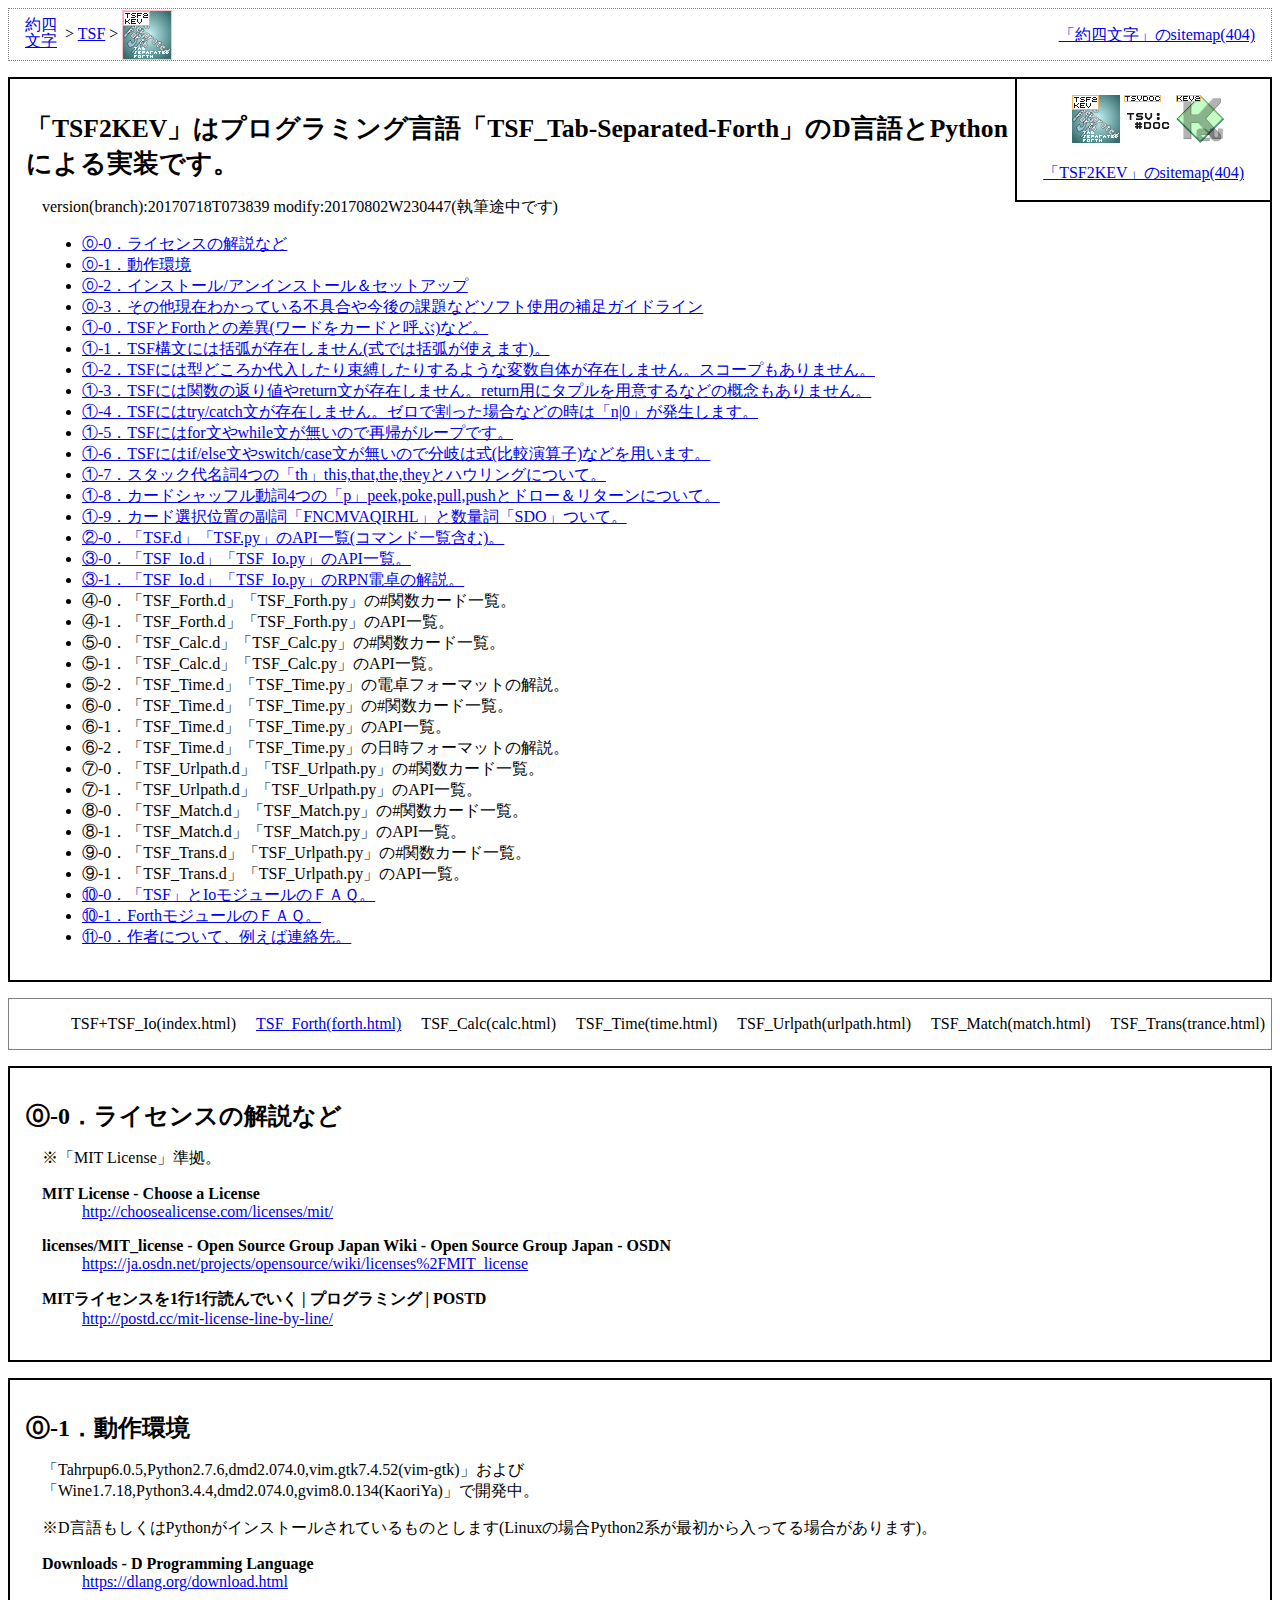
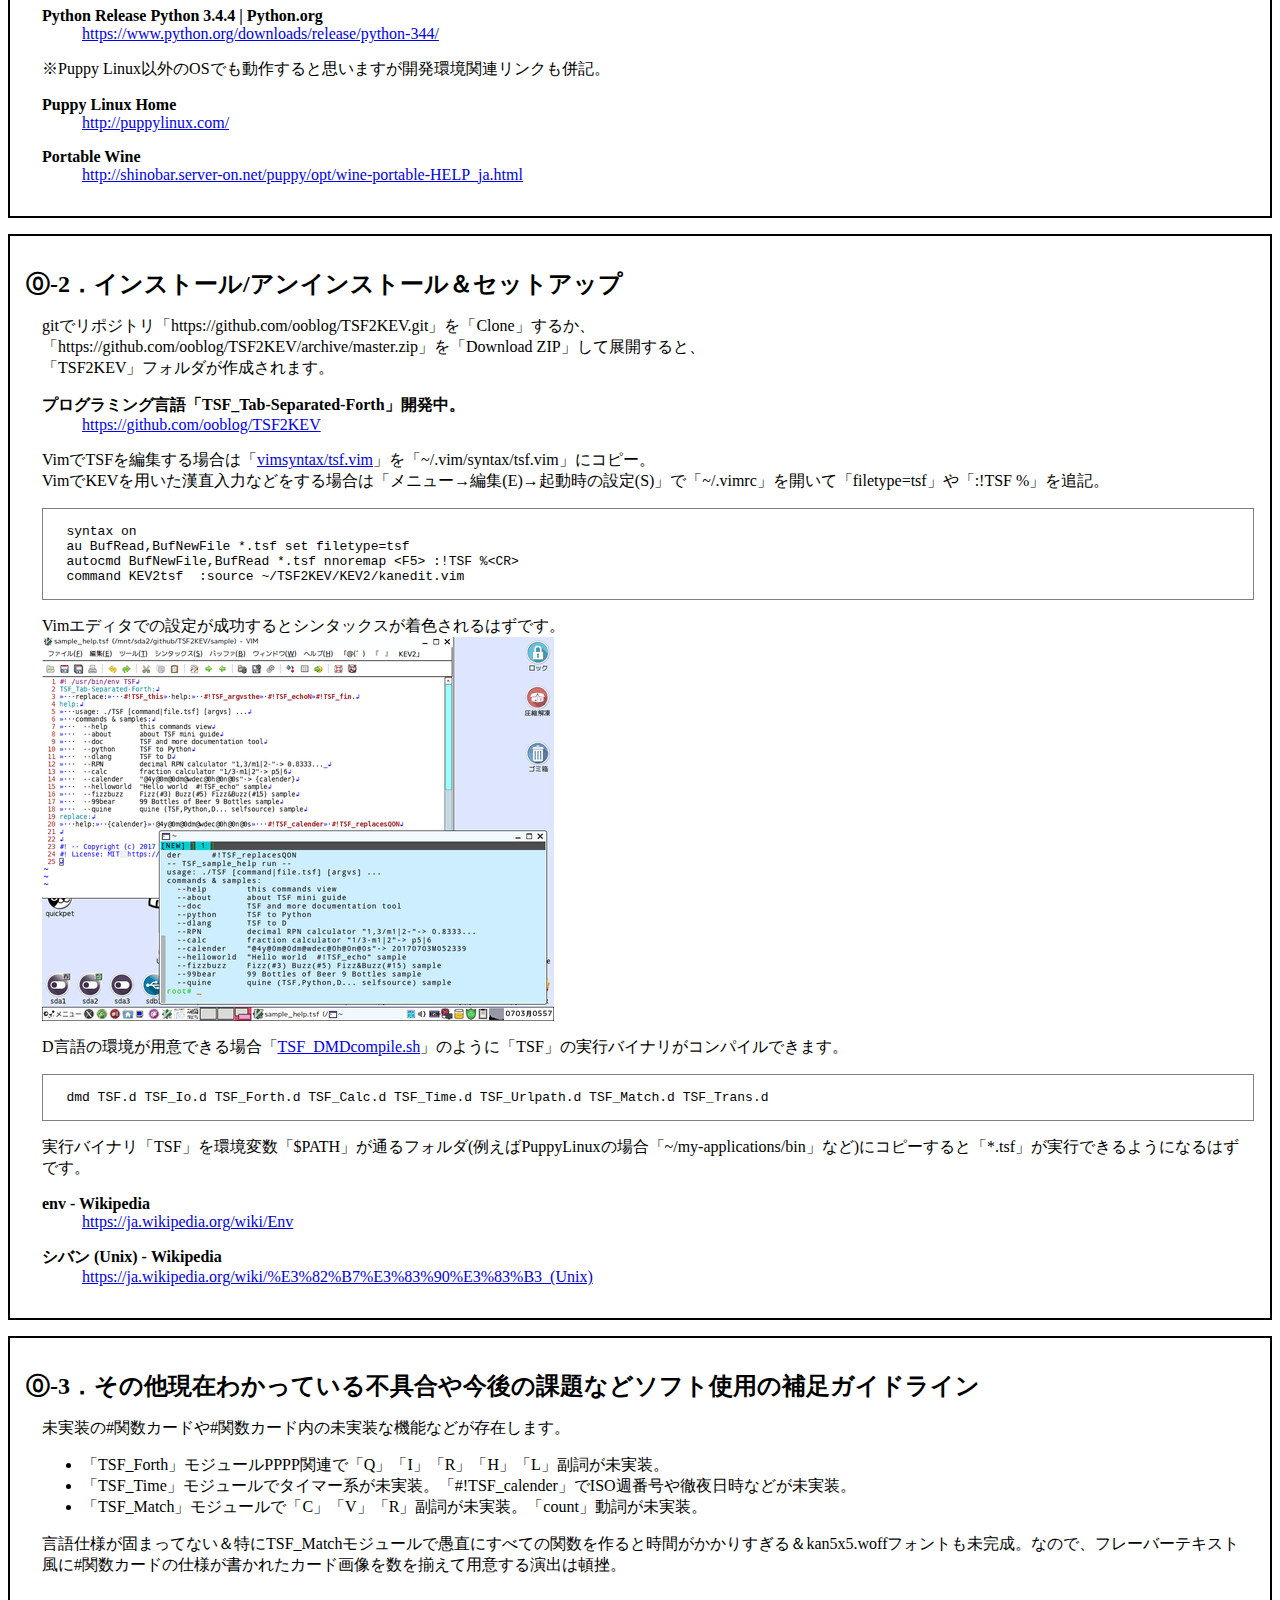
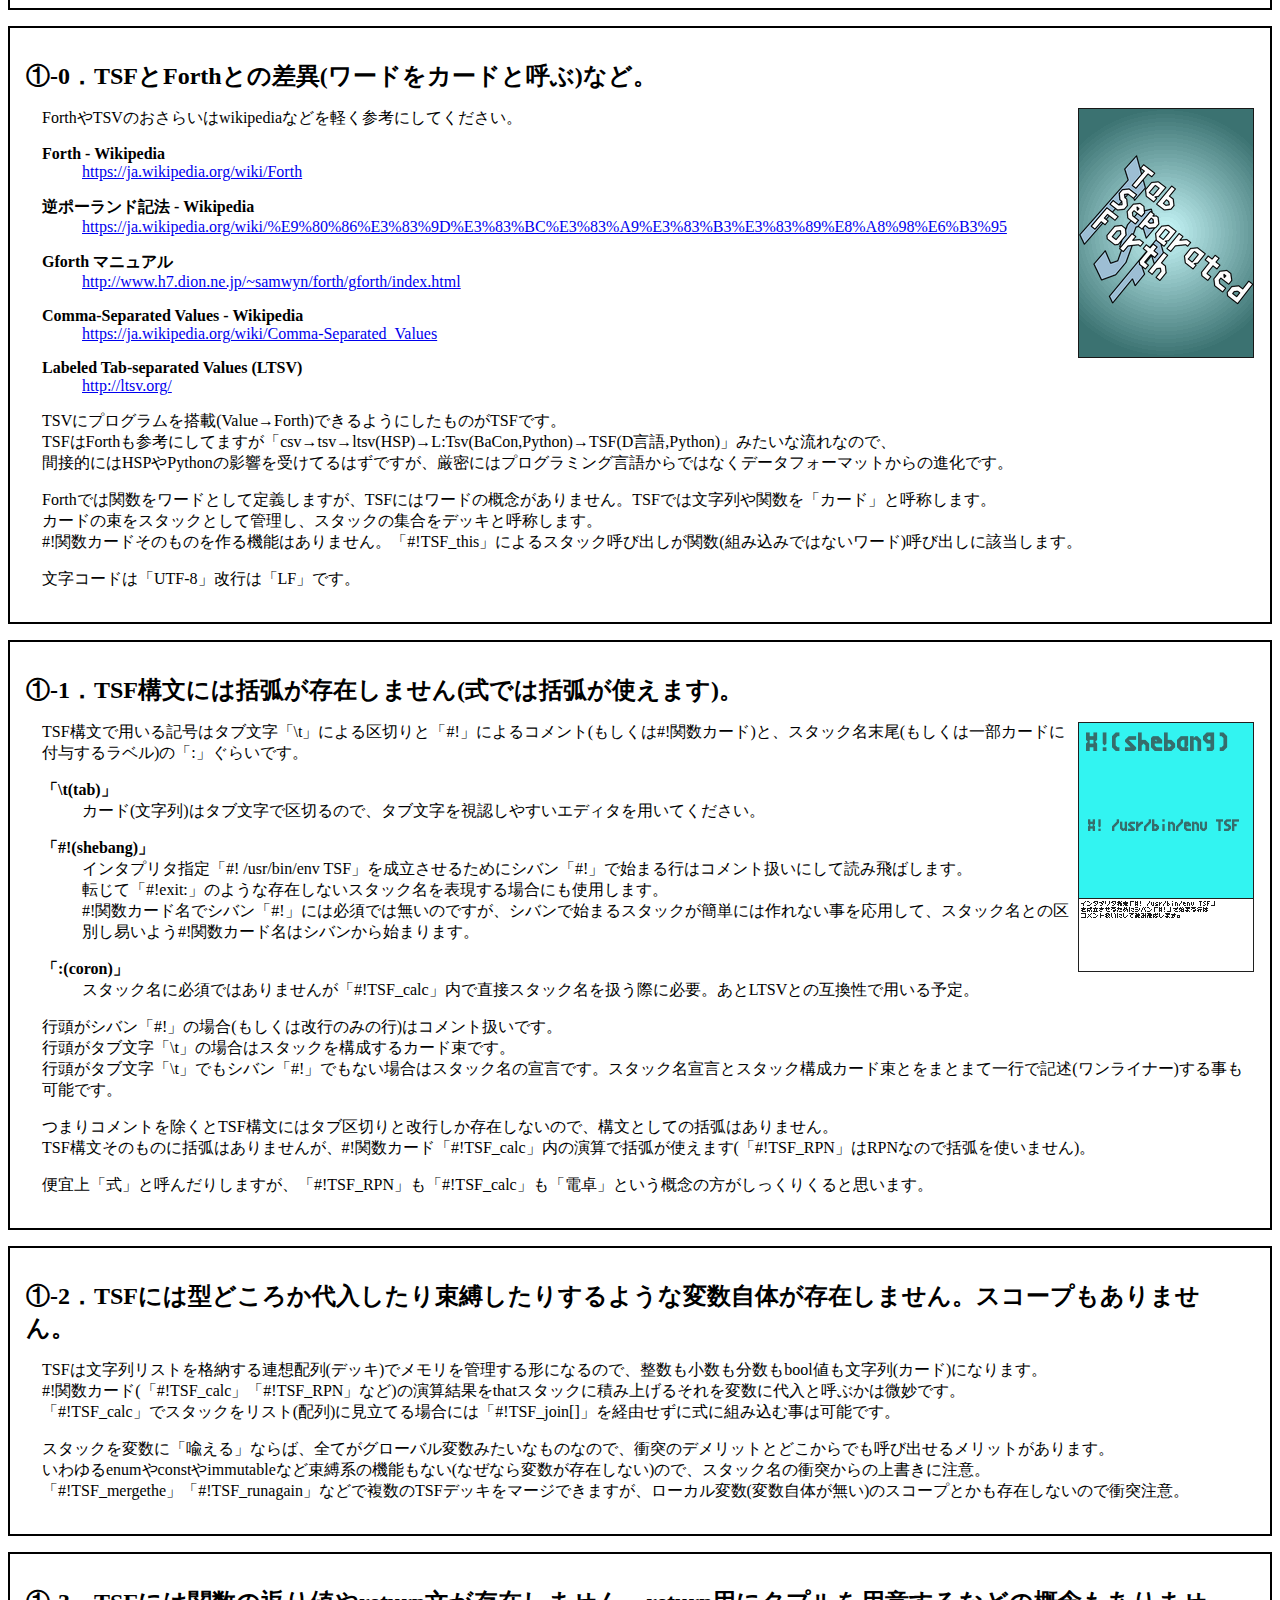
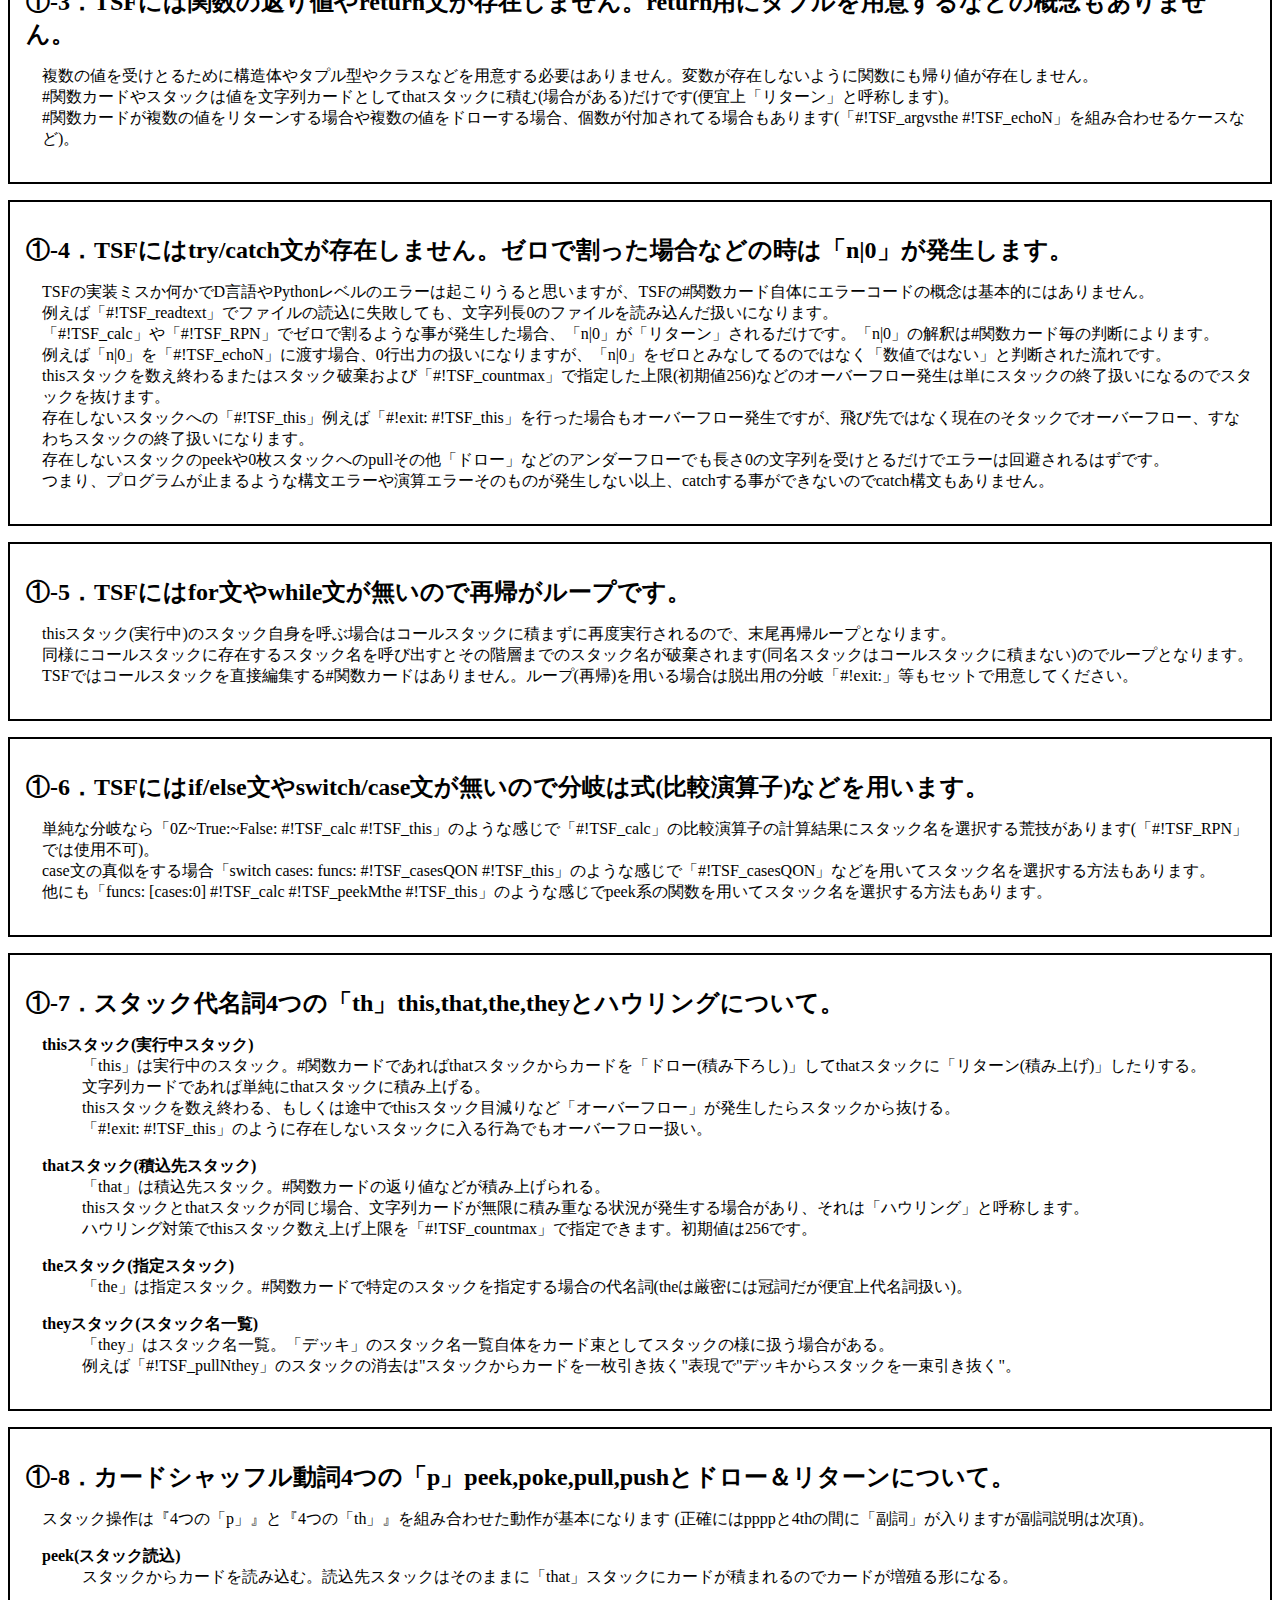
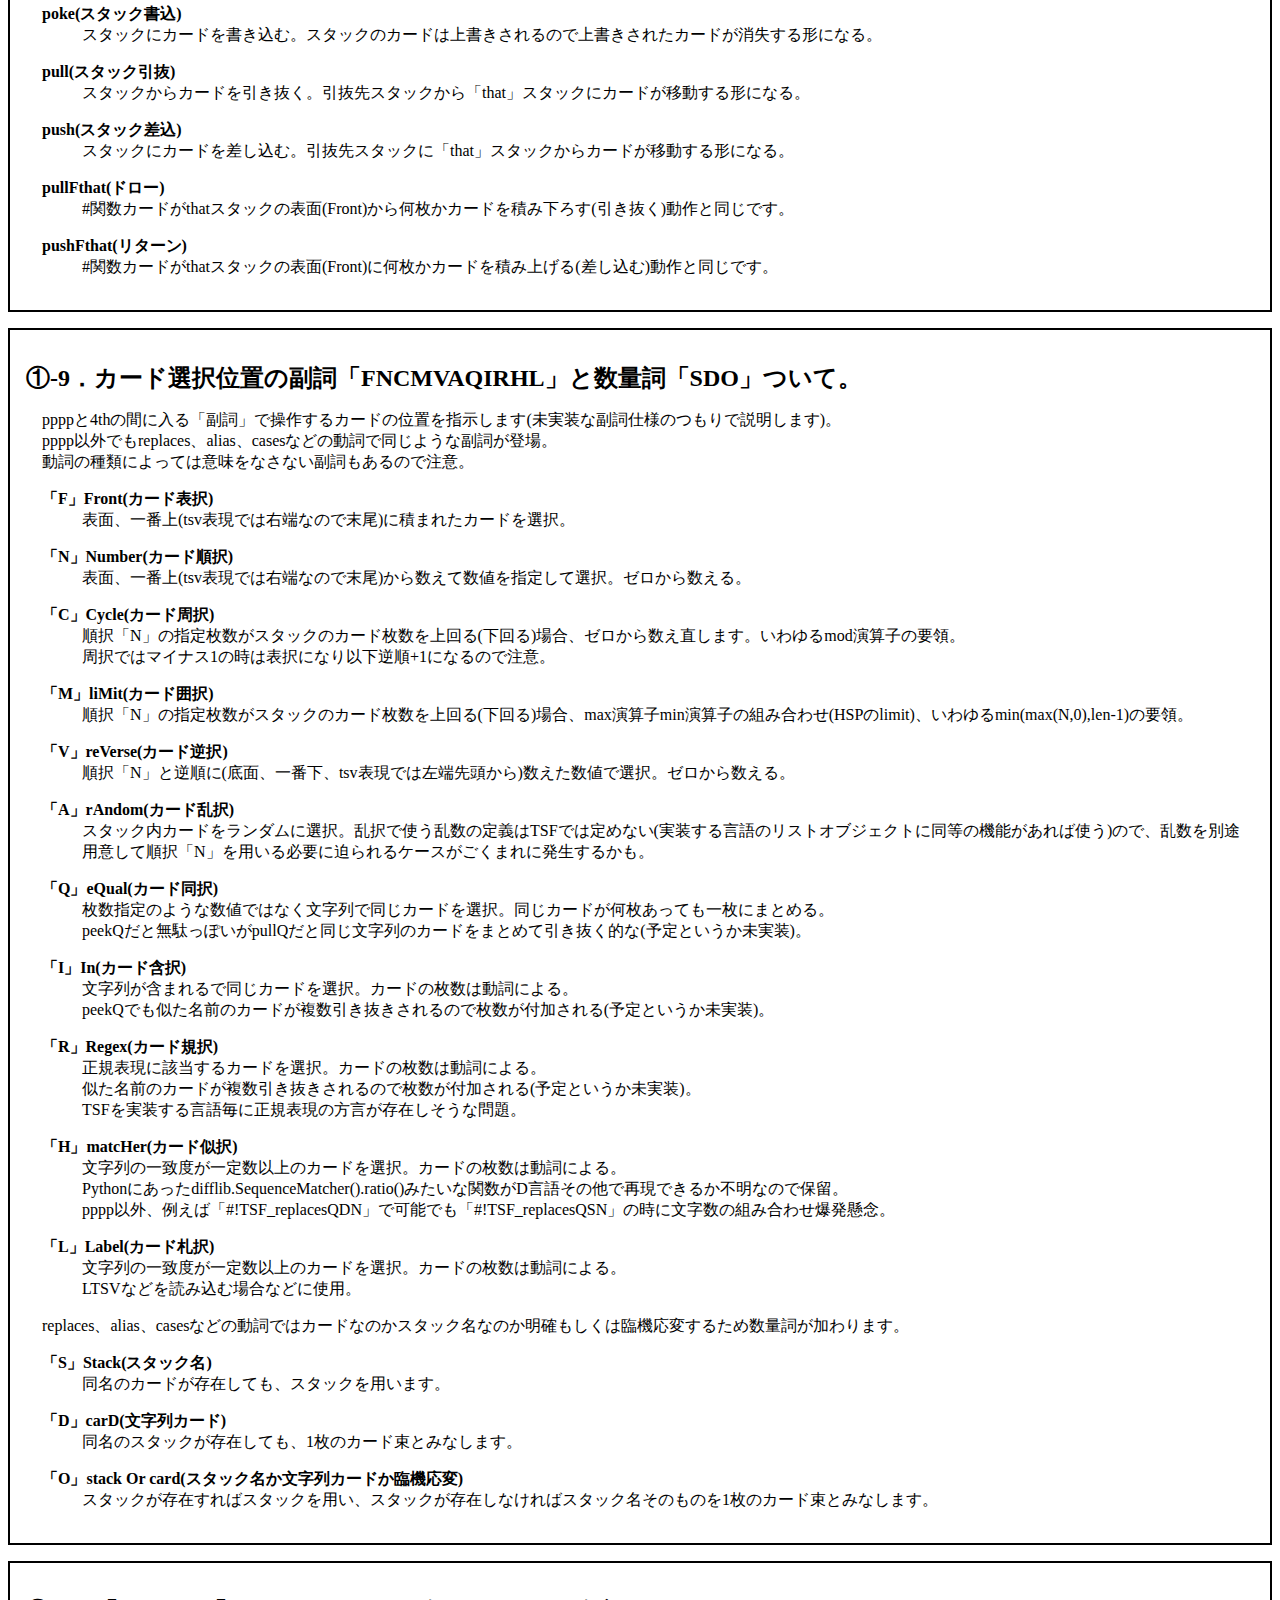
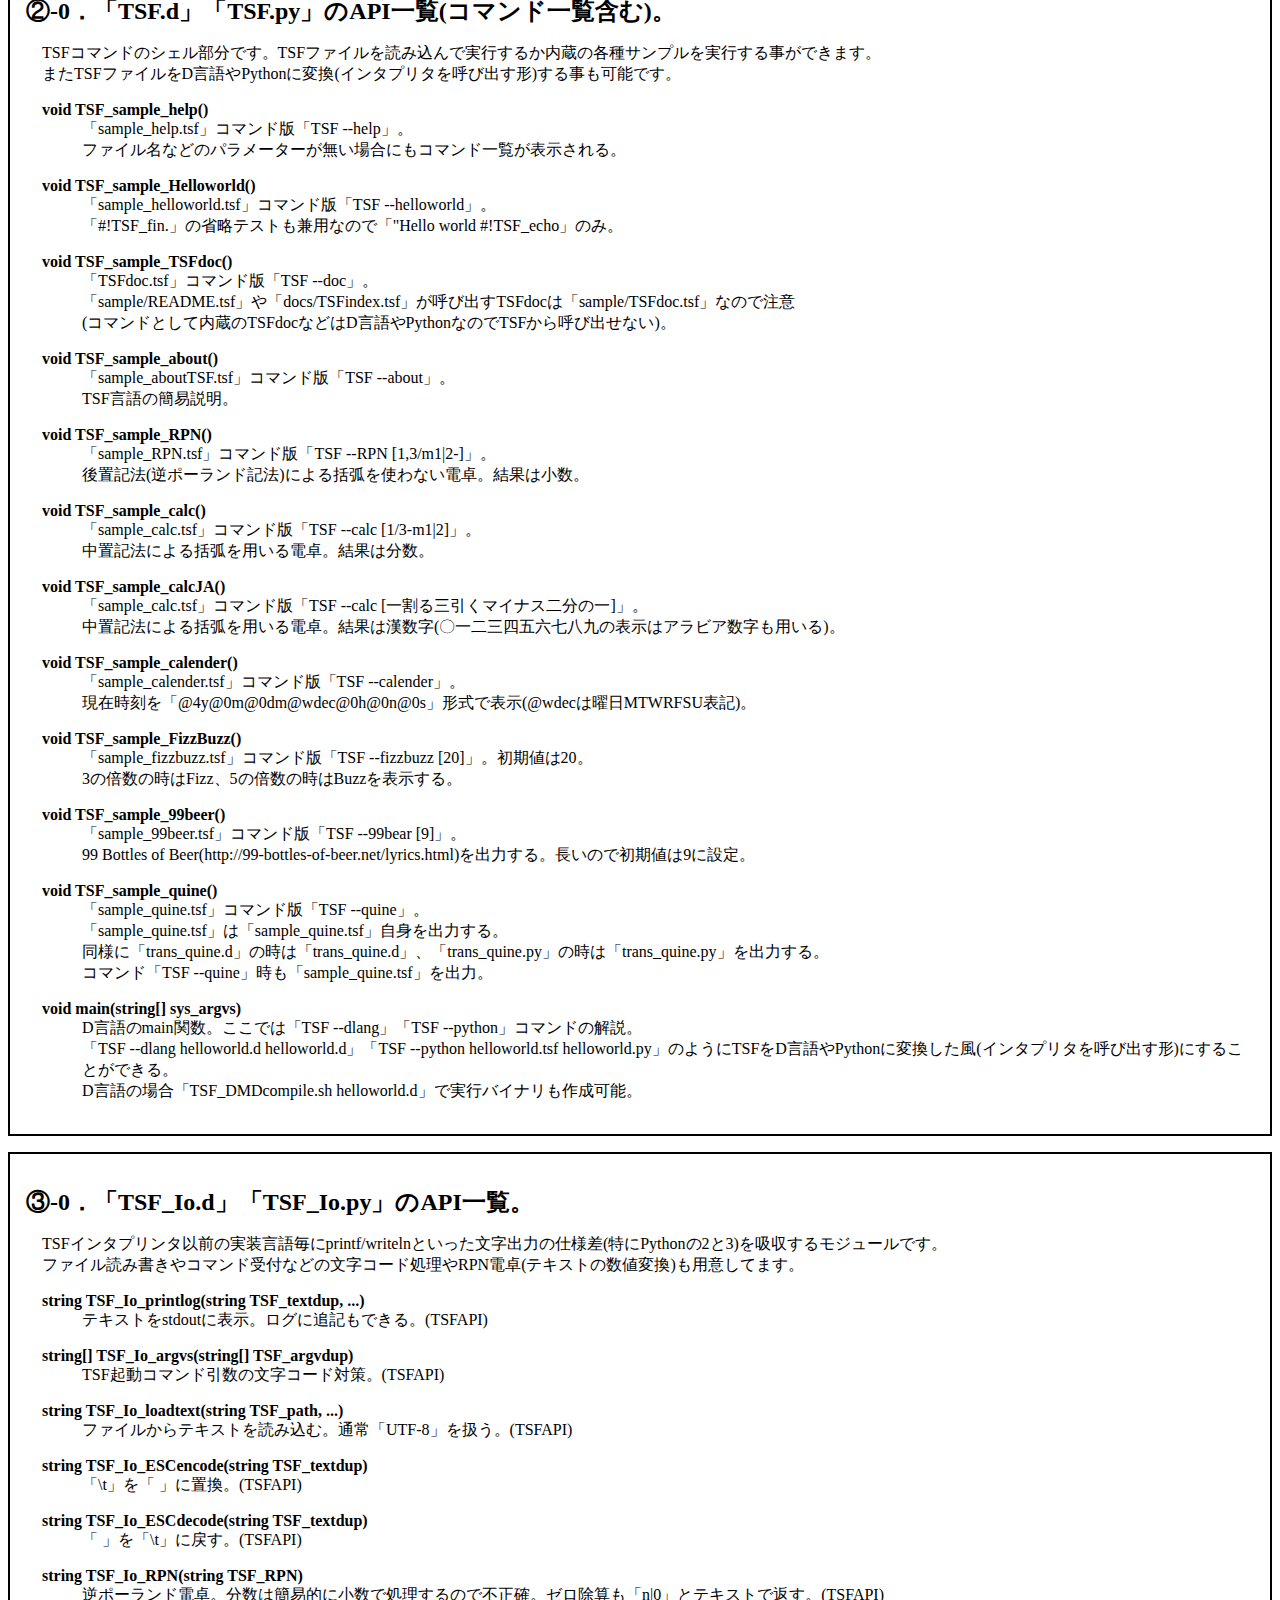
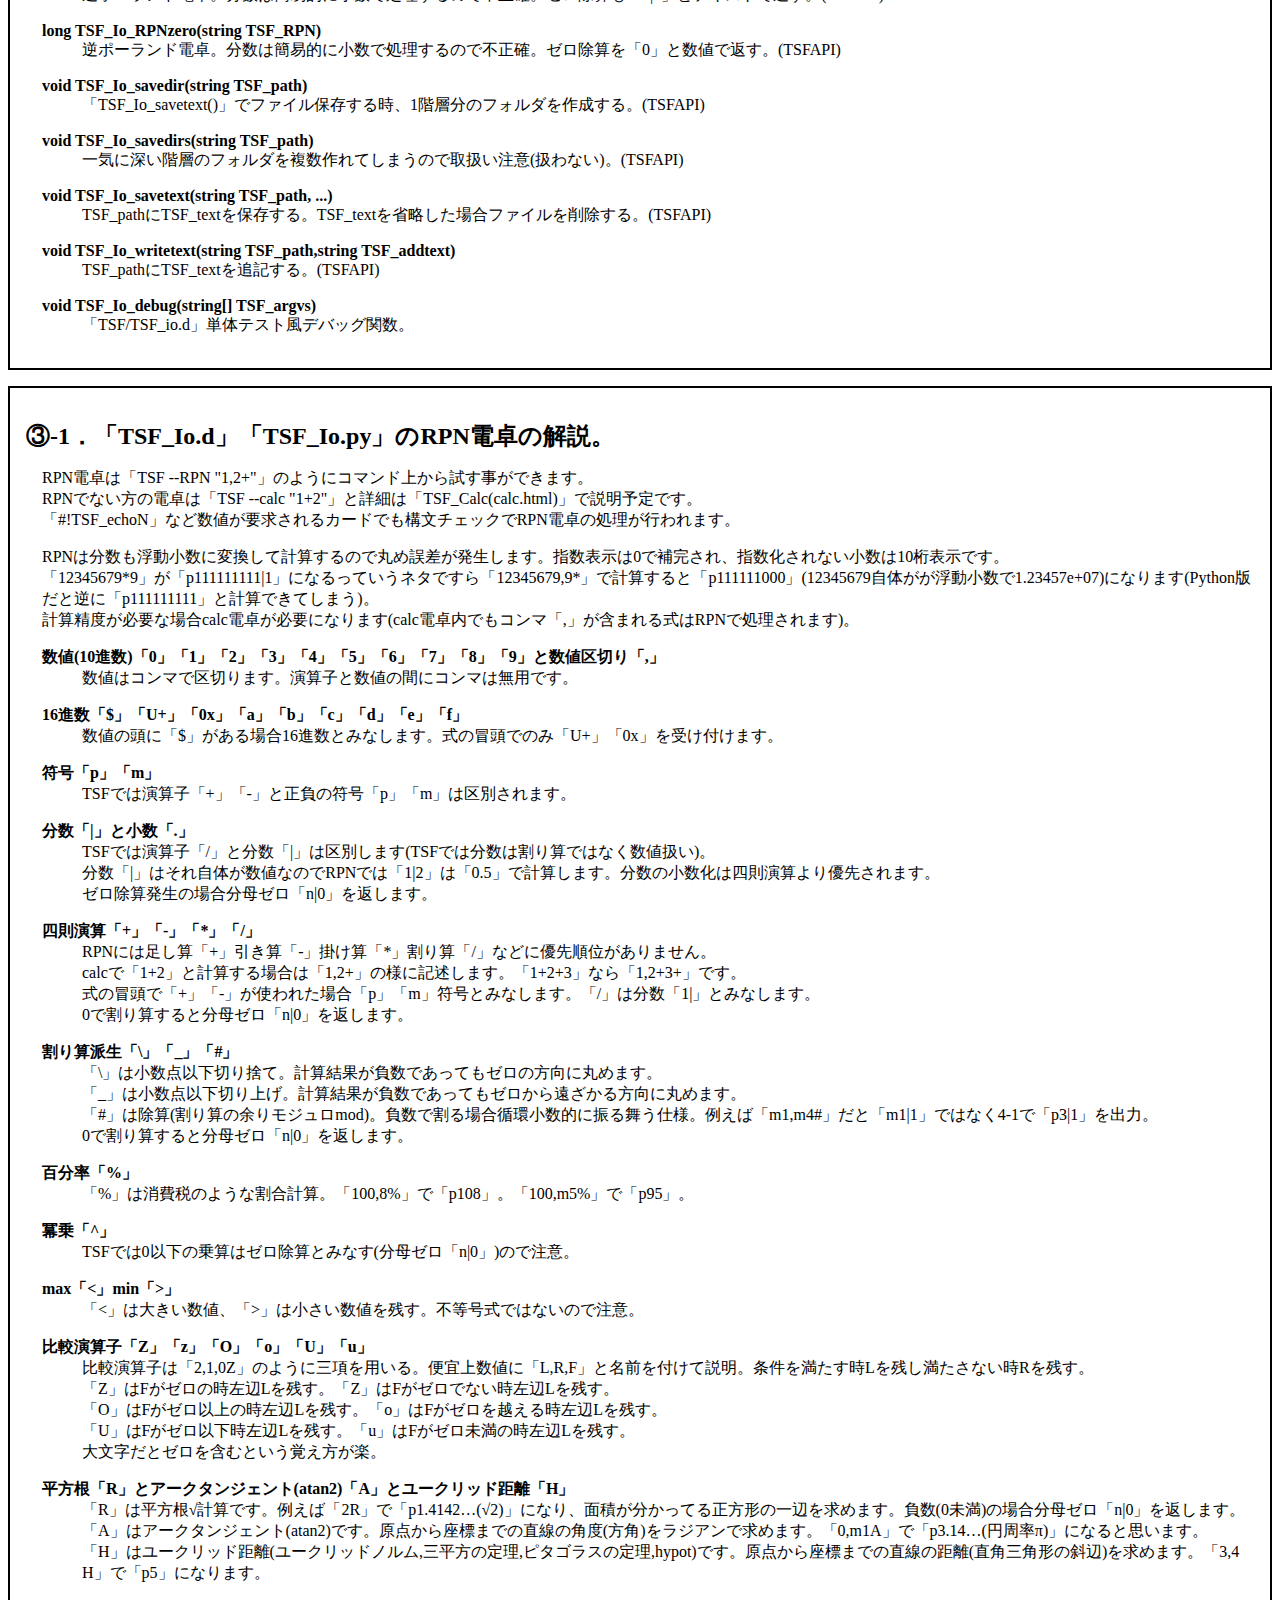
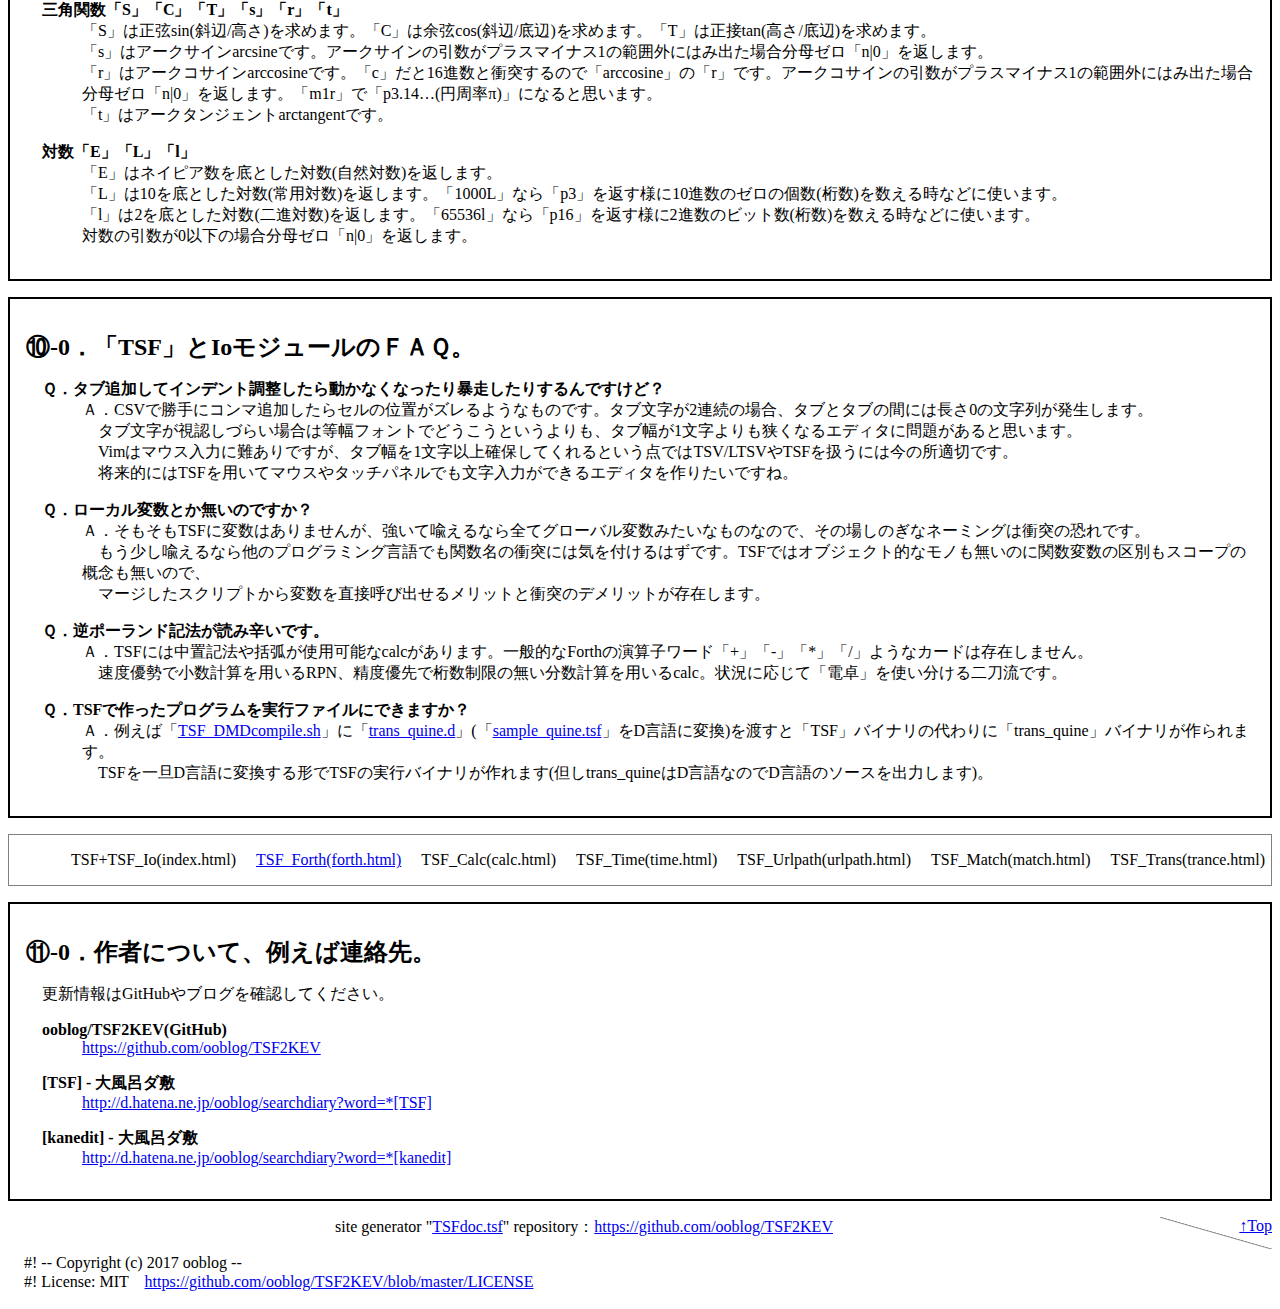
==== docs/index.html @ c37b496f "とりあえず「docs/forth.html」出力してみたけど「docs/TSFindex.tsf」要整理整頓。" ====
<html lang="ja"><head>
 <meta charset="UTF-8" />
 <title>「TSF2KEV」はプログラミング言語「TSF_Tab-Separated-Forth」のD言語とPythonによる実装です。</title>
 <link rel="stylesheet" type="text/css" href="TSFdoc.css" />
 <link rel="icon" type="image/png" href="TSF2KEV_icon.png" />
</head><body>
 <header><nav>
  <div class="yonmoji_root"><a href="https://ooblog.github.io/" rel="publisher" title="「約四文字」(http://ooblog.github.io/)">約四<br /></a><a href="https://ooblog.github.io/" rel="publisher" title="「約四文字」(http://ooblog.github.io/)">文字</a></div>
  <span> &#62; <a href="https://ooblog.github.io/TSF.html" title="TSV - 「約四文字」(http://ooblog.github.io/)">TSF</a> &#62; <mark class="applogo"><img src="TSF2KEV_icon.png" width="48" height="48" alt="TSF2KEV" title="TSF2KEV"></mark></span> <span class="yonmoji_sitemap"><a href="https://ooblog.github.io/404.html" title="404 - 「約四文字」(http://ooblog.github.io/)">「約四文字」のsitemap(404)</a></span>
  <br class="yonmoji_both" />
 </div></header>
 <aside class="sidepages"><nav>
  <ul>
   <li><a href="index.html"><img src="TSF2KEV_icon.png" width="48" height="48" alt="TSF2KEV" title="TSF2KEV"></a></li>
   <li><a href="TSFdoc.html"><img src="TSFdoc_icon.png" width="48" height="48" alt="TSFdoc" title="TSFdoc"></a></li>
   <li><a href="KEV2.html"><img src="KEV2_icon.png" width="48" height="48" alt="KEV2" title="KEV2"></a></li>
  </ul>
  <p>
   <a href="404.html" title="404">「TSF2KEV」のsitemap(404)</a>
  </p>
 </nav></aside>
 <section class="mainpages">
  <h1>「TSF2KEV」はプログラミング言語「TSF_Tab-Separated-Forth」のD言語とPythonによる実装です。</h1>
  <p>
   version(branch):20170718T073839	modify:20170802W230447(執筆途中です)<br>
  </p>  <ul>
   <li><a href="#License-0" title="⓪-0．ライセンスの解説など">⓪-0．ライセンスの解説など</a></li>
   <li><a href="#License-1" title="⓪-1．動作環境">⓪-1．動作環境</a></li>
   <li><a href="#License-2" title="⓪-2．インストール/アンインストール＆セットアップ">⓪-2．インストール/アンインストール＆セットアップ</a></li>
   <li><a href="#License-3" title="⓪-3．その他現在わかっている不具合や今後の課題などソフト使用の補足ガイドライン">⓪-3．その他現在わかっている不具合や今後の課題などソフト使用の補足ガイドライン</a></li>
   <li><a href="#grammar-0" title="①-0．TSFとForthとの差異(ワードをカードと呼ぶ)など。">①-0．TSFとForthとの差異(ワードをカードと呼ぶ)など。</a></li>
   <li><a href="#grammar-1" title="①-1．TSF構文には括弧が存在しません(式では括弧が使えます)。">①-1．TSF構文には括弧が存在しません(式では括弧が使えます)。</a></li>
   <li><a href="#grammar-2" title="①-2．TSFには型どころか代入したり束縛したりするような変数自体が存在しません。スコープもありません。">①-2．TSFには型どころか代入したり束縛したりするような変数自体が存在しません。スコープもありません。</a></li>
   <li><a href="#grammar-3" title="①-3．TSFには関数の返り値やreturn文が存在しません。return用にタプルを用意するなどの概念もありません。">①-3．TSFには関数の返り値やreturn文が存在しません。return用にタプルを用意するなどの概念もありません。</a></li>
   <li><a href="#grammar-4" title="①-4．TSFにはtry/catch文が存在しません。ゼロで割った場合などの時は「n|0」が発生します。">①-4．TSFにはtry/catch文が存在しません。ゼロで割った場合などの時は「n|0」が発生します。</a></li>
   <li><a href="#grammar-5" title="①-5．TSFにはfor文やwhile文が無いので再帰がループです。">①-5．TSFにはfor文やwhile文が無いので再帰がループです。</a></li>
   <li><a href="#grammar-6" title="①-6．TSFにはif/else文やswitch/case文が無いので分岐は式(比較演算子)などを用います。">①-6．TSFにはif/else文やswitch/case文が無いので分岐は式(比較演算子)などを用います。</a></li>
   <li><a href="#grammar-7" title="①-7．スタック代名詞4つの「th」this,that,the,theyとハウリングについて。">①-7．スタック代名詞4つの「th」this,that,the,theyとハウリングについて。</a></li>
   <li><a href="#grammar-8" title="①-8．カードシャッフル動詞4つの「p」peek,poke,pull,pushとドロー＆リターンについて。">①-8．カードシャッフル動詞4つの「p」peek,poke,pull,pushとドロー＆リターンについて。</a></li>
   <li><a href="#grammar-9" title="①-9．カード選択位置の副詞「FNCMVAQIRHL」と数量詞「SDO」ついて。">①-9．カード選択位置の副詞「FNCMVAQIRHL」と数量詞「SDO」ついて。</a></li>
   <li><a href="#api-0" title="②-0．「TSF.d」「TSF.py」のAPI一覧(コマンド一覧含む)。">②-0．「TSF.d」「TSF.py」のAPI一覧(コマンド一覧含む)。</a></li>
   <li><a href="#api-1" title="③-0．「TSF_Io.d」「TSF_Io.py」のAPI一覧。">③-0．「TSF_Io.d」「TSF_Io.py」のAPI一覧。</a></li>
   <li><a href="#api-rpn" title="③-1．「TSF_Io.d」「TSF_Io.py」のRPN電卓の解説。">③-1．「TSF_Io.d」「TSF_Io.py」のRPN電卓の解説。</a></li>
   <li>④-0．「TSF_Forth.d」「TSF_Forth.py」の#関数カード一覧。</li>
   <li>④-1．「TSF_Forth.d」「TSF_Forth.py」のAPI一覧。</li>
   <li>⑤-0．「TSF_Calc.d」「TSF_Calc.py」の#関数カード一覧。</li>
   <li>⑤-1．「TSF_Calc.d」「TSF_Calc.py」のAPI一覧。</li>
   <li>⑤-2．「TSF_Time.d」「TSF_Time.py」の電卓フォーマットの解説。</li>
   <li>⑥-0．「TSF_Time.d」「TSF_Time.py」の#関数カード一覧。</li>
   <li>⑥-1．「TSF_Time.d」「TSF_Time.py」のAPI一覧。</li>
   <li>⑥-2．「TSF_Time.d」「TSF_Time.py」の日時フォーマットの解説。</li>
   <li>⑦-0．「TSF_Urlpath.d」「TSF_Urlpath.py」の#関数カード一覧。</li>
   <li>⑦-1．「TSF_Urlpath.d」「TSF_Urlpath.py」のAPI一覧。</li>
   <li>⑧-0．「TSF_Match.d」「TSF_Match.py」の#関数カード一覧。</li>
   <li>⑧-1．「TSF_Match.d」「TSF_Match.py」のAPI一覧。</li>
   <li>⑨-0．「TSF_Trans.d」「TSF_Urlpath.py」の#関数カード一覧。</li>
   <li>⑨-1．「TSF_Trans.d」「TSF_Urlpath.py」のAPI一覧。</li>
   <li><a href="#faq-0" title="⑩-0．「TSF」とIoモジュールのＦＡＱ。">⑩-0．「TSF」とIoモジュールのＦＡＱ。</a></li>
   <li><a href="forth.html#faq-1" title="⑩-1．ForthモジュールのＦＡＱ。">⑩-1．ForthモジュールのＦＡＱ。</a></li>
   <li><a href="#address-0" title="⑪-0．作者について、例えば連絡先。">⑪-0．作者について、例えば連絡先。</a></li>
  </ul>
 </section>
 <aside class="modpages"><nav>
    <ul class="modpages_li">
   <li>TSF+TSF_Io(index.html)</li>
   <li><a href="forth.html">TSF_Forth(forth.html)</a></li>
   <li>TSF_Calc(calc.html)</li>
   <li>TSF_Time(time.html)</li>
   <li>TSF_Urlpath(urlpath.html)</li>
   <li>TSF_Match(match.html)</li>
   <li>TSF_Trans(trance.html)</li>
  </ul>
 </nav></aside>
 <section>
  <h2 id="License-0">⓪-0．ライセンスの解説など</h2>
   <p>※「MIT License」準拠。<br></p>
   <dl><dt>MIT License - Choose a License</dt><dd><a href="http://choosealicense.com/licenses/mit/" title="MIT License - Choose a License">http://choosealicense.com/licenses/mit/</a></dd></dl>
   <dl><dt>licenses/MIT_license - Open Source Group Japan Wiki - Open Source Group Japan - OSDN</dt><dd><a href="https://ja.osdn.net/projects/opensource/wiki/licenses%2FMIT_license" title="licenses/MIT_license - Open Source Group Japan Wiki - Open Source Group Japan - OSDN">https://ja.osdn.net/projects/opensource/wiki/licenses%2FMIT_license</a></dd></dl>
   <dl><dt>MITライセンスを1行1行読んでいく | プログラミング | POSTD</dt><dd><a href="http://postd.cc/mit-license-line-by-line/" title="MITライセンスを1行1行読んでいく | プログラミング | POSTD">http://postd.cc/mit-license-line-by-line/</a></dd></dl>
 </section>
 <section>
  <h2 id="License-0">⓪-1．動作環境</h2>
  <p>
  「Tahrpup6.0.5,Python2.7.6,dmd2.074.0,vim.gtk7.4.52(vim-gtk)」および<br>
  「Wine1.7.18,Python3.4.4,dmd2.074.0,gvim8.0.134(KaoriYa)」で開発中。<br> 
  </p>
  <p>
   ※D言語もしくはPythonがインストールされているものとします(Linuxの場合Python2系が最初から入ってる場合があります)。<br>
  </p>
  <dl><dt>Downloads - D Programming Language</dt><dd><a href="http://choosealicense.com/licenses/mit/" title="Downloads - D Programming Language">https://dlang.org/download.html</a></dd></dl>
  <dl><dt>Python Release Python 3.4.4 | Python.org</dt><dd><a href="https://www.python.org/downloads/release/python-344/" title="Python Release Python 3.4.4 | Python.org">https://www.python.org/downloads/release/python-344/</a></dd></dl>
  <p>
   ※Puppy Linux以外のOSでも動作すると思いますが開発環境関連リンクも併記。<br>
  </p>
  <dl><dt>Puppy Linux Home</dt><dd><a href="http://puppylinux.com/" title="Puppy Linux Home">http://puppylinux.com/</a></dd></dl>
  <dl><dt>Portable Wine</dt><dd><a href="http://shinobar.server-on.net/puppy/opt/wine-portable-HELP_ja.html" title="Portable Wine">http://shinobar.server-on.net/puppy/opt/wine-portable-HELP_ja.html</a></dd></dl>
 </section>
 <section>
  <h2 id="License-2">⓪-2．インストール/アンインストール＆セットアップ</h2>
   <p>
    gitでリポジトリ「https://github.com/ooblog/TSF2KEV.git」を「Clone」するか、<br>
    「https://github.com/ooblog/TSF2KEV/archive/master.zip」を「Download ZIP」して展開すると、<br>
    「TSF2KEV」フォルダが作成されます。<br>
   </p>
   <dl><dt>プログラミング言語「TSF_Tab-Separated-Forth」開発中。</dt><dd><a href="https://github.com/ooblog/TSF2KEV" title="プログラミング言語「TSF_Tab-Separated-Forth」開発中。">https://github.com/ooblog/TSF2KEV</a></dd></dl>
   <p>
    VimでTSFを編集する場合は「<a href="https://github.com/ooblog/TSF2KEV/blob/master/vimsyntax/tsf.vim" title="TSF2KEV/tsf.vim at master · ooblog/TSF2KEV">vimsyntax/tsf.vim</a>」を「~/.vim/syntax/tsf.vim」にコピー。<br>
    VimでKEVを用いた漢直入力などをする場合は「メニュー→編集(E)→起動時の設定(S)」で「&#126;/.vimrc」を開いて「filetype=tsf」や「:!TSF %」を追記。<br>
   </p>
   <pre><code>
   syntax on
   au BufRead,BufNewFile *.tsf set filetype=tsf
   autocmd BufNewFile,BufRead *.tsf nnoremap &lt;F5&gt; :!TSF %&lt;CR&gt;
   command KEV2tsf  :source &#126;/TSF2KEV/KEV2/kanedit.vim
   </code></pre>
  <p>
   Vimエディタでの設定が成功するとシンタックスが着色されるはずです。<br>
   <img src="TSF_512x384.png" alt="TSF syntax image" title="TSFのシンタックス" width="512" height="384"><br>
  </p>
  <p>
   D言語の環境が用意できる場合「<a href="https://github.com/ooblog/TSF2KEV/blob/master/TSF_DMDcompile.sh" title="TSF2KEV/TSF_DMDcompile.sh at master · ooblog/TSF2KEV">TSF_DMDcompile.sh</a>」のように「TSF」の実行バイナリがコンパイルできます。<br>
  </p>
   <pre><code>
   dmd TSF.d TSF_Io.d TSF_Forth.d TSF_Calc.d TSF_Time.d TSF_Urlpath.d TSF_Match.d TSF_Trans.d
   </code></pre>
  <p>
   実行バイナリ「TSF」を環境変数「$PATH」が通るフォルダ(例えばPuppyLinuxの場合「~/my-applications/bin」など)にコピーすると「*.tsf」が実行できるようになるはずです。<br>
  </p>
  <dl><dt>env - Wikipedia</dt><dd><a href="https://ja.wikipedia.org/wiki/Env" title="env - Wikipedia">https://ja.wikipedia.org/wiki/Env</a></dd></dl>
  <dl><dt>シバン (Unix) - Wikipedia</dt><dd><a href="https://ja.wikipedia.org/wiki/%E3%82%B7%E3%83%90%E3%83%B3_(Unix)" title="シバン (Unix) - Wikipedia">https://ja.wikipedia.org/wiki/%E3%82%B7%E3%83%90%E3%83%B3_(Unix)</a></dd></dl>
 </section>
 <section>
  <h2 id="License-3">⓪-3．その他現在わかっている不具合や今後の課題などソフト使用の補足ガイドライン</h2>
  <p>
   未実装の#関数カードや#関数カード内の未実装な機能などが存在します。<br>
  </p>
  <ul>
   <li>「TSF_Forth」モジュールPPPP関連で「Q」「I」「R」「H」「L」副詞が未実装。</li>
   <li>「TSF_Time」モジュールでタイマー系が未実装。「#!TSF_calender」でISO週番号や徹夜日時などが未実装。</li>
   <li>「TSF_Match」モジュールで「C」「V」「R」副詞が未実装。「count」動詞が未実装。</li>
  </ul>
  <p>
   言語仕様が固まってない＆特にTSF_Matchモジュールで愚直にすべての関数を作ると時間がかかりすぎる＆kan5x5.woffフォントも未完成。なので、フレーバーテキスト風に#関数カードの仕様が書かれたカード画像を数を揃えて用意する演出は頓挫。<br>
  </p>
 </section>
 <section>
  <h2 id="grammar-0">①-0．TSFとForthとの差異(ワードをカードと呼ぶ)など。</h2>
  <p>
   <img src="cardimg/TSF176x250.png" width="176" height="250" class="TSFcard" alt="「TSF_Tab-Separated-Forth」カードサイズロゴ" title="「TSF_Tab-Separated-Forth」カードサイズロゴ">
   ForthやTSVのおさらいはwikipediaなどを軽く参考にしてください。<br>
  </p>
  <dl><dt>Forth - Wikipedia</dt><dd><a href="https://ja.wikipedia.org/wiki/Forth" title="Forth - Wikipedia">https://ja.wikipedia.org/wiki/Forth</a></dd></dl>
  <dl><dt>逆ポーランド記法 - Wikipedia</dt><dd><a href="https://ja.wikipedia.org/wiki/%E9%80%86%E3%83%9D%E3%83%BC%E3%83%A9%E3%83%B3%E3%83%89%E8%A8%98%E6%B3%95" title="逆ポーランド記法 - Wikipedia">https://ja.wikipedia.org/wiki/%E9%80%86%E3%83%9D%E3%83%BC%E3%83%A9%E3%83%B3%E3%83%89%E8%A8%98%E6%B3%95</a></dd></dl>
  <dl><dt>Gforth マニュアル</dt><dd><a href="http://www.h7.dion.ne.jp/~samwyn/forth/gforth/index.html" title="Gforth マニュアル">http://www.h7.dion.ne.jp/~samwyn/forth/gforth/index.html</a></dd></dl>
  <dl><dt>Comma-Separated Values - Wikipedia</dt><dd><a href="https://ja.wikipedia.org/wiki/Comma-Separated_Values" title="Comma-Separated Values - Wikipedia">https://ja.wikipedia.org/wiki/Comma-Separated_Values</a></dd></dl>
  <dl><dt>Labeled Tab-separated Values (LTSV)</dt><dd><a href="http://ltsv.org/" title="Labeled Tab-separated Values (LTSV)">http://ltsv.org/</a></dd></dl>
  <p>
   TSVにプログラムを搭載(Value→Forth)できるようにしたものがTSFです。<br>
   TSFはForthも参考にしてますが「csv→tsv→ltsv(HSP)→L:Tsv(BaCon,Python)→TSF(D言語,Python)」みたいな流れなので、<br>
   間接的にはHSPやPythonの影響を受けてるはずですが、厳密にはプログラミング言語からではなくデータフォーマットからの進化です。<br>
  </p>
  <p>
   Forthでは関数をワードとして定義しますが、TSFにはワードの概念がありません。TSFでは文字列や関数を「カード」と呼称します。<br>
   カードの束をスタックとして管理し、スタックの集合をデッキと呼称します。<br>
   #!関数カードそのものを作る機能はありません。「#!TSF_this」によるスタック呼び出しが関数(組み込みではないワード)呼び出しに該当します。<br>
  </p>
  <p>
   文字コードは「UTF-8」改行は「LF」です。<br>
  </p>
 </section>
 <section>
  <h2 id="grammar-1">①-1．TSF構文には括弧が存在しません(式では括弧が使えます)。</h2>
  <p>
   <img src="cardimg/TSFcard_shebang.png" width="176" height="250" class="TSFcard" alt="「#! /usr/bin/env TSF」カード" title="「#! /usr/bin/env TSF」カード">
   TSF構文で用いる記号はタブ文字「\t」による区切りと「#!」によるコメント(もしくは#!関数カード)と、スタック名末尾(もしくは一部カードに付与するラベル)の「:」ぐらいです。
  </p>
  <dl><dt>「\t(tab)」</dt><dd>カード(文字列)はタブ文字で区切るので、タブ文字を視認しやすいエディタを用いてください。<br></dd></dl>
  <dl><dt>
   「#!(shebang)」</dt><dd>インタプリタ指定「#! /usr/bin/env TSF」を成立させるためにシバン「#!」で始まる行はコメント扱いにして読み飛ばします。<br>
   転じて「#!exit:」のような存在しないスタック名を表現する場合にも使用します。<br>
   #!関数カード名でシバン「#!」には必須では無いのですが、シバンで始まるスタックが簡単には作れない事を応用して、スタック名との区別し易いよう#!関数カード名はシバンから始まります。<br>
  </dd></dl>
  <dl><dt>「:(coron)」</dt><dd>スタック名に必須ではありませんが「#!TSF_calc」内で直接スタック名を扱う際に必要。あとLTSVとの互換性で用いる予定。<br></dd></dl>
  <p>
   行頭がシバン「#!」の場合(もしくは改行のみの行)はコメント扱いです。<br>
   行頭がタブ文字「\t」の場合はスタックを構成するカード束です。<br>
   行頭がタブ文字「\t」でもシバン「#!」でもない場合はスタック名の宣言です。スタック名宣言とスタック構成カード束とをまとまて一行で記述(ワンライナー)する事も可能です。<br>
  </p>
  <p>
   つまりコメントを除くとTSF構文にはタブ区切りと改行しか存在しないので、構文としての括弧はありません。<br>
   TSF構文そのものに括弧はありませんが、#!関数カード「#!TSF_calc」内の演算で括弧が使えます(「#!TSF_RPN」はRPNなので括弧を使いません)。<br>
  </p>
  <p>
   便宜上「式」と呼んだりしますが、「#!TSF_RPN」も「#!TSF_calc」も「電卓」という概念の方がしっくりくると思います。<br>
  </p>
 </section>
 <section>
  <h2 id="grammar-2">①-2．TSFには型どころか代入したり束縛したりするような変数自体が存在しません。スコープもありません。</h2>
  <p>
   TSFは文字列リストを格納する連想配列(デッキ)でメモリを管理する形になるので、整数も小数も分数もbool値も文字列(カード)になります。<br>
   #!関数カード(「#!TSF_calc」「#!TSF_RPN」など)の演算結果をthatスタックに積み上げるそれを変数に代入と呼ぶかは微妙です。<br>
   「#!TSF_calc」でスタックをリスト(配列)に見立てる場合には「#!TSF_join[]」を経由せずに式に組み込む事は可能です。<br>
  </p>
  <p>
   スタックを変数に「喩える」ならば、全てがグローバル変数みたいなものなので、衝突のデメリットとどこからでも呼び出せるメリットがあります。<br>
   いわゆるenumやconstやimmutableなど束縛系の機能もない(なぜなら変数が存在しない)ので、スタック名の衝突からの上書きに注意。<br>
   「#!TSF_mergethe」「#!TSF_runagain」などで複数のTSFデッキをマージできますが、ローカル変数(変数自体が無い)のスコープとかも存在しないので衝突注意。<br>
  </p>
 </section>
 <section>
  <h2 id="grammar-3">①-3．TSFには関数の返り値やreturn文が存在しません。return用にタプルを用意するなどの概念もありません。</h2>
  <p>
   複数の値を受けとるために構造体やタプル型やクラスなどを用意する必要はありません。変数が存在しないように関数にも帰り値が存在しません。<br>
   #関数カードやスタックは値を文字列カードとしてthatスタックに積む(場合がある)だけです(便宜上「リターン」と呼称します)。<br>
   #関数カードが複数の値をリターンする場合や複数の値をドローする場合、個数が付加されてる場合もあります(「#!TSF_argvsthe #!TSF_echoN」を組み合わせるケースなど)。<br>
  </p>
 </section>
 <section>
  <h2 id="grammar-4">①-4．TSFにはtry/catch文が存在しません。ゼロで割った場合などの時は「n|0」が発生します。</h2>
  <p>
   TSFの実装ミスか何かでD言語やPythonレベルのエラーは起こりうると思いますが、TSFの#関数カード自体にエラーコードの概念は基本的にはありません。<br>
   例えば「#!TSF_readtext」でファイルの読込に失敗しても、文字列長0のファイルを読み込んだ扱いになります。<br>
   「#!TSF_calc」や「#!TSF_RPN」でゼロで割るような事が発生した場合、「n|0」が「リターン」されるだけです。「n|0」の解釈は#関数カード毎の判断によります。<br>
   例えば「n|0」を「#!TSF_echoN」に渡す場合、0行出力の扱いになりますが、「n|0」をゼロとみなしてるのではなく「数値ではない」と判断された流れです。<br>
   thisスタックを数え終わるまたはスタック破棄および「#!TSF_countmax」で指定した上限(初期値256)などのオーバーフロー発生は単にスタックの終了扱いになるのでスタックを抜けます。<br>
   存在しないスタックへの「#!TSF_this」例えば「#!exit: #!TSF_this」を行った場合もオーバーフロー発生ですが、飛び先ではなく現在のそタックでオーバーフロー、すなわちスタックの終了扱いになります。<br>
   存在しないスタックのpeekや0枚スタックへのpullその他「ドロー」などのアンダーフローでも長さ0の文字列を受けとるだけでエラーは回避されるはずです。<br>
   つまり、プログラムが止まるような構文エラーや演算エラーそのものが発生しない以上、catchする事ができないのでcatch構文もありません。<br>
  </p>
 </section>
 <section>
  <h2 id="grammar-5">①-5．TSFにはfor文やwhile文が無いので再帰がループです。</h2>
  <p>
   thisスタック(実行中)のスタック自身を呼ぶ場合はコールスタックに積まずに再度実行されるので、末尾再帰ループとなります。<br>
   同様にコールスタックに存在するスタック名を呼び出すとその階層までのスタック名が破棄されます(同名スタックはコールスタックに積まない)のでループとなります。<br>
   TSFではコールスタックを直接編集する#関数カードはありません。ループ(再帰)を用いる場合は脱出用の分岐「#!exit:」等もセットで用意してください。<br>
  </p>
 </section>
 <section>
  <h2 id="grammar-6">①-6．TSFにはif/else文やswitch/case文が無いので分岐は式(比較演算子)などを用います。</h2>
  <p>
  単純な分岐なら「0Z~True:~False: #!TSF_calc #!TSF_this」のような感じで「#!TSF_calc」の比較演算子の計算結果にスタック名を選択する荒技があります(「#!TSF_RPN」では使用不可)。<br>
  case文の真似をする場合「switch cases: funcs: #!TSF_casesQON #!TSF_this」のような感じで「#!TSF_casesQON」などを用いてスタック名を選択する方法もあります。<br>
  他にも「funcs: [cases:0] #!TSF_calc #!TSF_peekMthe #!TSF_this」のような感じでpeek系の関数を用いてスタック名を選択する方法もあります。<br>
  </p>
 </section>
 <section>
  <h2 id="grammar-7">①-7．スタック代名詞4つの「th」this,that,the,theyとハウリングについて。</h2>
  <dl><dt>thisスタック(実行中スタック)</dt>
  <dd>
   「this」は実行中のスタック。#関数カードであればthatスタックからカードを「ドロー(積み下ろし)」してthatスタックに「リターン(積み上げ)」したりする。<br>
   文字列カードであれば単純にthatスタックに積み上げる。<br>
   thisスタックを数え終わる、もしくは途中でthisスタック目減りなど「オーバーフロー」が発生したらスタックから抜ける。<br>
   「#!exit: #!TSF_this」のように存在しないスタックに入る行為でもオーバーフロー扱い。<br>
  </dd></dl>
  <dl><dt>thatスタック(積込先スタック)</dt>
  <dd>
   「that」は積込先スタック。#関数カードの返り値などが積み上げられる。<br>
   thisスタックとthatスタックが同じ場合、文字列カードが無限に積み重なる状況が発生する場合があり、それは「ハウリング」と呼称します。<br>
   ハウリング対策でthisスタック数え上げ上限を「#!TSF_countmax」で指定できます。初期値は256です。<br>
  </dd></dl>
  <dl><dt>theスタック(指定スタック)</dt>
  <dd>
   「the」は指定スタック。#関数カードで特定のスタックを指定する場合の代名詞(theは厳密には冠詞だが便宜上代名詞扱い)。<br>
  </dd></dl>
  <dl><dt>theyスタック(スタック名一覧)</dt>
  <dd>
   「they」はスタック名一覧。「デッキ」のスタック名一覧自体をカード束としてスタックの様に扱う場合がある。<br>
   例えば「#!TSF_pullNthey」のスタックの消去は"スタックからカードを一枚引き抜く"表現で"デッキからスタックを一束引き抜く"。<br>
  </dd></dl>
 </section>
 <section>
  <h2 id="grammar-8">①-8．カードシャッフル動詞4つの「p」peek,poke,pull,pushとドロー＆リターンについて。</h2>
  <p>
   スタック操作は『4つの「p」』と『4つの「th」』を組み合わせた動作が基本になります (正確にはppppと4thの間に「副詞」が入りますが副詞説明は次項)。<br>
  <p>
  <dl><dt>peek(スタック読込)</dt>
  <dd>
   スタックからカードを読み込む。読込先スタックはそのままに「that」スタックにカードが積まれるのでカードが増殖る形になる。<br>
  </dd></dl>
  <dl><dt>poke(スタック書込)</dt>
  <dd>
   スタックにカードを書き込む。スタックのカードは上書きされるので上書きされたカードが消失する形になる。<br>
  </dd></dl>
  <dl><dt>pull(スタック引抜)</dt>
  <dd>
   スタックからカードを引き抜く。引抜先スタックから「that」スタックにカードが移動する形になる。<br>
  </dd></dl>
  <dl><dt>push(スタック差込)</dt>
  <dd>
   スタックにカードを差し込む。引抜先スタックに「that」スタックからカードが移動する形になる。<br>
  </dd></dl>
  <dl><dt>pullFthat(ドロー)</dt>
  <dd>
   #関数カードがthatスタックの表面(Front)から何枚かカードを積み下ろす(引き抜く)動作と同じです。<br>
  </dd></dl>
  <dl><dt>pushFthat(リターン)</dt>
  <dd>
   #関数カードがthatスタックの表面(Front)に何枚かカードを積み上げる(差し込む)動作と同じです。<br>
  </dd></dl>
 </section>
 <section>
  <h2 id="grammar-9">①-9．カード選択位置の副詞「FNCMVAQIRHL」と数量詞「SDO」ついて。</h2>
  <p>
   ppppと4thの間に入る「副詞」で操作するカードの位置を指示します(未実装な副詞仕様のつもりで説明します)。<br>
   pppp以外でもreplaces、alias、casesなどの動詞で同じような副詞が登場。<br>
   動詞の種類によっては意味をなさない副詞もあるので注意。<br>
  </p>
  <dl><dt>「F」Front(カード表択)</dt>
  <dd>
   表面、一番上(tsv表現では右端なので末尾)に積まれたカードを選択。<br>
  </dd></dl>
  <dl><dt>「N」Number(カード順択)</dt>
  <dd>
   表面、一番上(tsv表現では右端なので末尾)から数えて数値を指定して選択。ゼロから数える。<br>
  </dd></dl>
  <dl><dt>「C」Cycle(カード周択)</dt>
  <dd>
   順択「N」の指定枚数がスタックのカード枚数を上回る(下回る)場合、ゼロから数え直します。いわゆるmod演算子の要領。<br>
   周択ではマイナス1の時は表択になり以下逆順+1になるので注意。<br>
  </dd></dl>
  <dl><dt>「M」liMit(カード囲択)</dt>
  <dd>
   順択「N」の指定枚数がスタックのカード枚数を上回る(下回る)場合、max演算子min演算子の組み合わせ(HSPのlimit)、いわゆるmin(max(N,0),len-1)の要領。<br>
  </dd></dl>
  <dl><dt>「V」reVerse(カード逆択)</dt>
  <dd>
   順択「N」と逆順に(底面、一番下、tsv表現では左端先頭から)数えた数値で選択。ゼロから数える。<br>
  </dd></dl>
  <dl><dt>「A」rAndom(カード乱択)</dt>
  <dd>
   スタック内カードをランダムに選択。乱択で使う乱数の定義はTSFでは定めない(実装する言語のリストオブジェクトに同等の機能があれば使う)ので、乱数を別途用意して順択「N」を用いる必要に迫られるケースがごくまれに発生するかも。<br>
  </dd></dl>
  <dl><dt>「Q」eQual(カード同択)</dt>
  <dd>
   枚数指定のような数値ではなく文字列で同じカードを選択。同じカードが何枚あっても一枚にまとめる。<br>
   peekQだと無駄っぽいがpullQだと同じ文字列のカードをまとめて引き抜く的な(予定というか未実装)。<br>
  </dd></dl>
  <dl><dt>「I」In(カード含択)</dt>
  <dd>
   文字列が含まれるで同じカードを選択。カードの枚数は動詞による。<br>
   peekQでも似た名前のカードが複数引き抜きされるので枚数が付加される(予定というか未実装)。<br>
  </dd></dl>
  <dl><dt>「R」Regex(カード規択)</dt>
  <dd>
   正規表現に該当するカードを選択。カードの枚数は動詞による。<br>
   似た名前のカードが複数引き抜きされるので枚数が付加される(予定というか未実装)。<br>
   TSFを実装する言語毎に正規表現の方言が存在しそうな問題。<br>
  </dd></dl>
  <dl><dt>「H」matcHer(カード似択)</dt>
  <dd>
   文字列の一致度が一定数以上のカードを選択。カードの枚数は動詞による。<br>
   Pythonにあったdifflib.SequenceMatcher().ratio()みたいな関数がD言語その他で再現できるか不明なので保留。<br>
   pppp以外、例えば「#!TSF_replacesQDN」で可能でも「#!TSF_replacesQSN」の時に文字数の組み合わせ爆発懸念。<br>
  </dd></dl>
  <dl><dt>「L」Label(カード札択)</dt>
  <dd>
   文字列の一致度が一定数以上のカードを選択。カードの枚数は動詞による。<br>
   LTSVなどを読み込む場合などに使用。<br>
  </dd></dl>
  <p>
   replaces、alias、casesなどの動詞ではカードなのかスタック名なのか明確もしくは臨機応変するため数量詞が加わります。<br>
  </p>
  <dl><dt>「S」Stack(スタック名)</dt>
  <dd>
   同名のカードが存在しても、スタックを用います。<br>
  </dd></dl>
  <dl><dt>「D」carD(文字列カード)</dt>
  <dd>
   同名のスタックが存在しても、1枚のカード束とみなします。<br>
  </dd></dl>
  <dl><dt>「O」stack Or card(スタック名か文字列カードか臨機応変)</dt>
  <dd>
   スタックが存在すればスタックを用い、スタックが存在しなければスタック名そのものを1枚のカード束とみなします。<br>
  </dd></dl>
 </section>
 <section>
  <h2 id="api-0">②-0．「TSF.d」「TSF.py」のAPI一覧(コマンド一覧含む)。</h2>
  <p>
   TSFコマンドのシェル部分です。TSFファイルを読み込んで実行するか内蔵の各種サンプルを実行する事ができます。<br>
   またTSFファイルをD言語やPythonに変換(インタプリタを呼び出す形)する事も可能です。<br>
  </p>
   <dl><dt>void TSF_sample_help()</dt><dd>「sample_help.tsf」コマンド版「TSF --help」。<br>ファイル名などのパラメーターが無い場合にもコマンド一覧が表示される。<br></dd></dl>
   <dl><dt>void TSF_sample_Helloworld()</dt><dd>「sample_helloworld.tsf」コマンド版「TSF --helloworld」。<br>「#!TSF_fin.」の省略テストも兼用なので「"Hello world #!TSF_echo」のみ。<br></dd></dl>
   <dl><dt>void TSF_sample_TSFdoc()</dt><dd>「TSFdoc.tsf」コマンド版「TSF --doc」。<br>「sample/README.tsf」や「docs/TSFindex.tsf」が呼び出すTSFdocは「sample/TSFdoc.tsf」なので注意<br>(コマンドとして内蔵のTSFdocなどはD言語やPythonなのでTSFから呼び出せない)。<br></dd></dl>
   <dl><dt>void TSF_sample_about()</dt><dd>「sample_aboutTSF.tsf」コマンド版「TSF --about」。<br>TSF言語の簡易説明。<br></dd></dl>
   <dl><dt>void TSF_sample_RPN()</dt><dd>「sample_RPN.tsf」コマンド版「TSF --RPN [1,3/m1|2-]」。<br>後置記法(逆ポーランド記法)による括弧を使わない電卓。結果は小数。<br></dd></dl>
   <dl><dt>void TSF_sample_calc()</dt><dd>「sample_calc.tsf」コマンド版「TSF --calc [1/3-m1|2]」。<br>中置記法による括弧を用いる電卓。結果は分数。<br></dd></dl>
   <dl><dt>void TSF_sample_calcJA()</dt><dd>「sample_calc.tsf」コマンド版「TSF --calc [一割る三引くマイナス二分の一]」。<br>中置記法による括弧を用いる電卓。結果は漢数字(〇一二三四五六七八九の表示はアラビア数字も用いる)。<br></dd></dl>
   <dl><dt>void TSF_sample_calender()</dt><dd>「sample_calender.tsf」コマンド版「TSF --calender」。<br>現在時刻を「@4y@0m@0dm@wdec@0h@0n@0s」形式で表示(@wdecは曜日MTWRFSU表記)。<br></dd></dl>
   <dl><dt>void TSF_sample_FizzBuzz()</dt><dd>「sample_fizzbuzz.tsf」コマンド版「TSF --fizzbuzz [20]」。初期値は20。<br>3の倍数の時はFizz、5の倍数の時はBuzzを表示する。<br></dd></dl>
   <dl><dt>void TSF_sample_99beer()</dt><dd>「sample_99beer.tsf」コマンド版「TSF --99bear [9]」。<br>99 Bottles of Beer(http://99-bottles-of-beer.net/lyrics.html)を出力する。長いので初期値は9に設定。</dd></dl>
   <dl><dt>void TSF_sample_quine()</dt><dd>「sample_quine.tsf」コマンド版「TSF --quine」。<br>「sample_quine.tsf」は「sample_quine.tsf」自身を出力する。<br>同様に「trans_quine.d」の時は「trans_quine.d」、「trans_quine.py」の時は「trans_quine.py」を出力する。<br>コマンド「TSF --quine」時も「sample_quine.tsf」を出力。<br></dd></dl>
   <dl><dt>void main(string[] sys_argvs)</dt><dd>D言語のmain関数。ここでは「TSF --dlang」「TSF --python」コマンドの解説。<br>「TSF --dlang helloworld.d helloworld.d」「TSF --python helloworld.tsf helloworld.py」のようにTSFをD言語やPythonに変換した風(インタプリタを呼び出す形)にすることができる。<br>D言語の場合「TSF_DMDcompile.sh helloworld.d」で実行バイナリも作成可能。<br></dd></dl>
 </section>
 <section>
  <h2 id="api-1">③-0．「TSF_Io.d」「TSF_Io.py」のAPI一覧。</h2>
  <p>
   TSFインタプリンタ以前の実装言語毎にprintf/writelnといった文字出力の仕様差(特にPythonの2と3)を吸収するモジュールです。<br>
   ファイル読み書きやコマンド受付などの文字コード処理やRPN電卓(テキストの数値変換)も用意してます。<br>
  </p>
   <dl><dt>string TSF_Io_printlog(string TSF_textdup, ...)</dt><dd>テキストをstdoutに表示。ログに追記もできる。(TSFAPI)</dd></dl>
   <dl><dt>string[] TSF_Io_argvs(string[] TSF_argvdup)</dt><dd>TSF起動コマンド引数の文字コード対策。(TSFAPI)</dd></dl>
   <dl><dt>string TSF_Io_loadtext(string TSF_path, ...)</dt><dd>ファイルからテキストを読み込む。通常「UTF-8」を扱う。(TSFAPI)</dd></dl>
   <dl><dt>string TSF_Io_ESCencode(string TSF_textdup)</dt><dd>「\t」を「	」に置換。(TSFAPI)</dd></dl>
   <dl><dt>string TSF_Io_ESCdecode(string TSF_textdup)</dt><dd>「	」を「\t」に戻す。(TSFAPI)</dd></dl>
   <dl><dt>string TSF_Io_RPN(string TSF_RPN)</dt><dd>逆ポーランド電卓。分数は簡易的に小数で処理するので不正確。ゼロ除算も「n|0」とテキストで返す。(TSFAPI)</dd></dl>
   <dl><dt>long TSF_Io_RPNzero(string TSF_RPN)</dt><dd>逆ポーランド電卓。分数は簡易的に小数で処理するので不正確。ゼロ除算を「0」と数値で返す。(TSFAPI)</dd></dl>
   <dl><dt>void TSF_Io_savedir(string TSF_path)</dt><dd>「TSF_Io_savetext()」でファイル保存する時、1階層分のフォルダを作成する。(TSFAPI)</dd></dl>
   <dl><dt>void TSF_Io_savedirs(string TSF_path)</dt><dd>一気に深い階層のフォルダを複数作れてしまうので取扱い注意(扱わない)。(TSFAPI)</dd></dl>
   <dl><dt>void TSF_Io_savetext(string TSF_path, ...)</dt><dd>TSF_pathにTSF_textを保存する。TSF_textを省略した場合ファイルを削除する。(TSFAPI)</dd></dl>
   <dl><dt>void TSF_Io_writetext(string TSF_path,string TSF_addtext)</dt><dd>TSF_pathにTSF_textを追記する。(TSFAPI)</dd></dl>
   <dl><dt>void TSF_Io_debug(string[] TSF_argvs)</dt><dd>「TSF/TSF_io.d」単体テスト風デバッグ関数。</dd></dl>
 </section>
 <section>
  <h2 id="api-rpn">③-1．「TSF_Io.d」「TSF_Io.py」のRPN電卓の解説。</h2>
  <p>
   RPN電卓は「TSF --RPN "1,2+"」のようにコマンド上から試す事ができます。<br>
   RPNでない方の電卓は「TSF --calc "1+2"」と詳細は「TSF_Calc(calc.html)」で説明予定です。<br>
  「#!TSF_echoN」など数値が要求されるカードでも構文チェックでRPN電卓の処理が行われます。<br>
  </p>
  <p>
   RPNは分数も浮動小数に変換して計算するので丸め誤差が発生します。指数表示は0で補完され、指数化されない小数は10桁表示です。<br>
   「12345679*9」が「p111111111|1」になるっていうネタですら「12345679,9*」で計算すると「p111111000」(12345679自体がが浮動小数で1.23457e+07)になります(Python版だと逆に「p111111111」と計算できてしまう)。<br>
   計算精度が必要な場合calc電卓が必要になります(calc電卓内でもコンマ「,」が含まれる式はRPNで処理されます)。<br>
  </p>
  <dl><dt>
   数値(10進数)「0」「1」「2」「3」「4」「5」「6」「7」「8」「9」と数値区切り「,」
  </dt><dd>
   数値はコンマで区切ります。演算子と数値の間にコンマは無用です。<br>
  </dd></dl>
  <dl><dt>
   16進数「$」「U+」「0x」「a」「b」「c」「d」「e」「f」
  </dt><dd>
   数値の頭に「$」がある場合16進数とみなします。式の冒頭でのみ「U+」「0x」を受け付けます。<br>
  </dd></dl>
  <dl><dt>
   符号「p」「m」
  </dt><dd>
   TSFでは演算子「+」「-」と正負の符号「p」「m」は区別されます。<br>
  </dd></dl>
  <dl><dt>
   分数「|」と小数「.」
  </dt><dd>
   TSFでは演算子「/」と分数「|」は区別します(TSFでは分数は割り算ではなく数値扱い)。<br>
   分数「|」はそれ自体が数値なのでRPNでは「1|2」は「0.5」で計算します。分数の小数化は四則演算より優先されます。<br>
   ゼロ除算発生の場合分母ゼロ「n|0」を返します。<br>
  </dd></dl>
  <dl><dt>
   四則演算「+」「-」「*」「/」
  </dt><dd>
   RPNには足し算「+」引き算「-」掛け算「*」割り算「/」などに優先順位がありません。<br>
   calcで「1+2」と計算する場合は「1,2+」の様に記述します。「1+2+3」なら「1,2+3+」です。<br>
   式の冒頭で「+」「-」が使われた場合「p」「m」符号とみなします。「/」は分数「1|」とみなします。<br>
   0で割り算すると分母ゼロ「n|0」を返します。<br>
  </dd></dl>
  <dl><dt>
   割り算派生「\」「_」「#」
  </dt><dd>
   「\」は小数点以下切り捨て。計算結果が負数であってもゼロの方向に丸めます。<br>
   「_」は小数点以下切り上げ。計算結果が負数であってもゼロから遠ざかる方向に丸めます。<br>
   「#」は除算(割り算の余りモジュロmod)。負数で割る場合循環小数的に振る舞う仕様。例えば「m1,m4#」だと「m1|1」ではなく4-1で「p3|1」を出力。<br>
   0で割り算すると分母ゼロ「n|0」を返します。<br>
  </dd></dl>
  <dl><dt>
   百分率「%」
  </dt><dd>
   「%」は消費税のような割合計算。「100,8%」で「p108」。「100,m5%」で「p95」。<br>
  </dd></dl>
  <dl><dt>
   冪乗「^」
  </dt><dd>
   TSFでは0以下の乗算はゼロ除算とみなす(分母ゼロ「n|0」)ので注意。<br>
  </dd></dl>
  <dl><dt>max「&lt;」min「&gt;」</dt><dd>
   「&lt;」は大きい数値、「&gt;」は小さい数値を残す。不等号式ではないので注意。<br>
  </dd></dl>
  <dl><dt>
   比較演算子「Z」「z」「O」「o」「U」「u」
  </dt><dd>
   比較演算子は「2,1,0Z」のように三項を用いる。便宜上数値に「L,R,F」と名前を付けて説明。条件を満たす時Lを残し満たさない時Rを残す。<br>
   「Z」はFがゼロの時左辺Lを残す。「Z」はFがゼロでない時左辺Lを残す。<br>
   「O」はFがゼロ以上の時左辺Lを残す。「o」はFがゼロを越える時左辺Lを残す。<br>
   「U」はFがゼロ以下時左辺Lを残す。「u」はFがゼロ未満の時左辺Lを残す。<br>
   大文字だとゼロを含むという覚え方が楽。<br>
  </dd></dl>
  <dl><dt>
   平方根「R」とアークタンジェント(atan2)「A」とユークリッド距離「H」
  </dt><dd>
   「R」は平方根√計算です。例えば「2R」で「p1.4142…(√2)」になり、面積が分かってる正方形の一辺を求めます。負数(0未満)の場合分母ゼロ「n|0」を返します。<br>
   「A」はアークタンジェント(atan2)です。原点から座標までの直線の角度(方角)をラジアンで求めます。「0,m1A」で「p3.14…(円周率π)」になると思います。<br>
   「H」はユークリッド距離(ユークリッドノルム,三平方の定理,ピタゴラスの定理,hypot)です。原点から座標までの直線の距離(直角三角形の斜辺)を求めます。「3,4H」で「p5」になります。<br>
  <dd>
  </dd></dl>
  <dl><dt>
   三角関数「S」「C」「T」「s」「r」「t」
  </dt><dd>
   「S」は正弦sin(斜辺/高さ)を求めます。「C」は余弦cos(斜辺/底辺)を求めます。「T」は正接tan(高さ/底辺)を求めます。<br>
   「s」はアークサインarcsineです。アークサインの引数がプラスマイナス1の範囲外にはみ出た場合分母ゼロ「n|0」を返します。<br>
   「r」はアークコサインarccosineです。「c」だと16進数と衝突するので「arccosine」の「r」です。アークコサインの引数がプラスマイナス1の範囲外にはみ出た場合分母ゼロ「n|0」を返します。「m1r」で「p3.14…(円周率π)」になると思います。<br>
   「t」はアークタンジェントarctangentです。<br>
  </dd></dl>
  <dl><dt>
   対数「E」「L」「l」
  </dt><dd>
   「E」はネイピア数を底とした対数(自然対数)を返します。<br>
   「L」は10を底とした対数(常用対数)を返します。「1000L」なら「p3」を返す様に10進数のゼロの個数(桁数)を数える時などに使います。<br>
   「l」は2を底とした対数(二進対数)を返します。「65536l」なら「p16」を返す様に2進数のビット数(桁数)を数える時などに使います。<br>
   対数の引数が0以下の場合分母ゼロ「n|0」を返します。<br>
  </dd></dl>
 </section>
 <section>
  <h2 id="faq-0">⑩-0．「TSF」とIoモジュールのＦＡＱ。</h2>
  <dl><dt>
   Ｑ．タブ追加してインデント調整したら動かなくなったり暴走したりするんですけど？<br>
  </dt><dd>
   Ａ．CSVで勝手にコンマ追加したらセルの位置がズレるようなものです。タブ文字が2連続の場合、タブとタブの間には長さ0の文字列が発生します。<br>
   　タブ文字が視認しづらい場合は等幅フォントでどうこうというよりも、タブ幅が1文字よりも狭くなるエディタに問題があると思います。<br>
   　Vimはマウス入力に難ありですが、タブ幅を1文字以上確保してくれるという点ではTSV/LTSVやTSFを扱うには今の所適切です。<br>
   　将来的にはTSFを用いてマウスやタッチパネルでも文字入力ができるエディタを作りたいですね。<br>
  </dd></dl>
  <dl><dt>
   Ｑ．ローカル変数とか無いのですか？<br>
  </dt><dd>
   Ａ．そもそもTSFに変数はありませんが、強いて喩えるなら全てグローバル変数みたいなものなので、その場しのぎなネーミングは衝突の恐れです。<br>
   　もう少し喩えるなら他のプログラミング言語でも関数名の衝突には気を付けるはずです。TSFではオブジェクト的なモノも無いのに関数変数の区別もスコープの概念も無いので、<br>
   　マージしたスクリプトから変数を直接呼び出せるメリットと衝突のデメリットが存在します。<br>
  </dd></dl>
  <dl><dt>
   Ｑ．逆ポーランド記法が読み辛いです。<br>
  </dt><dd>
   Ａ．TSFには中置記法や括弧が使用可能なcalcがあります。一般的なForthの演算子ワード「+」「-」「*」「/」ようなカードは存在しません。<br>
   　速度優勢で小数計算を用いるRPN、精度優先で桁数制限の無い分数計算を用いるcalc。状況に応じて「電卓」を使い分ける二刀流です。<br>
  </dd></dl>
  <dl><dt>
   Ｑ．TSFで作ったプログラムを実行ファイルにできますか？<br>
  </dt><dd>
   Ａ．例えば「<a href="https://github.com/ooblog/TSF2KEV/blob/master/TSF_DMDcompile.sh" title="TSF2KEV/TSF_DMDcompile.sh at master · ooblog/TSF2KEV">TSF_DMDcompile.sh</a>」に「<a href="https://github.com/ooblog/TSF2KEV/blob/master/trans_quine.d" title="TSF2KEV/trans_quine.d at master · ooblog/TSF2KEV">trans_quine.d</a>」(「<a href="https://github.com/ooblog/TSF2KEV/blob/master/sample/sample_quine.tsf" title="TSF2KEV/sample_quine.tsf at master · ooblog/TSF2KEV">sample_quine.tsf</a>」をD言語に変換)を渡すと「TSF」バイナリの代わりに「trans_quine」バイナリが作られます。<br>
   　TSFを一旦D言語に変換する形でTSFの実行バイナリが作れます(但しtrans_quineはD言語なのでD言語のソースを出力します)。<br>
  </dd></dl>
 </section>
 <aside class="modpages"><nav>
    <ul class="modpages_li">
   <li>TSF+TSF_Io(index.html)</li>
   <li><a href="forth.html">TSF_Forth(forth.html)</a></li>
   <li>TSF_Calc(calc.html)</li>
   <li>TSF_Time(time.html)</li>
   <li>TSF_Urlpath(urlpath.html)</li>
   <li>TSF_Match(match.html)</li>
   <li>TSF_Trans(trance.html)</li>
  </ul>
 </nav></aside>
<section>
 <h2 id="address-0">⑪-0．作者について、例えば連絡先。</h2>
 <p>
  更新情報はGitHubやブログを確認してください。<br>
 </p>
 <dl><dt>ooblog/TSF2KEV(GitHub)</dt><dd><a href="https://github.com/ooblog/TSF2KEV" title="ooblog/TSF2KEV(GitHub)">https://github.com/ooblog/TSF2KEV</a></dd></dl>
 <dl><dt>[TSF] - 大風呂ダ敷</dt><dd><a href="http://d.hatena.ne.jp/ooblog/searchdiary?word=*[TSF]" title="[TSF] - 大風呂ダ敷">http://d.hatena.ne.jp/ooblog/searchdiary?word=*[TSF]</a></dd></dl>
 <dl><dt>[kanedit] - 大風呂ダ敷</dt><dd><a href="http://d.hatena.ne.jp/ooblog/searchdiary?word=*[kanedit]" title="[kanedit] - 大風呂ダ敷">http://d.hatena.ne.jp/ooblog/searchdiary?word=*[kanedit]</a></dd></dl>
</section>

<div class="gotop"><a href="#top">↑Top</a></div>
<footer>
 <p>site generator "<a href="https://github.com/ooblog/TSF2KEV/blob/master/sample/TSFdoc.tsf" title="TSF2KEV/TSFdoc.tsf at master · ooblog/TSF2KEV">TSFdoc.tsf</a>" repository：<a href="https://github.com/ooblog/TSF2KEV" title="ooblog/TSF2KEV: プログラミング言語「TSF_Tab-Separated-Forth」開発中。">https://github.com/ooblog/TSF2KEV</a></p>
 <p class="ooblog">
  #! -- Copyright (c) 2017 ooblog --<br>
  #! License: MIT　<a href="https://github.com/ooblog/TSF2KEV/blob/master/LICENSE" title="TSF2KEV/LICENSE at master · ooblog/TSF2KEV">https://github.com/ooblog/TSF2KEV/blob/master/LICENSE</a><br>
 </p>
</footer>
</body></html>
---- docs/TSFdoc.css ----
@charset "utf-8";
@font-face{
  font-family: "kan5x5comic";
  src: url("https://ooblog.github.io/kan5x5comic.woff") format('woff');
}
.kan5x5comic{
  font-family: "kan5x5comic";
}
@font-face{
  font-family: "kan5x5";
  src: url("https://ooblog.github.io/kan5x5.woff") format('woff');
}
.kan5x5{
  font-family: "kan5x5";
}
body{
  background-color: white;
}
mark{
  background-color: white;
  border: 1px pink solid;
}
mark.applogo{
  border: 0px;
}
 mark.applogo > img{
   margin: -1rem 0rem -1rem;
   vertical-align: middle;
   border: 1px pink solid;
 }
header{
  border: 1px gray dotted;
  padding: 1rem;
}
 .yonmoji_root{
   font-family: "kan5x5comic";  font-size: 1rem;
   line-height: 1rem;
   float: left;
   margin-top: -0.5rem;
   padding-right: 0.5rem;
 }
 .yonmoji_root > a:nth-child(odd){
   text-decoration: none;
 }
 .yonmoji_sitemap{
   float: right;
 }
 yonmoji_both{
   clear: both;
 }
section,aside,article{
  margin-top: 1rem;
  border: 2px black solid;
  padding: 1rem;
  padding-left: 2rem;
}
input.yonmoji_entry{
  border: solid 1px orange;
  width: 12rem;
}
input.yonmoji_entry:focus{
  border: solid 2px IndianRed;
}
 .yonmoji{
   width: 100%;  margin: 0 auto;
   text-align: center;
   padding-top: 1rem;
   padding-bottom: 0rem;
 }
 .yonmoji_logo{
   font-family: "kan5x5comic";  font-size: 5rem;
   line-height: 5rem;
   width: 10rem;
   height: 10rem;
   margin: 0 auto;
 }
 .yonmoji_word{
   font-family: "kan5x5comic";  font-size: 2rem;
   line-height: 2rem;
   float: left;
   margin: 0rem;
 }
 .sidepages{
  width: 20%; min-width: 200px;
  padding: 0rem;
  text-align: center;
  float: right;
 }
 .sidepages ul{
  margin-left: -2rem
 }
 .sidepages li{
  margin-left: 0rem;
  list-style-type: none;
  display: inline-block;
 }
 .modpages{
  padding: 0rem;
  text-align: center;
  border: 1px gray solid;
 }
 .modpages li{
  margin-left: 1rem;
  display: inline-block;
 }
 article > div{
  margin-top: 0.5rem;
  border: 1px gray solid;
  padding: 1rem;
 }
span.kan5x5comic{
 font-family: "kan5x5comic";
}
img.TSFcard{
 float: right;
}
p.capcenter{
  text-align: center;
}
pre{
  margin-top:1rem;
  border: 1px gray solid;
  overflow: auto;
}
footer{
  margin-top:1rem;
  float: both;
  border: 0px;
  text-align: center;
}
 .gotop{
  margin-top:1rem;
  padding: 0rem;
  width: 7rem;
  height: 2rem;
  float: right;
  border: 0px;
  text-align: right;
  background-image: linear-gradient(to top right, transparent 48%, gray 50%, transparent 51%);
 }
p.ooblog{
  margin-top:-1rem;
  text-align: left;
  padding: 1rem 1rem 0em;
}
dt{
  font-weight: bold;
  word-wrap: break-word; word-break: break-all;
}
 dl.faqlink > dt{
  margin-left: 3rem;
 }
 dl.inputstroke > dt{
  width: 15rem;
  float: left;
 }
dd{
  word-wrap: break-word; word-break: break-all;
}
 dl.faq > dd{
  margin-left: 0px;
 }
 dl.faqlink > dd{
  margin-left: 3rem;
 }
 dl.inputstroke > dd{
  margin-left: 15rem;
 }
h1{ font-size: 1.6rem; margin: 1rem 0.5rem 0.5rem;  margin-left: -1rem; }
h2{ font-size: 1.5rem; margin: 1rem 0.5rem 0.5rem;  margin-left: -1rem; }
h3{ font-size: 1.4rem; margin: 1rem 0.5rem 0.5rem;  margin-left: -1rem; }
h4{ font-size: 1.3rem; margin: 1rem 0.5rem 0.5rem;  margin-left: -1rem; }
h5{ font-size: 1.2rem; margin: 1rem 0.5rem 0.5rem;  margin-left: -1rem; }
h6{ font-size: 1.1rem; margin: 1rem 0.5rem 0.5rem;  margin-left: -1rem; }

/*
#! -- Copyright (c) 2017 ooblog --
#! License: MIT　https://github.com/ooblog/TSF2KEV/blob/master/LICENSE
*/
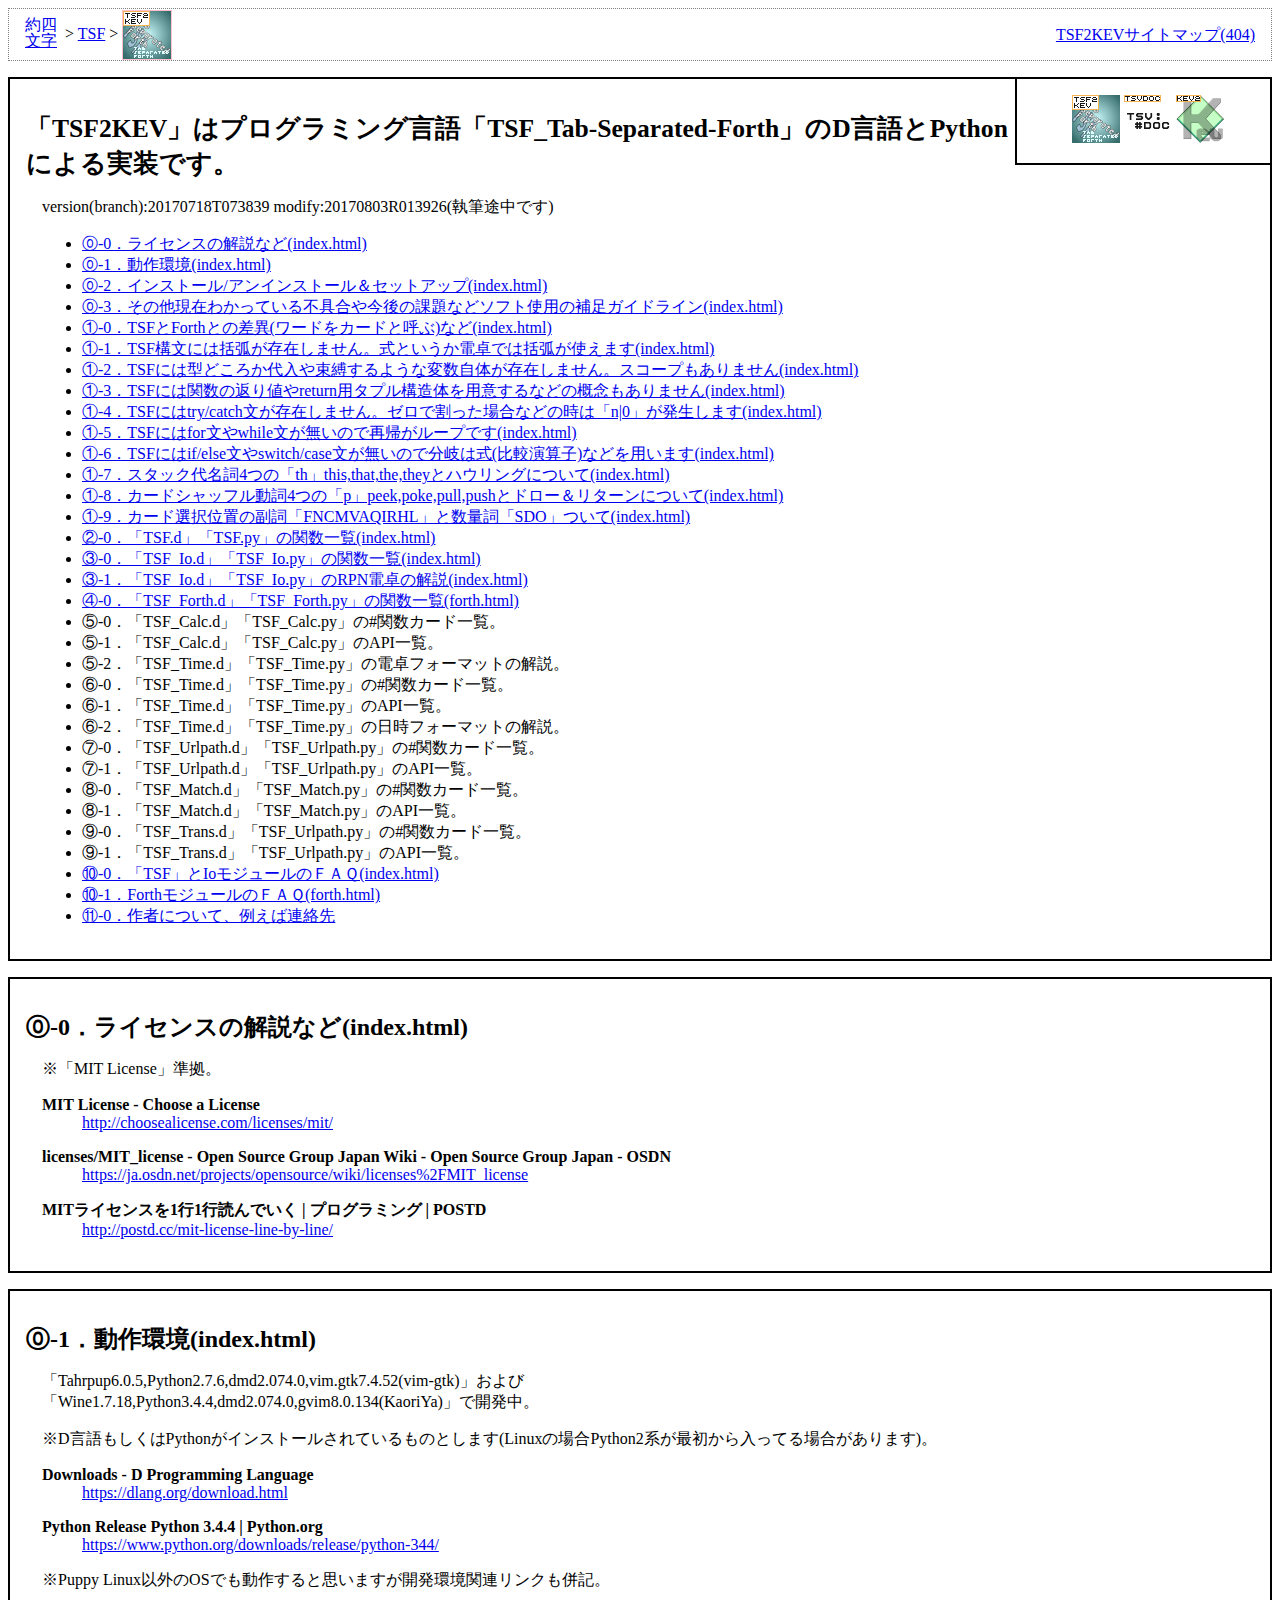
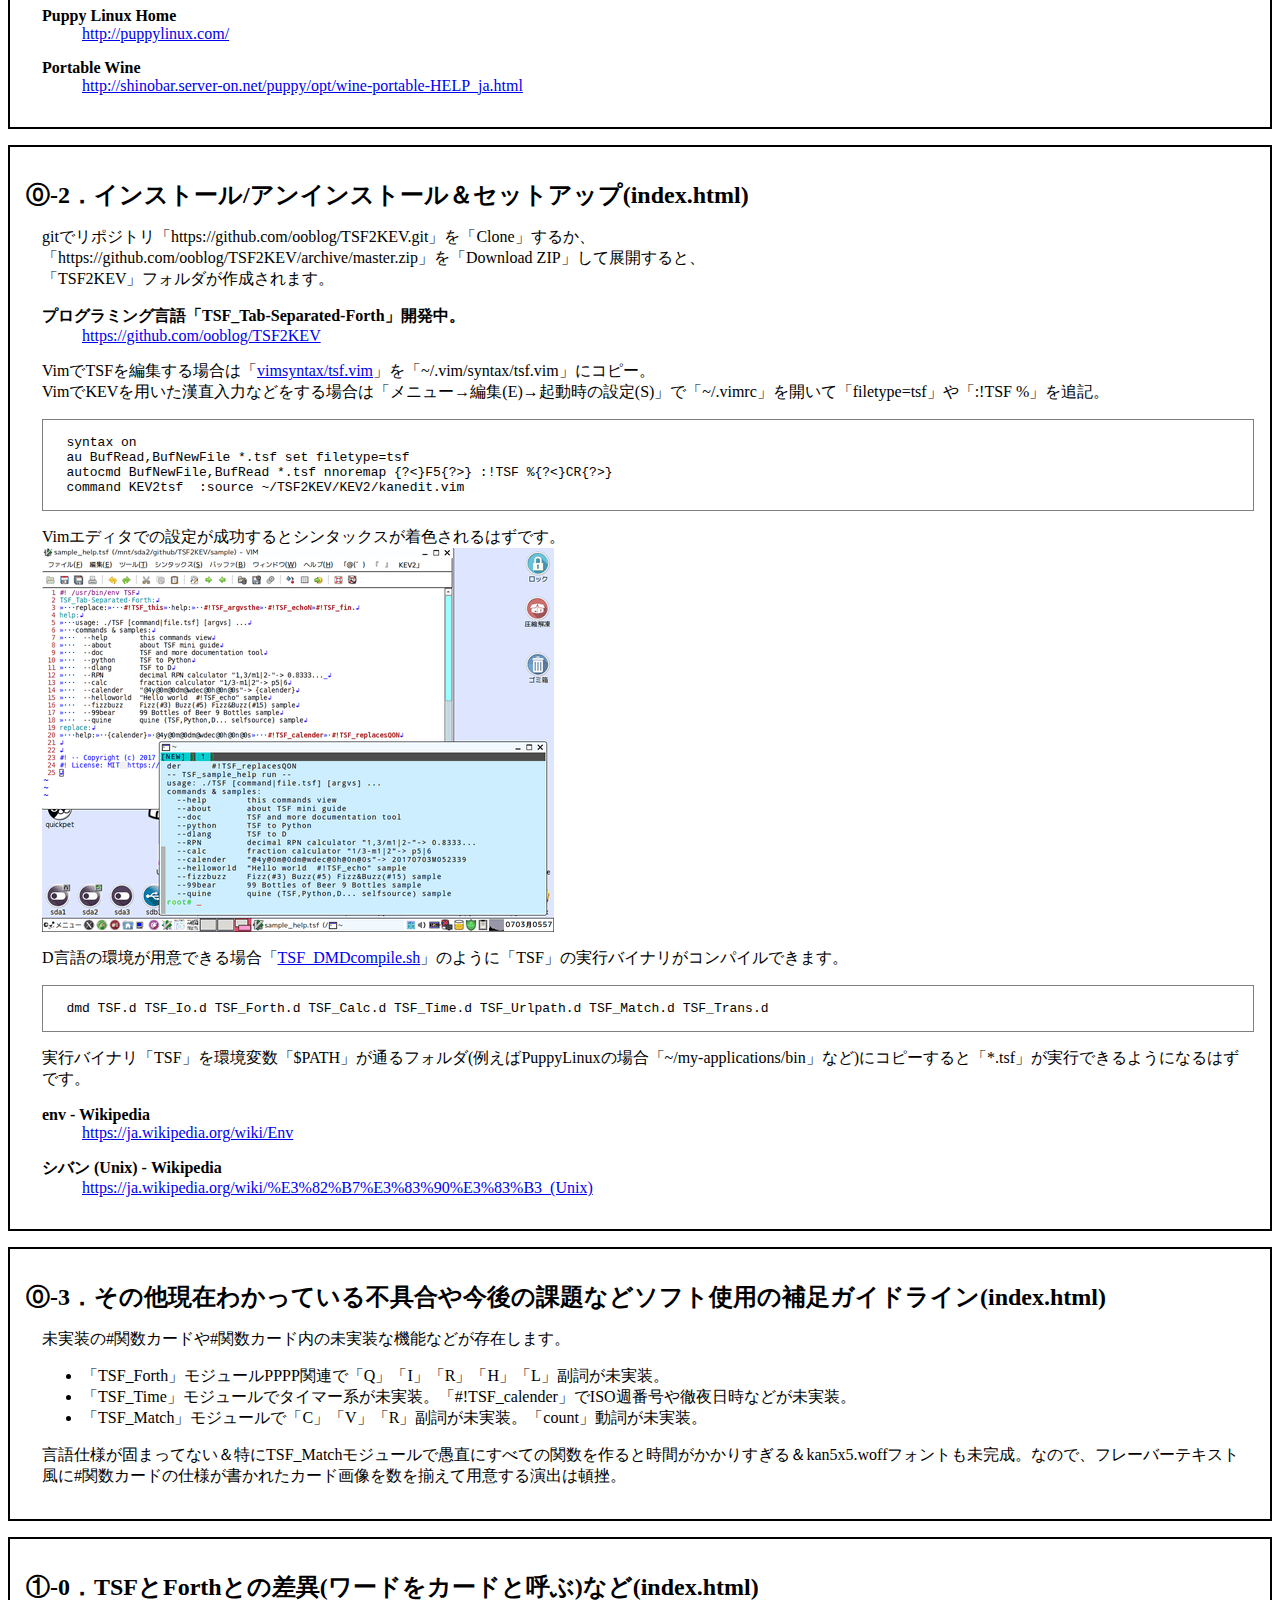
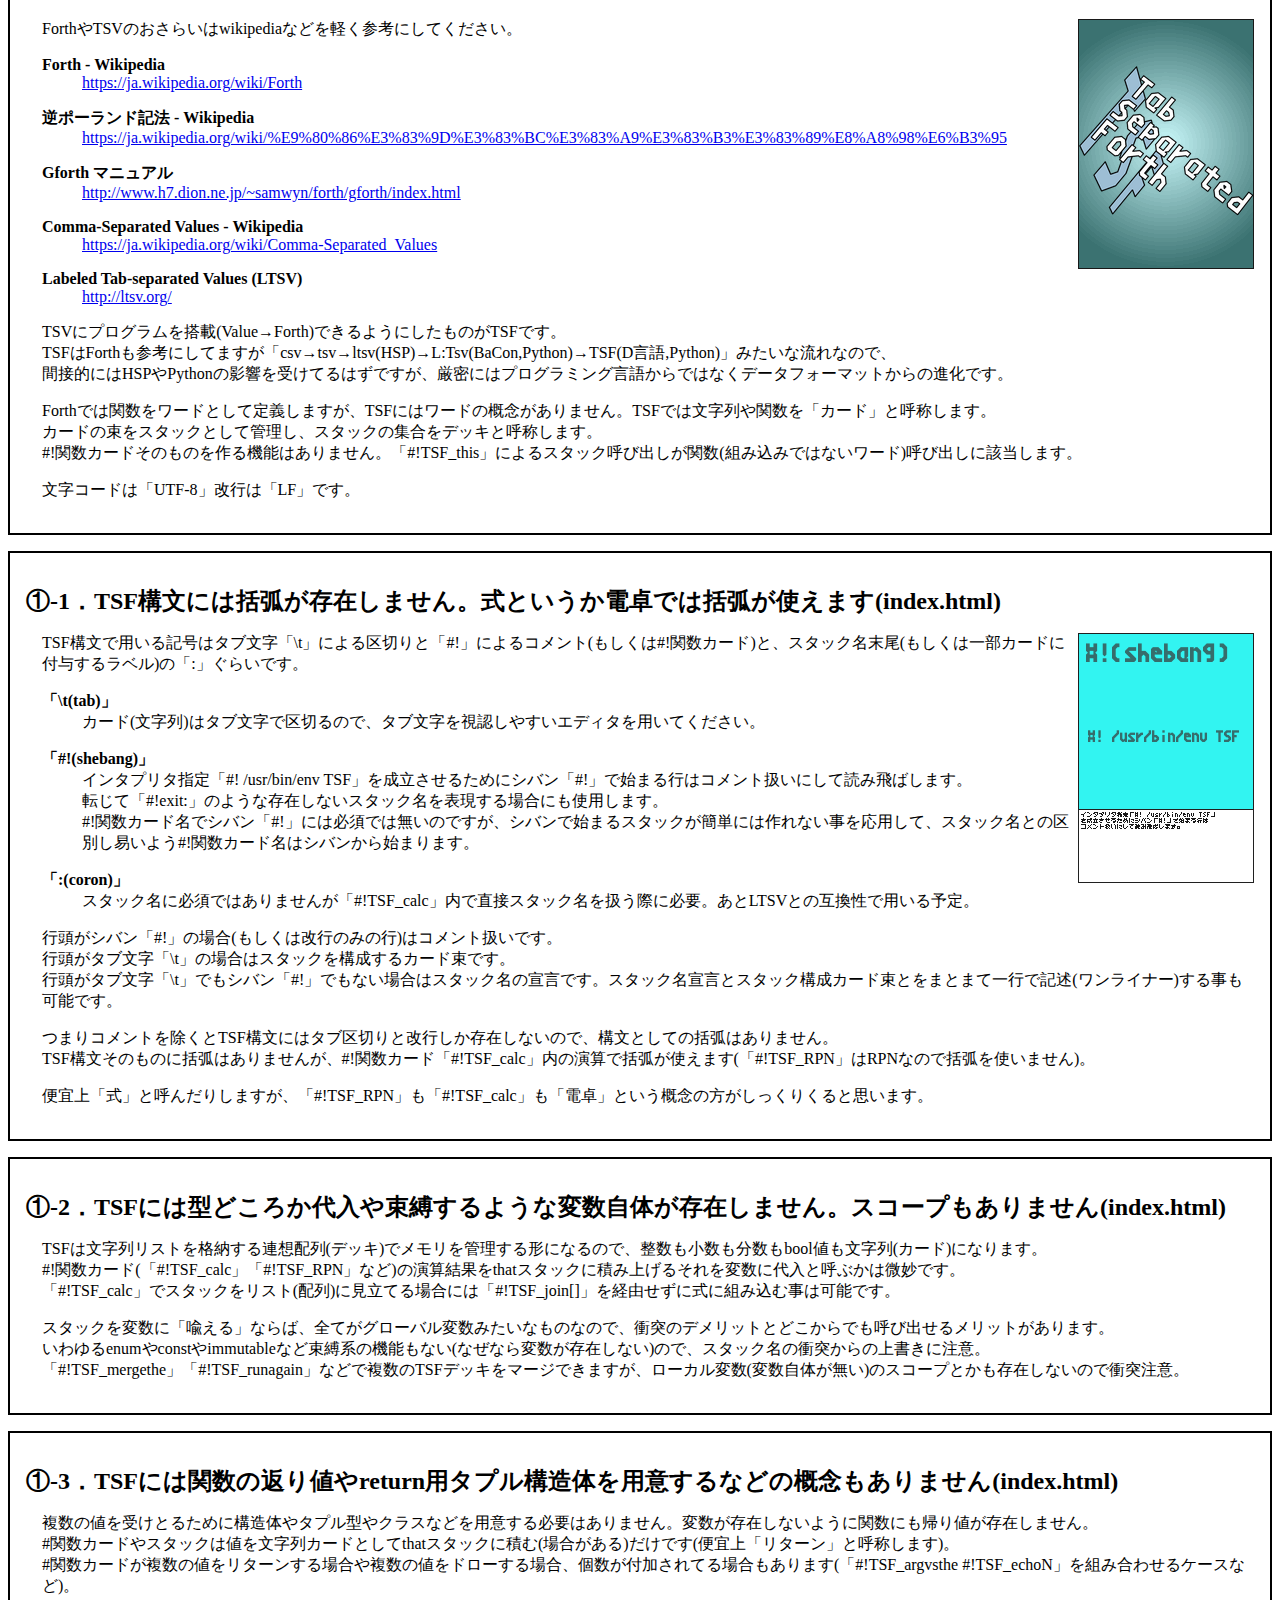
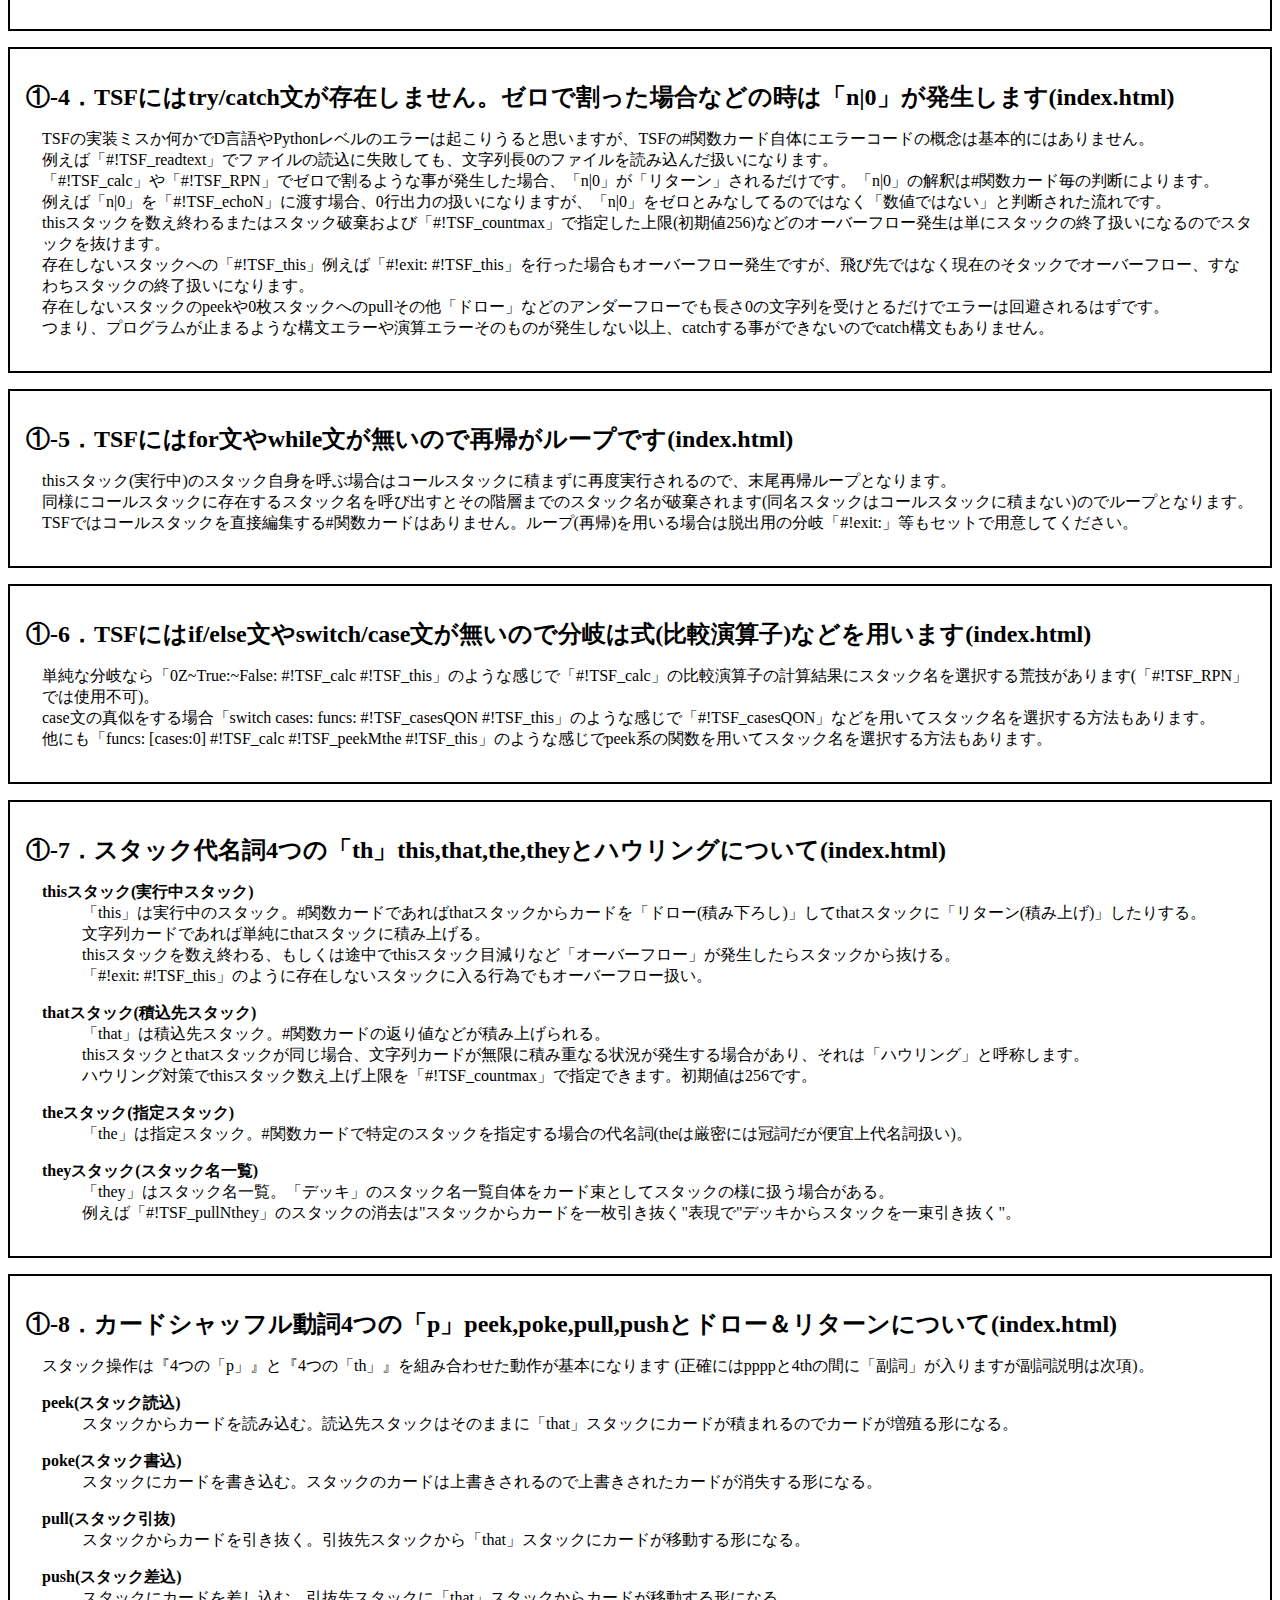
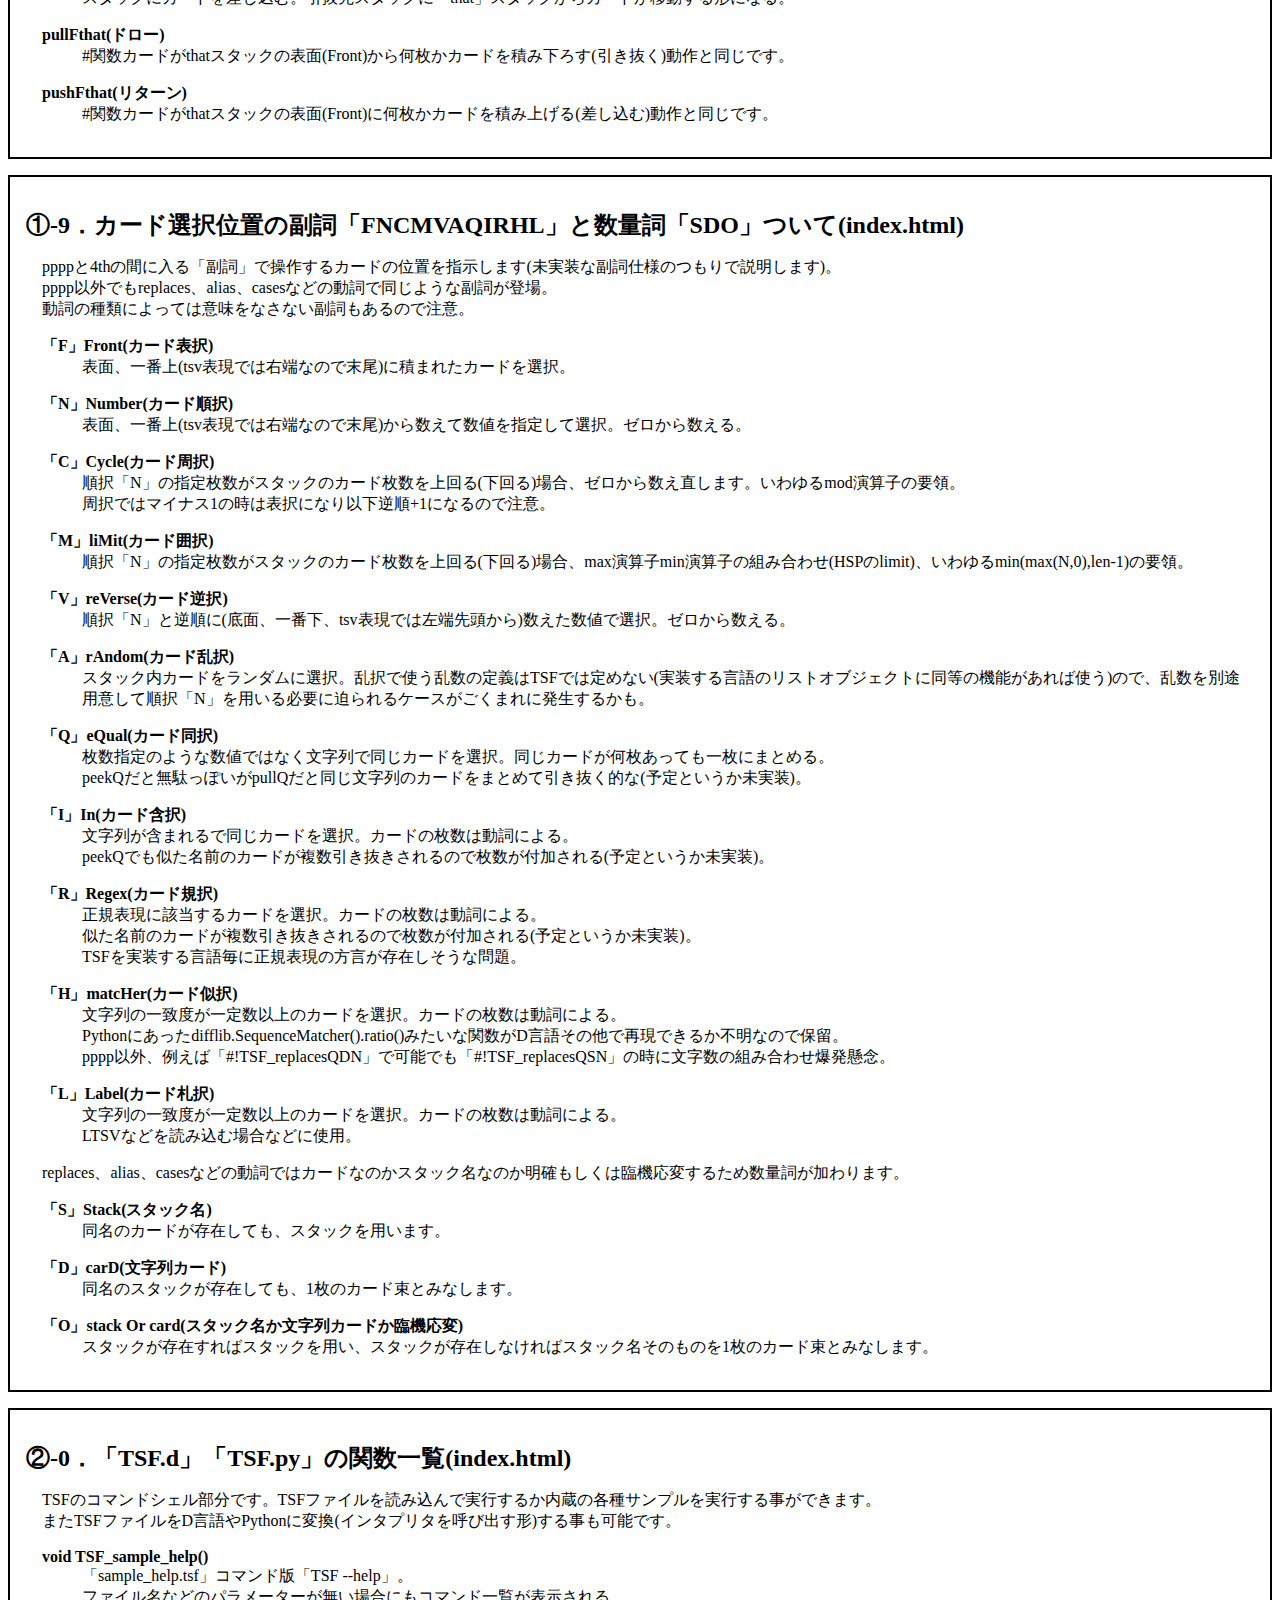
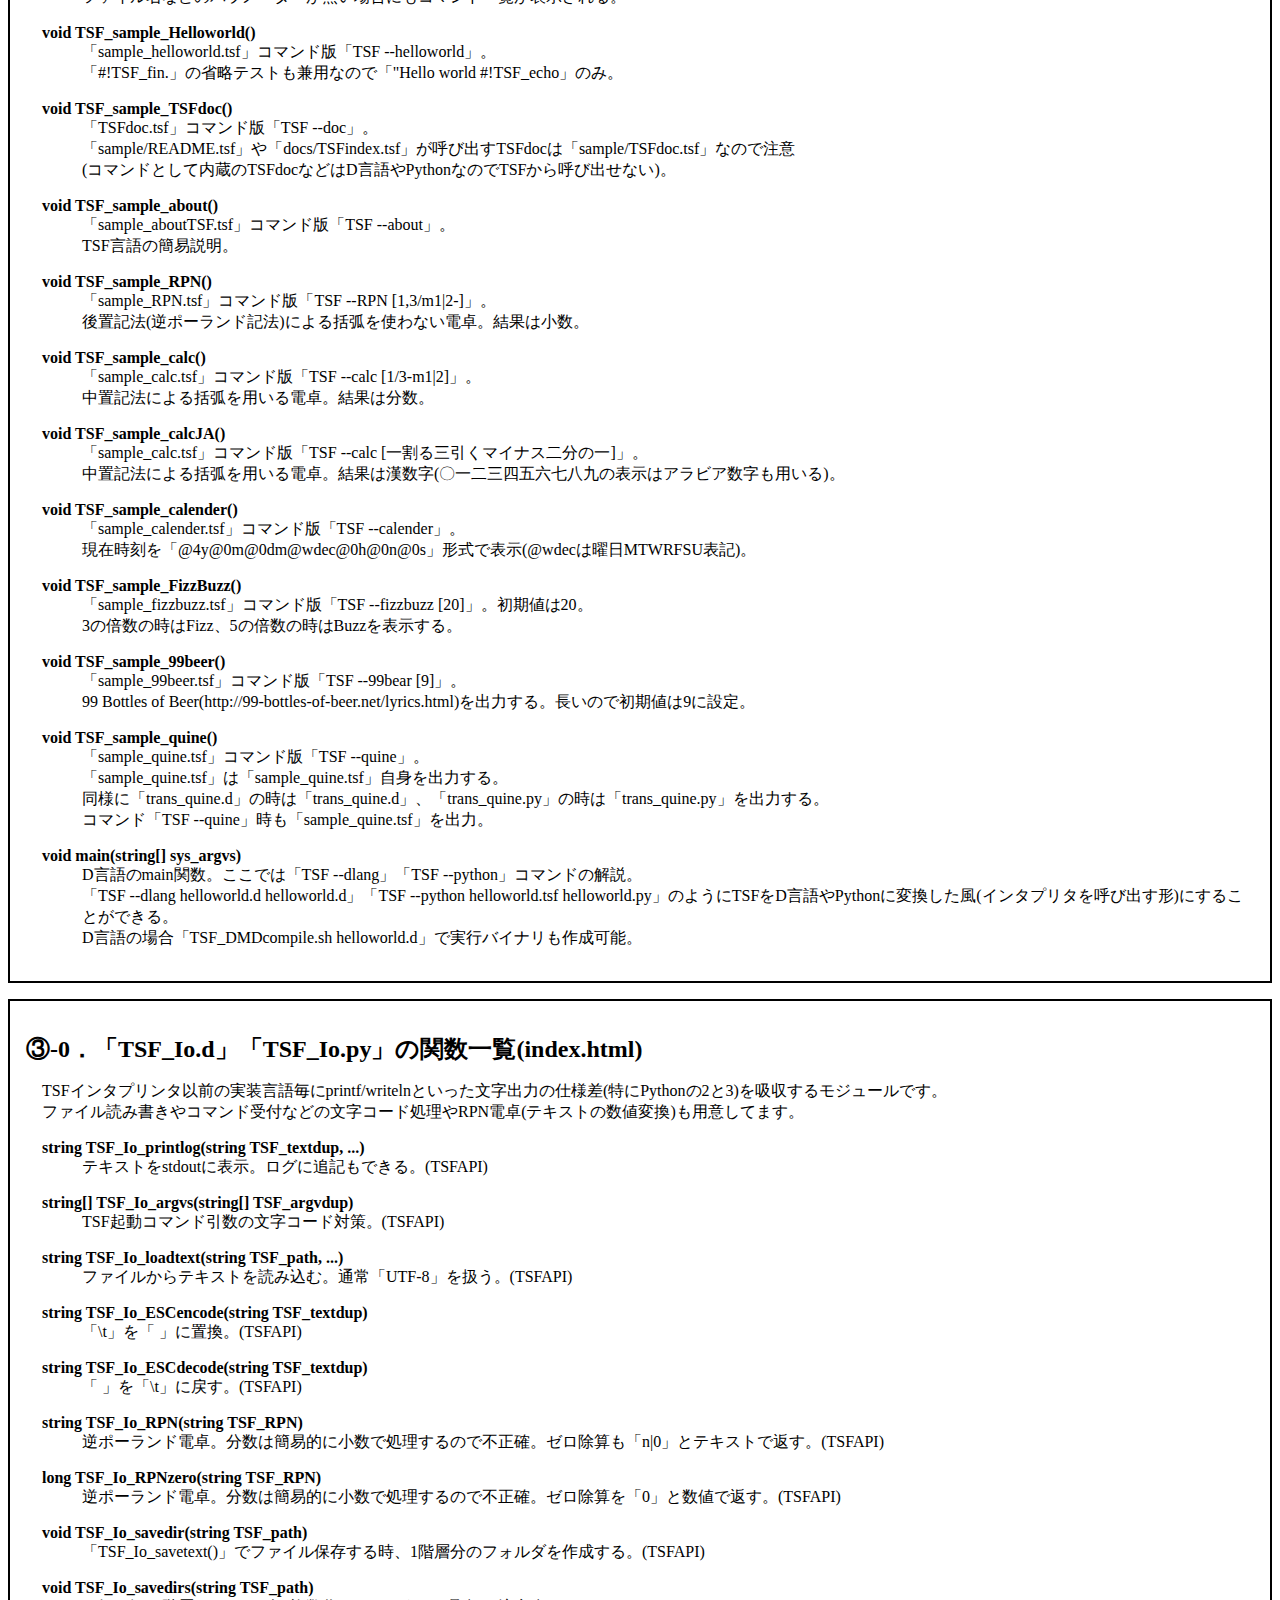
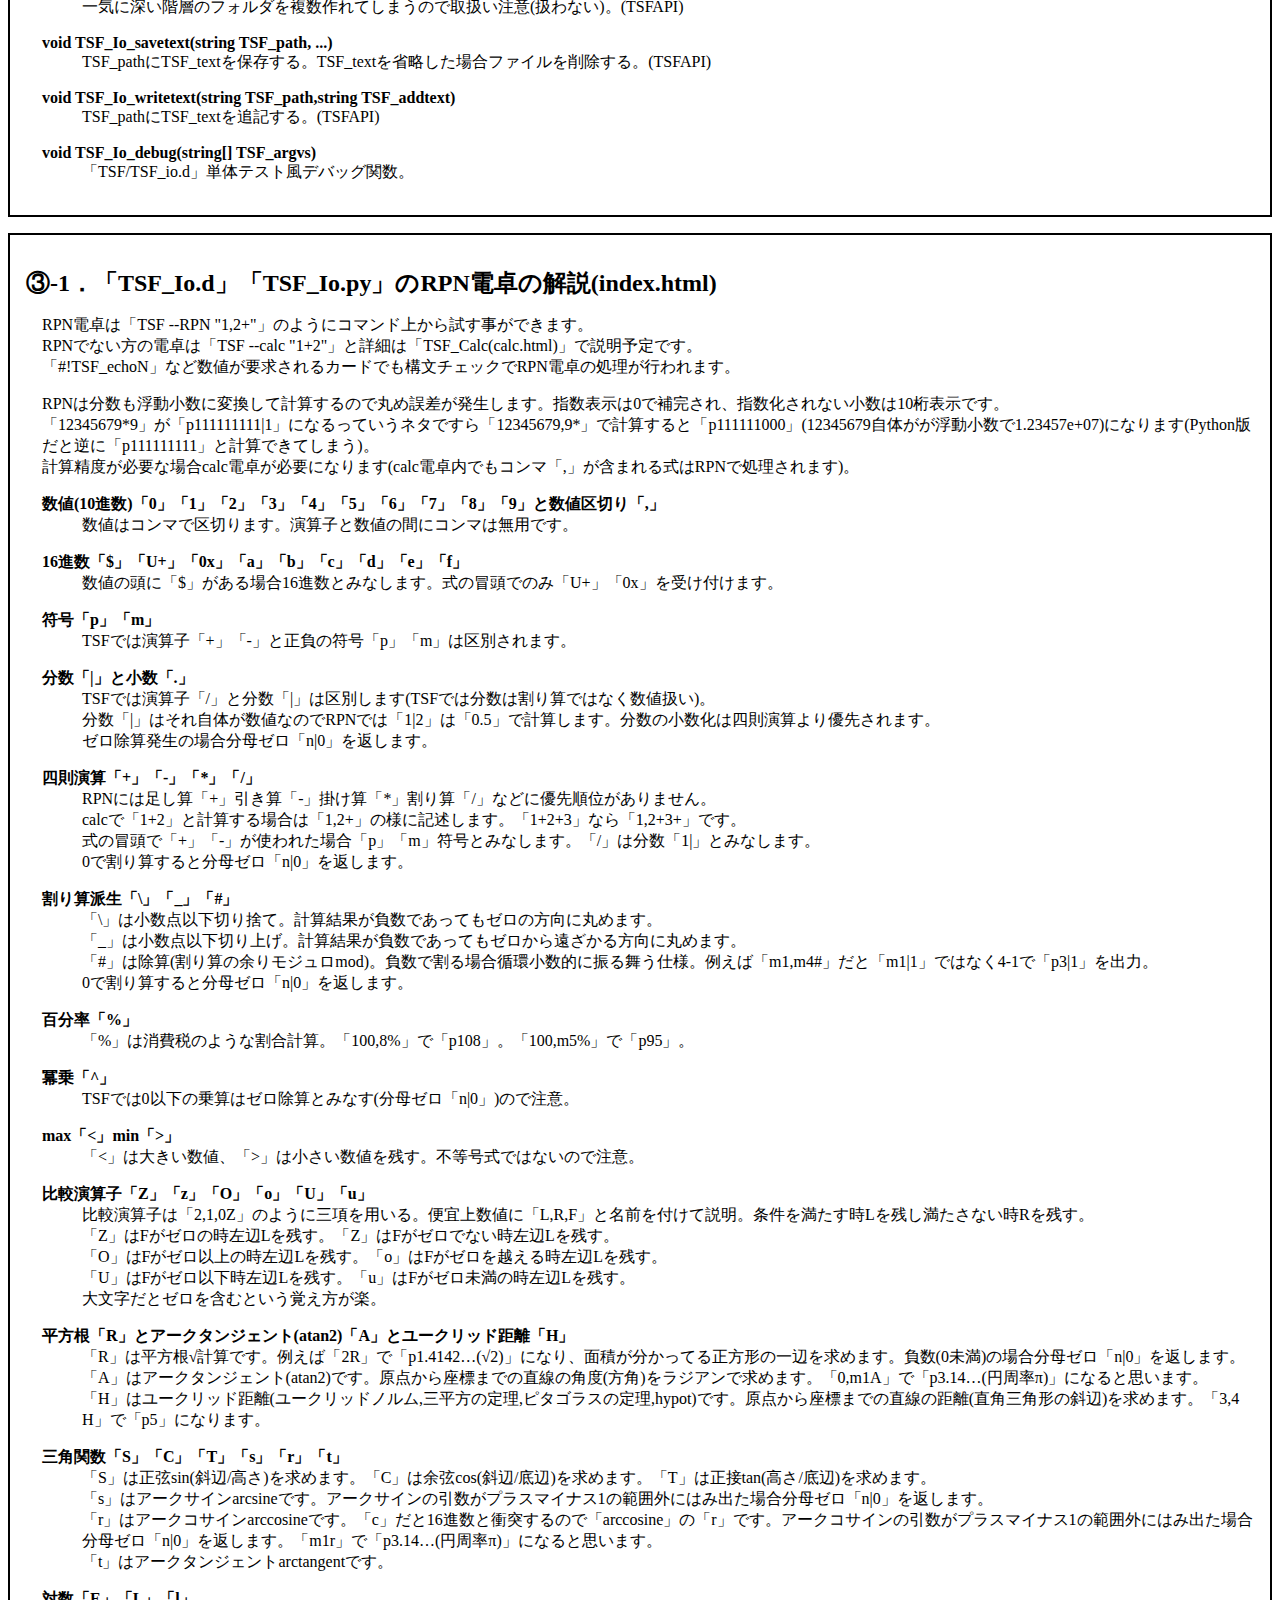
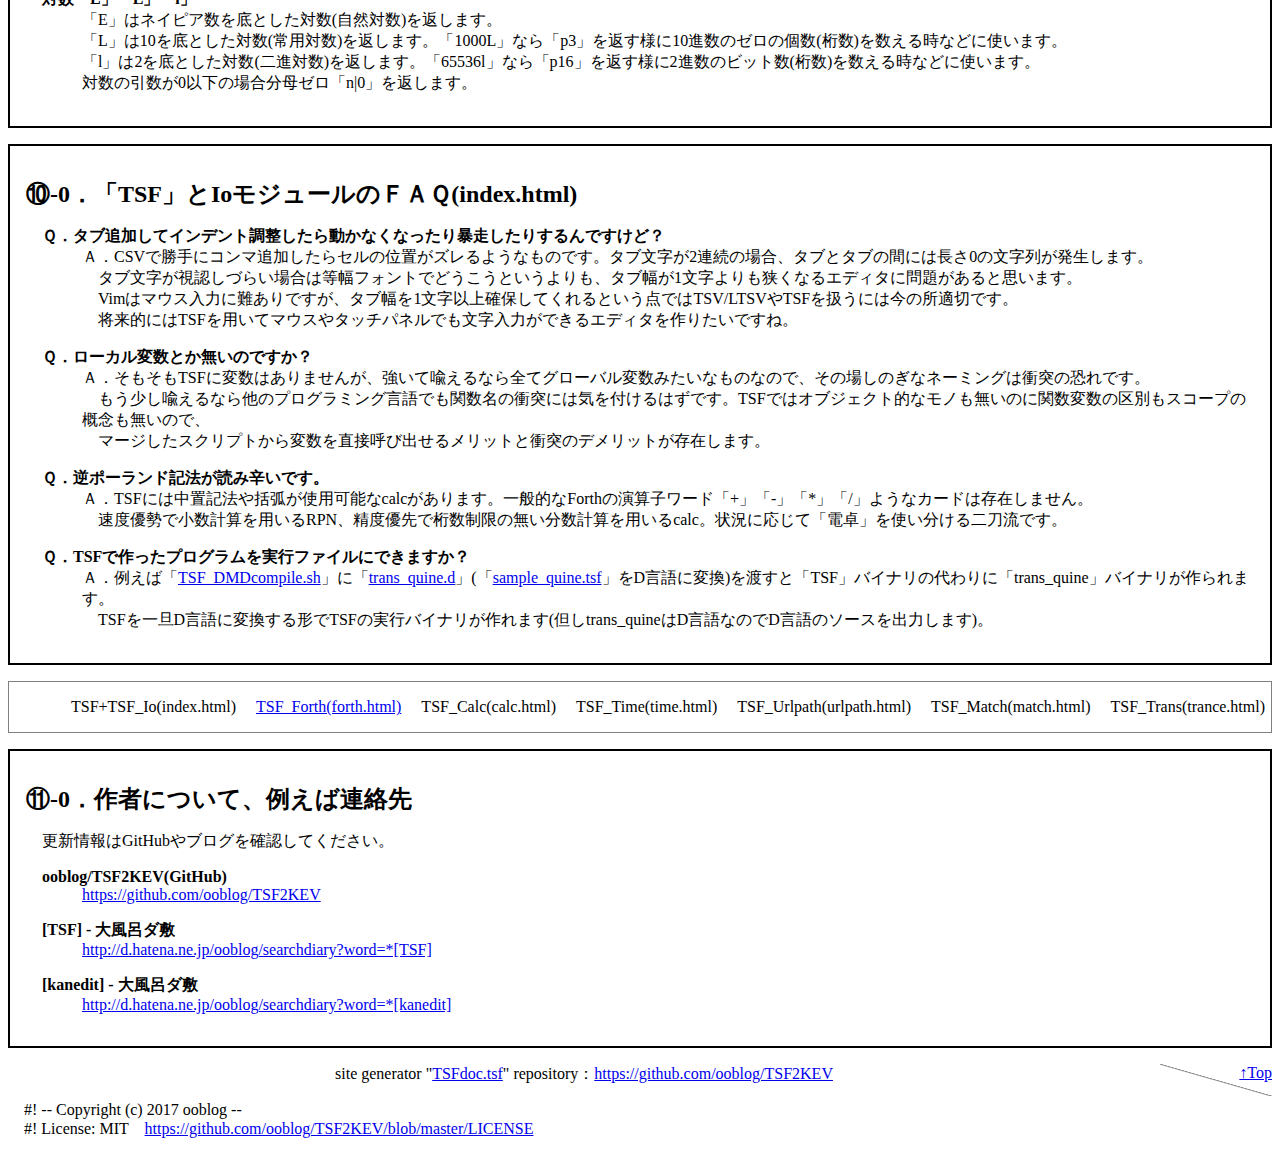
==== commit 92e5c5df: "「docs/TSFindex.tsf」でTSFの説明が複数ページに渡るので目次に(index.html)(forth.html)のようにファイル名追加。「docs/forth.html」に「TSF_F" ====
--- a/docs/index.html
+++ b/docs/index.html
@@ -6,43 +6,39 @@
 </head><body>
  <header><nav>
   <div class="yonmoji_root"><a href="https://ooblog.github.io/" rel="publisher" title="「約四文字」(http://ooblog.github.io/)">約四<br /></a><a href="https://ooblog.github.io/" rel="publisher" title="「約四文字」(http://ooblog.github.io/)">文字</a></div>
-  <span> &#62; <a href="https://ooblog.github.io/TSF.html" title="TSV - 「約四文字」(http://ooblog.github.io/)">TSF</a> &#62; <mark class="applogo"><img src="TSF2KEV_icon.png" width="48" height="48" alt="TSF2KEV" title="TSF2KEV"></mark></span> <span class="yonmoji_sitemap"><a href="https://ooblog.github.io/404.html" title="404 - 「約四文字」(http://ooblog.github.io/)">「約四文字」のsitemap(404)</a></span>
+  <span> &#62; <a href="https://ooblog.github.io/TSF.html" title="TSV - 「約四文字」(http://ooblog.github.io/)">TSF</a> &#62; <mark class="applogo"><img src="TSF2KEV_icon.png" width="48" height="48" alt="TSF2KEV" title="「TSF2KEV」はプログラミング言語「TSF_Tab-Separated-Forth」のD言語とPythonによる実装です。"></mark></span> <span class="yonmoji_sitemap"><a href="404.html" title="TSF2KEVサイトマップ(404)">TSF2KEVサイトマップ(404)</a></span>
   <br class="yonmoji_both" />
  </div></header>
  <aside class="sidepages"><nav>
   <ul>
-   <li><a href="index.html"><img src="TSF2KEV_icon.png" width="48" height="48" alt="TSF2KEV" title="TSF2KEV"></a></li>
-   <li><a href="TSFdoc.html"><img src="TSFdoc_icon.png" width="48" height="48" alt="TSFdoc" title="TSFdoc"></a></li>
-   <li><a href="KEV2.html"><img src="KEV2_icon.png" width="48" height="48" alt="KEV2" title="KEV2"></a></li>
+   <li><a href="index.html"><img src="TSF2KEV_icon.png" width="48" height="48" alt="TSF2KEV" title="「TSF2KEV」はプログラミング言語「TSF_Tab-Separated-Forth」のD言語とPythonによる実装です。"></a></li>
+   <li><a href="TSFdoc.html"><img src="TSFdoc_icon.png" width="48" height="48" alt="TSFdoc" title="「TSFdoc」は「TSF2KEV」を用いたドキュメントジェネレーターです。"></a></li>
+   <li><a href="KEV2.html"><img src="KEV2_icon.png" width="48" height="48" alt="KEV2" title="「KEV」はVimスクリプトでできてる漢字直接入力です(単漢字検索含む)。"></a></li>
   </ul>
-  <p>
-   <a href="404.html" title="404">「TSF2KEV」のsitemap(404)</a>
-  </p>
  </nav></aside>
  <section class="mainpages">
   <h1>「TSF2KEV」はプログラミング言語「TSF_Tab-Separated-Forth」のD言語とPythonによる実装です。</h1>
   <p>
-   version(branch):20170718T073839	modify:20170802W230447(執筆途中です)<br>
+   version(branch):20170718T073839	modify:20170803R013926(執筆途中です)<br>
   </p>  <ul>
-   <li><a href="#License-0" title="⓪-0．ライセンスの解説など">⓪-0．ライセンスの解説など</a></li>
-   <li><a href="#License-1" title="⓪-1．動作環境">⓪-1．動作環境</a></li>
-   <li><a href="#License-2" title="⓪-2．インストール/アンインストール＆セットアップ">⓪-2．インストール/アンインストール＆セットアップ</a></li>
-   <li><a href="#License-3" title="⓪-3．その他現在わかっている不具合や今後の課題などソフト使用の補足ガイドライン">⓪-3．その他現在わかっている不具合や今後の課題などソフト使用の補足ガイドライン</a></li>
-   <li><a href="#grammar-0" title="①-0．TSFとForthとの差異(ワードをカードと呼ぶ)など。">①-0．TSFとForthとの差異(ワードをカードと呼ぶ)など。</a></li>
-   <li><a href="#grammar-1" title="①-1．TSF構文には括弧が存在しません(式では括弧が使えます)。">①-1．TSF構文には括弧が存在しません(式では括弧が使えます)。</a></li>
-   <li><a href="#grammar-2" title="①-2．TSFには型どころか代入したり束縛したりするような変数自体が存在しません。スコープもありません。">①-2．TSFには型どころか代入したり束縛したりするような変数自体が存在しません。スコープもありません。</a></li>
-   <li><a href="#grammar-3" title="①-3．TSFには関数の返り値やreturn文が存在しません。return用にタプルを用意するなどの概念もありません。">①-3．TSFには関数の返り値やreturn文が存在しません。return用にタプルを用意するなどの概念もありません。</a></li>
-   <li><a href="#grammar-4" title="①-4．TSFにはtry/catch文が存在しません。ゼロで割った場合などの時は「n|0」が発生します。">①-4．TSFにはtry/catch文が存在しません。ゼロで割った場合などの時は「n|0」が発生します。</a></li>
-   <li><a href="#grammar-5" title="①-5．TSFにはfor文やwhile文が無いので再帰がループです。">①-5．TSFにはfor文やwhile文が無いので再帰がループです。</a></li>
-   <li><a href="#grammar-6" title="①-6．TSFにはif/else文やswitch/case文が無いので分岐は式(比較演算子)などを用います。">①-6．TSFにはif/else文やswitch/case文が無いので分岐は式(比較演算子)などを用います。</a></li>
-   <li><a href="#grammar-7" title="①-7．スタック代名詞4つの「th」this,that,the,theyとハウリングについて。">①-7．スタック代名詞4つの「th」this,that,the,theyとハウリングについて。</a></li>
-   <li><a href="#grammar-8" title="①-8．カードシャッフル動詞4つの「p」peek,poke,pull,pushとドロー＆リターンについて。">①-8．カードシャッフル動詞4つの「p」peek,poke,pull,pushとドロー＆リターンについて。</a></li>
-   <li><a href="#grammar-9" title="①-9．カード選択位置の副詞「FNCMVAQIRHL」と数量詞「SDO」ついて。">①-9．カード選択位置の副詞「FNCMVAQIRHL」と数量詞「SDO」ついて。</a></li>
-   <li><a href="#api-0" title="②-0．「TSF.d」「TSF.py」のAPI一覧(コマンド一覧含む)。">②-0．「TSF.d」「TSF.py」のAPI一覧(コマンド一覧含む)。</a></li>
-   <li><a href="#api-1" title="③-0．「TSF_Io.d」「TSF_Io.py」のAPI一覧。">③-0．「TSF_Io.d」「TSF_Io.py」のAPI一覧。</a></li>
-   <li><a href="#api-rpn" title="③-1．「TSF_Io.d」「TSF_Io.py」のRPN電卓の解説。">③-1．「TSF_Io.d」「TSF_Io.py」のRPN電卓の解説。</a></li>
-   <li>④-0．「TSF_Forth.d」「TSF_Forth.py」の#関数カード一覧。</li>
-   <li>④-1．「TSF_Forth.d」「TSF_Forth.py」のAPI一覧。</li>
+   <li><a href="#License-0" title="⓪-0．ライセンスの解説など(index.html)">⓪-0．ライセンスの解説など(index.html)</a></li>
+   <li><a href="#License-1" title="⓪-1．動作環境(index.html)">⓪-1．動作環境(index.html)</a></li>
+   <li><a href="#License-2" title="⓪-2．インストール/アンインストール＆セットアップ(index.html)">⓪-2．インストール/アンインストール＆セットアップ(index.html)</a></li>
+   <li><a href="#License-3" title="⓪-3．その他現在わかっている不具合や今後の課題などソフト使用の補足ガイドライン(index.html)">⓪-3．その他現在わかっている不具合や今後の課題などソフト使用の補足ガイドライン(index.html)</a></li>
+   <li><a href="#grammar-0" title="①-0．TSFとForthとの差異(ワードをカードと呼ぶ)など(index.html)">①-0．TSFとForthとの差異(ワードをカードと呼ぶ)など(index.html)</a></li>
+   <li><a href="#grammar-1" title="①-1．TSF構文には括弧が存在しません。式というか電卓では括弧が使えます(index.html)">①-1．TSF構文には括弧が存在しません。式というか電卓では括弧が使えます(index.html)</a></li>
+   <li><a href="#grammar-2" title="①-2．TSFには型どころか代入や束縛するような変数自体が存在しません。スコープもありません(index.html)">①-2．TSFには型どころか代入や束縛するような変数自体が存在しません。スコープもありません(index.html)</a></li>
+   <li><a href="#grammar-3" title="①-3．TSFには関数の返り値やreturn用タプル構造体を用意するなどの概念もありません(index.html)">①-3．TSFには関数の返り値やreturn用タプル構造体を用意するなどの概念もありません(index.html)</a></li>
+   <li><a href="#grammar-4" title="①-4．TSFにはtry/catch文が存在しません。ゼロで割った場合などの時は「n|0」が発生します(index.html)">①-4．TSFにはtry/catch文が存在しません。ゼロで割った場合などの時は「n|0」が発生します(index.html)</a></li>
+   <li><a href="#grammar-5" title="①-5．TSFにはfor文やwhile文が無いので再帰がループです(index.html)">①-5．TSFにはfor文やwhile文が無いので再帰がループです(index.html)</a></li>
+   <li><a href="#grammar-6" title="①-6．TSFにはif/else文やswitch/case文が無いので分岐は式(比較演算子)などを用います(index.html)">①-6．TSFにはif/else文やswitch/case文が無いので分岐は式(比較演算子)などを用います(index.html)</a></li>
+   <li><a href="#grammar-7" title="①-7．スタック代名詞4つの「th」this,that,the,theyとハウリングについて(index.html)">①-7．スタック代名詞4つの「th」this,that,the,theyとハウリングについて(index.html)</a></li>
+   <li><a href="#grammar-8" title="①-8．カードシャッフル動詞4つの「p」peek,poke,pull,pushとドロー＆リターンについて(index.html)">①-8．カードシャッフル動詞4つの「p」peek,poke,pull,pushとドロー＆リターンについて(index.html)</a></li>
+   <li><a href="#grammar-9" title="①-9．カード選択位置の副詞「FNCMVAQIRHL」と数量詞「SDO」ついて(index.html)">①-9．カード選択位置の副詞「FNCMVAQIRHL」と数量詞「SDO」ついて(index.html)</a></li>
+   <li><a href="#‎shell-0" title="②-0．「TSF.d」「TSF.py」の関数一覧(index.html)">②-0．「TSF.d」「TSF.py」の関数一覧(index.html)</a></li>
+   <li><a href="#Io-0" title="③-0．「TSF_Io.d」「TSF_Io.py」の関数一覧(index.html)">③-0．「TSF_Io.d」「TSF_Io.py」の関数一覧(index.html)</a></li>
+   <li><a href="#Io-1" title="③-1．「TSF_Io.d」「TSF_Io.py」のRPN電卓の解説(index.html)">③-1．「TSF_Io.d」「TSF_Io.py」のRPN電卓の解説(index.html)</a></li>
+   <li><a href="forth.html#forth-0" title="④-0．「TSF_Forth.d」「TSF_Forth.py」の関数一覧(forth.html)">④-0．「TSF_Forth.d」「TSF_Forth.py」の関数一覧(forth.html)</a></li>
    <li>⑤-0．「TSF_Calc.d」「TSF_Calc.py」の#関数カード一覧。</li>
    <li>⑤-1．「TSF_Calc.d」「TSF_Calc.py」のAPI一覧。</li>
    <li>⑤-2．「TSF_Time.d」「TSF_Time.py」の電卓フォーマットの解説。</li>
@@ -55,31 +51,20 @@
    <li>⑧-1．「TSF_Match.d」「TSF_Match.py」のAPI一覧。</li>
    <li>⑨-0．「TSF_Trans.d」「TSF_Urlpath.py」の#関数カード一覧。</li>
    <li>⑨-1．「TSF_Trans.d」「TSF_Urlpath.py」のAPI一覧。</li>
-   <li><a href="#faq-0" title="⑩-0．「TSF」とIoモジュールのＦＡＱ。">⑩-0．「TSF」とIoモジュールのＦＡＱ。</a></li>
-   <li><a href="forth.html#faq-1" title="⑩-1．ForthモジュールのＦＡＱ。">⑩-1．ForthモジュールのＦＡＱ。</a></li>
-   <li><a href="#address-0" title="⑪-0．作者について、例えば連絡先。">⑪-0．作者について、例えば連絡先。</a></li>
+   <li><a href="#faq-0" title="⑩-0．「TSF」とIoモジュールのＦＡＱ(index.html)">⑩-0．「TSF」とIoモジュールのＦＡＱ(index.html)</a></li>
+   <li><a href="forth.html#faq-1" title="⑩-1．ForthモジュールのＦＡＱ(forth.html)">⑩-1．ForthモジュールのＦＡＱ(forth.html)</a></li>
+   <li><a href="#address-0" title="⑪-0．作者について、例えば連絡先">⑪-0．作者について、例えば連絡先</a></li>
   </ul>
  </section>
- <aside class="modpages"><nav>
-    <ul class="modpages_li">
-   <li>TSF+TSF_Io(index.html)</li>
-   <li><a href="forth.html">TSF_Forth(forth.html)</a></li>
-   <li>TSF_Calc(calc.html)</li>
-   <li>TSF_Time(time.html)</li>
-   <li>TSF_Urlpath(urlpath.html)</li>
-   <li>TSF_Match(match.html)</li>
-   <li>TSF_Trans(trance.html)</li>
-  </ul>
- </nav></aside>
- <section>
-  <h2 id="License-0">⓪-0．ライセンスの解説など</h2>
+ <section>
+  <h2 id="License-0">⓪-0．ライセンスの解説など(index.html)</h2>
    <p>※「MIT License」準拠。<br></p>
    <dl><dt>MIT License - Choose a License</dt><dd><a href="http://choosealicense.com/licenses/mit/" title="MIT License - Choose a License">http://choosealicense.com/licenses/mit/</a></dd></dl>
    <dl><dt>licenses/MIT_license - Open Source Group Japan Wiki - Open Source Group Japan - OSDN</dt><dd><a href="https://ja.osdn.net/projects/opensource/wiki/licenses%2FMIT_license" title="licenses/MIT_license - Open Source Group Japan Wiki - Open Source Group Japan - OSDN">https://ja.osdn.net/projects/opensource/wiki/licenses%2FMIT_license</a></dd></dl>
    <dl><dt>MITライセンスを1行1行読んでいく | プログラミング | POSTD</dt><dd><a href="http://postd.cc/mit-license-line-by-line/" title="MITライセンスを1行1行読んでいく | プログラミング | POSTD">http://postd.cc/mit-license-line-by-line/</a></dd></dl>
  </section>
  <section>
-  <h2 id="License-0">⓪-1．動作環境</h2>
+  <h2 id="License-1">⓪-1．動作環境(index.html)</h2>
   <p>
   「Tahrpup6.0.5,Python2.7.6,dmd2.074.0,vim.gtk7.4.52(vim-gtk)」および<br>
   「Wine1.7.18,Python3.4.4,dmd2.074.0,gvim8.0.134(KaoriYa)」で開発中。<br> 
@@ -96,7 +81,7 @@
   <dl><dt>Portable Wine</dt><dd><a href="http://shinobar.server-on.net/puppy/opt/wine-portable-HELP_ja.html" title="Portable Wine">http://shinobar.server-on.net/puppy/opt/wine-portable-HELP_ja.html</a></dd></dl>
  </section>
  <section>
-  <h2 id="License-2">⓪-2．インストール/アンインストール＆セットアップ</h2>
+  <h2 id="License-2">⓪-2．インストール/アンインストール＆セットアップ(index.html)</h2>
    <p>
     gitでリポジトリ「https://github.com/ooblog/TSF2KEV.git」を「Clone」するか、<br>
     「https://github.com/ooblog/TSF2KEV/archive/master.zip」を「Download ZIP」して展開すると、<br>
@@ -110,7 +95,7 @@
    <pre><code>
    syntax on
    au BufRead,BufNewFile *.tsf set filetype=tsf
-   autocmd BufNewFile,BufRead *.tsf nnoremap &lt;F5&gt; :!TSF %&lt;CR&gt;
+   autocmd BufNewFile,BufRead *.tsf nnoremap {?&lt}F5{?&gt} :!TSF %{?&lt}CR{?&gt}
    command KEV2tsf  :source &#126;/TSF2KEV/KEV2/kanedit.vim
    </code></pre>
   <p>
@@ -130,7 +115,7 @@
   <dl><dt>シバン (Unix) - Wikipedia</dt><dd><a href="https://ja.wikipedia.org/wiki/%E3%82%B7%E3%83%90%E3%83%B3_(Unix)" title="シバン (Unix) - Wikipedia">https://ja.wikipedia.org/wiki/%E3%82%B7%E3%83%90%E3%83%B3_(Unix)</a></dd></dl>
  </section>
  <section>
-  <h2 id="License-3">⓪-3．その他現在わかっている不具合や今後の課題などソフト使用の補足ガイドライン</h2>
+  <h2 id="License-3">⓪-3．その他現在わかっている不具合や今後の課題などソフト使用の補足ガイドライン(index.html)</h2>
   <p>
    未実装の#関数カードや#関数カード内の未実装な機能などが存在します。<br>
   </p>
@@ -144,7 +129,7 @@
   </p>
  </section>
  <section>
-  <h2 id="grammar-0">①-0．TSFとForthとの差異(ワードをカードと呼ぶ)など。</h2>
+  <h2 id="grammar-0">①-0．TSFとForthとの差異(ワードをカードと呼ぶ)など(index.html)</h2>
   <p>
    <img src="cardimg/TSF176x250.png" width="176" height="250" class="TSFcard" alt="「TSF_Tab-Separated-Forth」カードサイズロゴ" title="「TSF_Tab-Separated-Forth」カードサイズロゴ">
    ForthやTSVのおさらいはwikipediaなどを軽く参考にしてください。<br>
@@ -169,7 +154,7 @@
   </p>
  </section>
  <section>
-  <h2 id="grammar-1">①-1．TSF構文には括弧が存在しません(式では括弧が使えます)。</h2>
+  <h2 id="grammar-1">①-1．TSF構文には括弧が存在しません。式というか電卓では括弧が使えます(index.html)</h2>
   <p>
    <img src="cardimg/TSFcard_shebang.png" width="176" height="250" class="TSFcard" alt="「#! /usr/bin/env TSF」カード" title="「#! /usr/bin/env TSF」カード">
    TSF構文で用いる記号はタブ文字「\t」による区切りと「#!」によるコメント(もしくは#!関数カード)と、スタック名末尾(もしくは一部カードに付与するラベル)の「:」ぐらいです。
@@ -195,7 +180,7 @@
   </p>
  </section>
  <section>
-  <h2 id="grammar-2">①-2．TSFには型どころか代入したり束縛したりするような変数自体が存在しません。スコープもありません。</h2>
+  <h2 id="grammar-2">①-2．TSFには型どころか代入や束縛するような変数自体が存在しません。スコープもありません(index.html)</h2>
   <p>
    TSFは文字列リストを格納する連想配列(デッキ)でメモリを管理する形になるので、整数も小数も分数もbool値も文字列(カード)になります。<br>
    #!関数カード(「#!TSF_calc」「#!TSF_RPN」など)の演算結果をthatスタックに積み上げるそれを変数に代入と呼ぶかは微妙です。<br>
@@ -208,7 +193,7 @@
   </p>
  </section>
  <section>
-  <h2 id="grammar-3">①-3．TSFには関数の返り値やreturn文が存在しません。return用にタプルを用意するなどの概念もありません。</h2>
+  <h2 id="grammar-3">①-3．TSFには関数の返り値やreturn用タプル構造体を用意するなどの概念もありません(index.html)</h2>
   <p>
    複数の値を受けとるために構造体やタプル型やクラスなどを用意する必要はありません。変数が存在しないように関数にも帰り値が存在しません。<br>
    #関数カードやスタックは値を文字列カードとしてthatスタックに積む(場合がある)だけです(便宜上「リターン」と呼称します)。<br>
@@ -216,7 +201,7 @@
   </p>
  </section>
  <section>
-  <h2 id="grammar-4">①-4．TSFにはtry/catch文が存在しません。ゼロで割った場合などの時は「n|0」が発生します。</h2>
+  <h2 id="grammar-4">①-4．TSFにはtry/catch文が存在しません。ゼロで割った場合などの時は「n|0」が発生します(index.html)</h2>
   <p>
    TSFの実装ミスか何かでD言語やPythonレベルのエラーは起こりうると思いますが、TSFの#関数カード自体にエラーコードの概念は基本的にはありません。<br>
    例えば「#!TSF_readtext」でファイルの読込に失敗しても、文字列長0のファイルを読み込んだ扱いになります。<br>
@@ -229,7 +214,7 @@
   </p>
  </section>
  <section>
-  <h2 id="grammar-5">①-5．TSFにはfor文やwhile文が無いので再帰がループです。</h2>
+  <h2 id="grammar-5">①-5．TSFにはfor文やwhile文が無いので再帰がループです(index.html)</h2>
   <p>
    thisスタック(実行中)のスタック自身を呼ぶ場合はコールスタックに積まずに再度実行されるので、末尾再帰ループとなります。<br>
    同様にコールスタックに存在するスタック名を呼び出すとその階層までのスタック名が破棄されます(同名スタックはコールスタックに積まない)のでループとなります。<br>
@@ -237,7 +222,7 @@
   </p>
  </section>
  <section>
-  <h2 id="grammar-6">①-6．TSFにはif/else文やswitch/case文が無いので分岐は式(比較演算子)などを用います。</h2>
+  <h2 id="grammar-6">①-6．TSFにはif/else文やswitch/case文が無いので分岐は式(比較演算子)などを用います(index.html)</h2>
   <p>
   単純な分岐なら「0Z~True:~False: #!TSF_calc #!TSF_this」のような感じで「#!TSF_calc」の比較演算子の計算結果にスタック名を選択する荒技があります(「#!TSF_RPN」では使用不可)。<br>
   case文の真似をする場合「switch cases: funcs: #!TSF_casesQON #!TSF_this」のような感じで「#!TSF_casesQON」などを用いてスタック名を選択する方法もあります。<br>
@@ -245,7 +230,7 @@
   </p>
  </section>
  <section>
-  <h2 id="grammar-7">①-7．スタック代名詞4つの「th」this,that,the,theyとハウリングについて。</h2>
+  <h2 id="grammar-7">①-7．スタック代名詞4つの「th」this,that,the,theyとハウリングについて(index.html)</h2>
   <dl><dt>thisスタック(実行中スタック)</dt>
   <dd>
    「this」は実行中のスタック。#関数カードであればthatスタックからカードを「ドロー(積み下ろし)」してthatスタックに「リターン(積み上げ)」したりする。<br>
@@ -270,7 +255,7 @@
   </dd></dl>
  </section>
  <section>
-  <h2 id="grammar-8">①-8．カードシャッフル動詞4つの「p」peek,poke,pull,pushとドロー＆リターンについて。</h2>
+  <h2 id="grammar-8">①-8．カードシャッフル動詞4つの「p」peek,poke,pull,pushとドロー＆リターンについて(index.html)</h2>
   <p>
    スタック操作は『4つの「p」』と『4つの「th」』を組み合わせた動作が基本になります (正確にはppppと4thの間に「副詞」が入りますが副詞説明は次項)。<br>
   <p>
@@ -300,7 +285,7 @@
   </dd></dl>
  </section>
  <section>
-  <h2 id="grammar-9">①-9．カード選択位置の副詞「FNCMVAQIRHL」と数量詞「SDO」ついて。</h2>
+  <h2 id="grammar-9">①-9．カード選択位置の副詞「FNCMVAQIRHL」と数量詞「SDO」ついて(index.html)</h2>
   <p>
    ppppと4thの間に入る「副詞」で操作するカードの位置を指示します(未実装な副詞仕様のつもりで説明します)。<br>
    pppp以外でもreplaces、alias、casesなどの動詞で同じような副詞が登場。<br>
@@ -375,9 +360,9 @@
   </dd></dl>
  </section>
  <section>
-  <h2 id="api-0">②-0．「TSF.d」「TSF.py」のAPI一覧(コマンド一覧含む)。</h2>
-  <p>
-   TSFコマンドのシェル部分です。TSFファイルを読み込んで実行するか内蔵の各種サンプルを実行する事ができます。<br>
+  <h2 id="‎shell-0">②-0．「TSF.d」「TSF.py」の関数一覧(index.html)</h2>
+  <p>
+   TSFのコマンドシェル部分です。TSFファイルを読み込んで実行するか内蔵の各種サンプルを実行する事ができます。<br>
    またTSFファイルをD言語やPythonに変換(インタプリタを呼び出す形)する事も可能です。<br>
   </p>
    <dl><dt>void TSF_sample_help()</dt><dd>「sample_help.tsf」コマンド版「TSF --help」。<br>ファイル名などのパラメーターが無い場合にもコマンド一覧が表示される。<br></dd></dl>
@@ -394,7 +379,7 @@
    <dl><dt>void main(string[] sys_argvs)</dt><dd>D言語のmain関数。ここでは「TSF --dlang」「TSF --python」コマンドの解説。<br>「TSF --dlang helloworld.d helloworld.d」「TSF --python helloworld.tsf helloworld.py」のようにTSFをD言語やPythonに変換した風(インタプリタを呼び出す形)にすることができる。<br>D言語の場合「TSF_DMDcompile.sh helloworld.d」で実行バイナリも作成可能。<br></dd></dl>
  </section>
  <section>
-  <h2 id="api-1">③-0．「TSF_Io.d」「TSF_Io.py」のAPI一覧。</h2>
+  <h2 id="Io-0">③-0．「TSF_Io.d」「TSF_Io.py」の関数一覧(index.html)</h2>
   <p>
    TSFインタプリンタ以前の実装言語毎にprintf/writelnといった文字出力の仕様差(特にPythonの2と3)を吸収するモジュールです。<br>
    ファイル読み書きやコマンド受付などの文字コード処理やRPN電卓(テキストの数値変換)も用意してます。<br>
@@ -413,7 +398,7 @@
    <dl><dt>void TSF_Io_debug(string[] TSF_argvs)</dt><dd>「TSF/TSF_io.d」単体テスト風デバッグ関数。</dd></dl>
  </section>
  <section>
-  <h2 id="api-rpn">③-1．「TSF_Io.d」「TSF_Io.py」のRPN電卓の解説。</h2>
+  <h2 id="Io-1">③-1．「TSF_Io.d」「TSF_Io.py」のRPN電卓の解説(index.html)</h2>
   <p>
    RPN電卓は「TSF --RPN "1,2+"」のようにコマンド上から試す事ができます。<br>
    RPNでない方の電卓は「TSF --calc "1+2"」と詳細は「TSF_Calc(calc.html)」で説明予定です。<br>
@@ -510,7 +495,7 @@
   </dd></dl>
  </section>
  <section>
-  <h2 id="faq-0">⑩-0．「TSF」とIoモジュールのＦＡＱ。</h2>
+  <h2 id="faq-0">⑩-0．「TSF」とIoモジュールのＦＡＱ(index.html)</h2>
   <dl><dt>
    Ｑ．タブ追加してインデント調整したら動かなくなったり暴走したりするんですけど？<br>
   </dt><dd>
@@ -551,7 +536,7 @@
   </ul>
  </nav></aside>
 <section>
- <h2 id="address-0">⑪-0．作者について、例えば連絡先。</h2>
+ <h2 id="address-0">⑪-0．作者について、例えば連絡先</h2>
  <p>
   更新情報はGitHubやブログを確認してください。<br>
  </p>
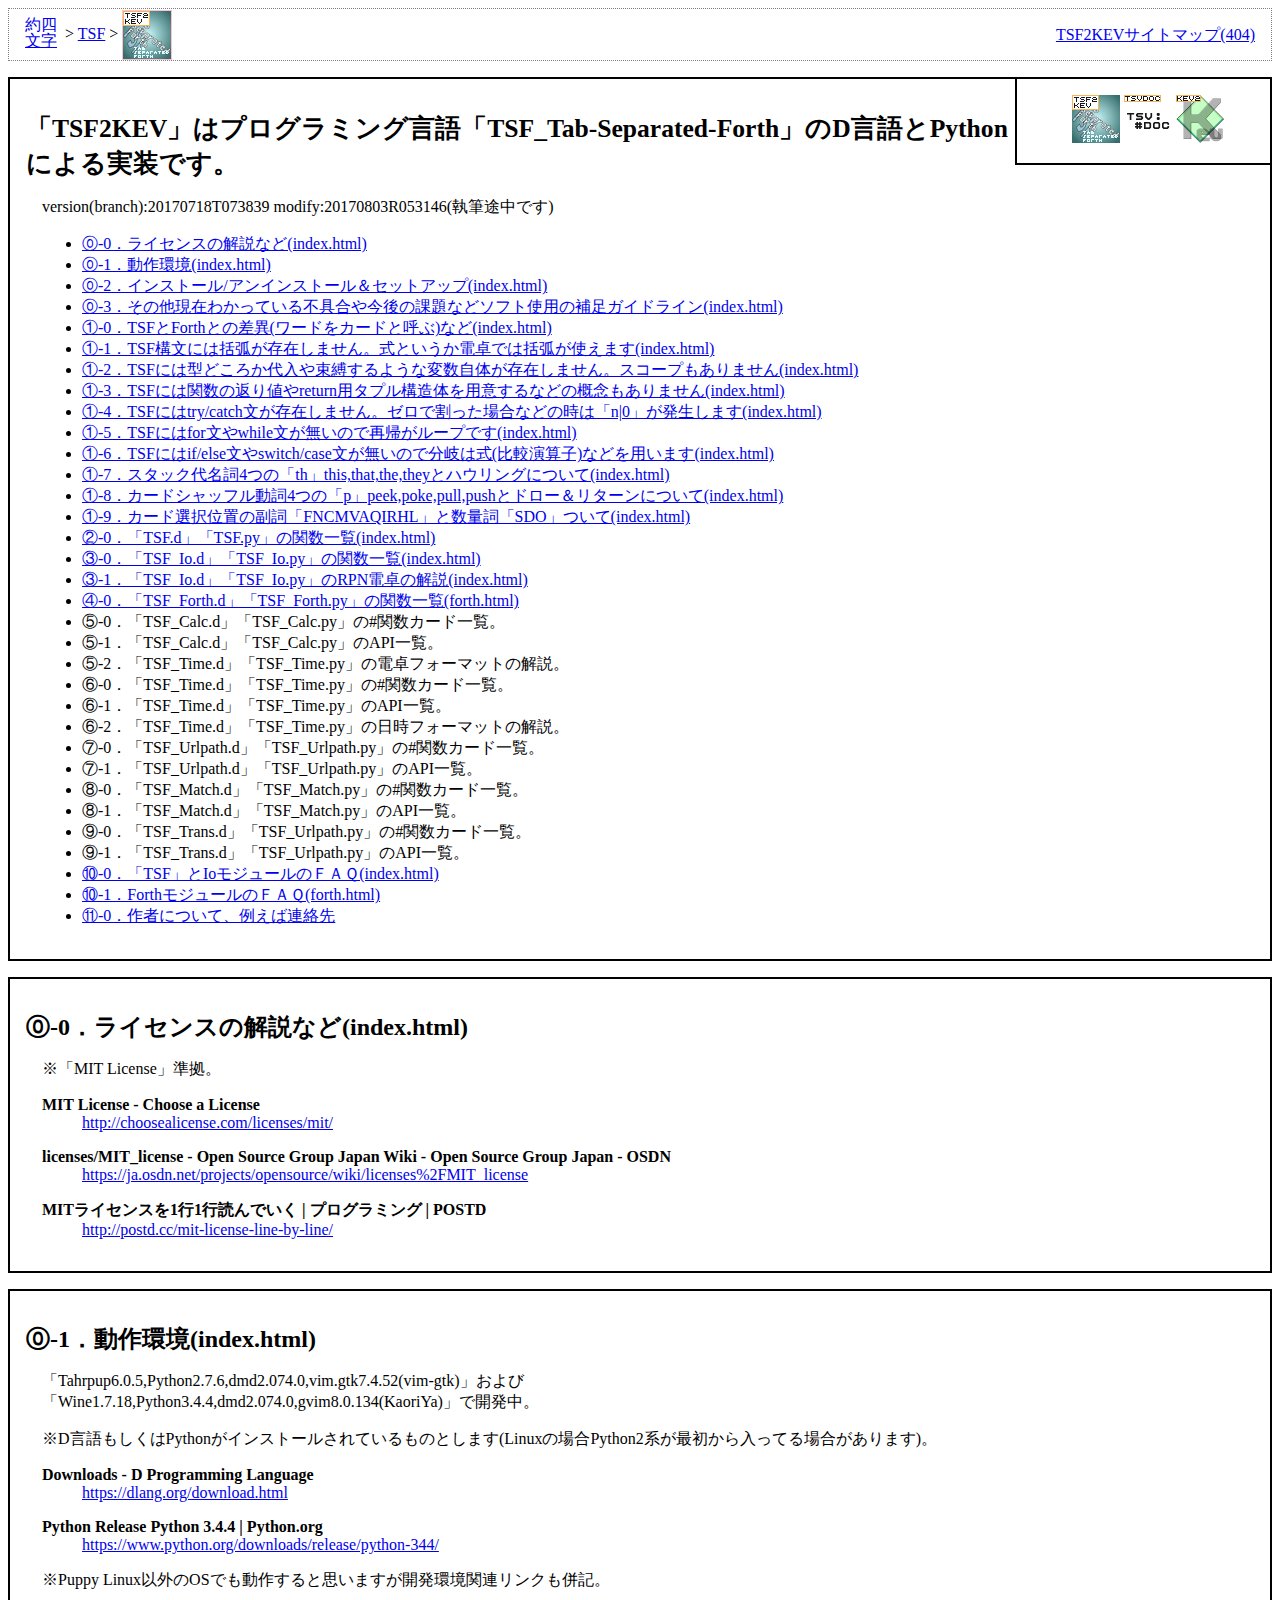
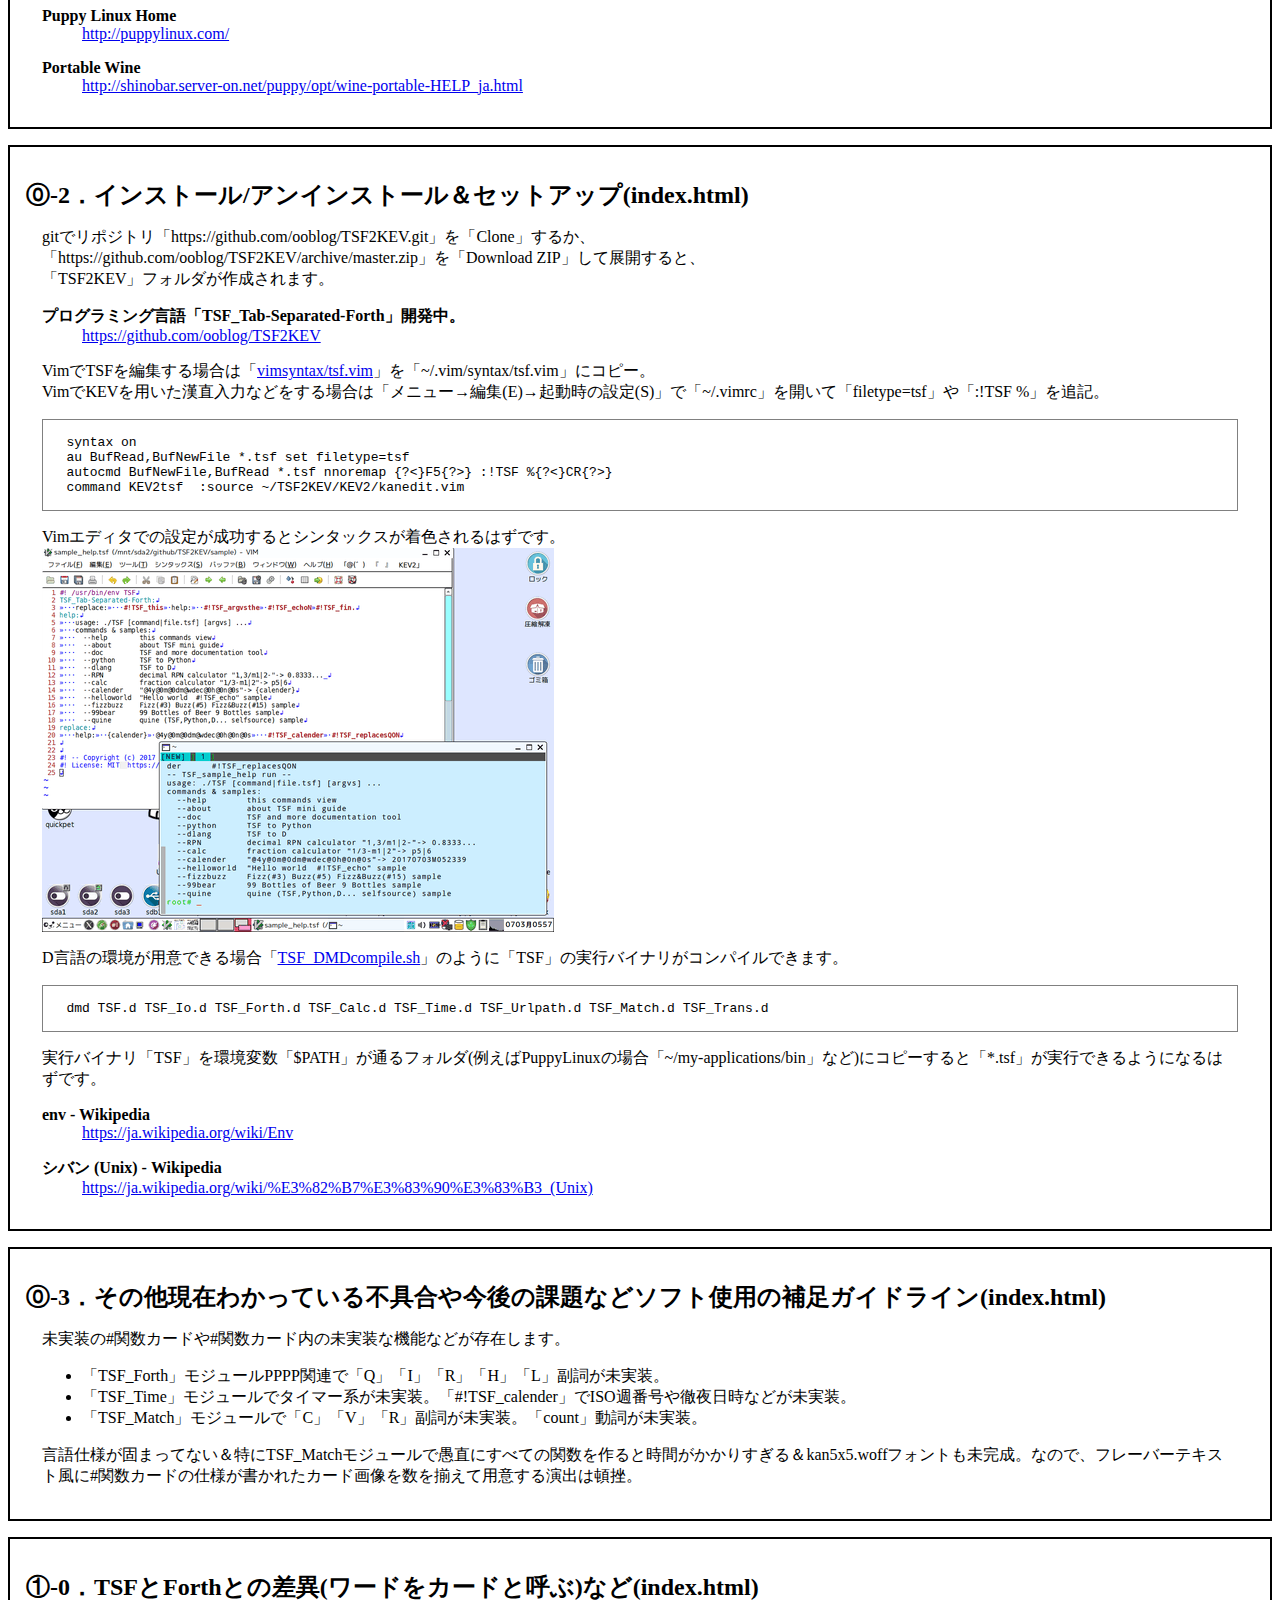
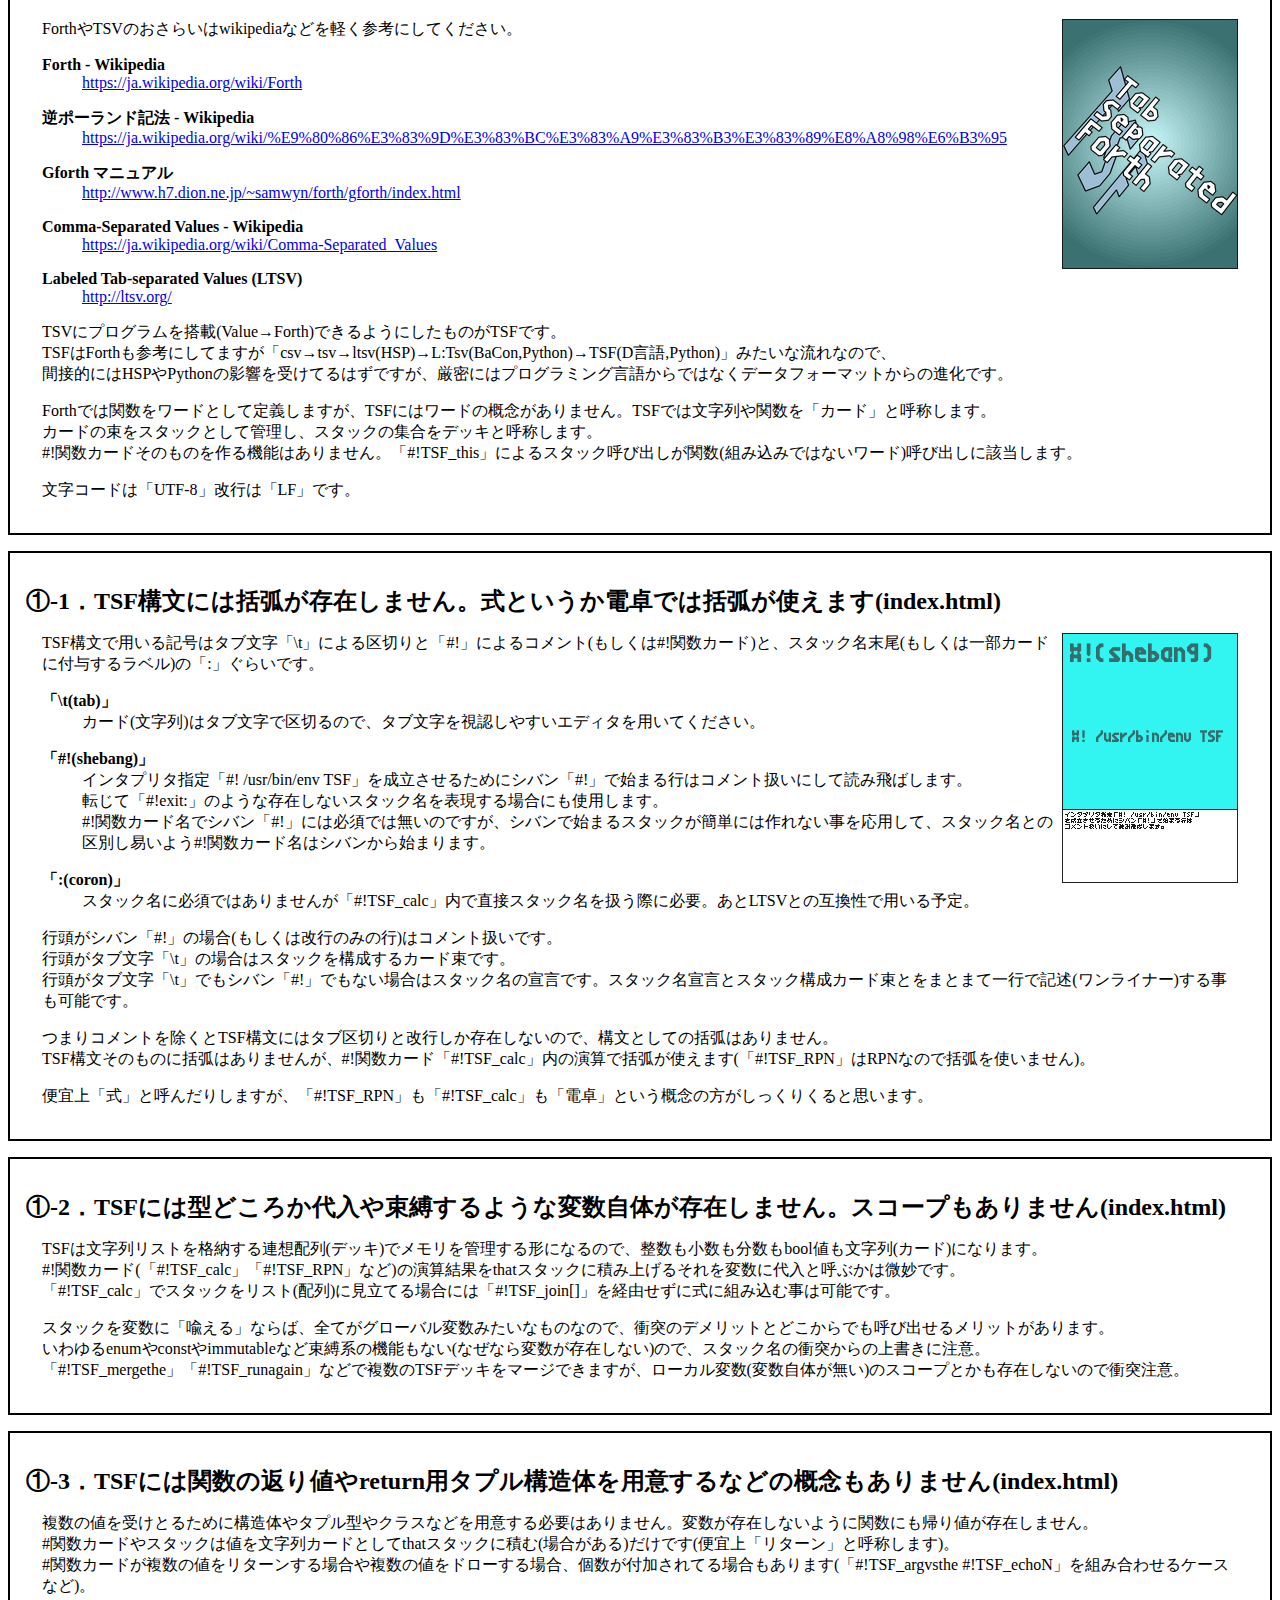
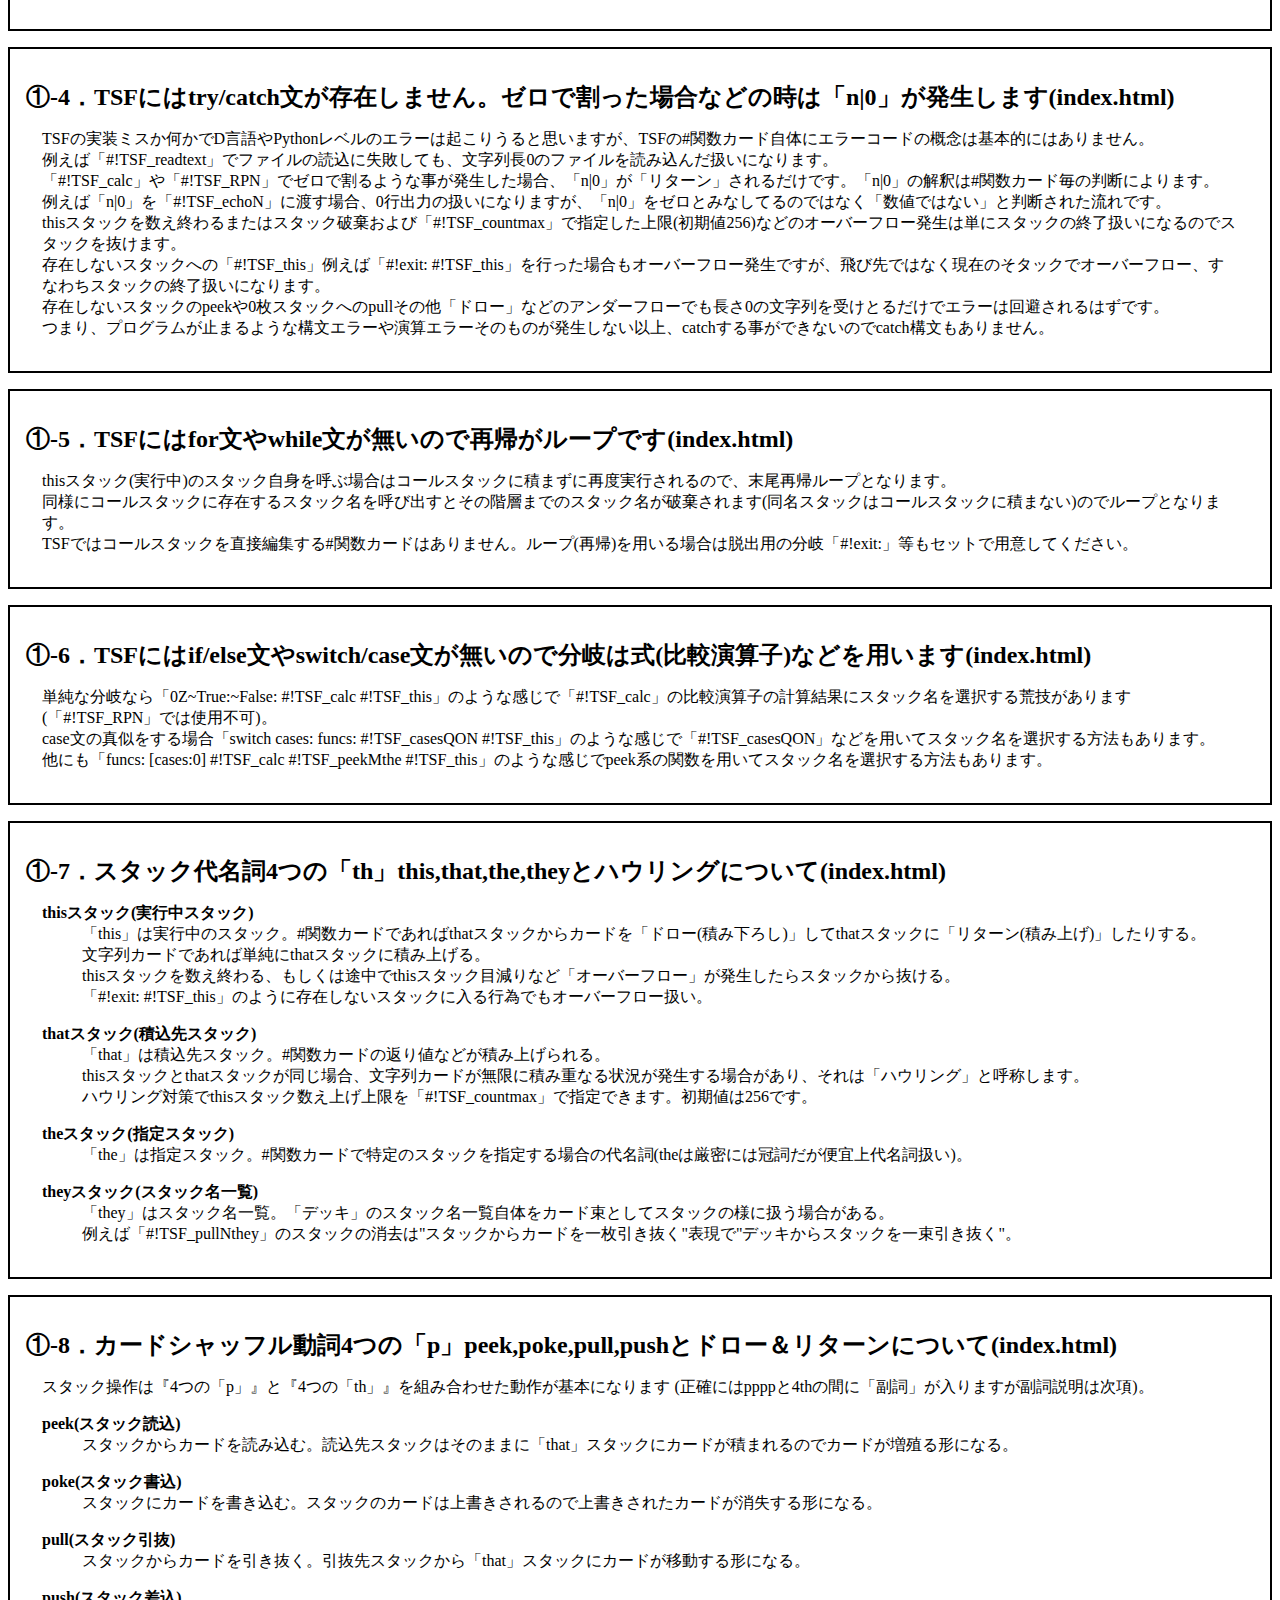
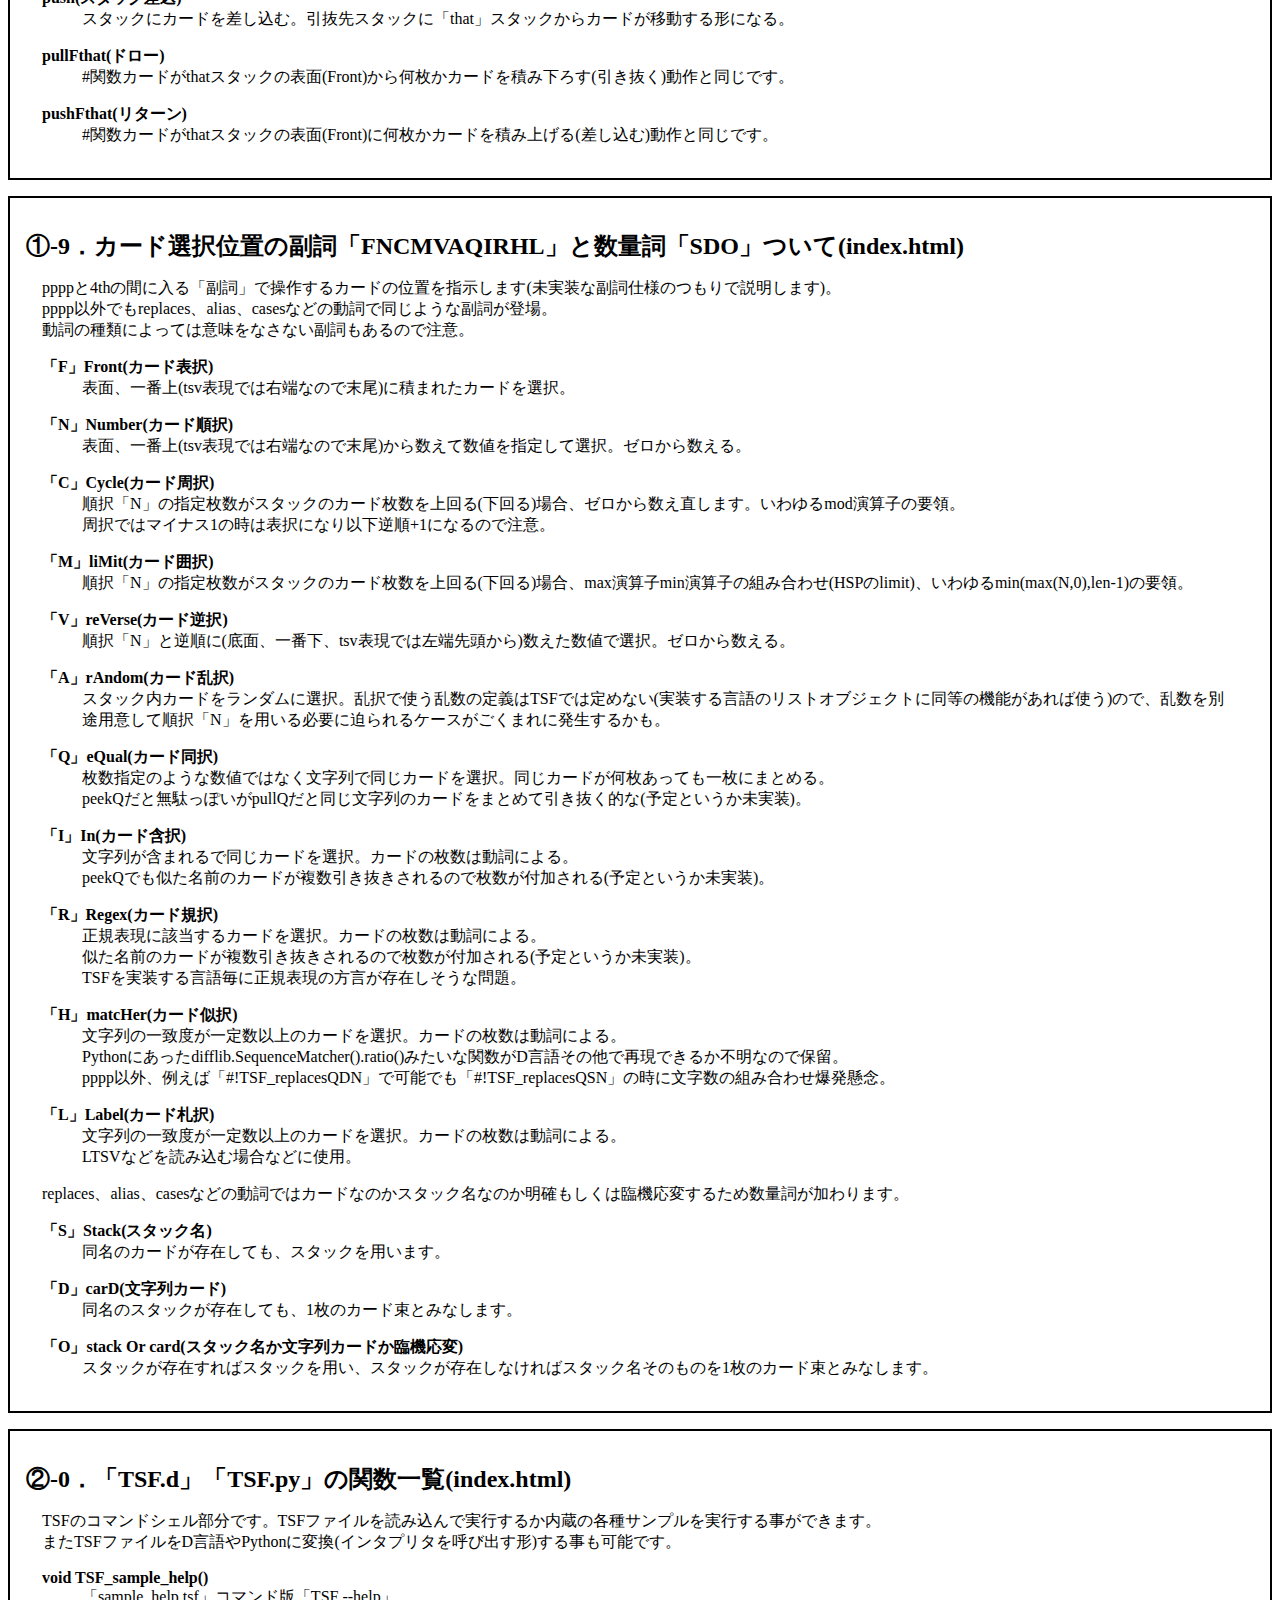
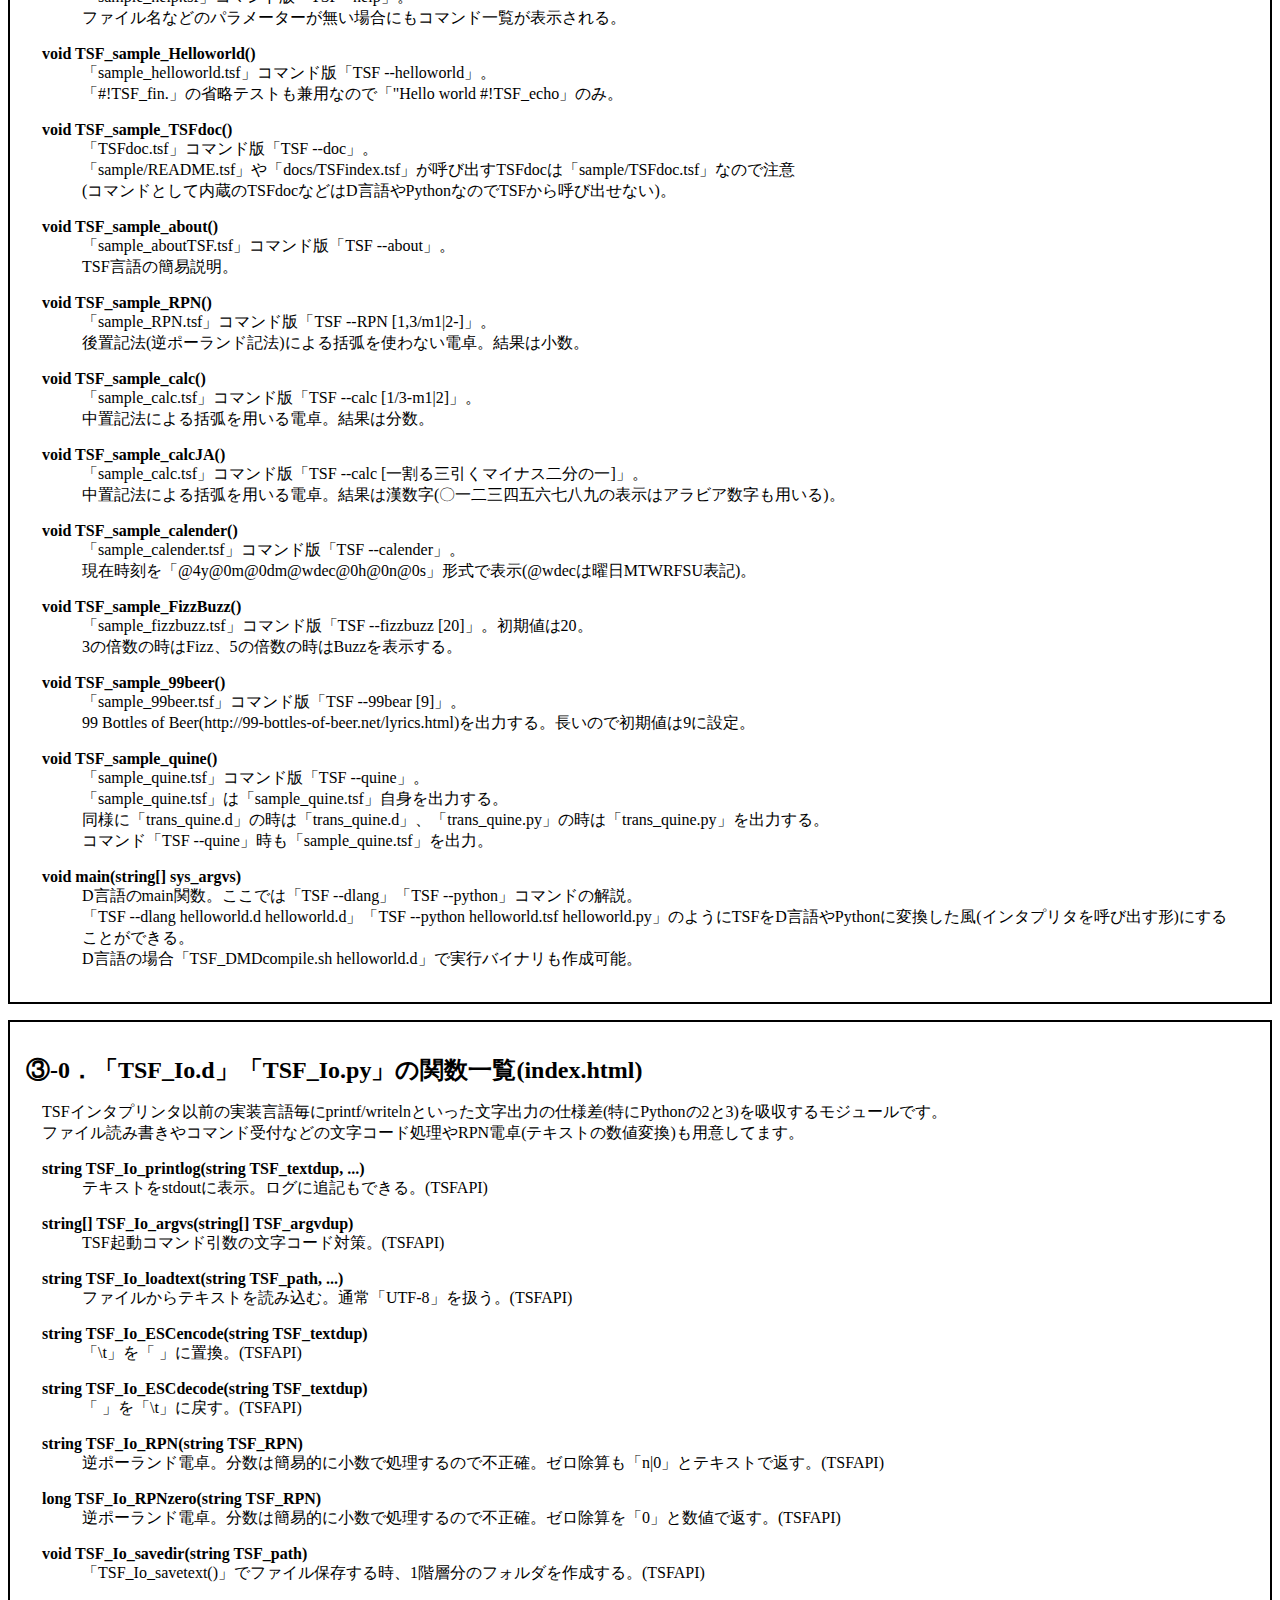
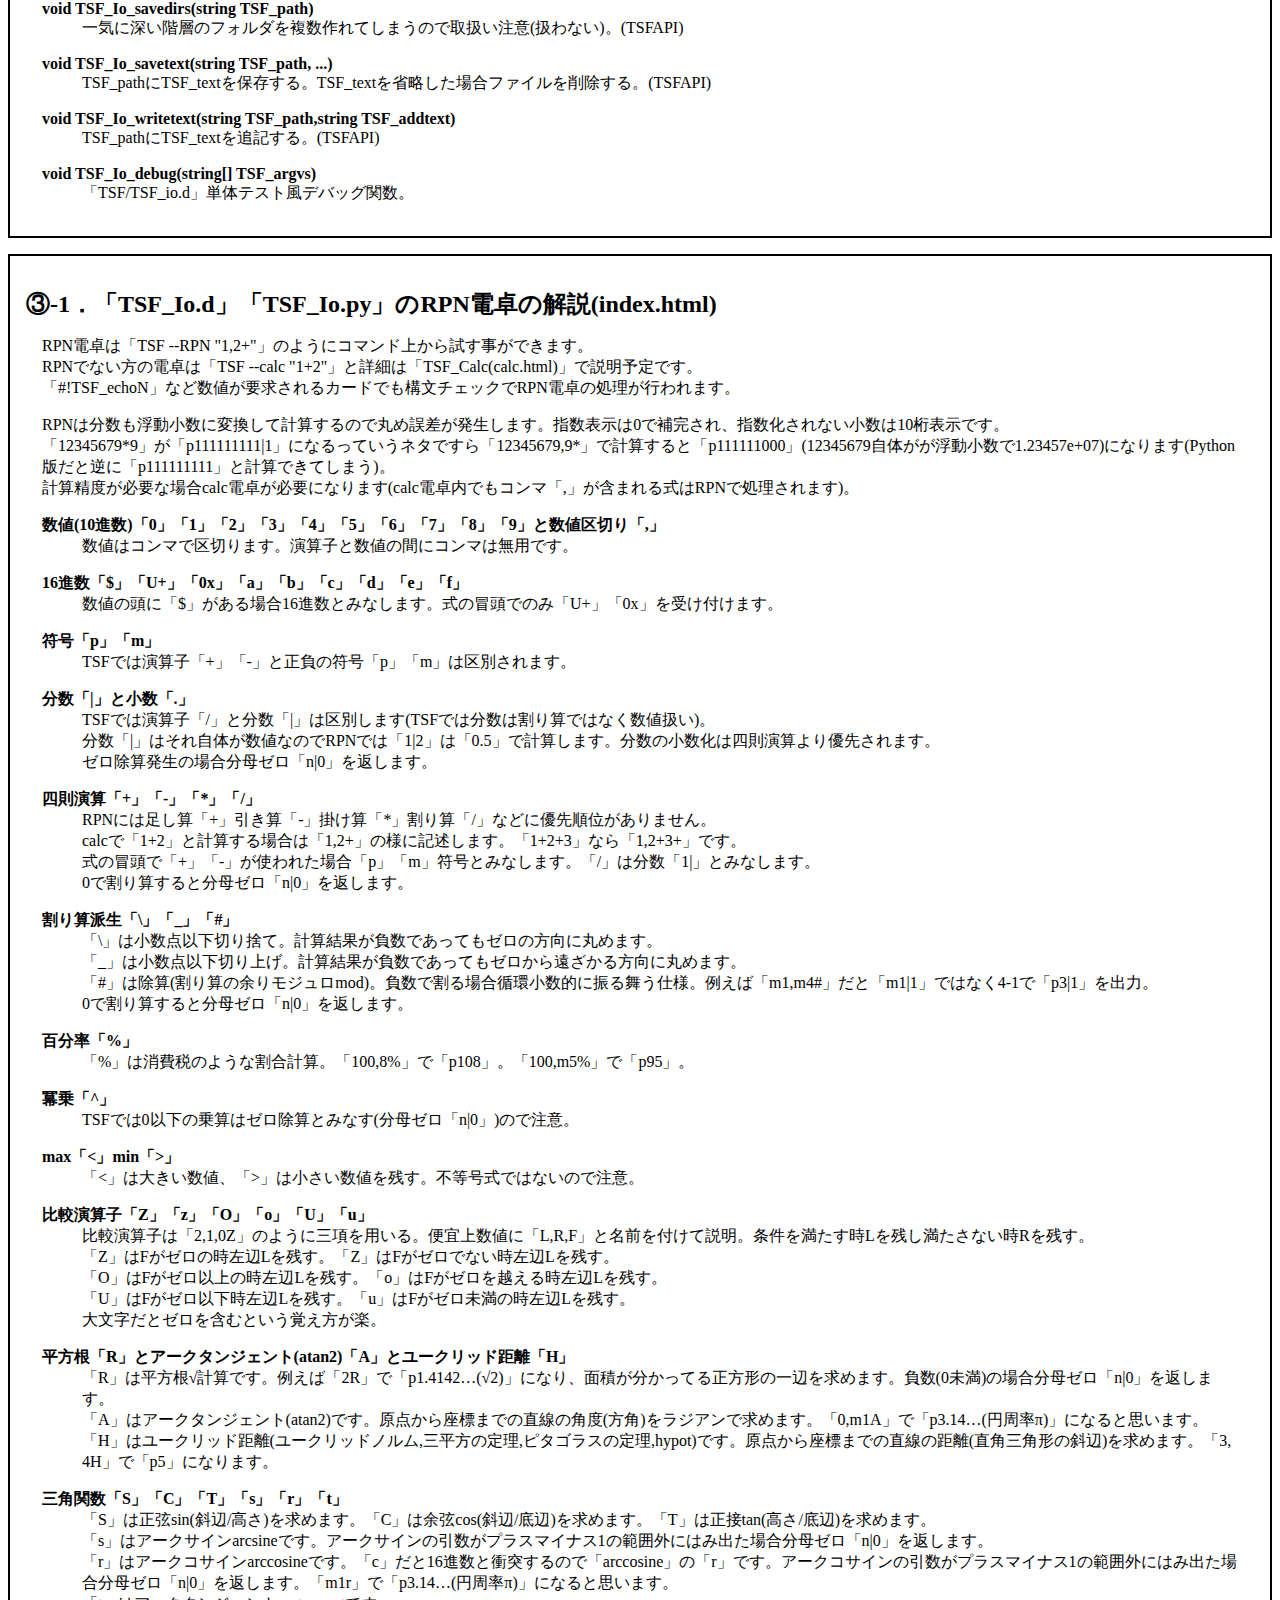
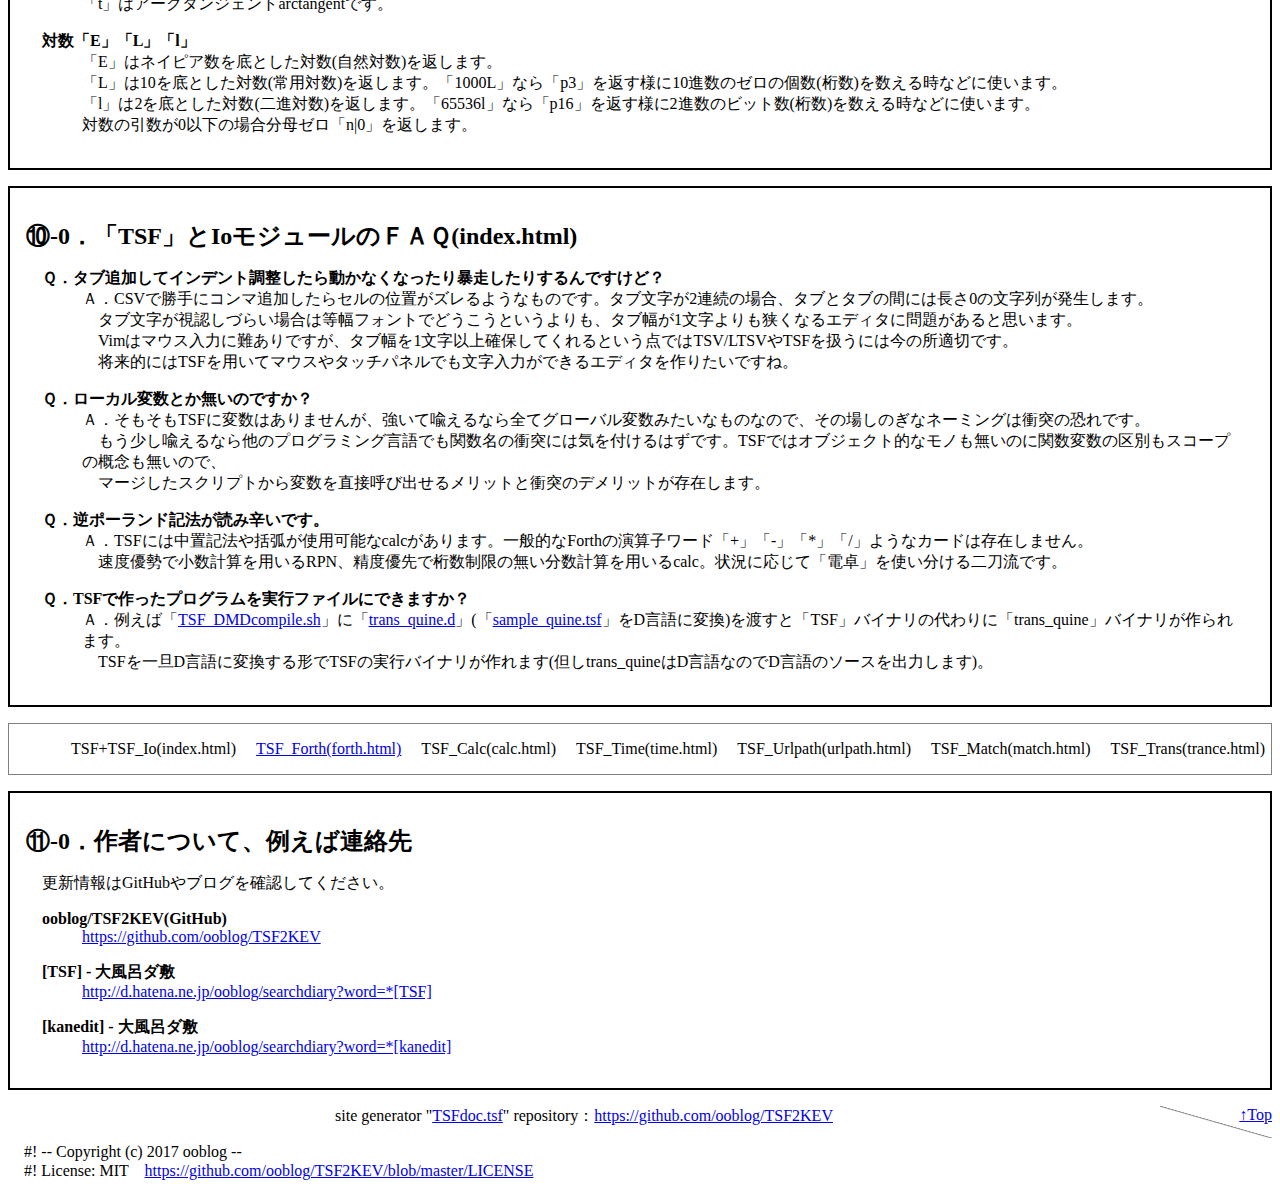
==== commit 14b0744d: "「docs/forth.html」の「TSF_Forth.d」関数名インポートで「//#TSFdoc:」が不適切だった箇所をとりあえず修正。関数と一緒にグローバル変数が混入してる問題は未修正。" ====
--- a/docs/index.html
+++ b/docs/index.html
@@ -19,7 +19,7 @@
  <section class="mainpages">
   <h1>「TSF2KEV」はプログラミング言語「TSF_Tab-Separated-Forth」のD言語とPythonによる実装です。</h1>
   <p>
-   version(branch):20170718T073839	modify:20170803R013926(執筆途中です)<br>
+   version(branch):20170718T073839	modify:20170803R053146(執筆途中です)<br>
   </p>  <ul>
    <li><a href="#License-0" title="⓪-0．ライセンスの解説など(index.html)">⓪-0．ライセンスの解説など(index.html)</a></li>
    <li><a href="#License-1" title="⓪-1．動作環境(index.html)">⓪-1．動作環境(index.html)</a></li>
--- a/docs/TSFdoc.css
+++ b/docs/TSFdoc.css
@@ -53,6 +53,7 @@
   border: 2px black solid;
   padding: 1rem;
   padding-left: 2rem;
+  padding-right: 2rem;
 }
 input.yonmoji_entry{
   border: solid 1px orange;
@@ -167,6 +168,7 @@
   margin-left: 15rem;
  }
 h1{ font-size: 1.6rem; margin: 1rem 0.5rem 0.5rem;  margin-left: -1rem; }
+h1.yakuyon{ font-size: 1.6rem; margin: 1rem 0.5rem 0.5rem;  margin-left: 0.5rem; }
 h2{ font-size: 1.5rem; margin: 1rem 0.5rem 0.5rem;  margin-left: -1rem; }
 h3{ font-size: 1.4rem; margin: 1rem 0.5rem 0.5rem;  margin-left: -1rem; }
 h4{ font-size: 1.3rem; margin: 1rem 0.5rem 0.5rem;  margin-left: -1rem; }
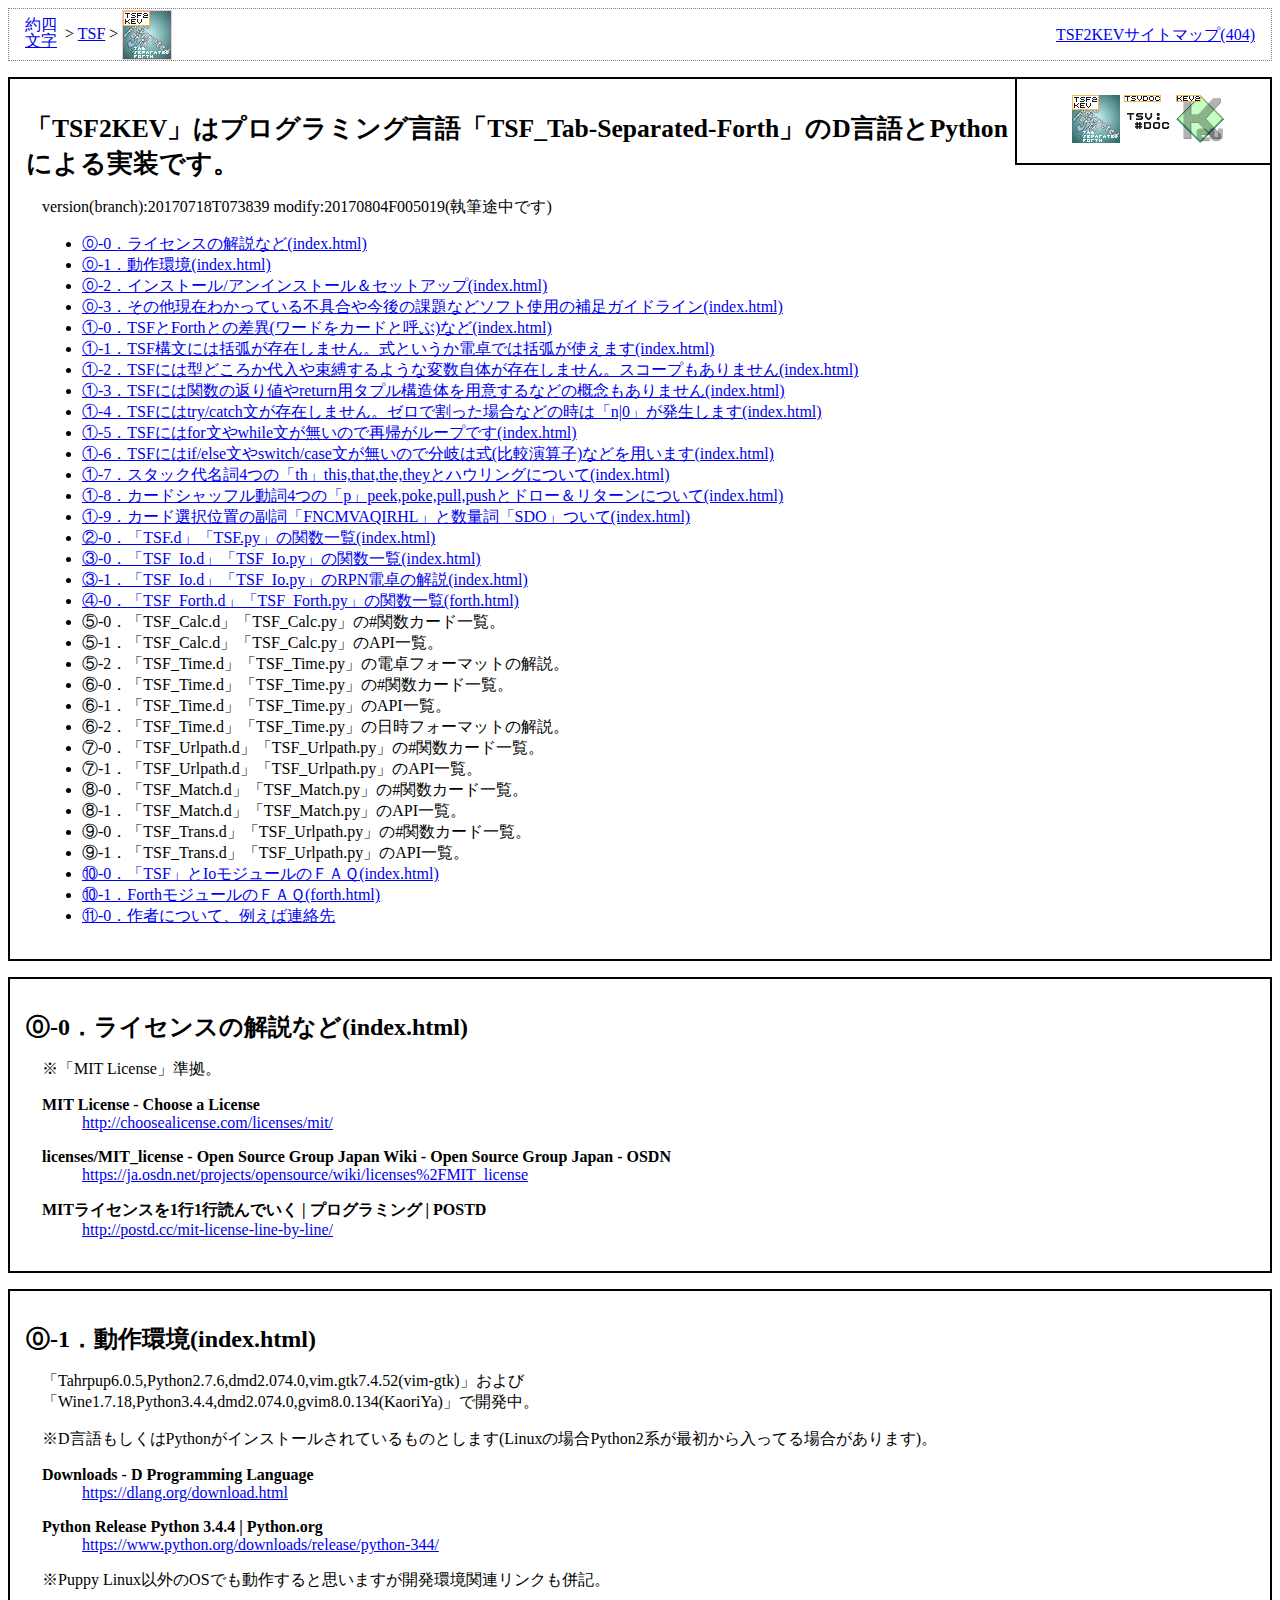
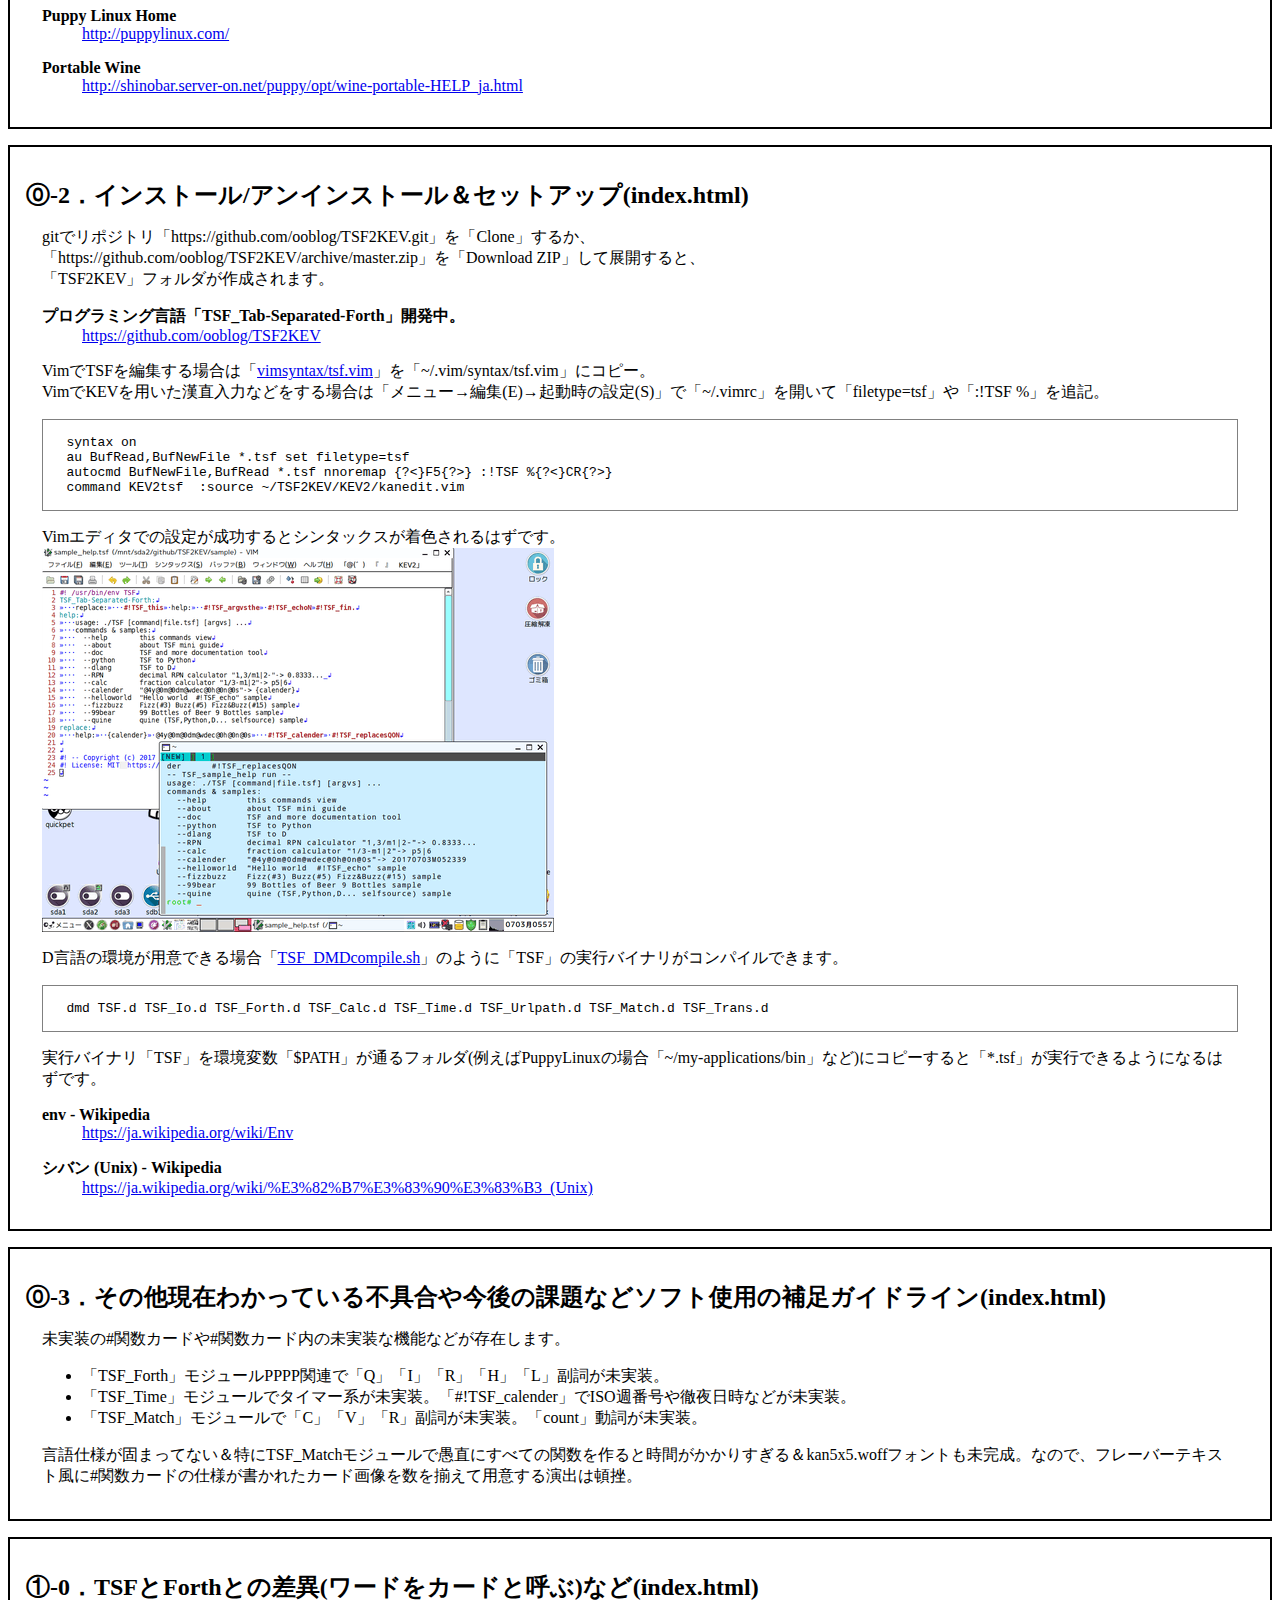
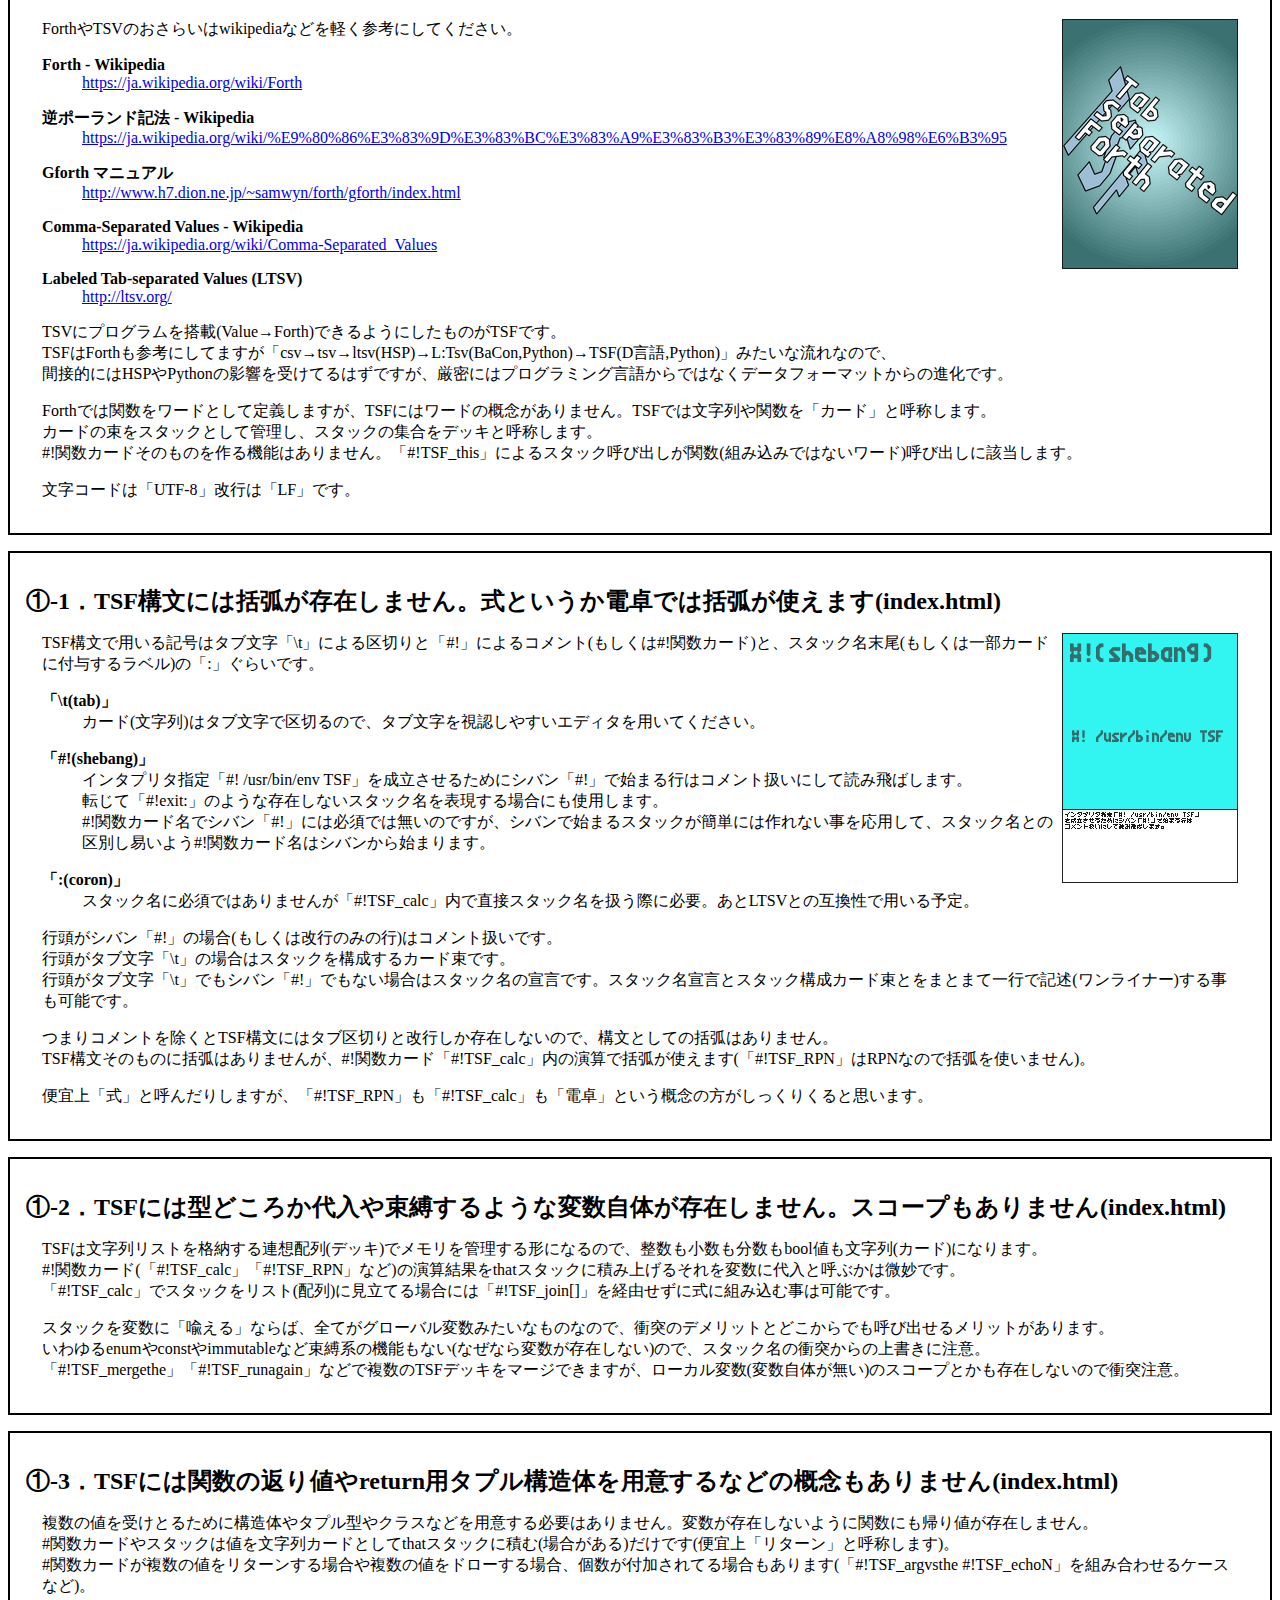
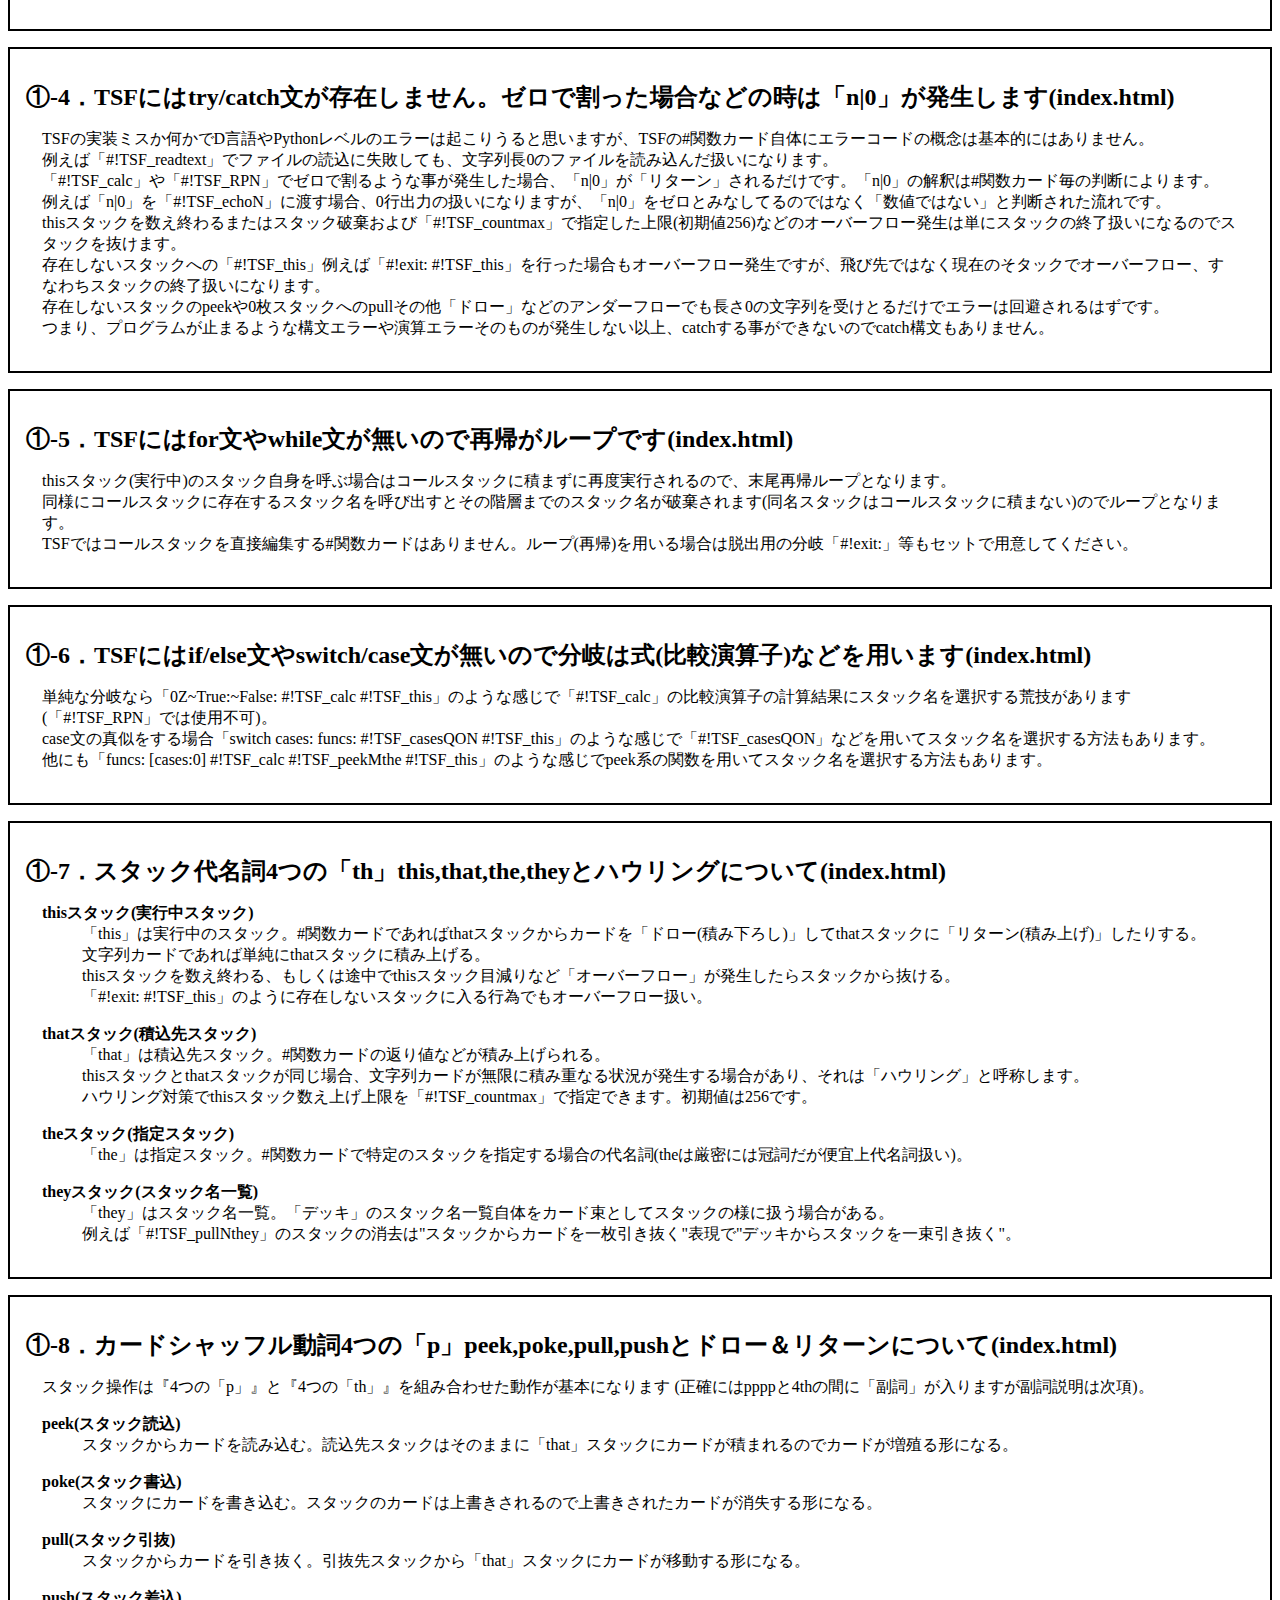
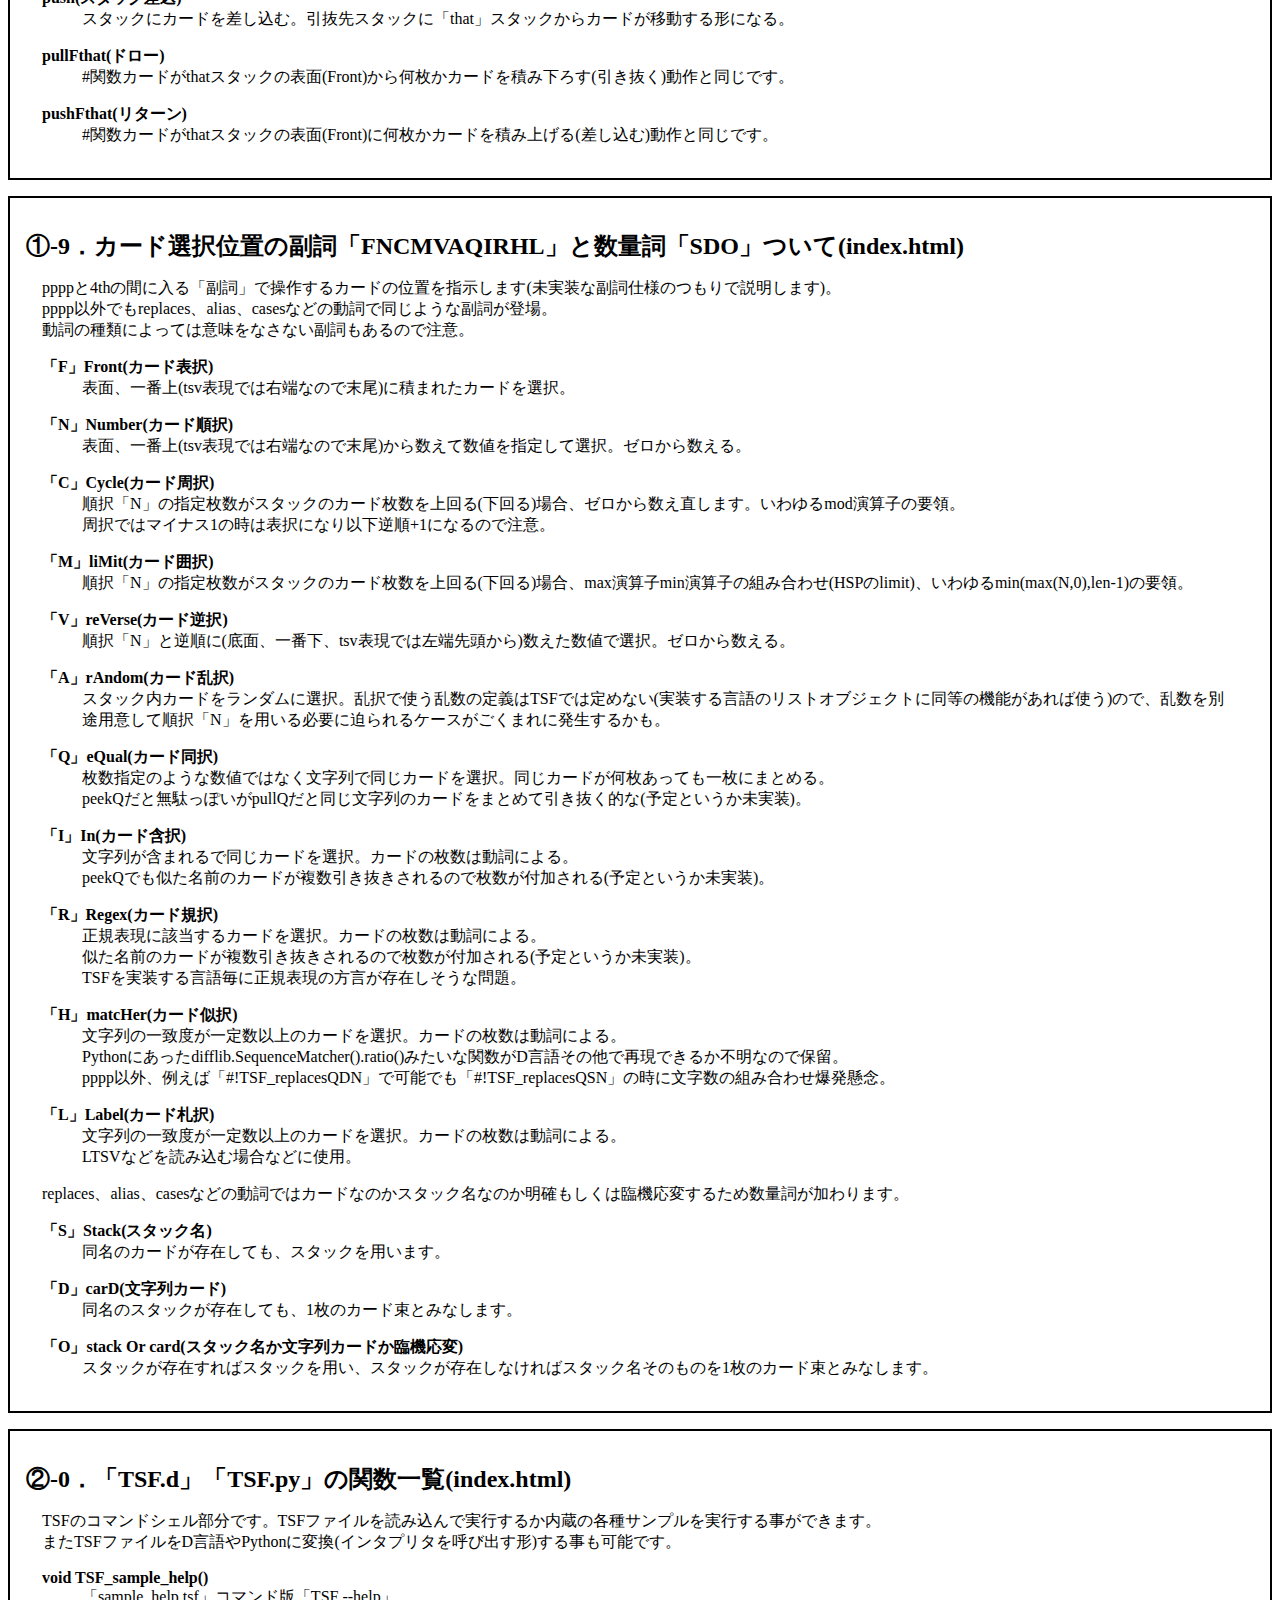
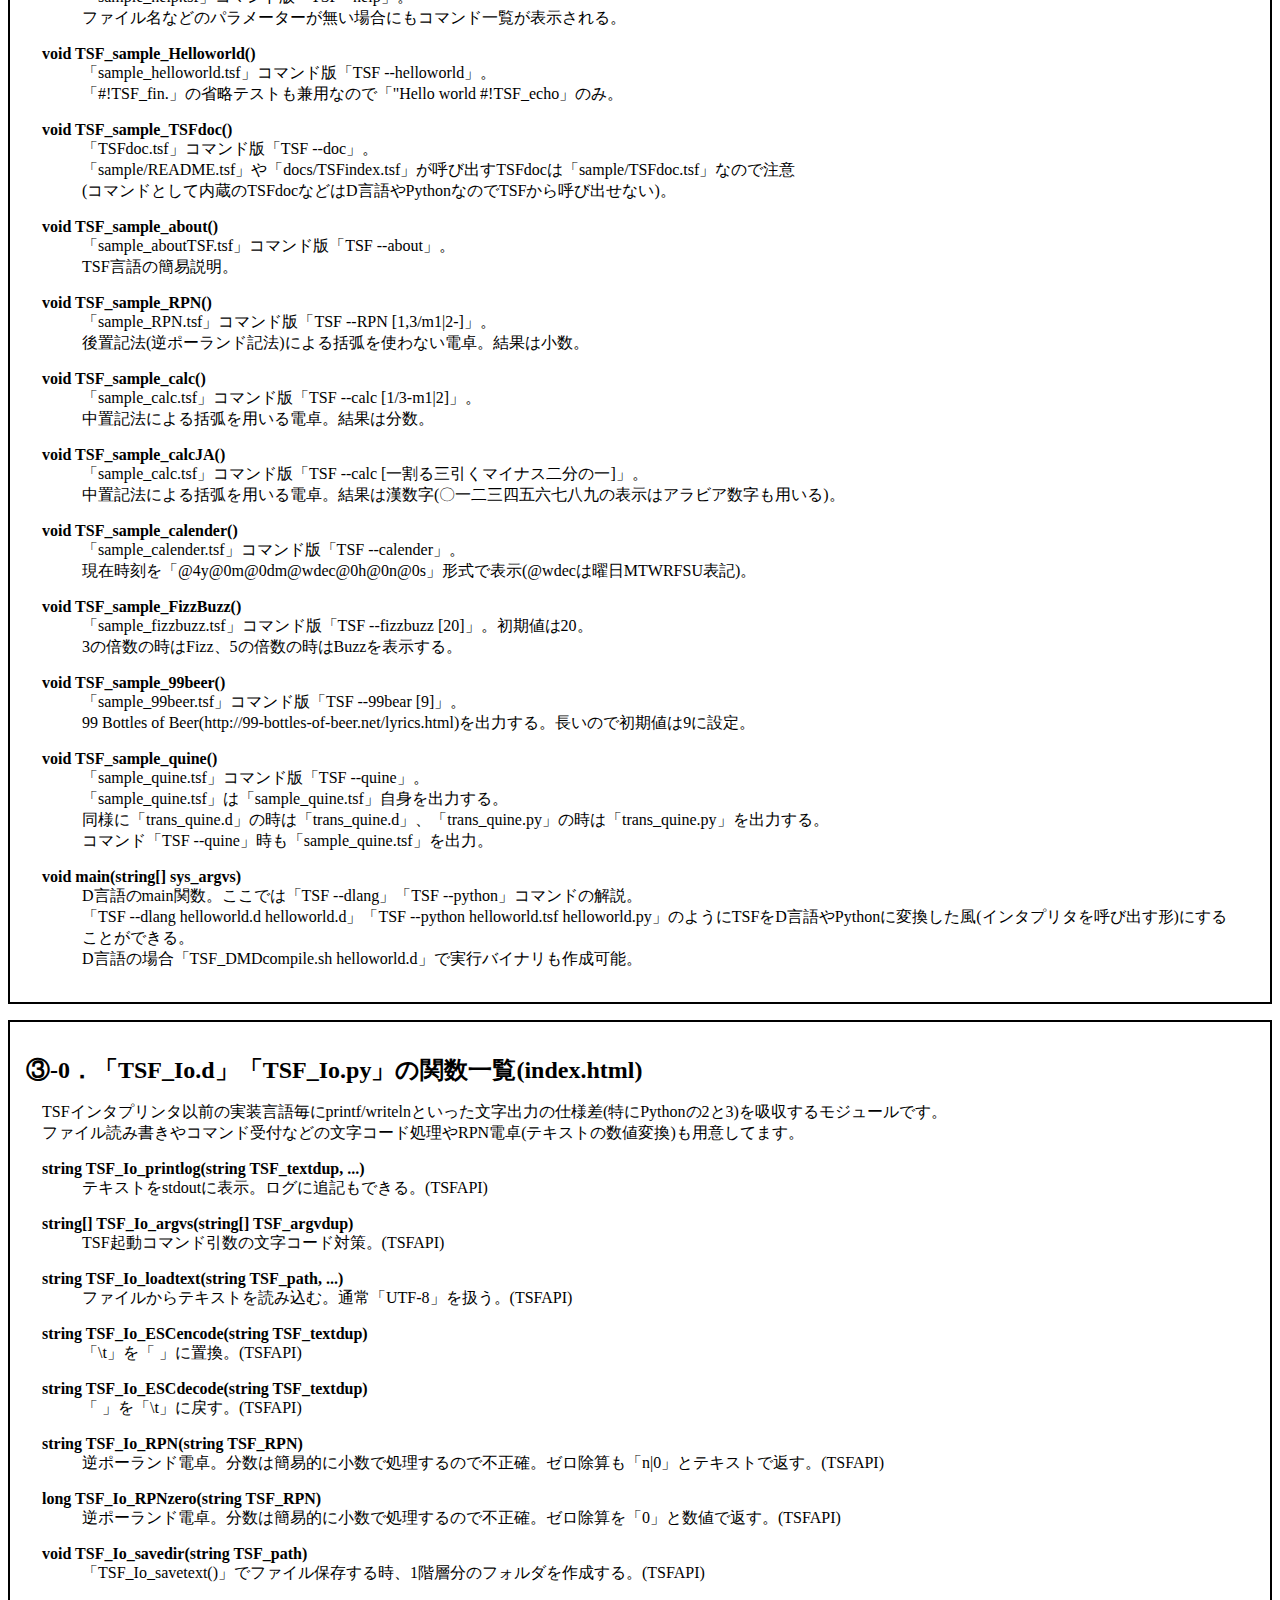
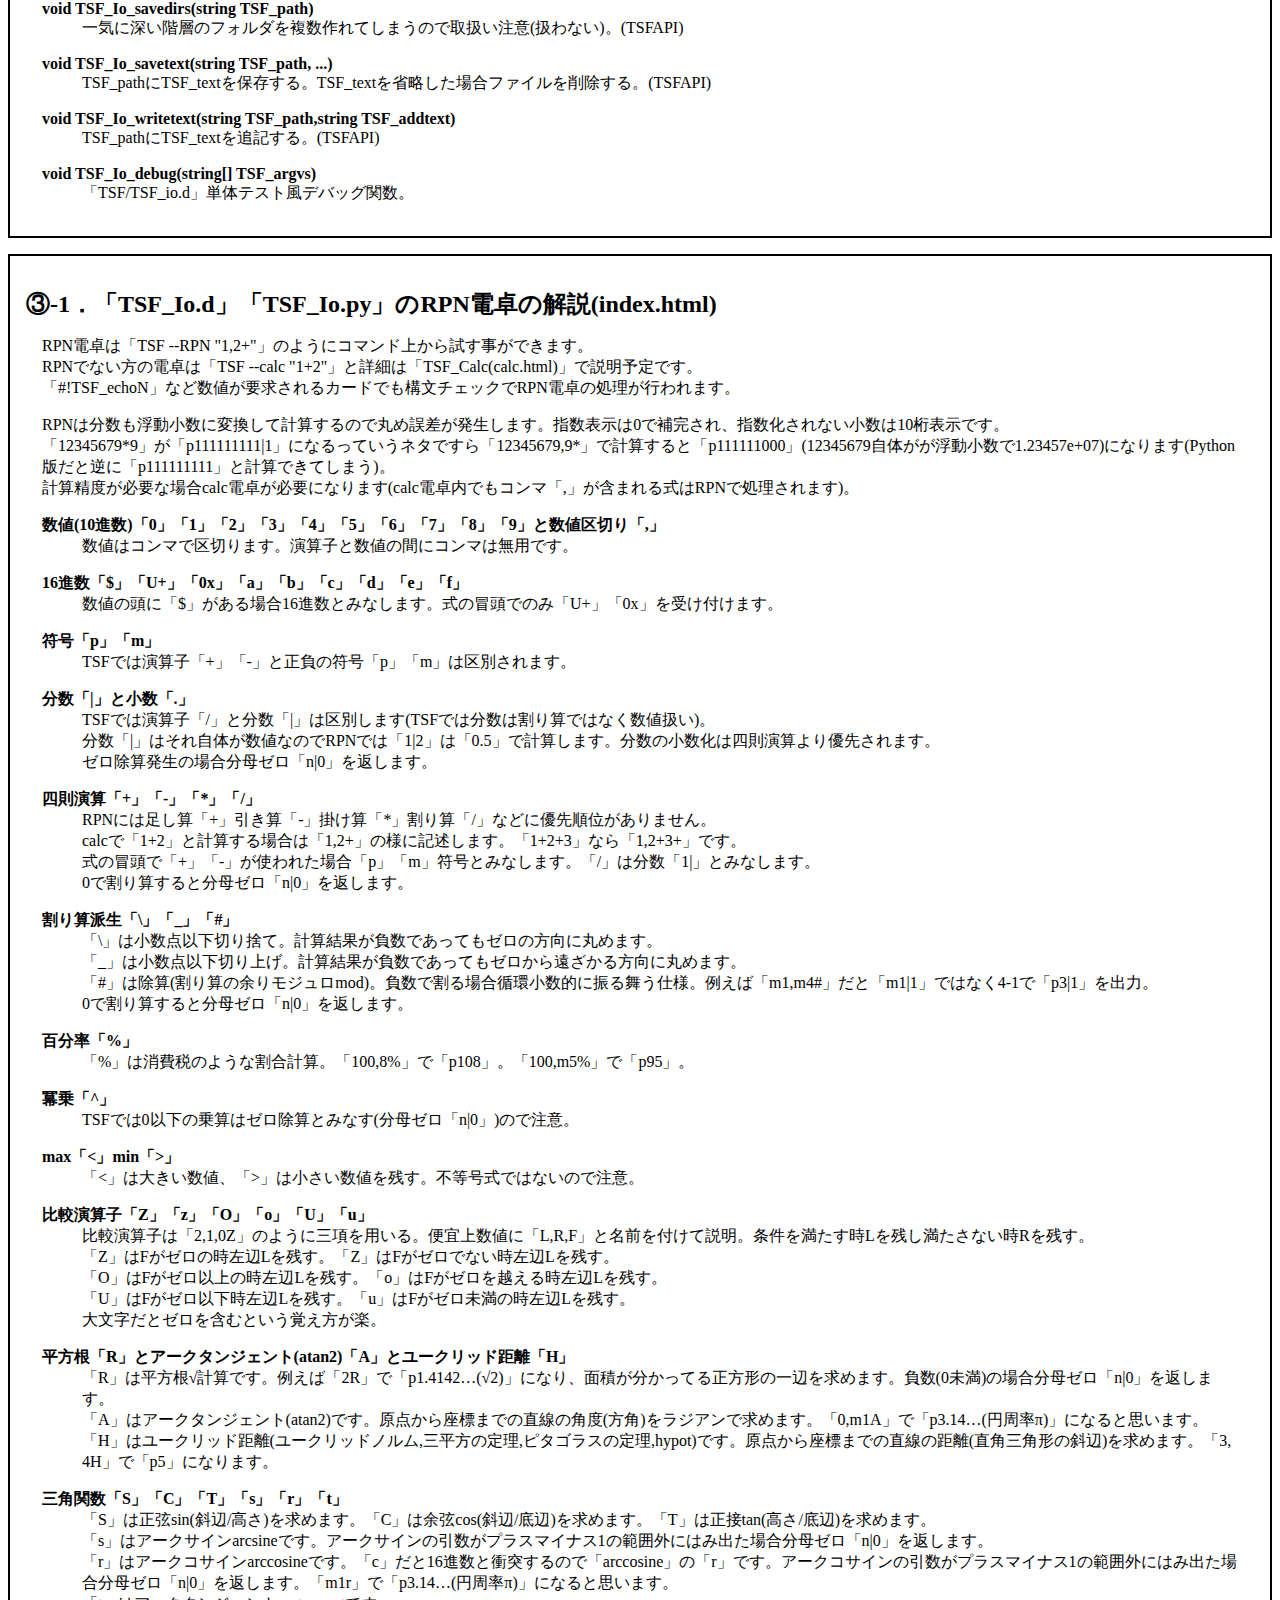
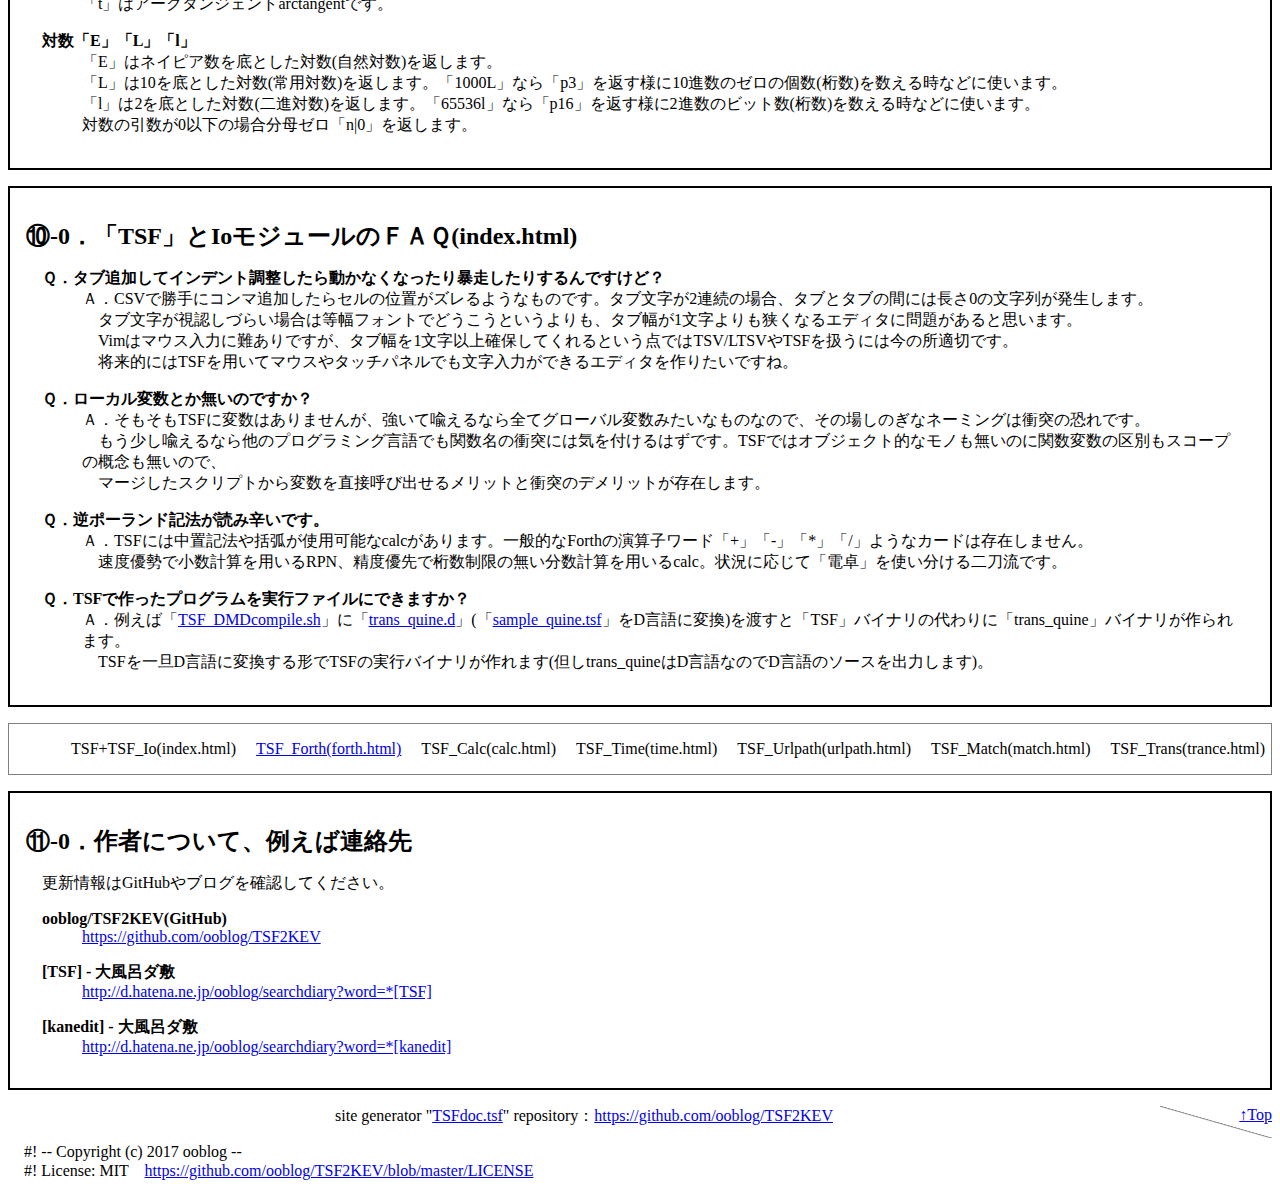
==== commit 273d74fd: "「docs/TSFindex.tsf」の「TSF_Calc.d」インポートでグローバル変数の排除(関数のみの取得)する正規表現が通ったので一旦セーブ。" ====
--- a/docs/index.html
+++ b/docs/index.html
@@ -19,7 +19,7 @@
  <section class="mainpages">
   <h1>「TSF2KEV」はプログラミング言語「TSF_Tab-Separated-Forth」のD言語とPythonによる実装です。</h1>
   <p>
-   version(branch):20170718T073839	modify:20170803R053146(執筆途中です)<br>
+   version(branch):20170718T073839	modify:20170804F005019(執筆途中です)<br>
   </p>  <ul>
    <li><a href="#License-0" title="⓪-0．ライセンスの解説など(index.html)">⓪-0．ライセンスの解説など(index.html)</a></li>
    <li><a href="#License-1" title="⓪-1．動作環境(index.html)">⓪-1．動作環境(index.html)</a></li>
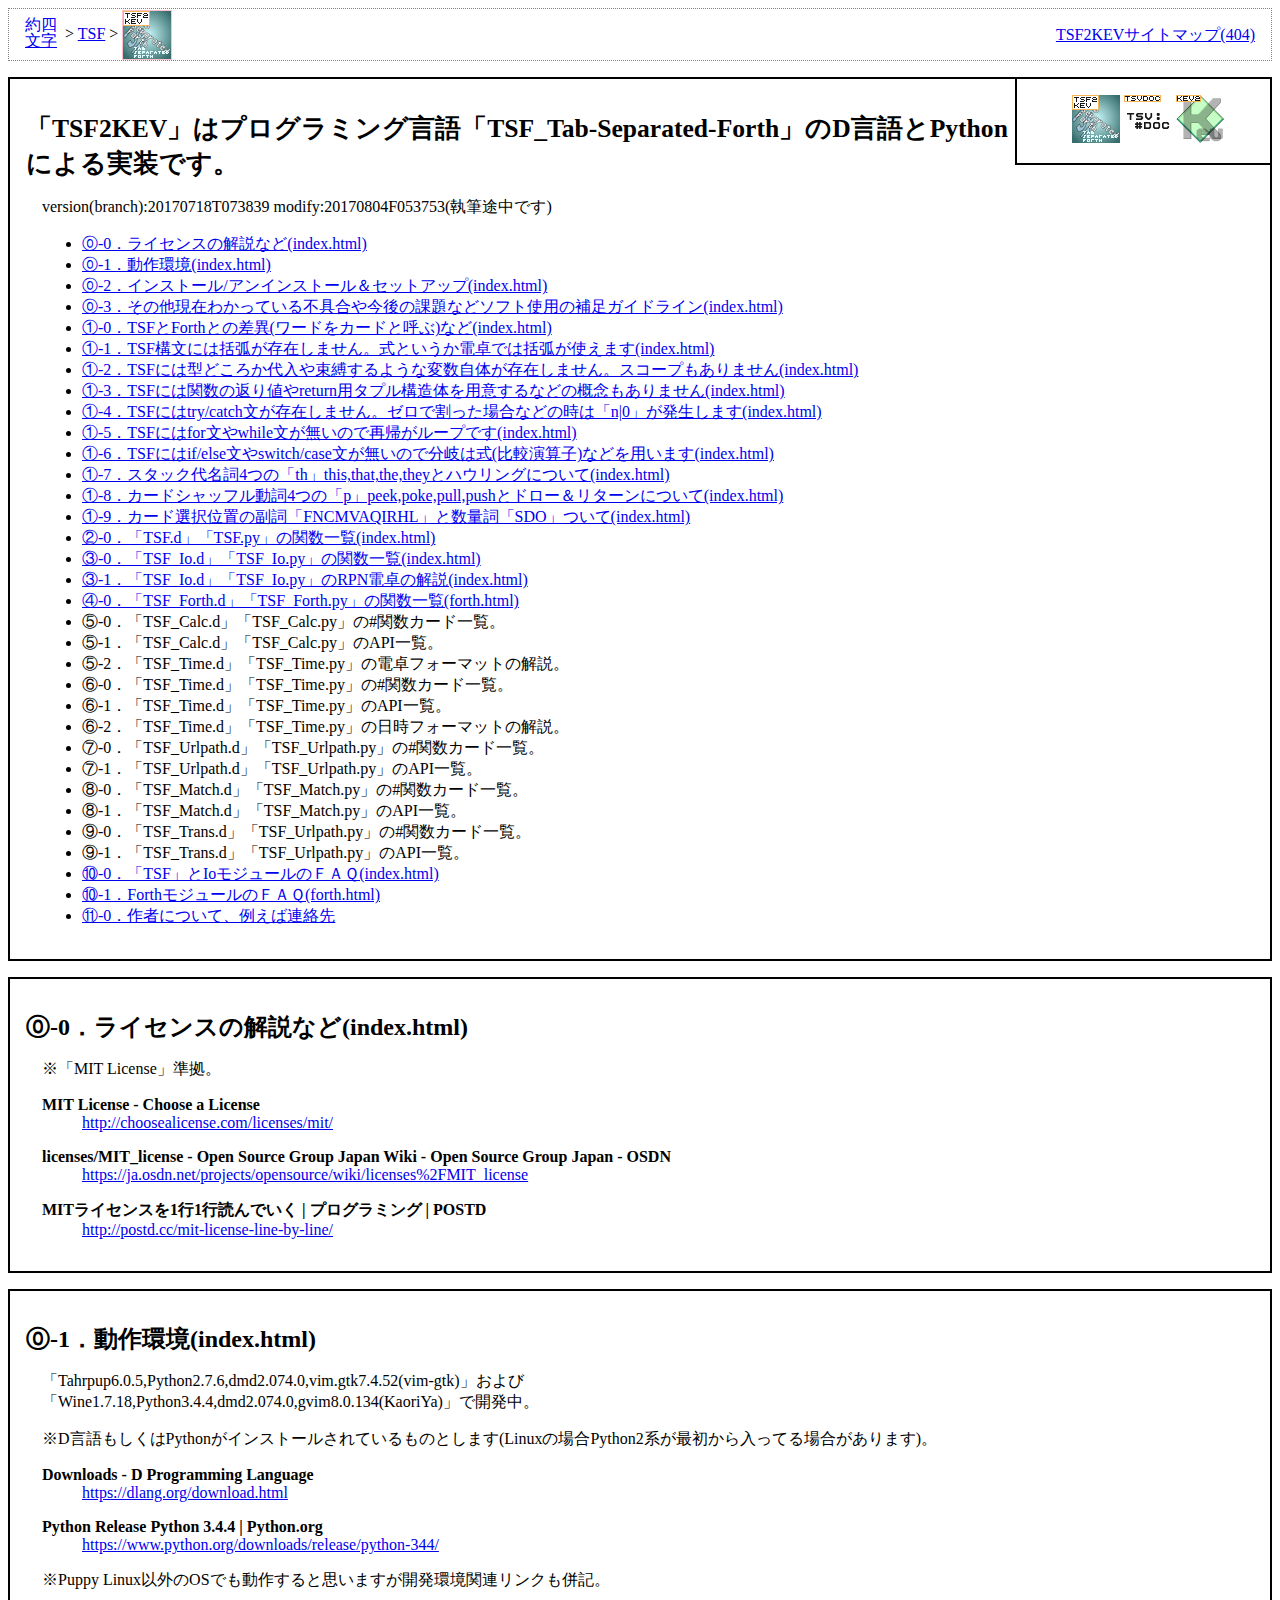
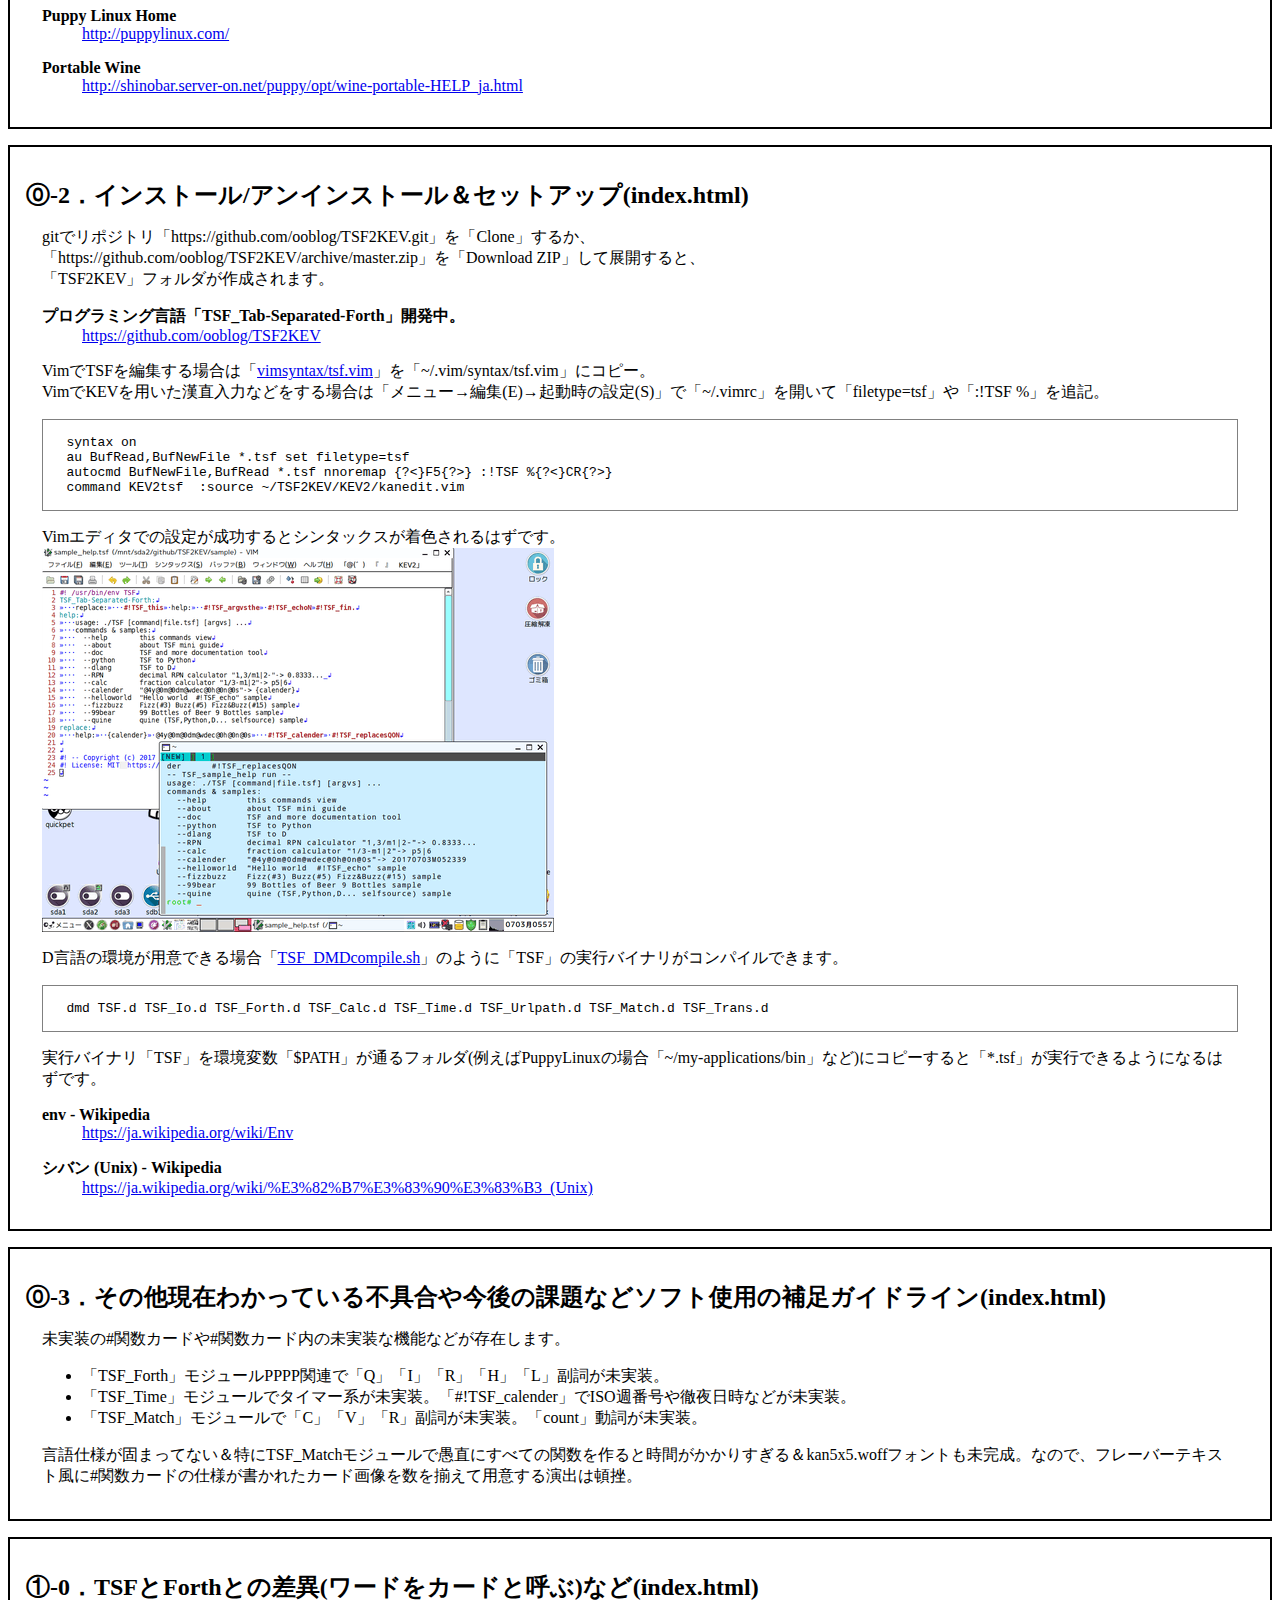
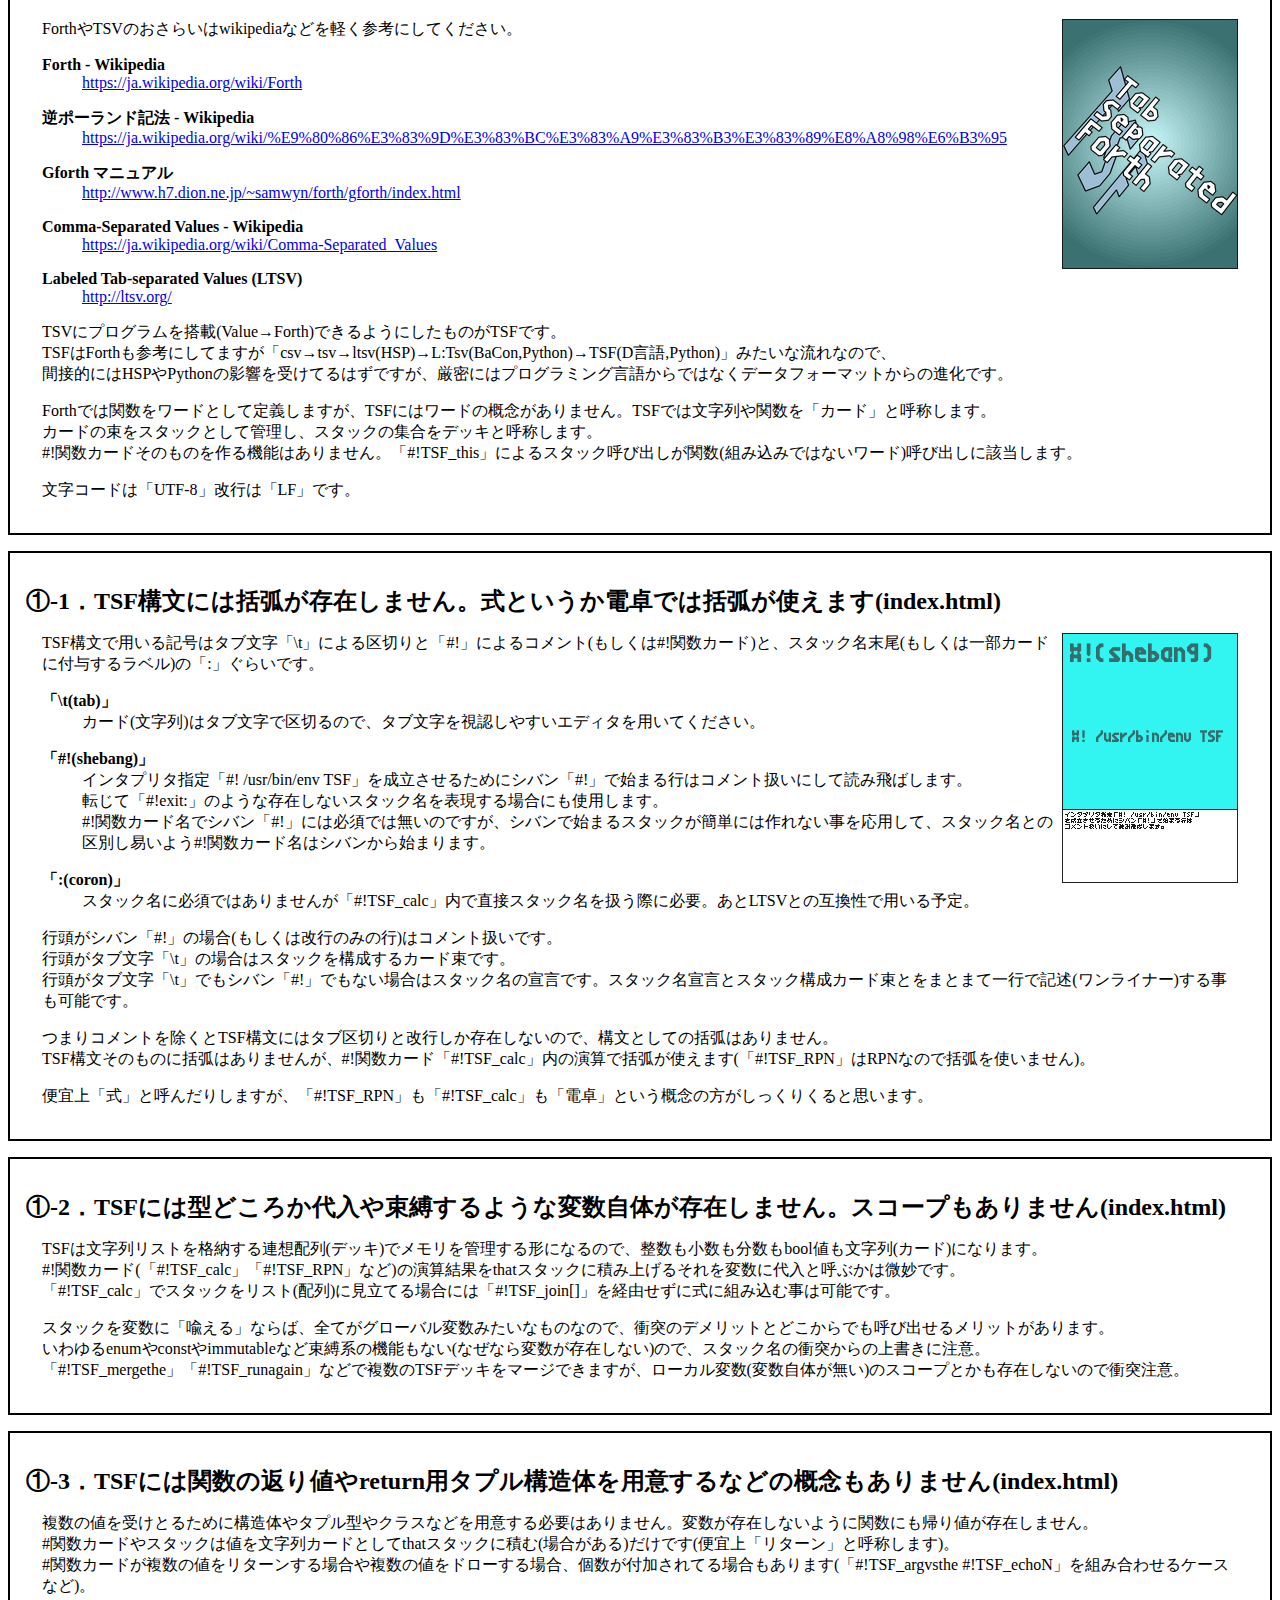
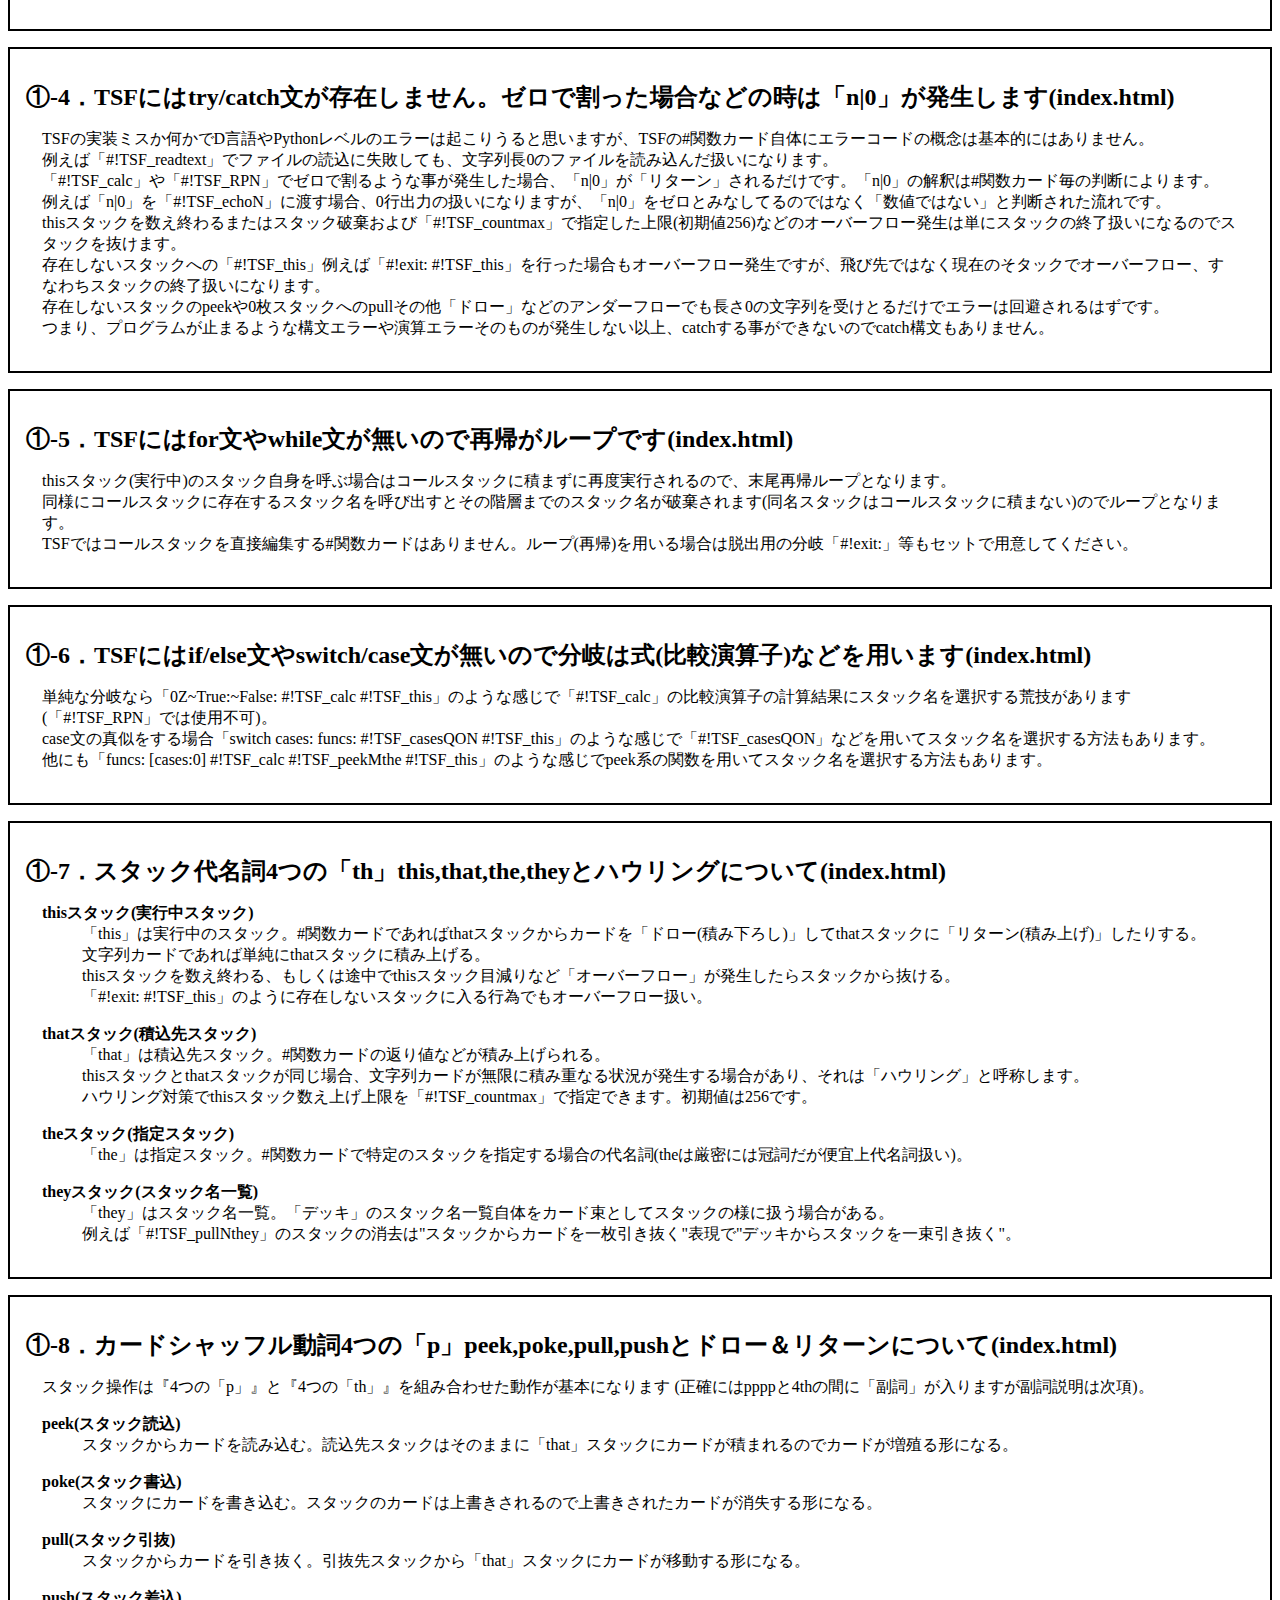
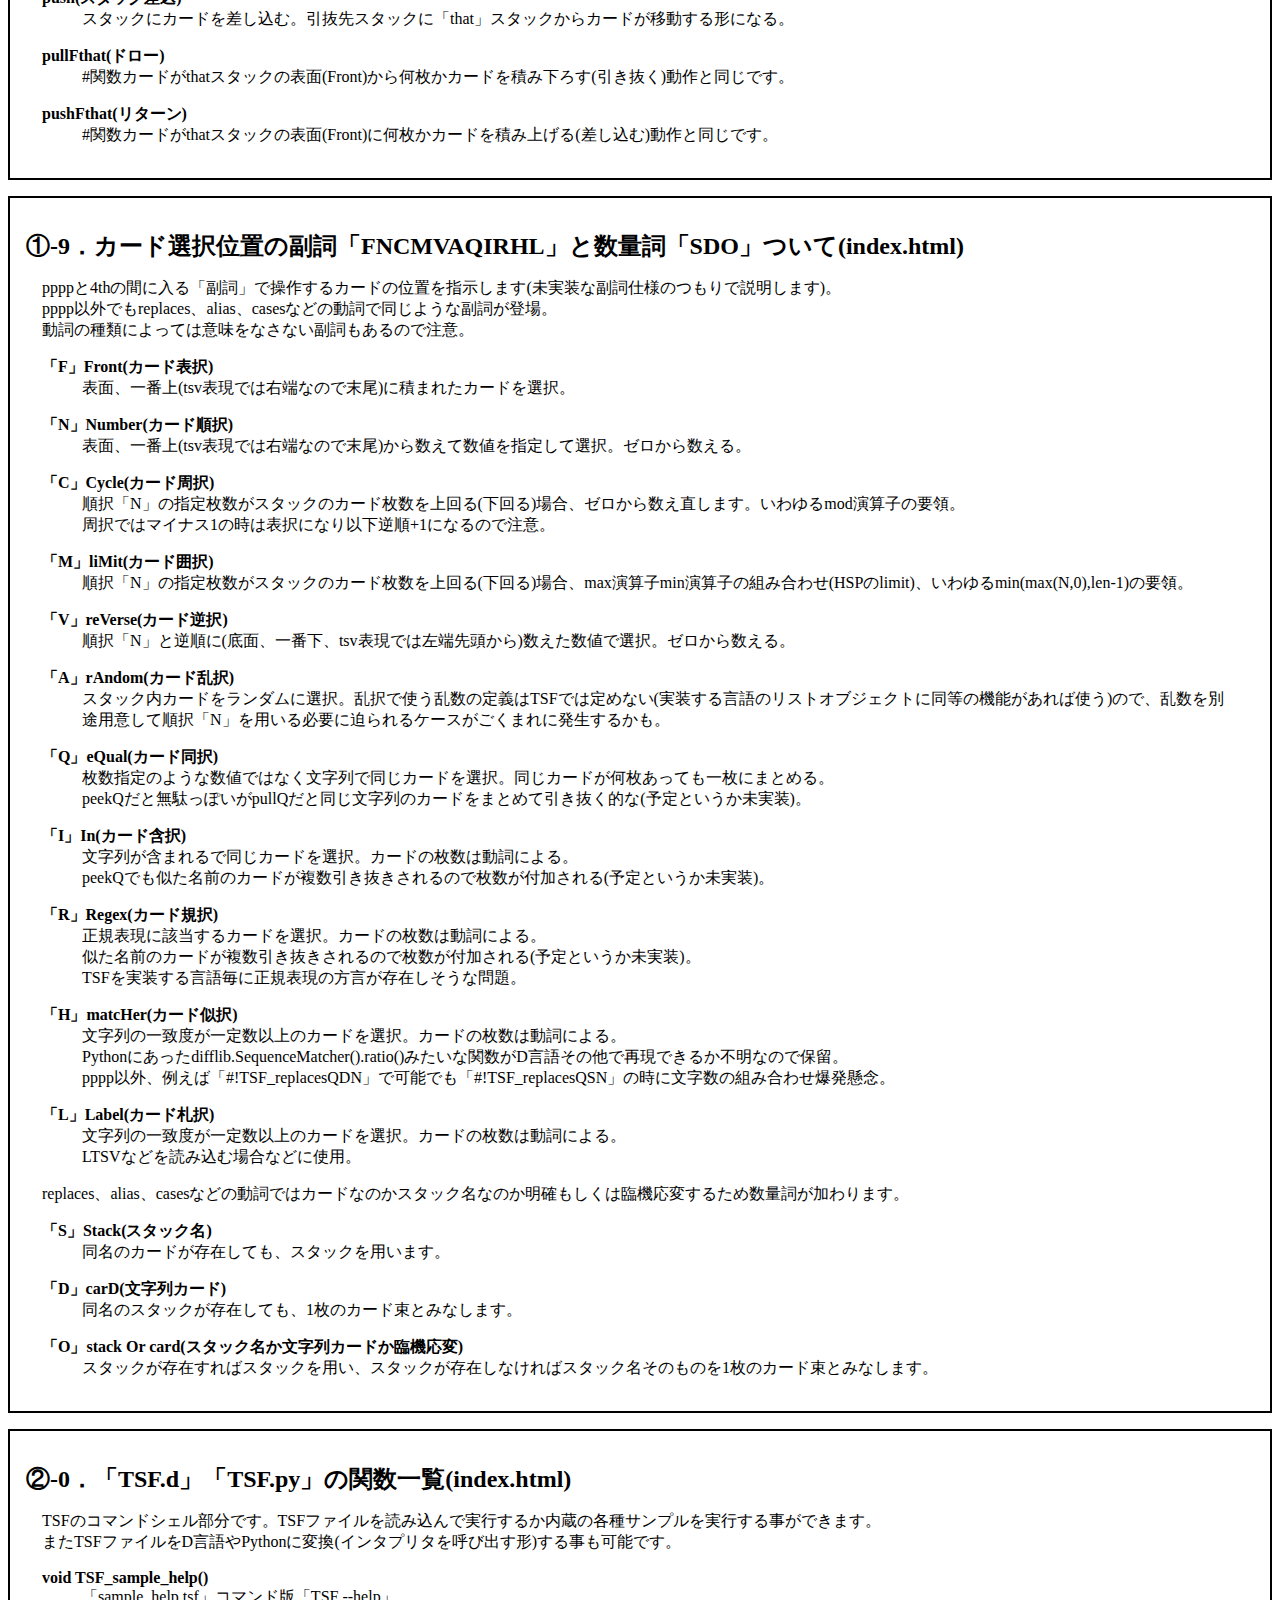
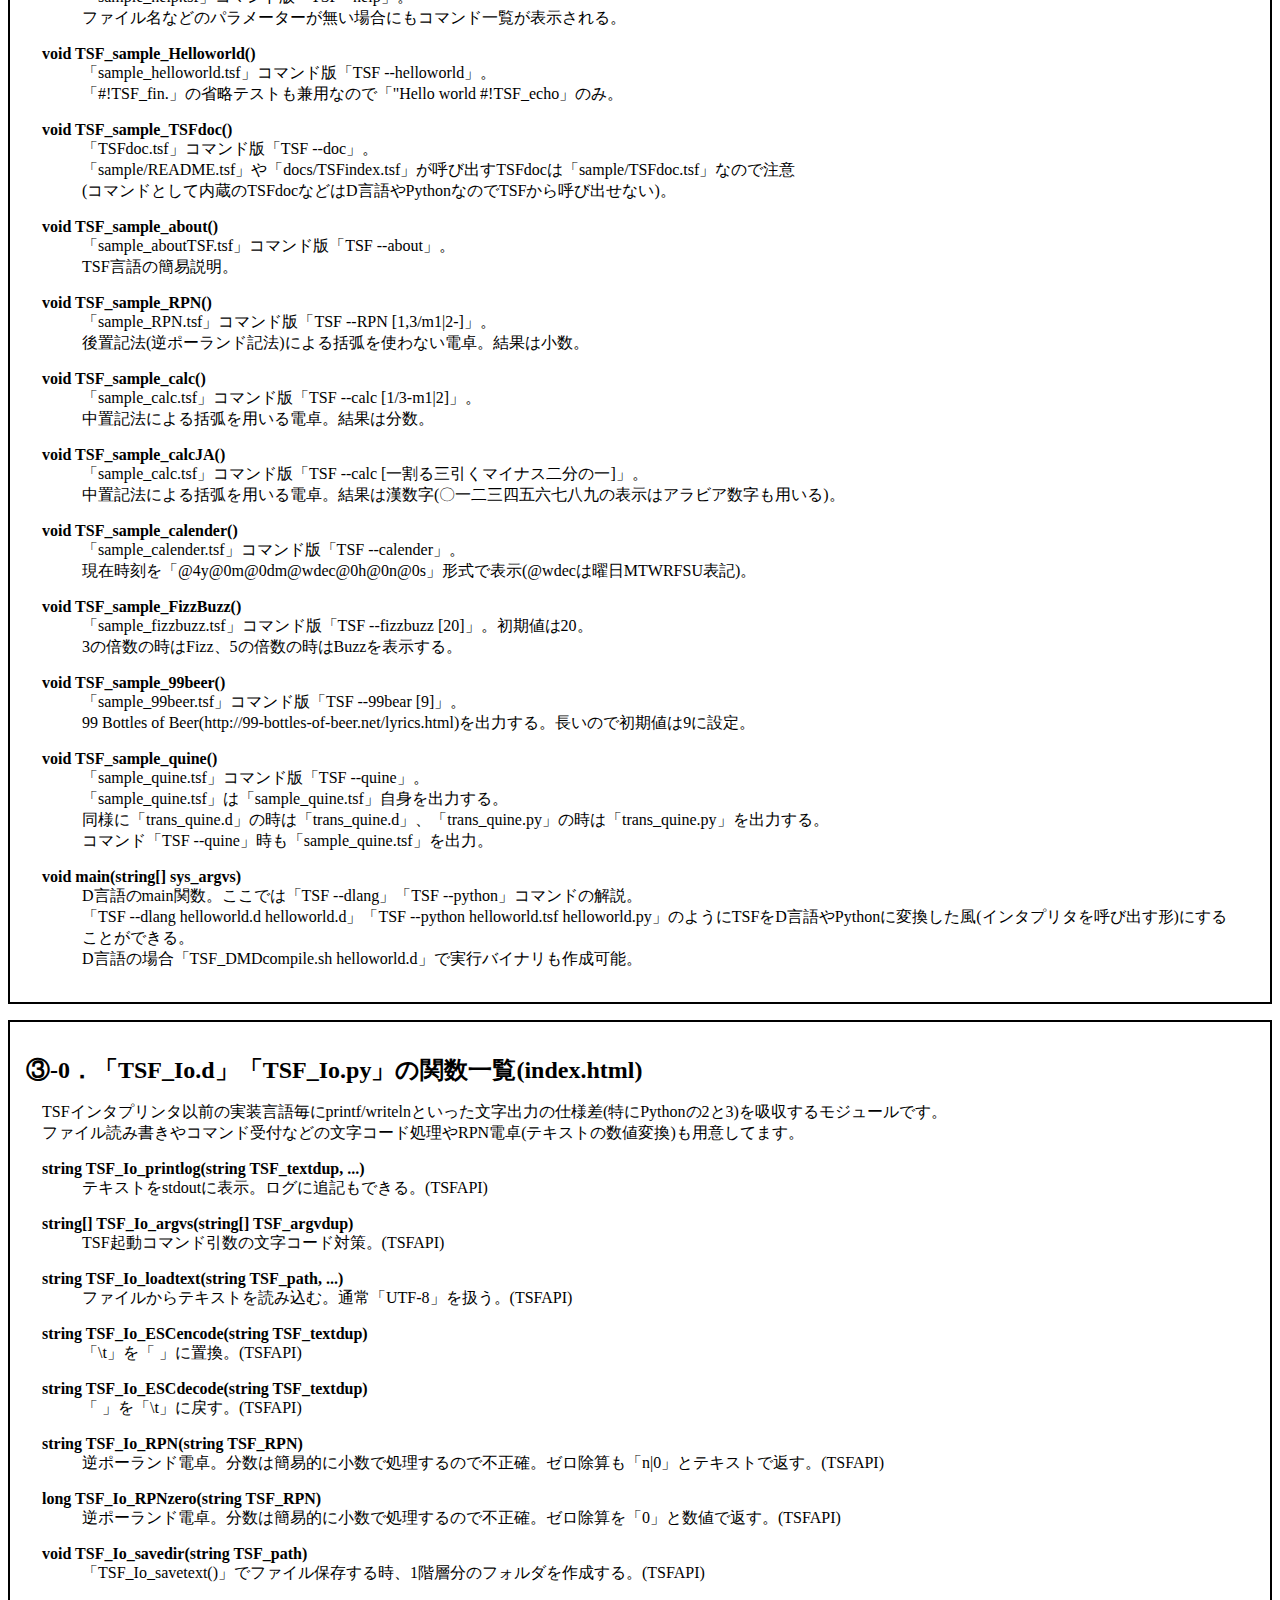
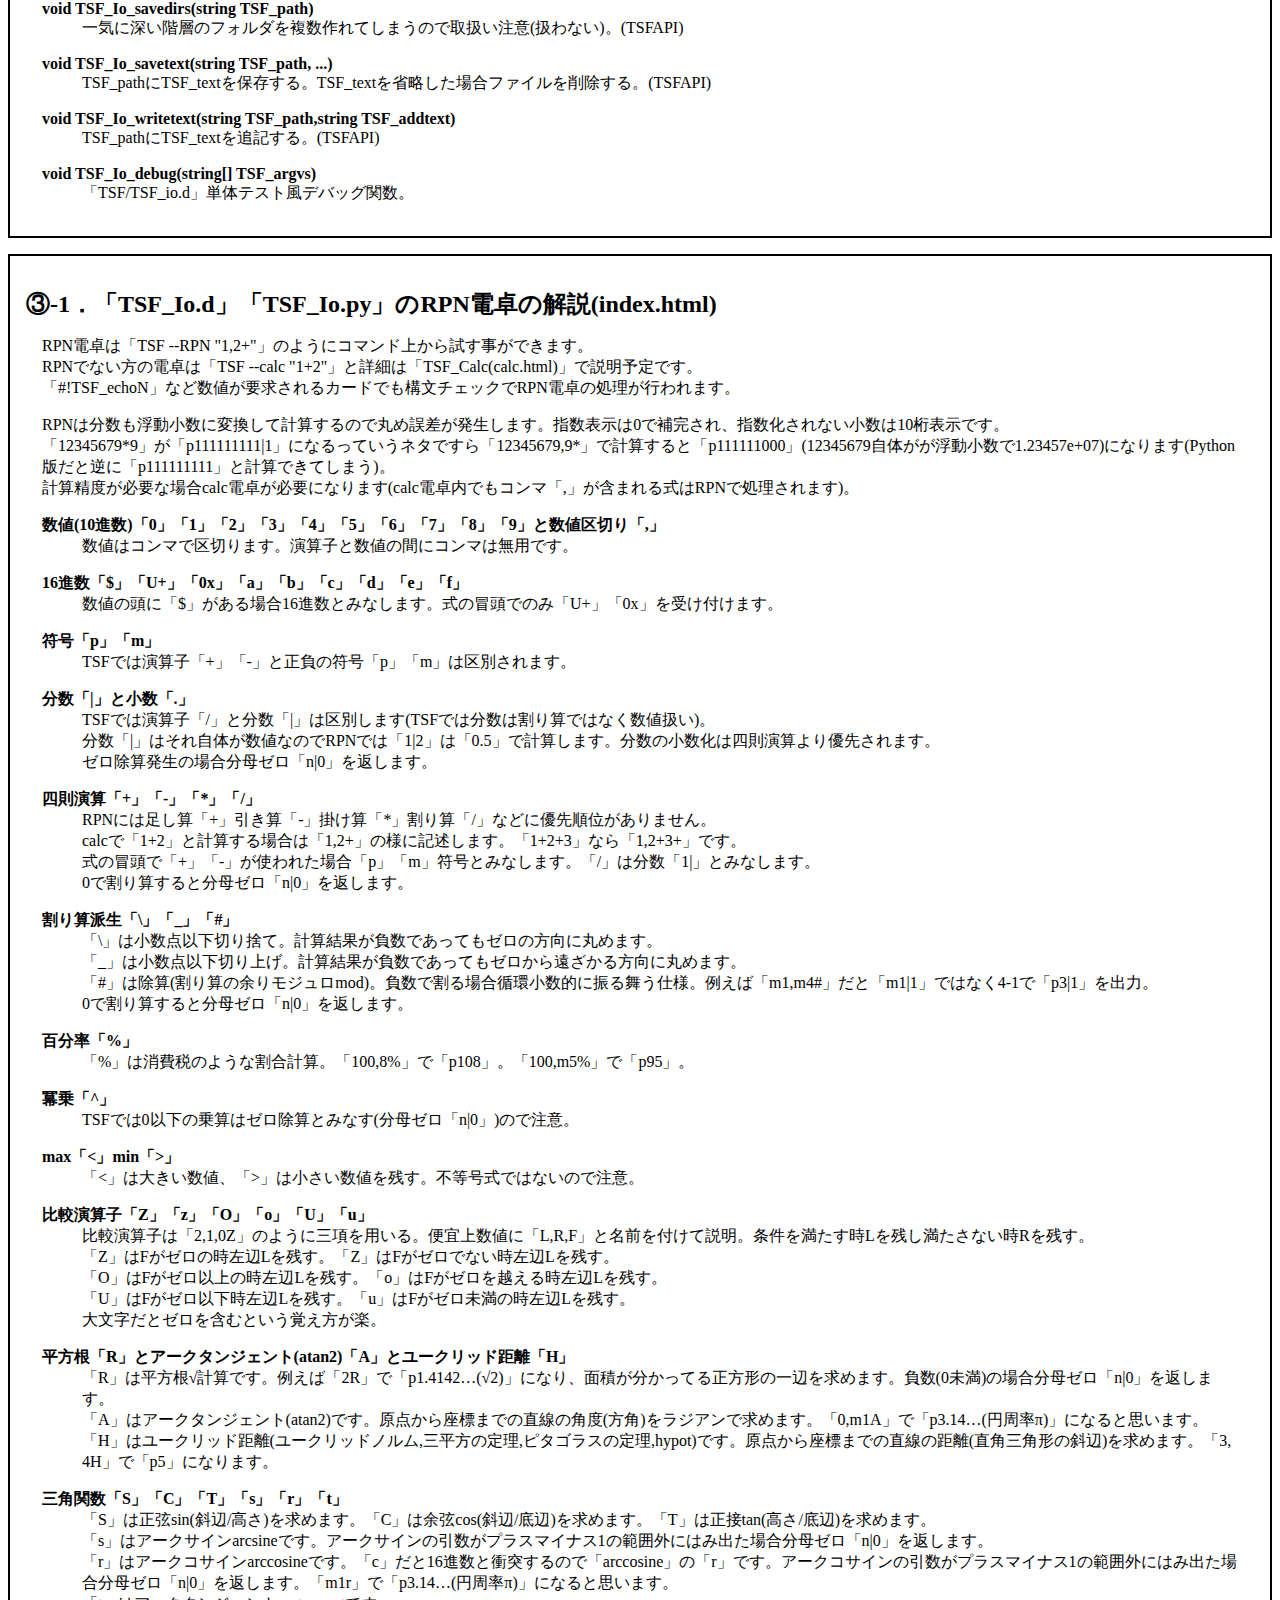
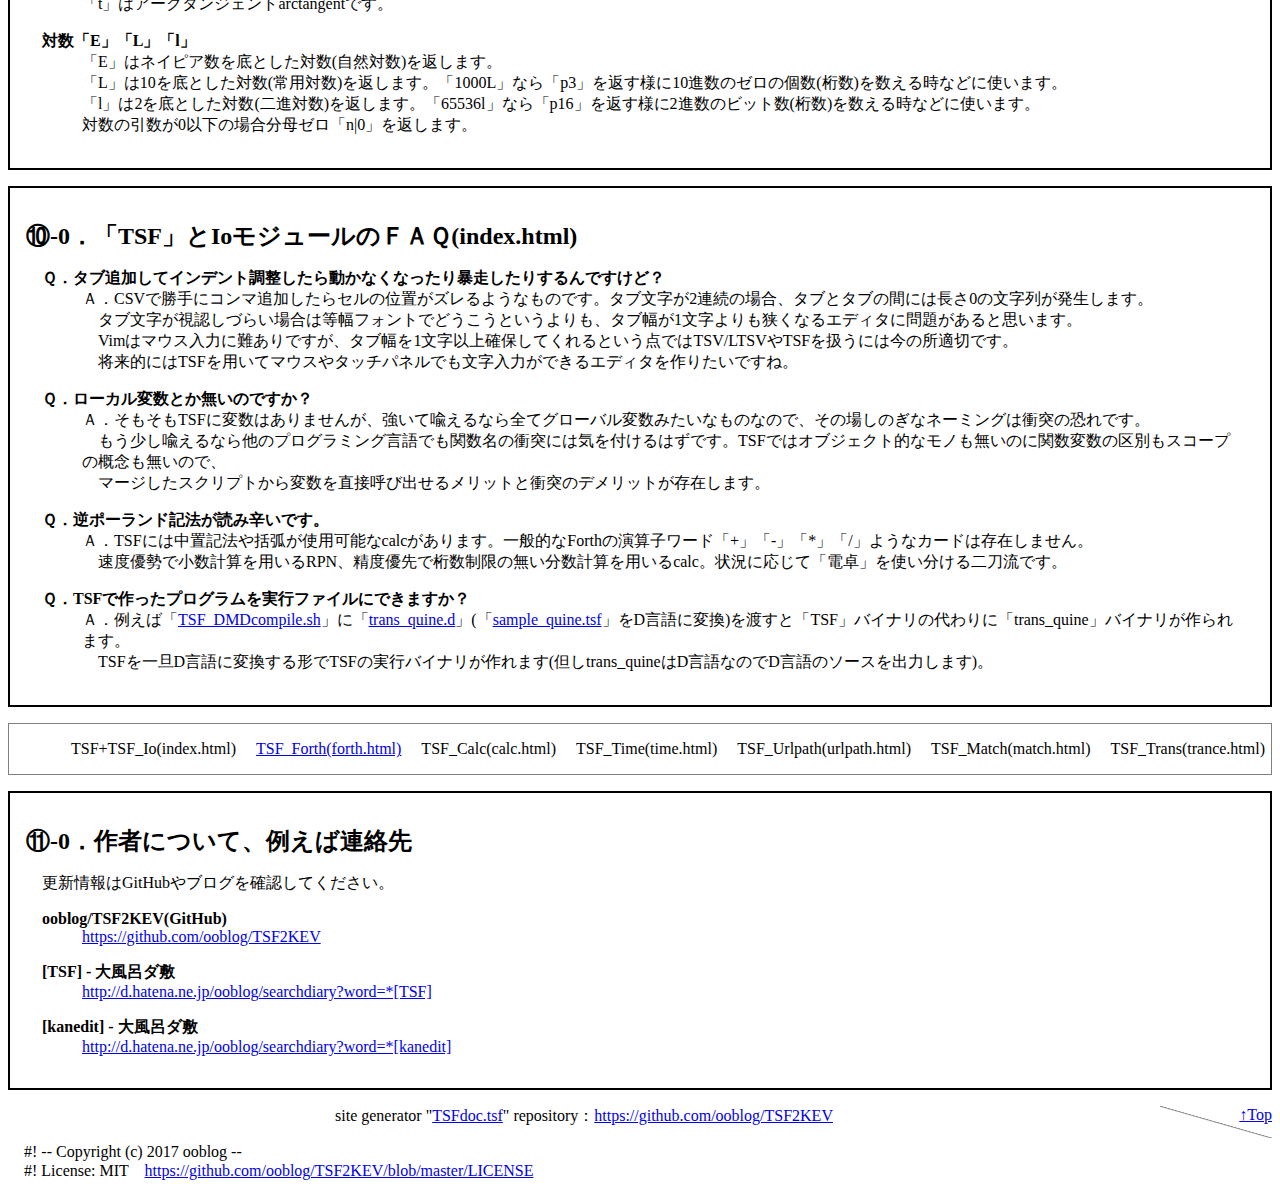
==== commit 27e4a3bc: "「TSF_Forth.d」「TSF_Forth.py」に「A」副詞追加。その過程で「sample/code_PPPP.tsf」の「pokeA_d:」「pullA_d:」「pushA_d:」で余分な「T" ====
--- a/docs/index.html
+++ b/docs/index.html
@@ -19,7 +19,7 @@
  <section class="mainpages">
   <h1>「TSF2KEV」はプログラミング言語「TSF_Tab-Separated-Forth」のD言語とPythonによる実装です。</h1>
   <p>
-   version(branch):20170718T073839	modify:20170804F005019(執筆途中です)<br>
+   version(branch):20170718T073839	modify:20170804F053753(執筆途中です)<br>
   </p>  <ul>
    <li><a href="#License-0" title="⓪-0．ライセンスの解説など(index.html)">⓪-0．ライセンスの解説など(index.html)</a></li>
    <li><a href="#License-1" title="⓪-1．動作環境(index.html)">⓪-1．動作環境(index.html)</a></li>
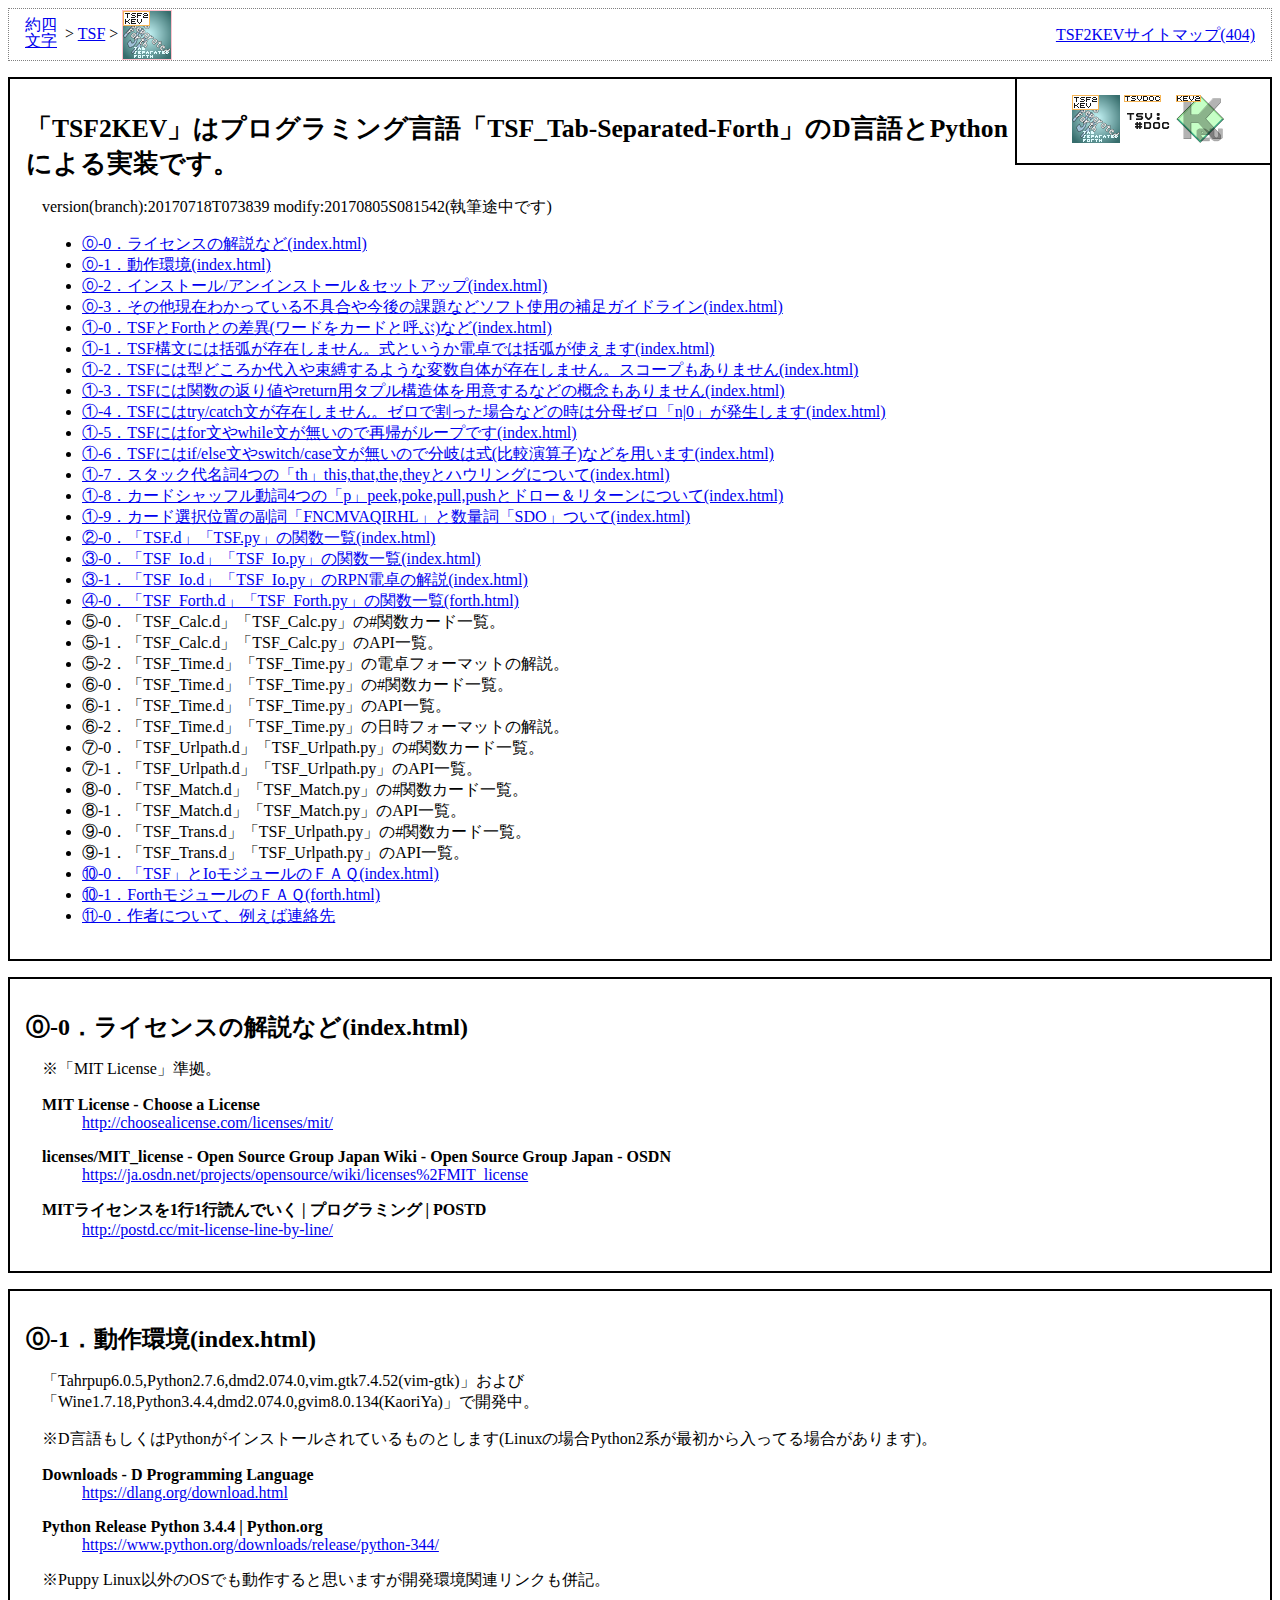
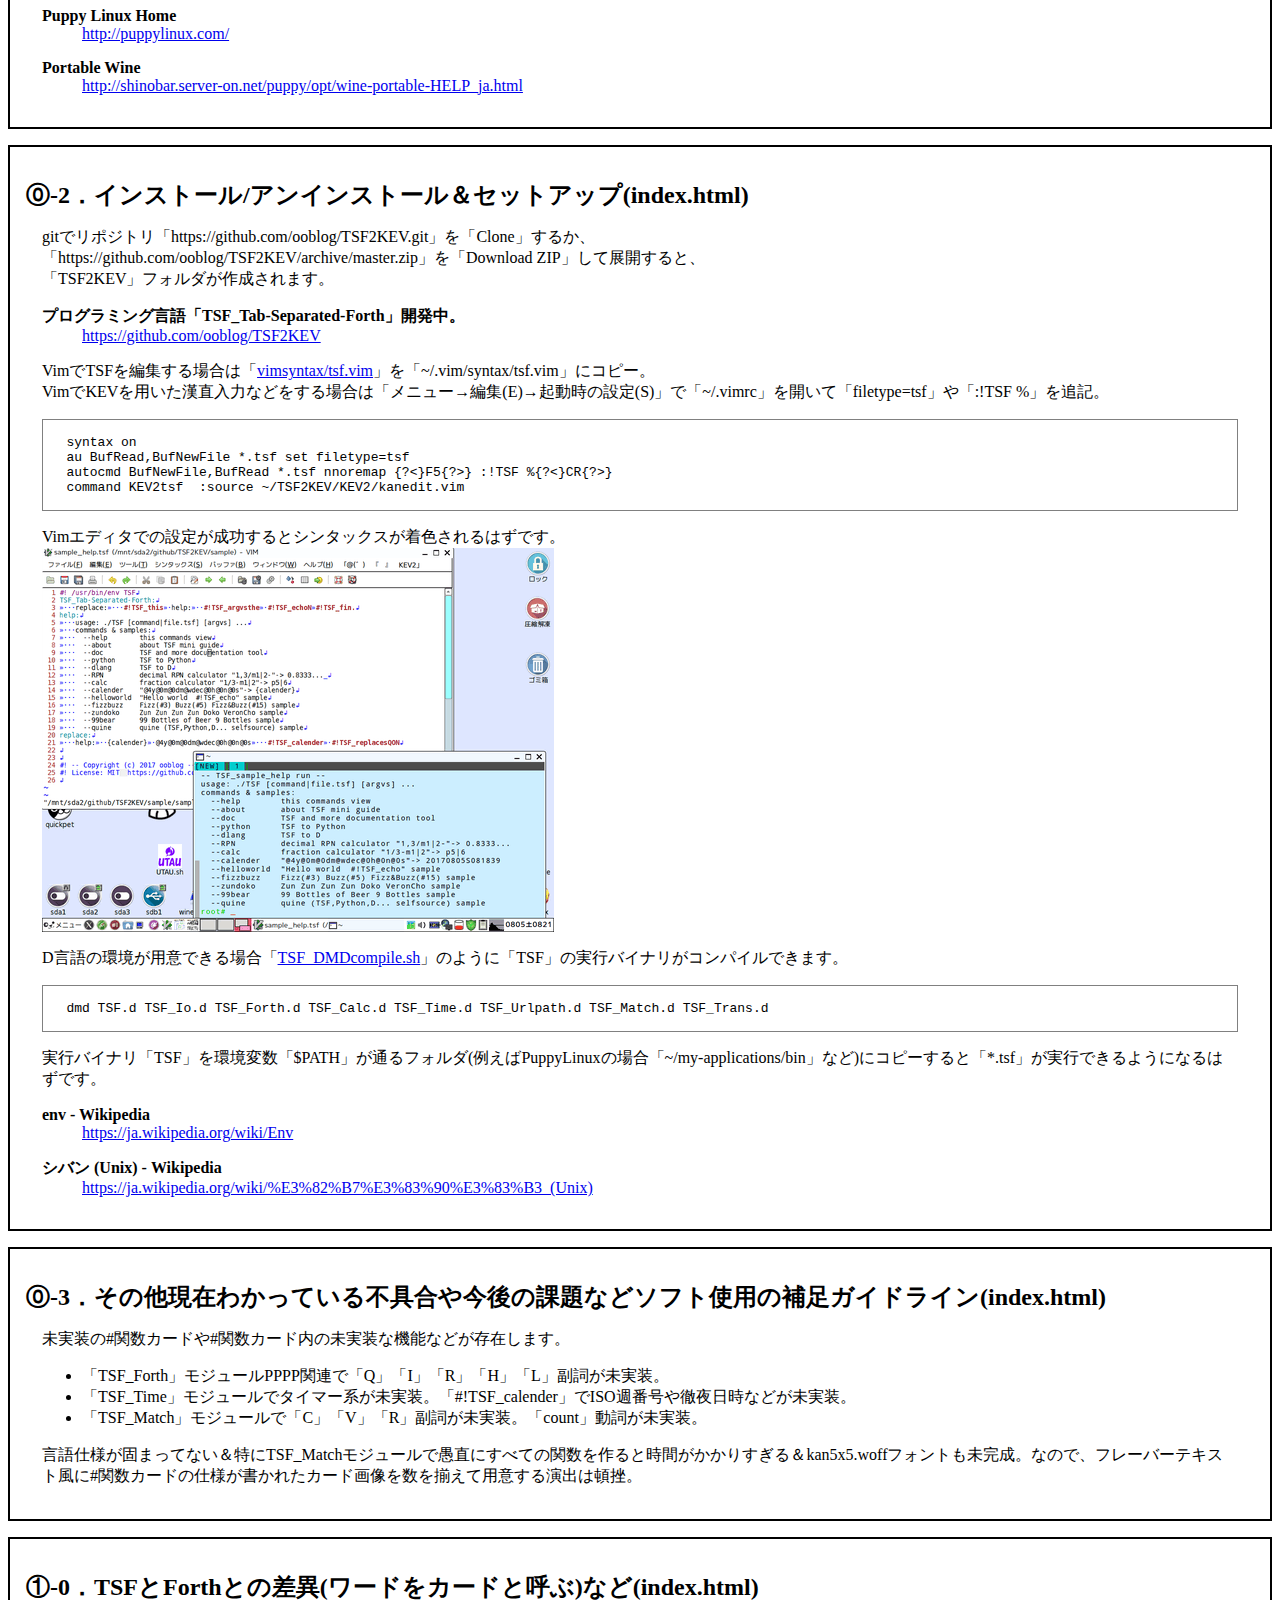
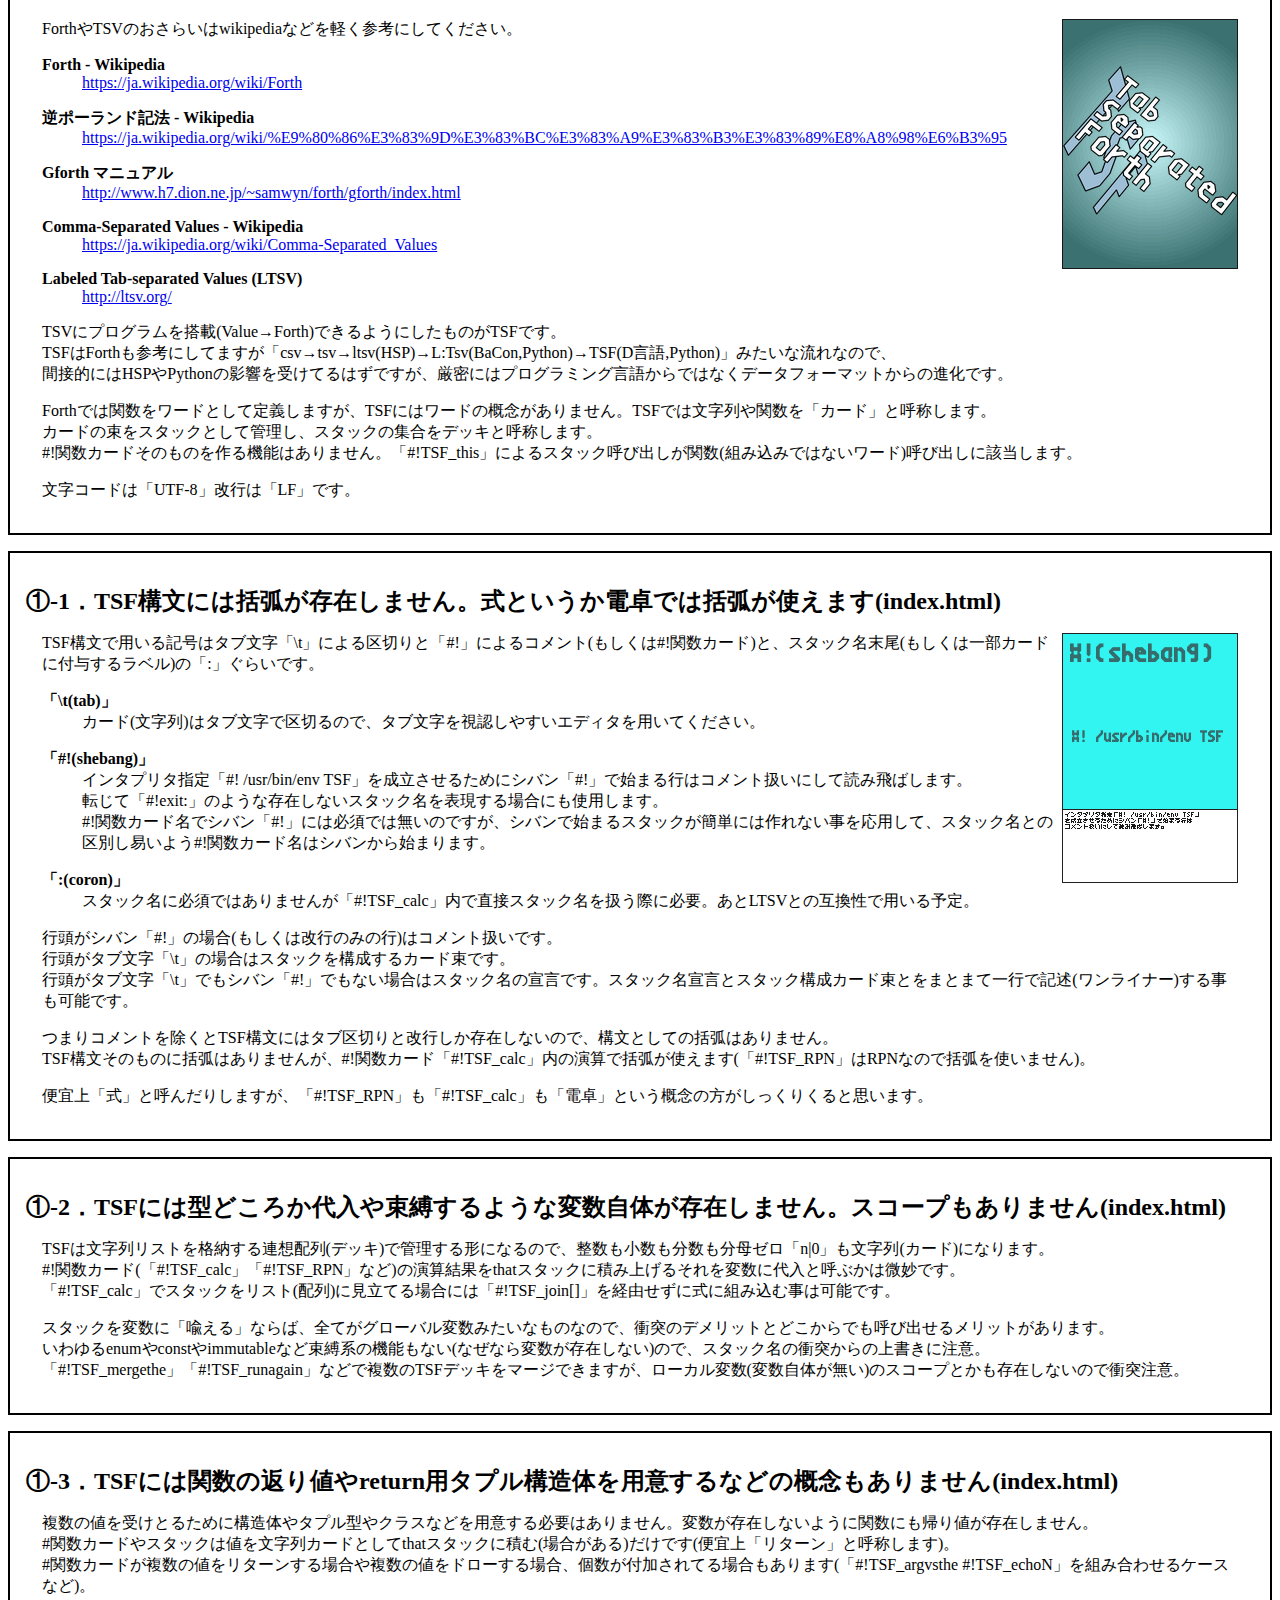
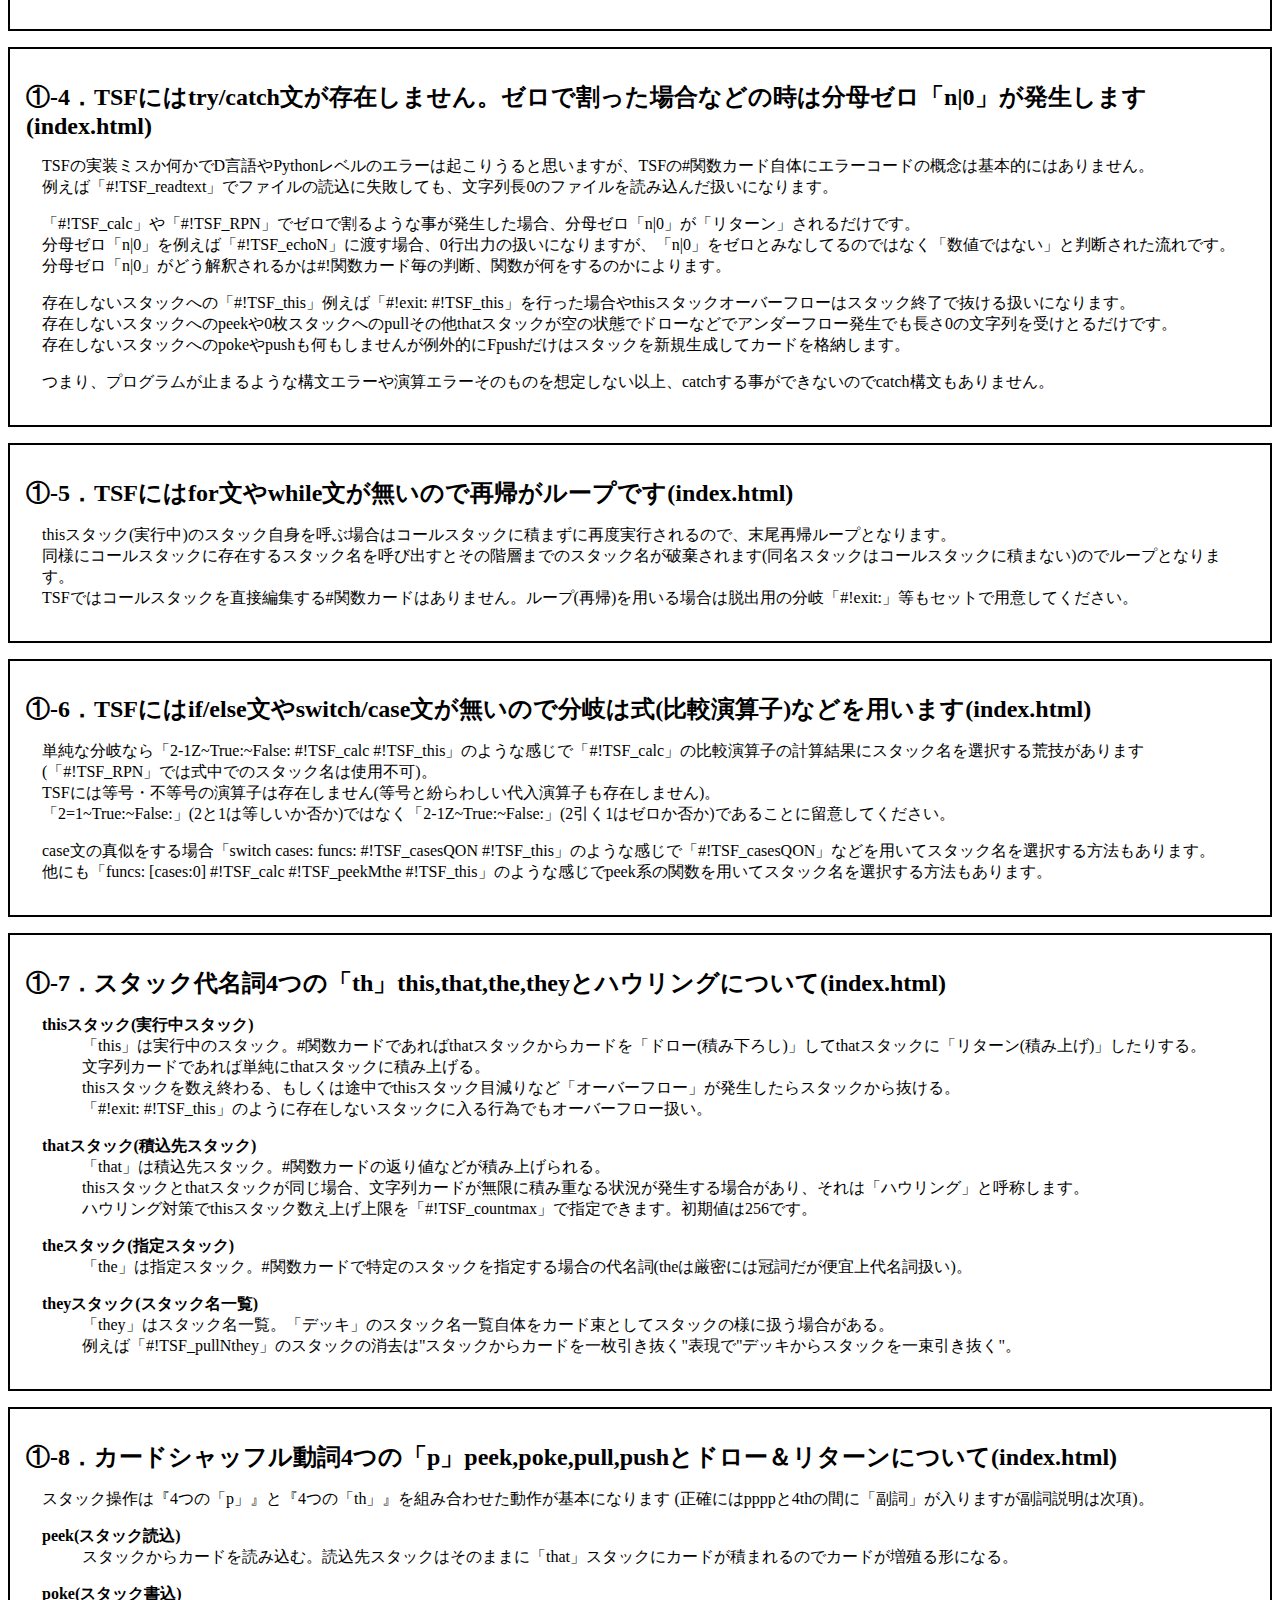
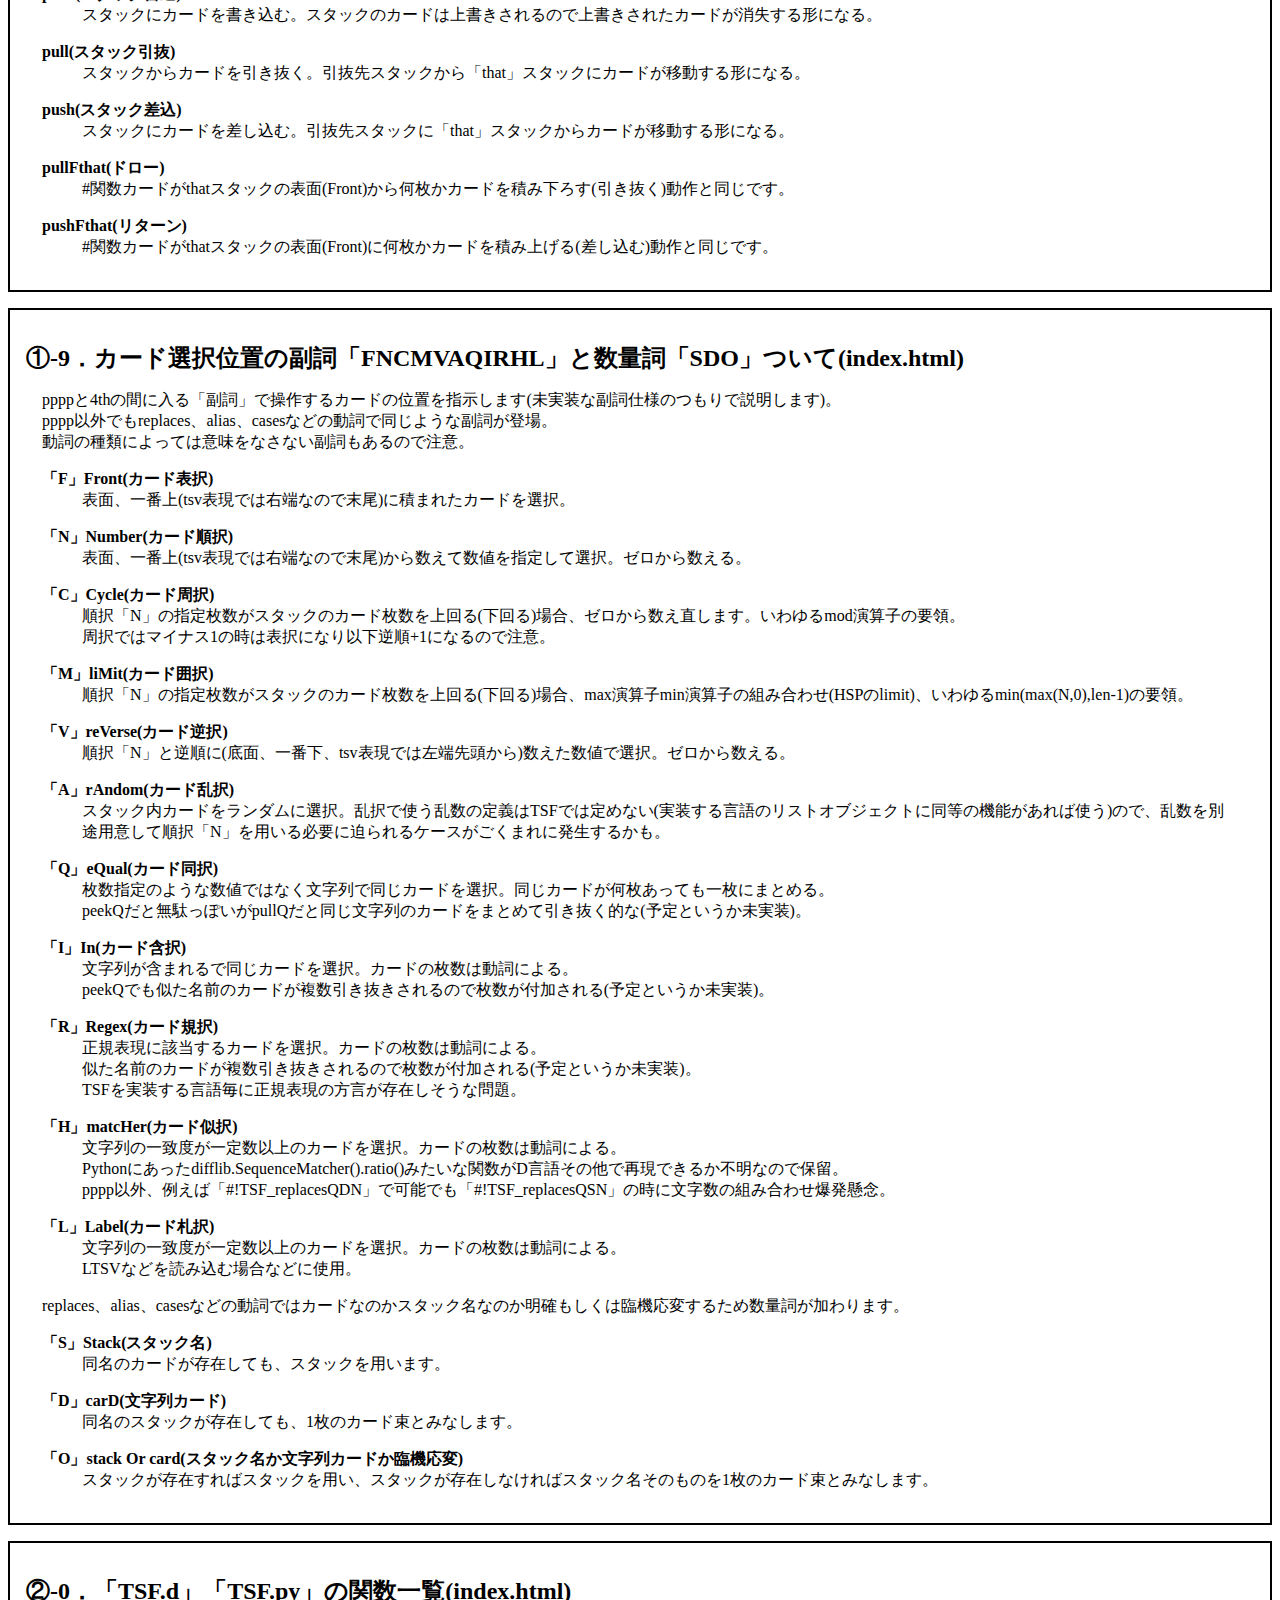
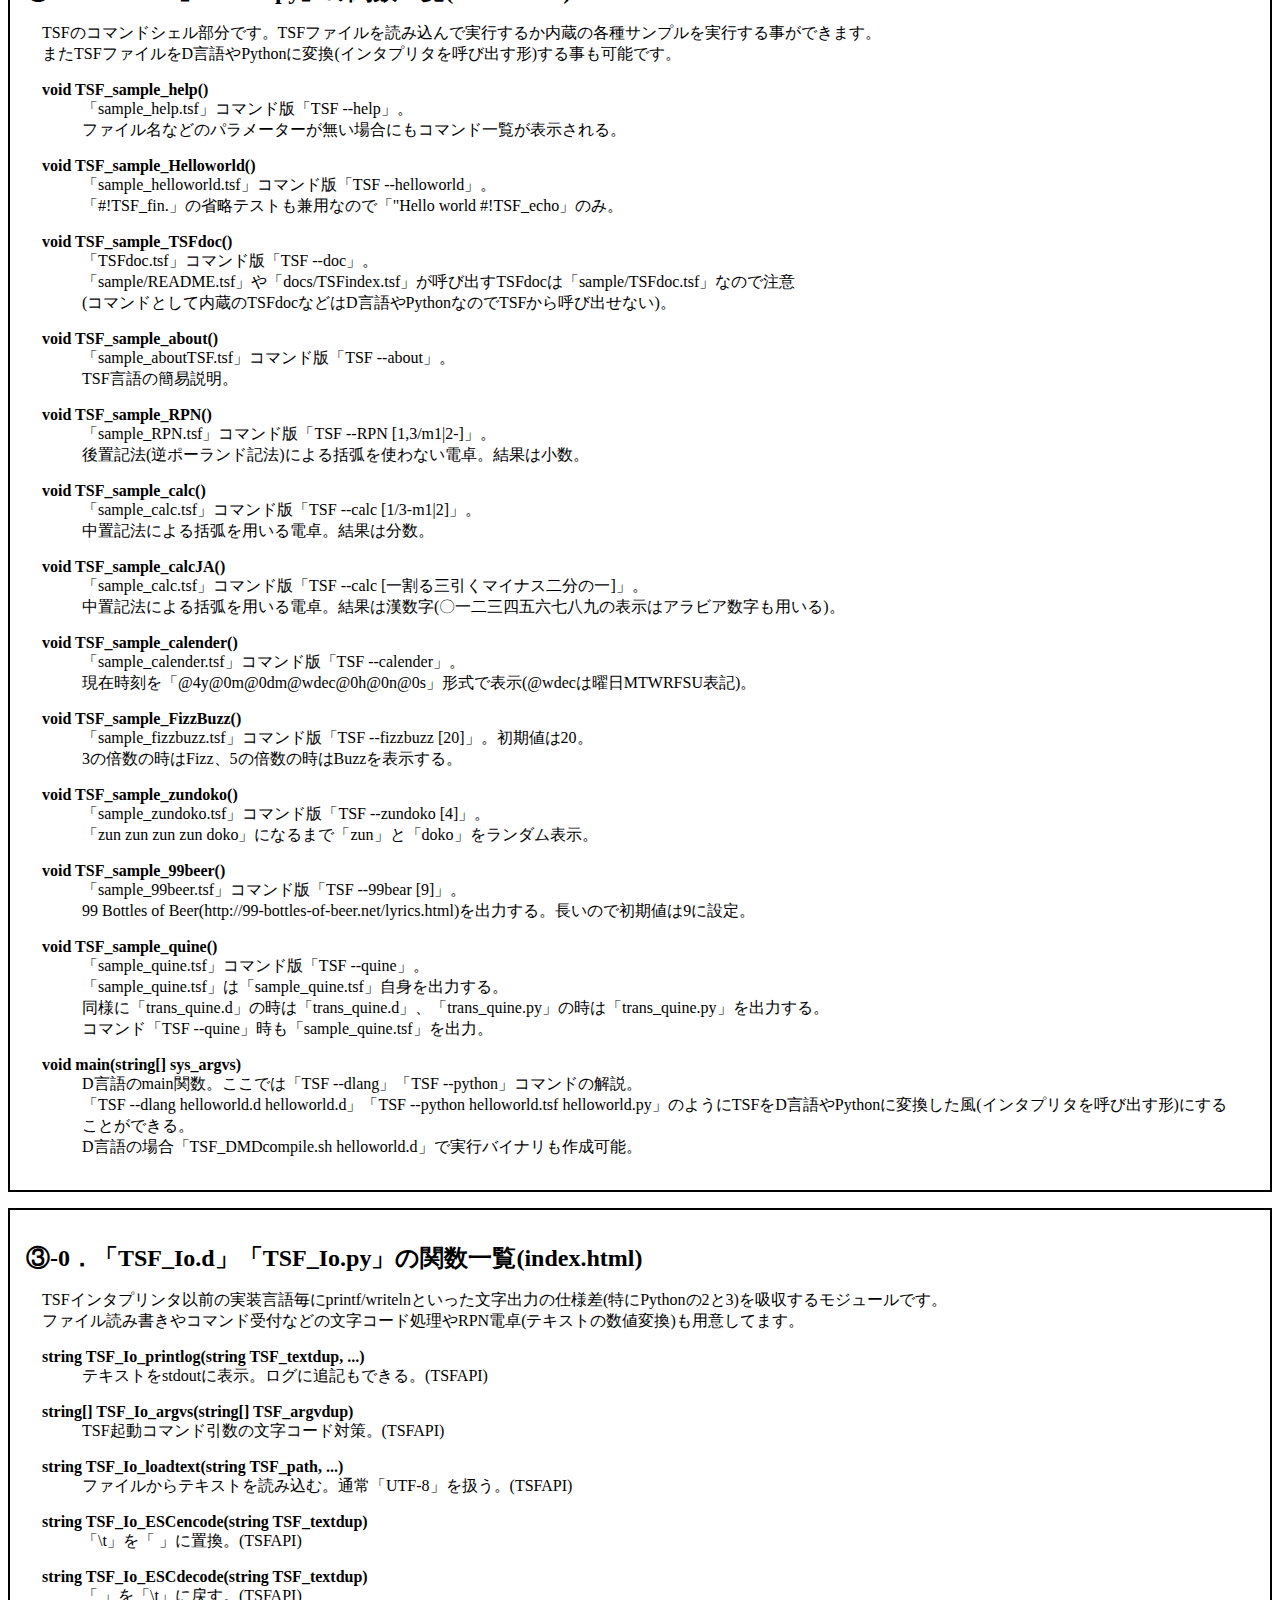
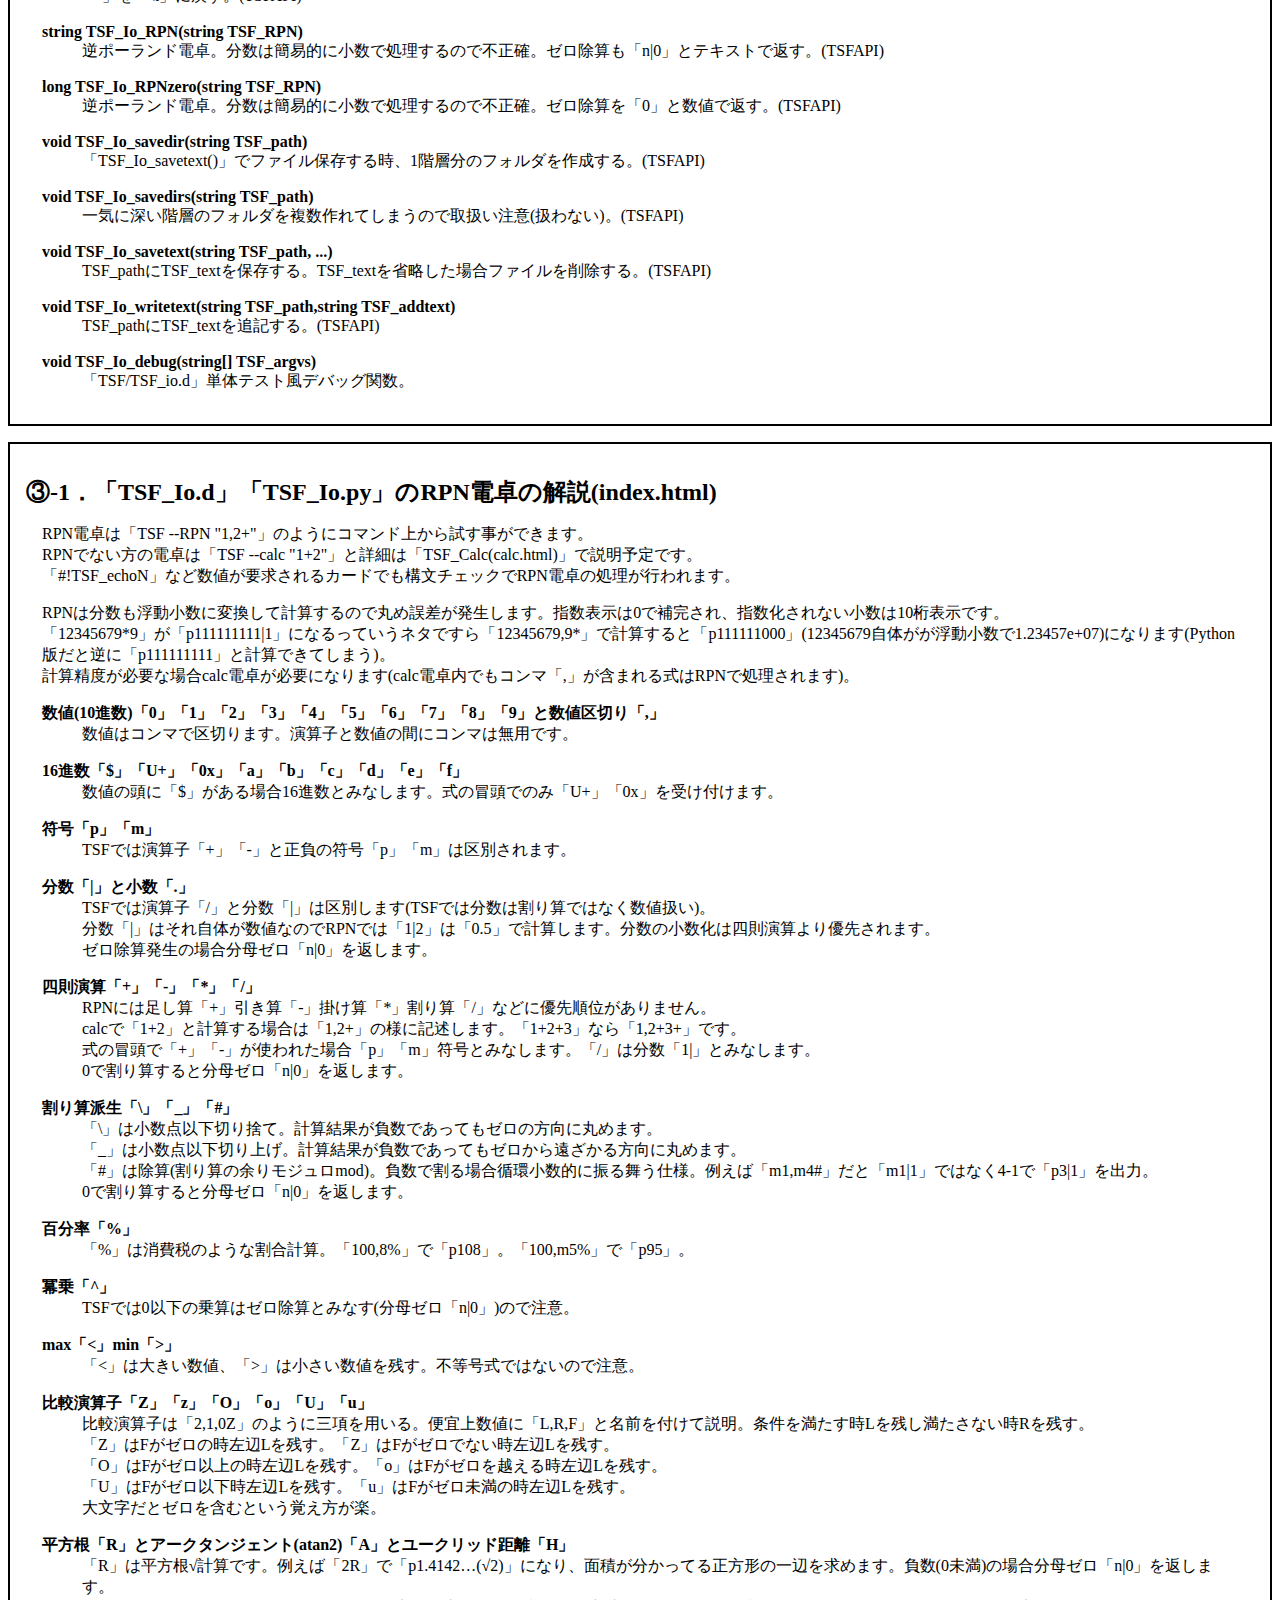
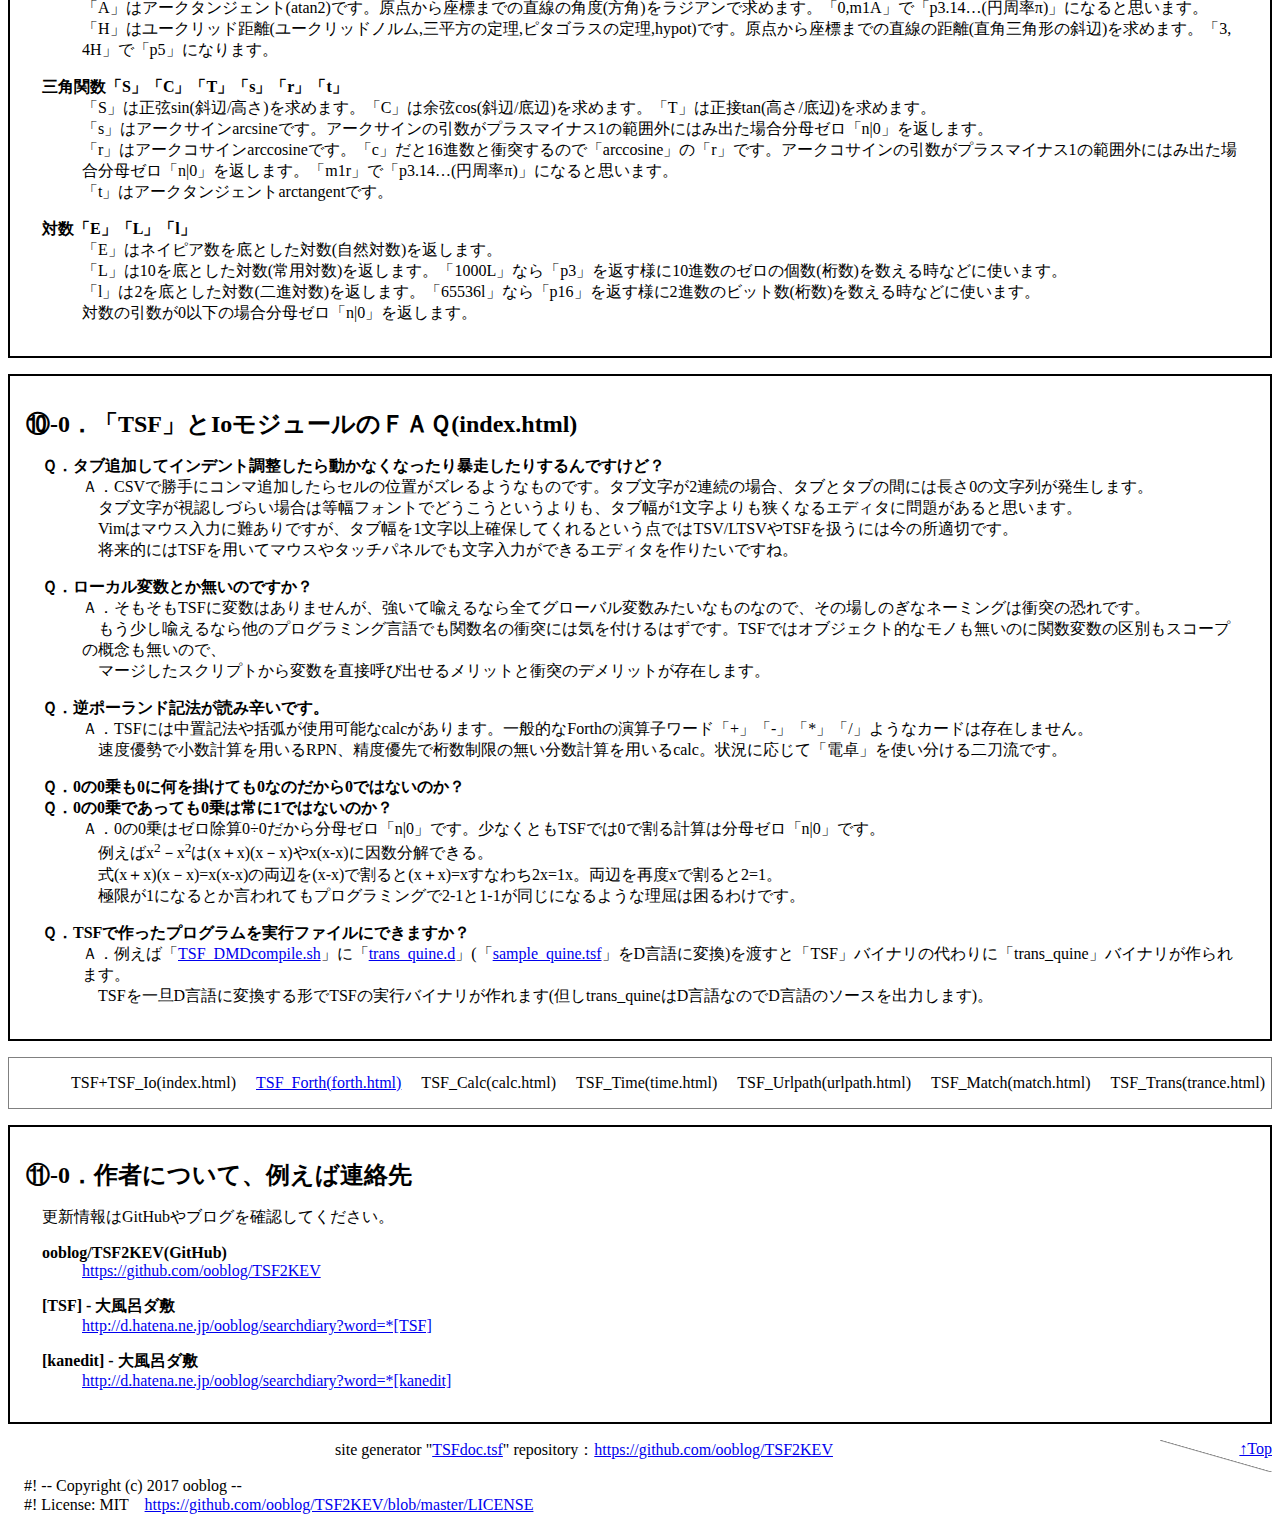
==== commit 8d79f6d3: "zundoko追加して「docs/TSF_512x384.png」を更新。「docs/index.html」(docs/TSFindex.tsf)に0の0乗はゼロ除算とみなすFAQ追加。" ====
--- a/docs/index.html
+++ b/docs/index.html
@@ -19,7 +19,7 @@
  <section class="mainpages">
   <h1>「TSF2KEV」はプログラミング言語「TSF_Tab-Separated-Forth」のD言語とPythonによる実装です。</h1>
   <p>
-   version(branch):20170718T073839	modify:20170804F053753(執筆途中です)<br>
+   version(branch):20170718T073839	modify:20170805S081542(執筆途中です)<br>
   </p>  <ul>
    <li><a href="#License-0" title="⓪-0．ライセンスの解説など(index.html)">⓪-0．ライセンスの解説など(index.html)</a></li>
    <li><a href="#License-1" title="⓪-1．動作環境(index.html)">⓪-1．動作環境(index.html)</a></li>
@@ -29,7 +29,7 @@
    <li><a href="#grammar-1" title="①-1．TSF構文には括弧が存在しません。式というか電卓では括弧が使えます(index.html)">①-1．TSF構文には括弧が存在しません。式というか電卓では括弧が使えます(index.html)</a></li>
    <li><a href="#grammar-2" title="①-2．TSFには型どころか代入や束縛するような変数自体が存在しません。スコープもありません(index.html)">①-2．TSFには型どころか代入や束縛するような変数自体が存在しません。スコープもありません(index.html)</a></li>
    <li><a href="#grammar-3" title="①-3．TSFには関数の返り値やreturn用タプル構造体を用意するなどの概念もありません(index.html)">①-3．TSFには関数の返り値やreturn用タプル構造体を用意するなどの概念もありません(index.html)</a></li>
-   <li><a href="#grammar-4" title="①-4．TSFにはtry/catch文が存在しません。ゼロで割った場合などの時は「n|0」が発生します(index.html)">①-4．TSFにはtry/catch文が存在しません。ゼロで割った場合などの時は「n|0」が発生します(index.html)</a></li>
+   <li><a href="#grammar-4" title="①-4．TSFにはtry/catch文が存在しません。ゼロで割った場合などの時は分母ゼロ「n|0」が発生します(index.html)">①-4．TSFにはtry/catch文が存在しません。ゼロで割った場合などの時は分母ゼロ「n|0」が発生します(index.html)</a></li>
    <li><a href="#grammar-5" title="①-5．TSFにはfor文やwhile文が無いので再帰がループです(index.html)">①-5．TSFにはfor文やwhile文が無いので再帰がループです(index.html)</a></li>
    <li><a href="#grammar-6" title="①-6．TSFにはif/else文やswitch/case文が無いので分岐は式(比較演算子)などを用います(index.html)">①-6．TSFにはif/else文やswitch/case文が無いので分岐は式(比較演算子)などを用います(index.html)</a></li>
    <li><a href="#grammar-7" title="①-7．スタック代名詞4つの「th」this,that,the,theyとハウリングについて(index.html)">①-7．スタック代名詞4つの「th」this,that,the,theyとハウリングについて(index.html)</a></li>
@@ -182,7 +182,7 @@
  <section>
   <h2 id="grammar-2">①-2．TSFには型どころか代入や束縛するような変数自体が存在しません。スコープもありません(index.html)</h2>
   <p>
-   TSFは文字列リストを格納する連想配列(デッキ)でメモリを管理する形になるので、整数も小数も分数もbool値も文字列(カード)になります。<br>
+   TSFは文字列リストを格納する連想配列(デッキ)で管理する形になるので、整数も小数も分数も分母ゼロ「n|0」も文字列(カード)になります。<br>
    #!関数カード(「#!TSF_calc」「#!TSF_RPN」など)の演算結果をthatスタックに積み上げるそれを変数に代入と呼ぶかは微妙です。<br>
    「#!TSF_calc」でスタックをリスト(配列)に見立てる場合には「#!TSF_join[]」を経由せずに式に組み込む事は可能です。<br>
   </p>
@@ -201,16 +201,23 @@
   </p>
  </section>
  <section>
-  <h2 id="grammar-4">①-4．TSFにはtry/catch文が存在しません。ゼロで割った場合などの時は「n|0」が発生します(index.html)</h2>
+  <h2 id="grammar-4">①-4．TSFにはtry/catch文が存在しません。ゼロで割った場合などの時は分母ゼロ「n|0」が発生します(index.html)</h2>
   <p>
    TSFの実装ミスか何かでD言語やPythonレベルのエラーは起こりうると思いますが、TSFの#関数カード自体にエラーコードの概念は基本的にはありません。<br>
    例えば「#!TSF_readtext」でファイルの読込に失敗しても、文字列長0のファイルを読み込んだ扱いになります。<br>
-   「#!TSF_calc」や「#!TSF_RPN」でゼロで割るような事が発生した場合、「n|0」が「リターン」されるだけです。「n|0」の解釈は#関数カード毎の判断によります。<br>
-   例えば「n|0」を「#!TSF_echoN」に渡す場合、0行出力の扱いになりますが、「n|0」をゼロとみなしてるのではなく「数値ではない」と判断された流れです。<br>
-   thisスタックを数え終わるまたはスタック破棄および「#!TSF_countmax」で指定した上限(初期値256)などのオーバーフロー発生は単にスタックの終了扱いになるのでスタックを抜けます。<br>
-   存在しないスタックへの「#!TSF_this」例えば「#!exit: #!TSF_this」を行った場合もオーバーフロー発生ですが、飛び先ではなく現在のそタックでオーバーフロー、すなわちスタックの終了扱いになります。<br>
-   存在しないスタックのpeekや0枚スタックへのpullその他「ドロー」などのアンダーフローでも長さ0の文字列を受けとるだけでエラーは回避されるはずです。<br>
-   つまり、プログラムが止まるような構文エラーや演算エラーそのものが発生しない以上、catchする事ができないのでcatch構文もありません。<br>
+  </p>
+  <p>
+   「#!TSF_calc」や「#!TSF_RPN」でゼロで割るような事が発生した場合、分母ゼロ「n|0」が「リターン」されるだけです。<br>
+   分母ゼロ「n|0」を例えば「#!TSF_echoN」に渡す場合、0行出力の扱いになりますが、「n|0」をゼロとみなしてるのではなく「数値ではない」と判断された流れです。<br>
+   分母ゼロ「n|0」がどう解釈されるかは#!関数カード毎の判断、関数が何をするのかによります。<br>
+  </p>
+  <p>
+   存在しないスタックへの「#!TSF_this」例えば「#!exit: #!TSF_this」を行った場合やthisスタックオーバーフローはスタック終了で抜ける扱いになります。<br>
+   存在しないスタックへのpeekや0枚スタックへのpullその他thatスタックが空の状態でドローなどでアンダーフロー発生でも長さ0の文字列を受けとるだけです。<br>
+   存在しないスタックへのpokeやpushも何もしませんが例外的にFpushだけはスタックを新規生成してカードを格納します。<br>
+  </p>
+  <p>
+   つまり、プログラムが止まるような構文エラーや演算エラーそのものを想定しない以上、catchする事ができないのでcatch構文もありません。<br>
   </p>
  </section>
  <section>
@@ -224,7 +231,11 @@
  <section>
   <h2 id="grammar-6">①-6．TSFにはif/else文やswitch/case文が無いので分岐は式(比較演算子)などを用います(index.html)</h2>
   <p>
-  単純な分岐なら「0Z~True:~False: #!TSF_calc #!TSF_this」のような感じで「#!TSF_calc」の比較演算子の計算結果にスタック名を選択する荒技があります(「#!TSF_RPN」では使用不可)。<br>
+  単純な分岐なら「2-1Z~True:~False: #!TSF_calc #!TSF_this」のような感じで「#!TSF_calc」の比較演算子の計算結果にスタック名を選択する荒技があります(「#!TSF_RPN」では式中でのスタック名は使用不可)。<br>
+  TSFには等号・不等号の演算子は存在しません(等号と紛らわしい代入演算子も存在しません)。<br>
+  「2=1~True:~False:」(2と1は等しいか否か)ではなく「2-1Z~True:~False:」(2引く1はゼロか否か)であることに留意してください。
+  </p>
+  <p>
   case文の真似をする場合「switch cases: funcs: #!TSF_casesQON #!TSF_this」のような感じで「#!TSF_casesQON」などを用いてスタック名を選択する方法もあります。<br>
   他にも「funcs: [cases:0] #!TSF_calc #!TSF_peekMthe #!TSF_this」のような感じでpeek系の関数を用いてスタック名を選択する方法もあります。<br>
   </p>
@@ -374,6 +385,7 @@
    <dl><dt>void TSF_sample_calcJA()</dt><dd>「sample_calc.tsf」コマンド版「TSF --calc [一割る三引くマイナス二分の一]」。<br>中置記法による括弧を用いる電卓。結果は漢数字(〇一二三四五六七八九の表示はアラビア数字も用いる)。<br></dd></dl>
    <dl><dt>void TSF_sample_calender()</dt><dd>「sample_calender.tsf」コマンド版「TSF --calender」。<br>現在時刻を「@4y@0m@0dm@wdec@0h@0n@0s」形式で表示(@wdecは曜日MTWRFSU表記)。<br></dd></dl>
    <dl><dt>void TSF_sample_FizzBuzz()</dt><dd>「sample_fizzbuzz.tsf」コマンド版「TSF --fizzbuzz [20]」。初期値は20。<br>3の倍数の時はFizz、5の倍数の時はBuzzを表示する。<br></dd></dl>
+   <dl><dt>void TSF_sample_zundoko()</dt><dd>「sample_zundoko.tsf」コマンド版「TSF --zundoko [4]」。<br>「zun zun zun zun doko」になるまで「zun」と「doko」をランダム表示。<br></dd></dl>
    <dl><dt>void TSF_sample_99beer()</dt><dd>「sample_99beer.tsf」コマンド版「TSF --99bear [9]」。<br>99 Bottles of Beer(http://99-bottles-of-beer.net/lyrics.html)を出力する。長いので初期値は9に設定。</dd></dl>
    <dl><dt>void TSF_sample_quine()</dt><dd>「sample_quine.tsf」コマンド版「TSF --quine」。<br>「sample_quine.tsf」は「sample_quine.tsf」自身を出力する。<br>同様に「trans_quine.d」の時は「trans_quine.d」、「trans_quine.py」の時は「trans_quine.py」を出力する。<br>コマンド「TSF --quine」時も「sample_quine.tsf」を出力。<br></dd></dl>
    <dl><dt>void main(string[] sys_argvs)</dt><dd>D言語のmain関数。ここでは「TSF --dlang」「TSF --python」コマンドの解説。<br>「TSF --dlang helloworld.d helloworld.d」「TSF --python helloworld.tsf helloworld.py」のようにTSFをD言語やPythonに変換した風(インタプリタを呼び出す形)にすることができる。<br>D言語の場合「TSF_DMDcompile.sh helloworld.d」で実行バイナリも作成可能。<br></dd></dl>
@@ -516,6 +528,15 @@
   </dt><dd>
    Ａ．TSFには中置記法や括弧が使用可能なcalcがあります。一般的なForthの演算子ワード「+」「-」「*」「/」ようなカードは存在しません。<br>
    　速度優勢で小数計算を用いるRPN、精度優先で桁数制限の無い分数計算を用いるcalc。状況に応じて「電卓」を使い分ける二刀流です。<br>
+  </dd></dl>
+  <dl><dt>
+   Ｑ．0の0乗も0に何を掛けても0なのだから0ではないのか？<br>
+   Ｑ．0の0乗であっても0乗は常に1ではないのか？<br>
+  </dt><dd>
+   Ａ．0の0乗はゼロ除算0÷0だから分母ゼロ「n|0」です。少なくともTSFでは0で割る計算は分母ゼロ「n|0」です。<br>
+   　例えばx<sup>2</sup>－x<sup>2</sup>は(x＋x)(x－x)やx(x-x)に因数分解できる。<br>
+   　式(x＋x)(x－x)=x(x-x)の両辺を(x-x)で割ると(x＋x)=xすなわち2x=1x。両辺を再度xで割ると2=1。<br>
+   　極限が1になるとか言われてもプログラミングで2-1と1-1が同じになるような理屈は困るわけです。<br>
   </dd></dl>
   <dl><dt>
    Ｑ．TSFで作ったプログラムを実行ファイルにできますか？<br>
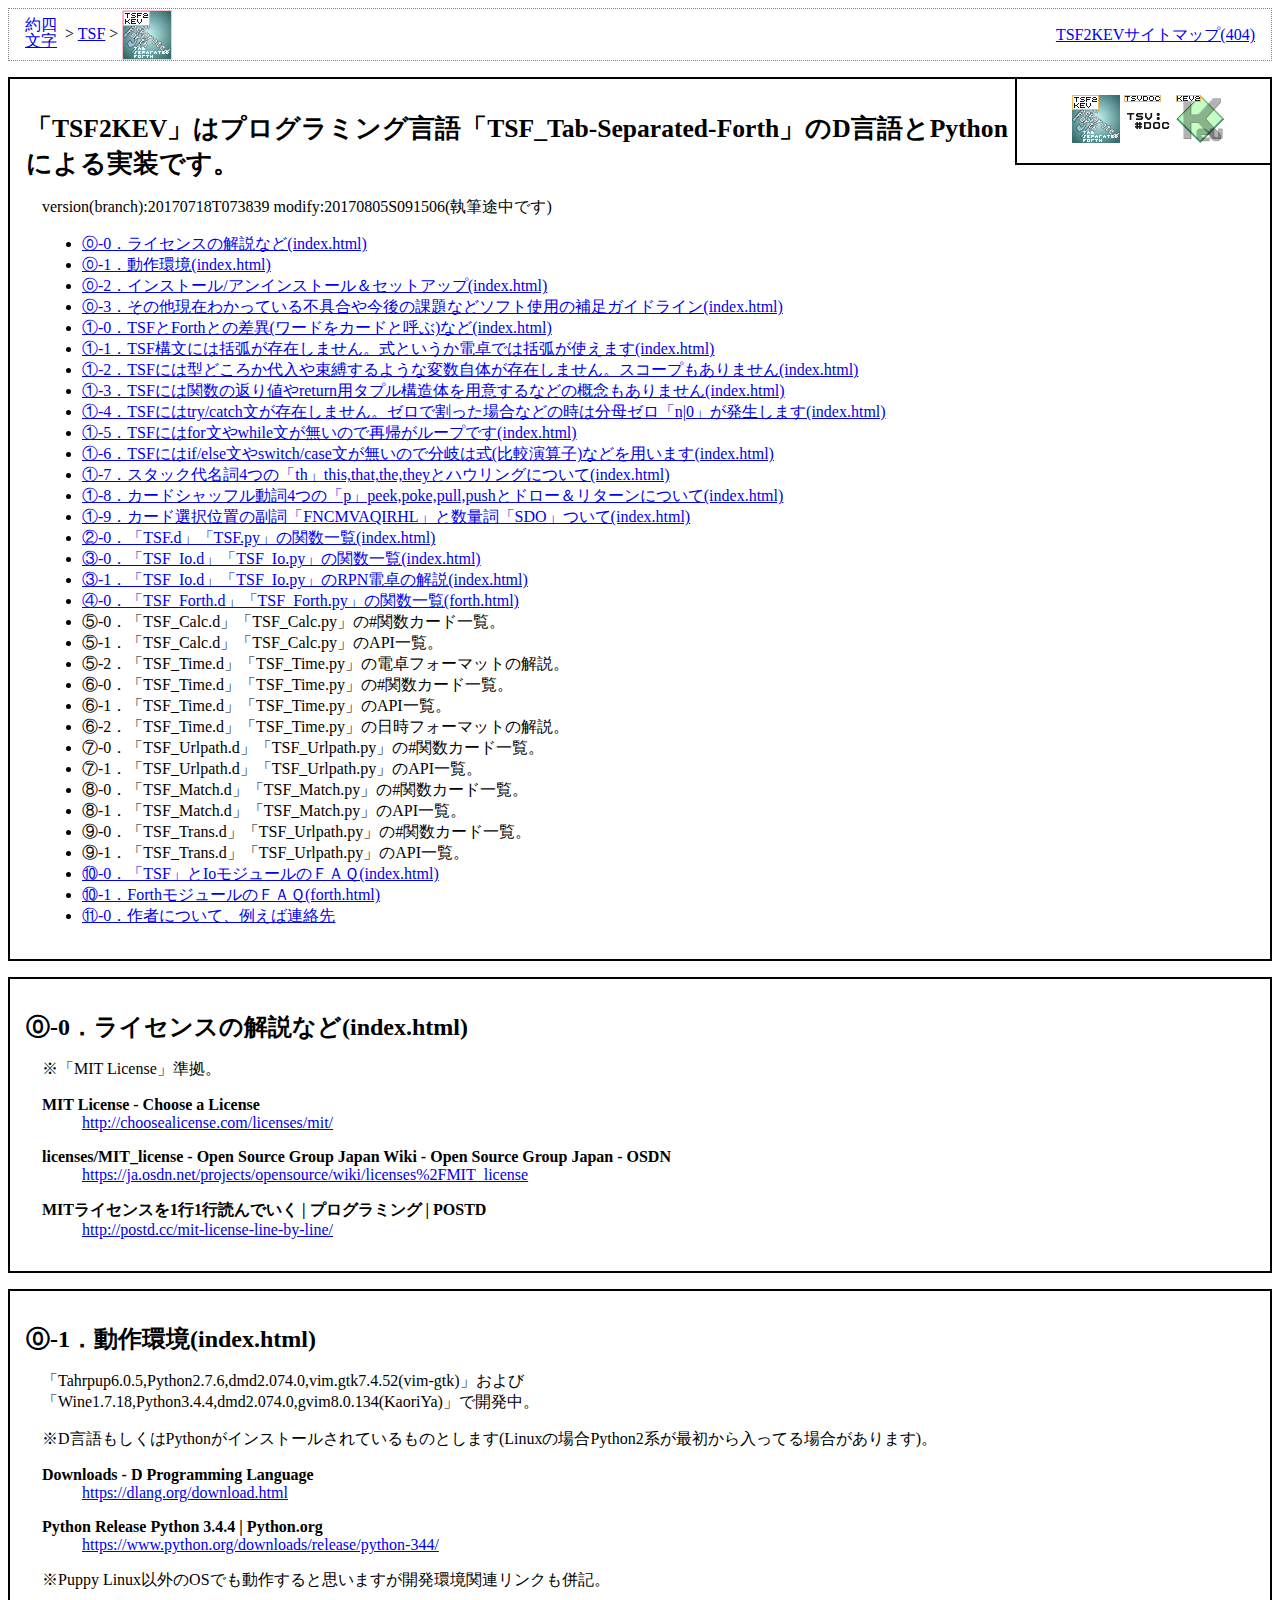
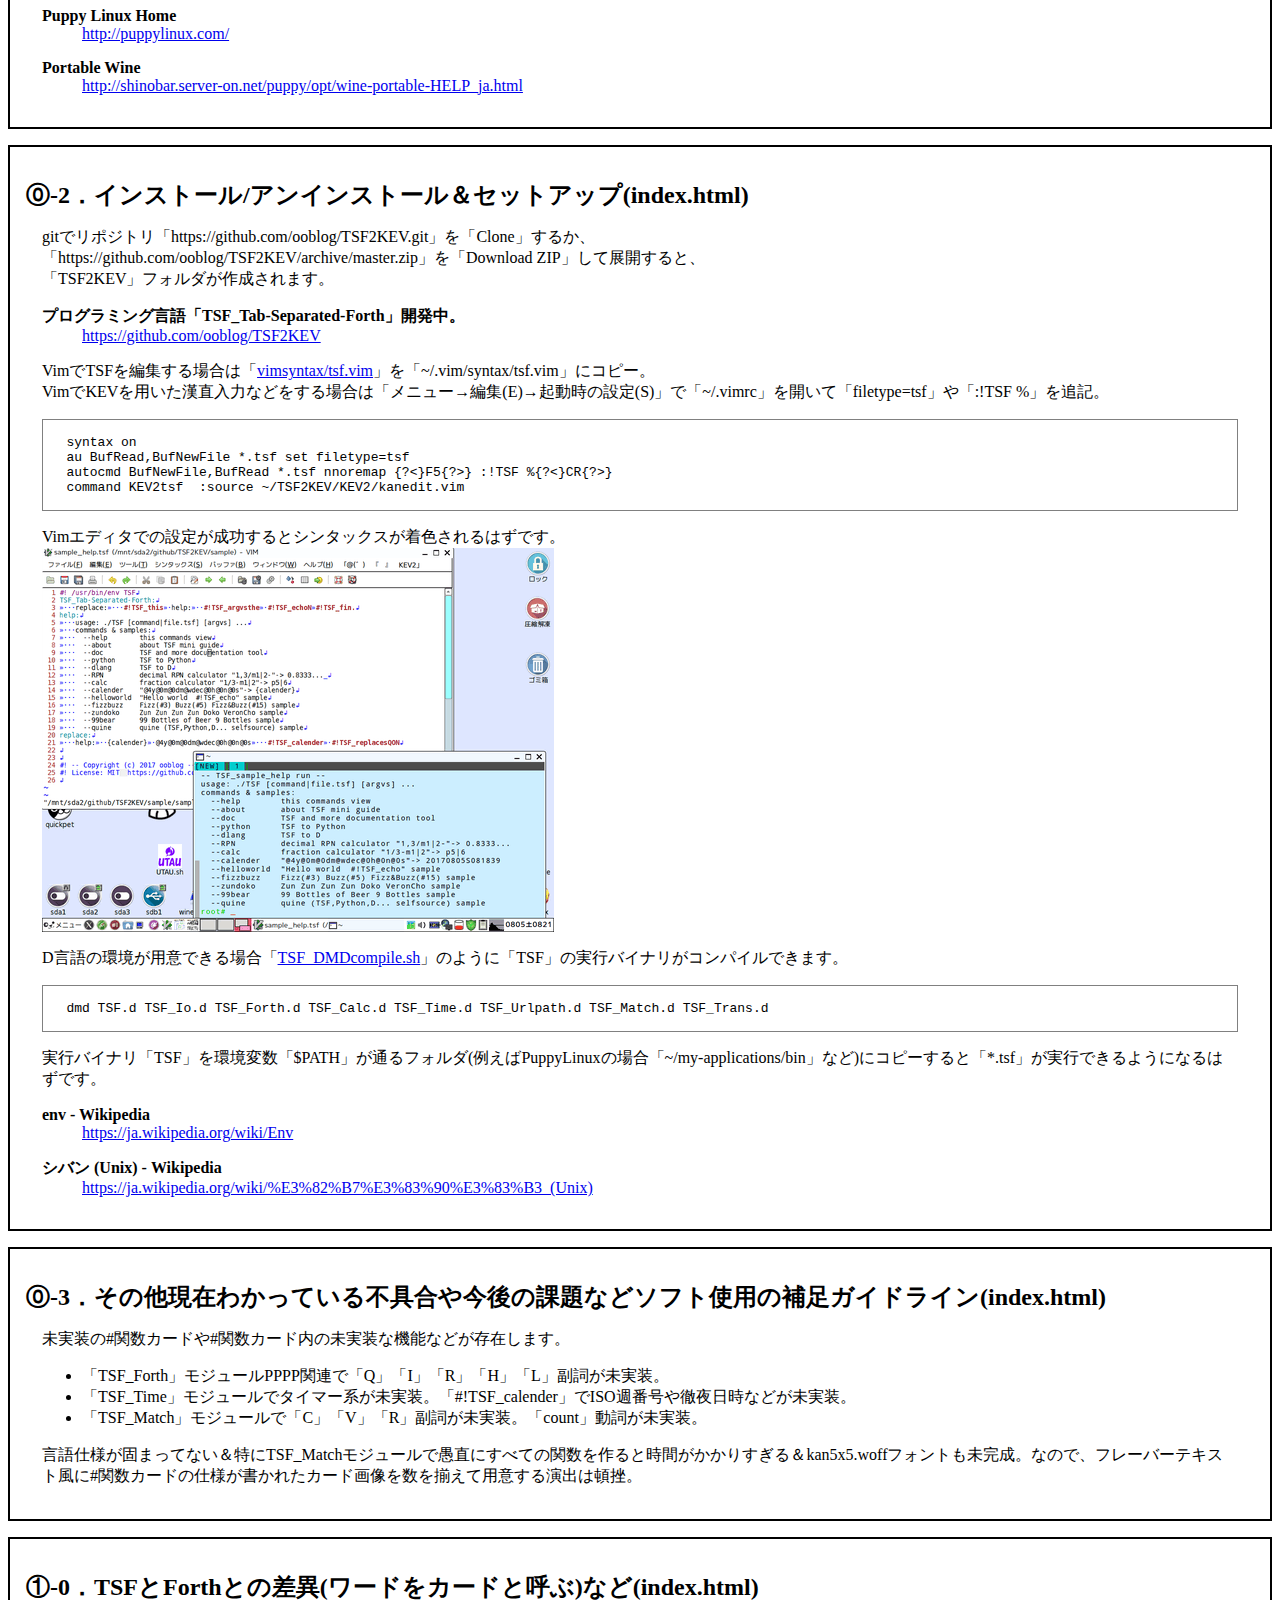
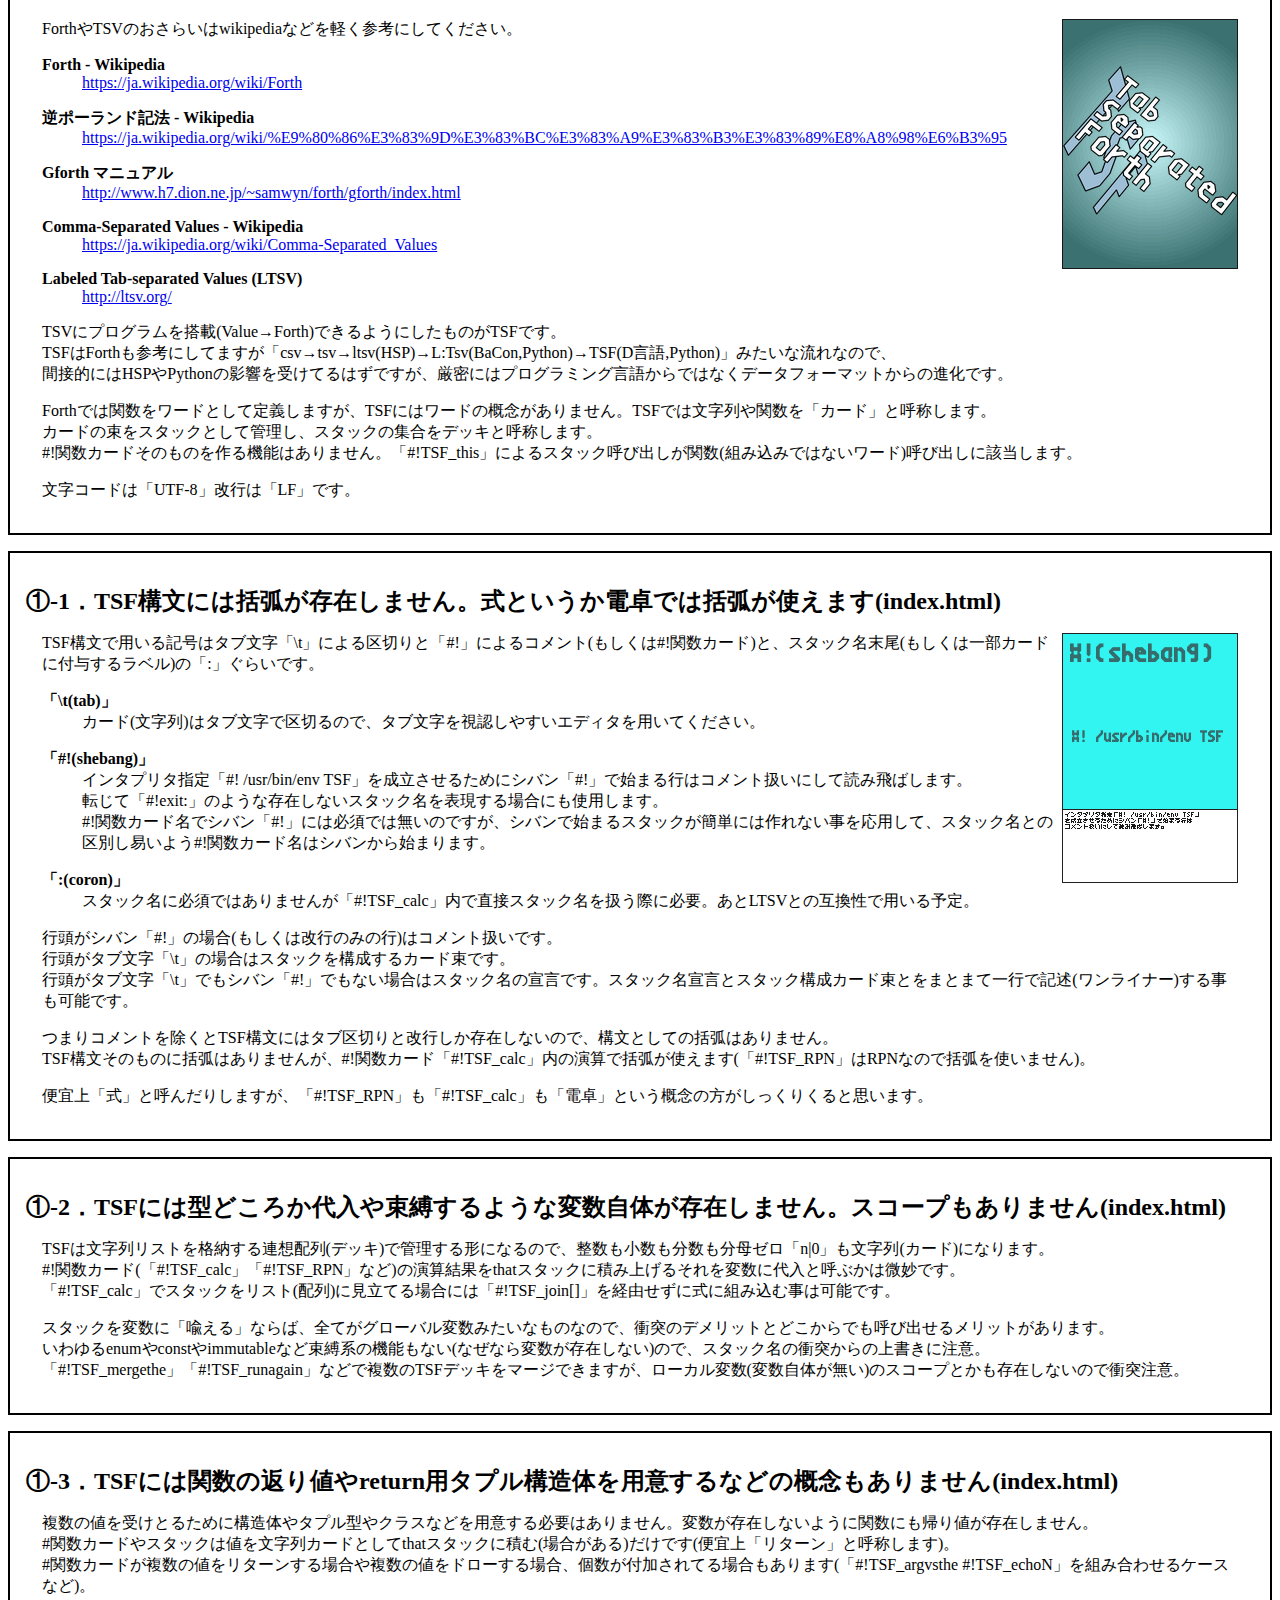
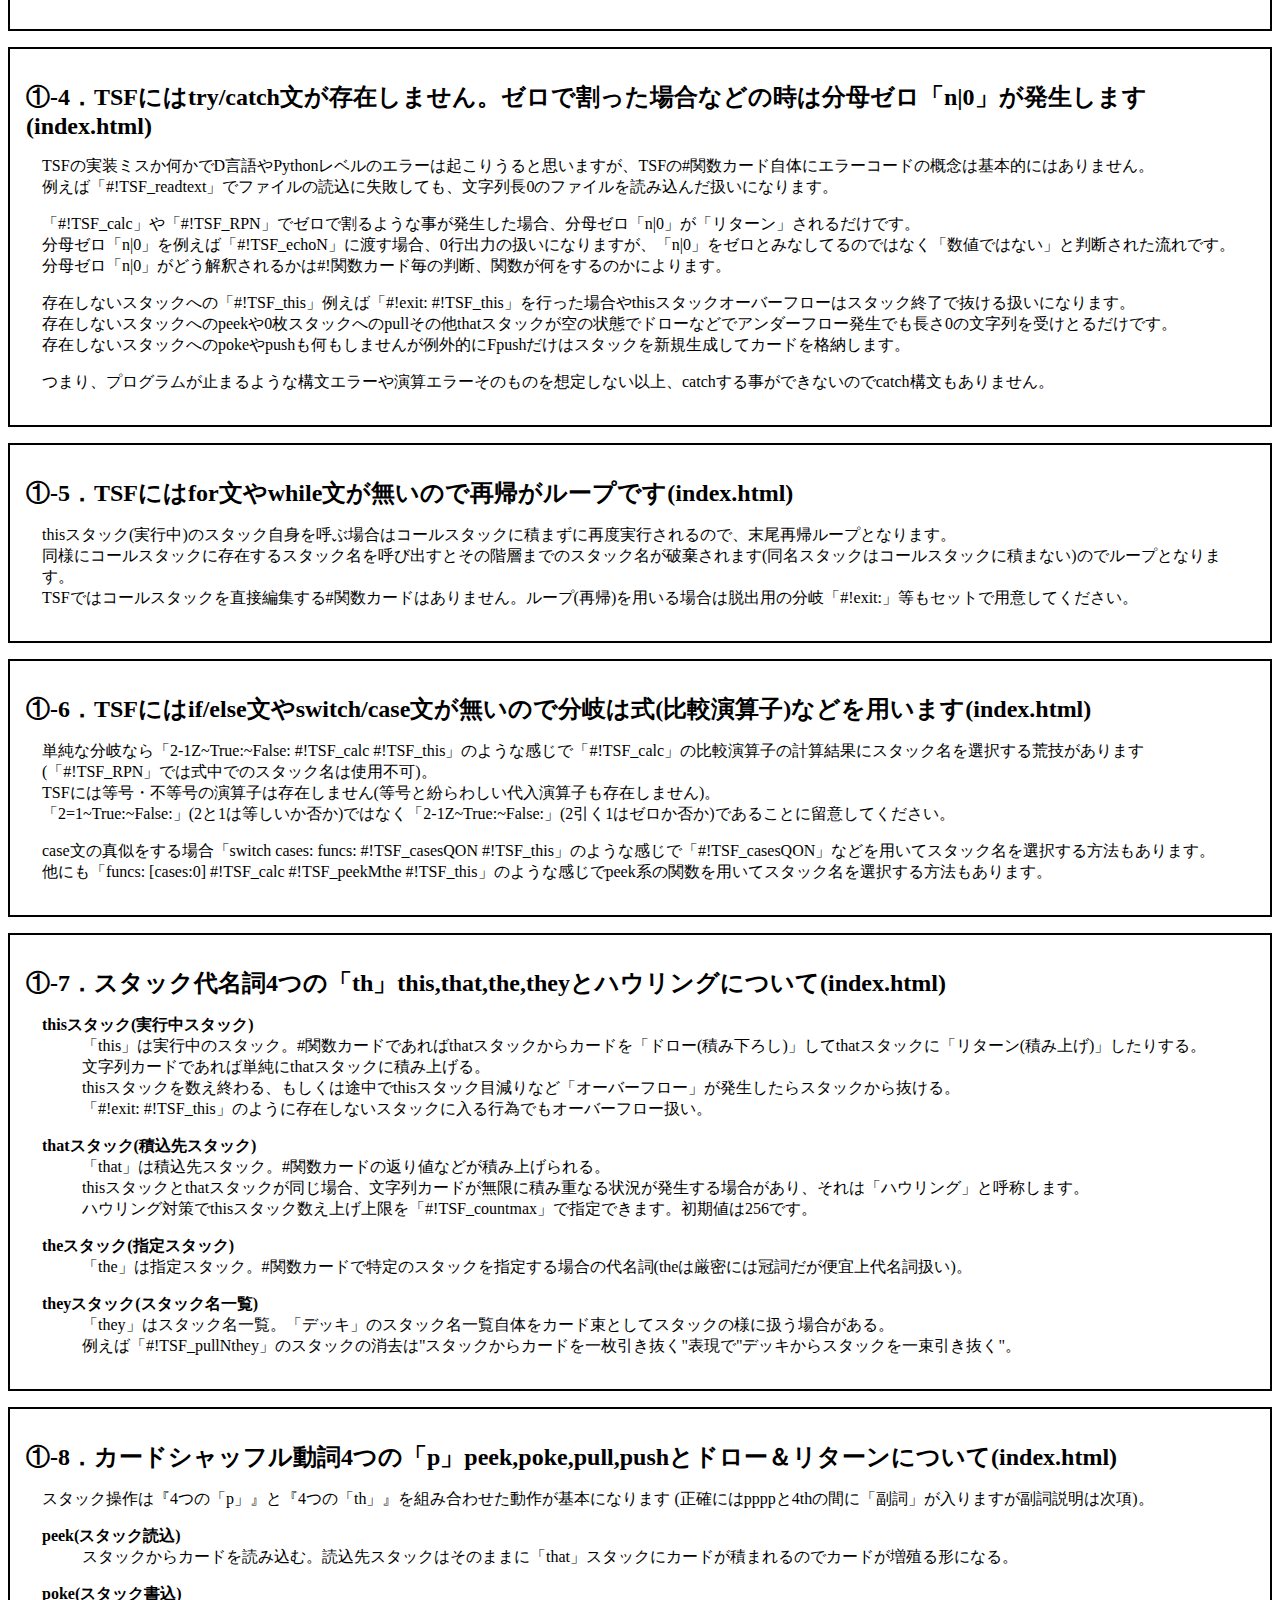
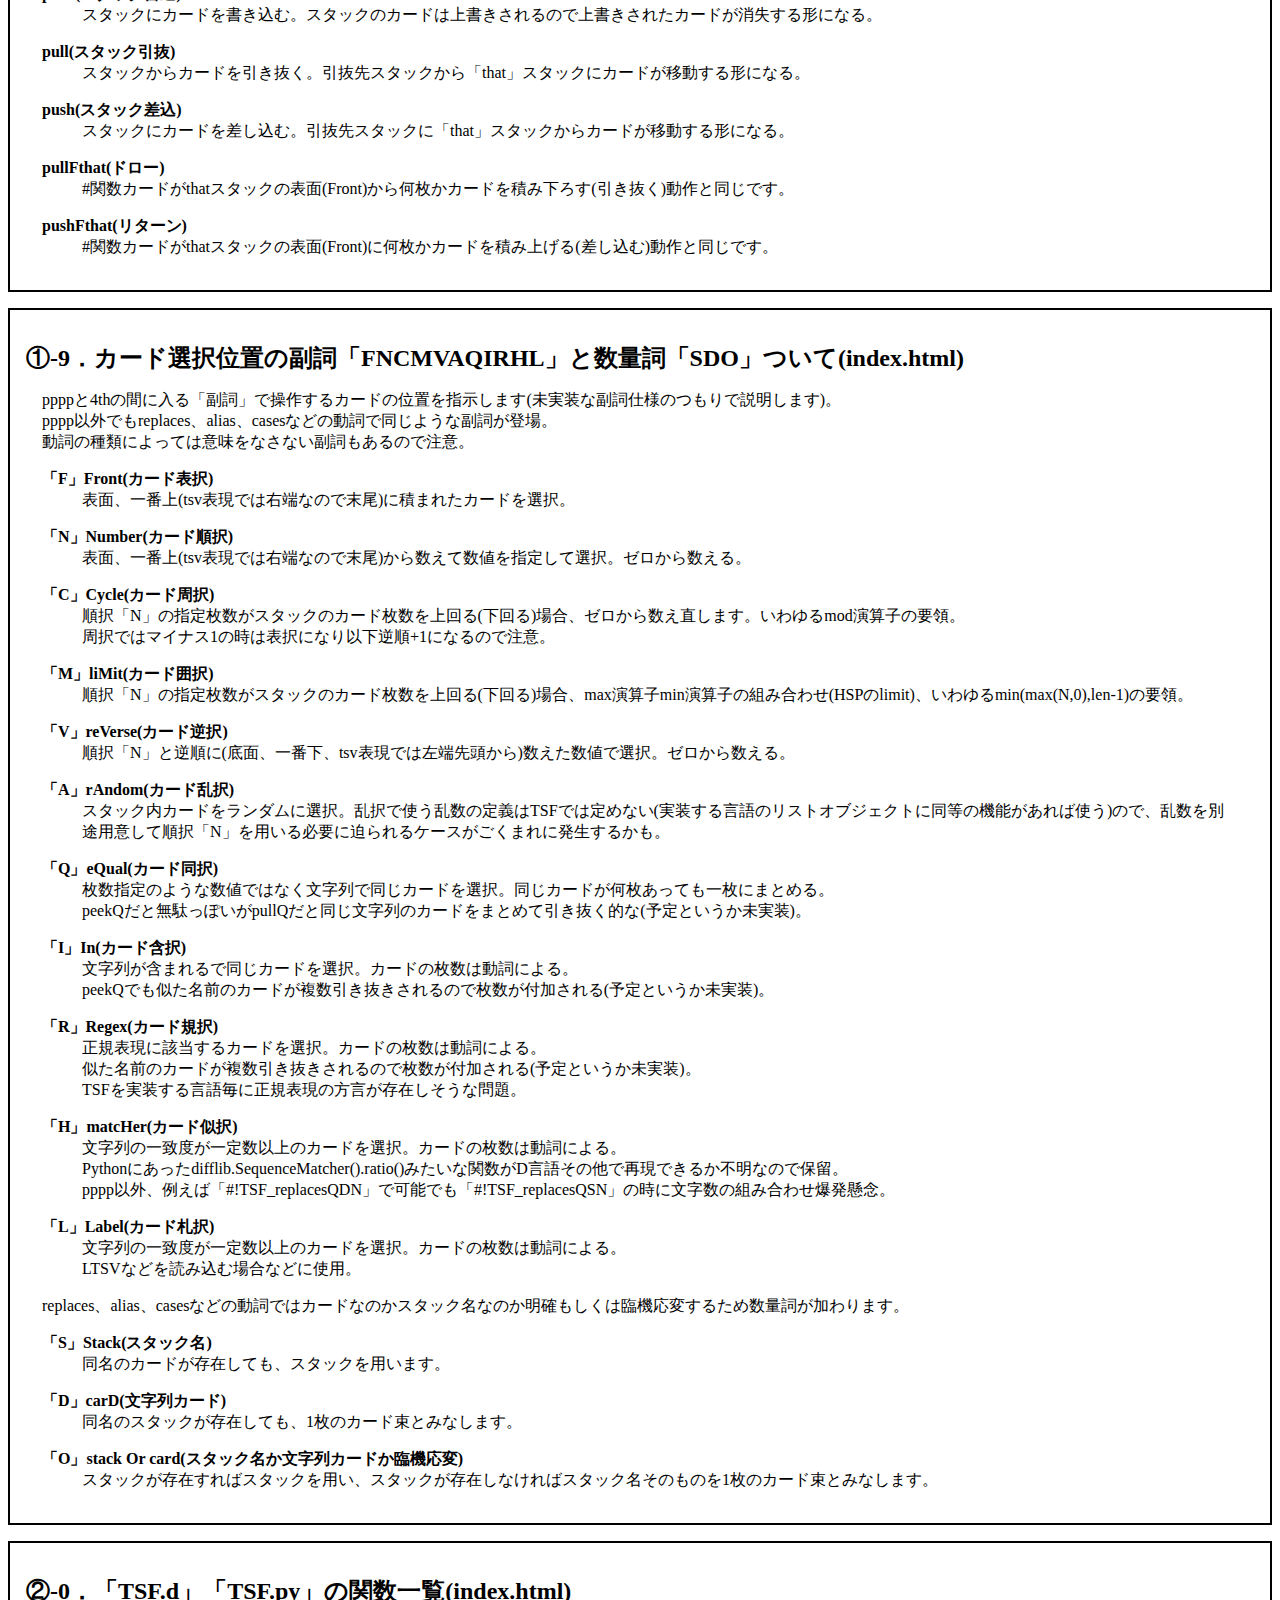
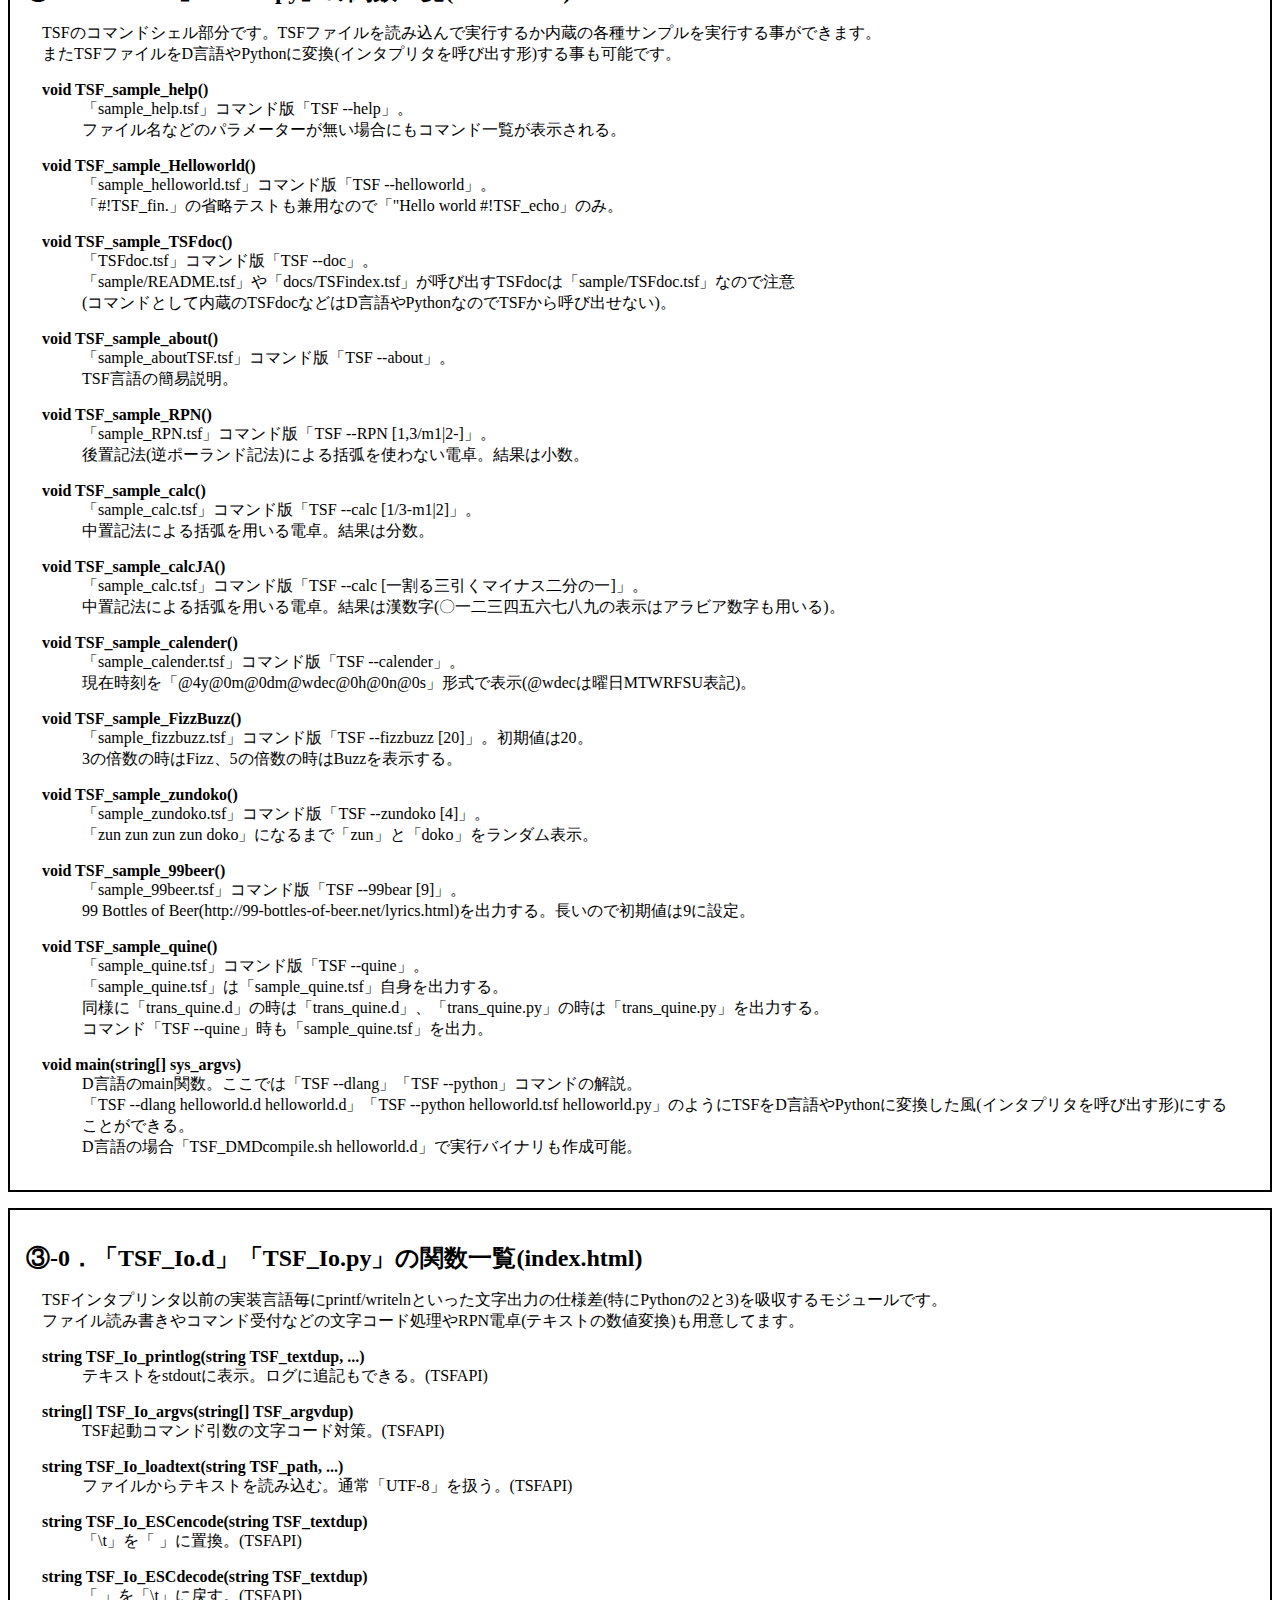
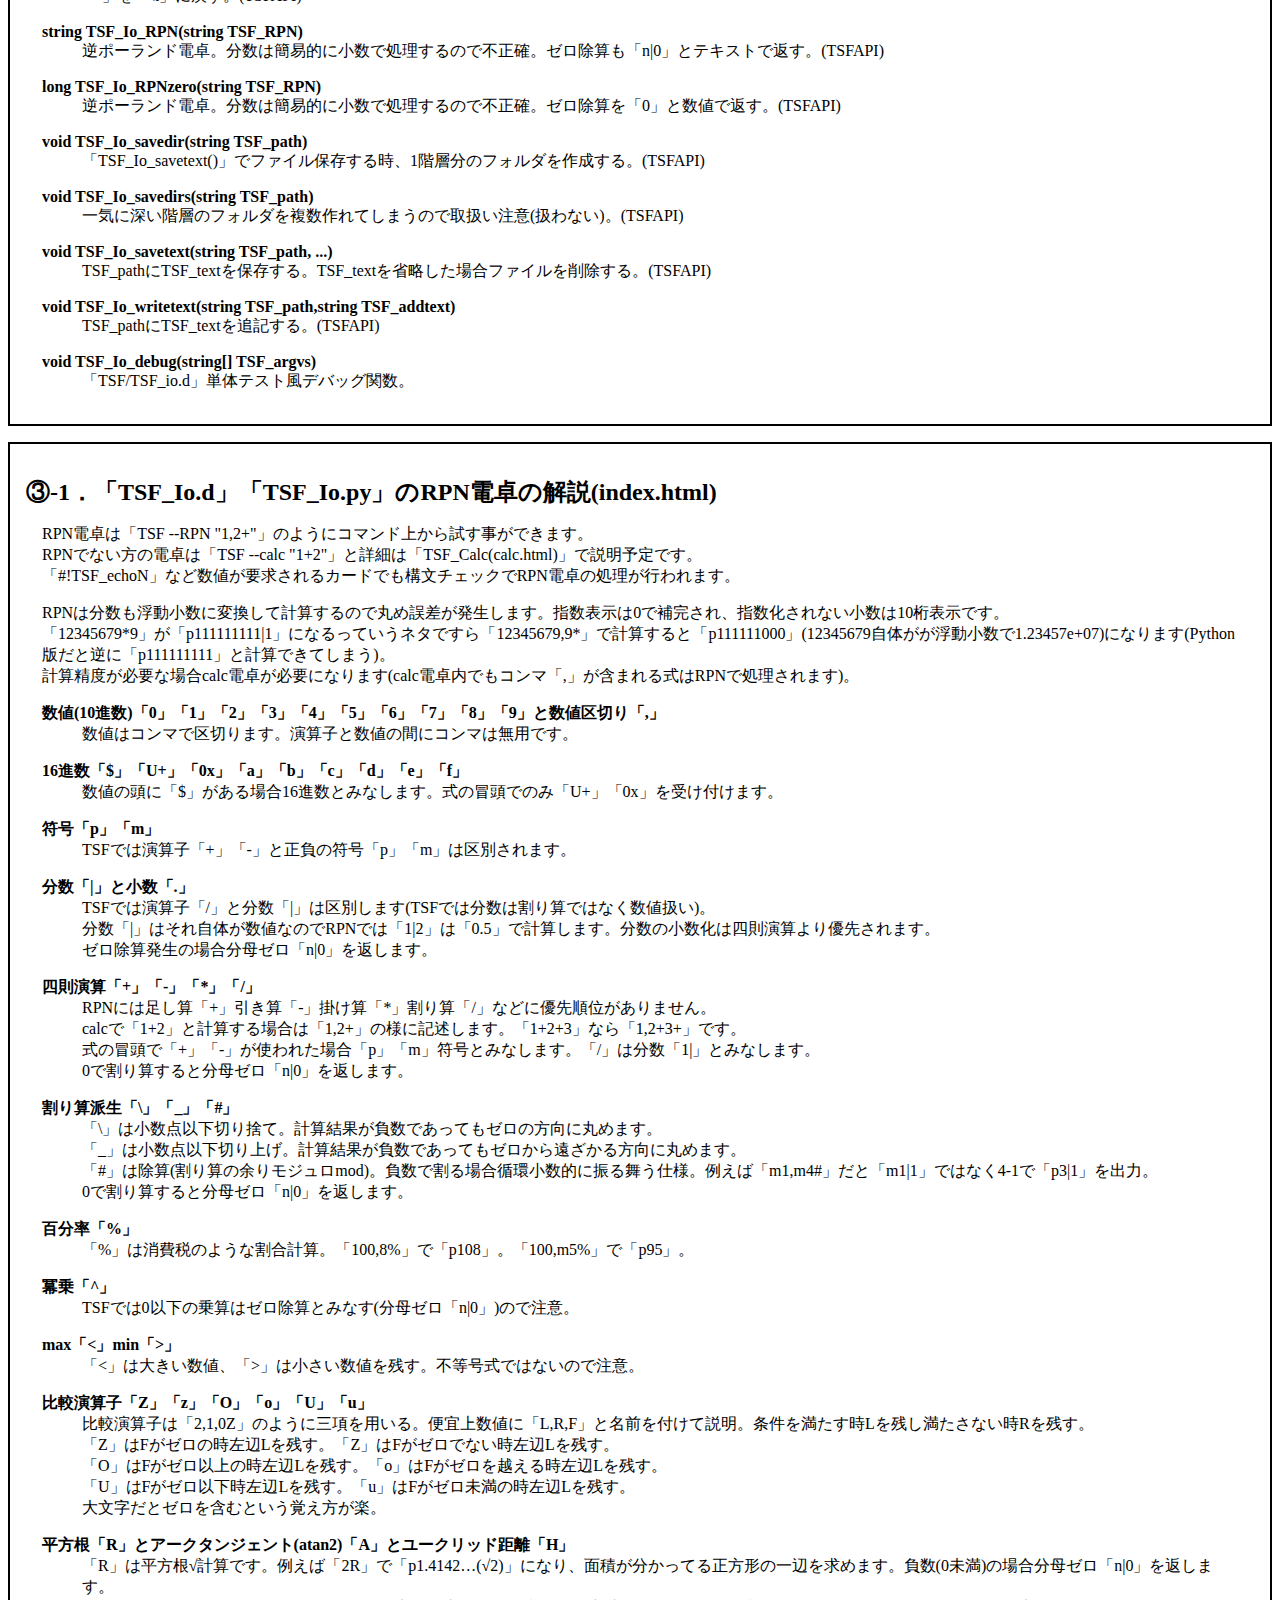
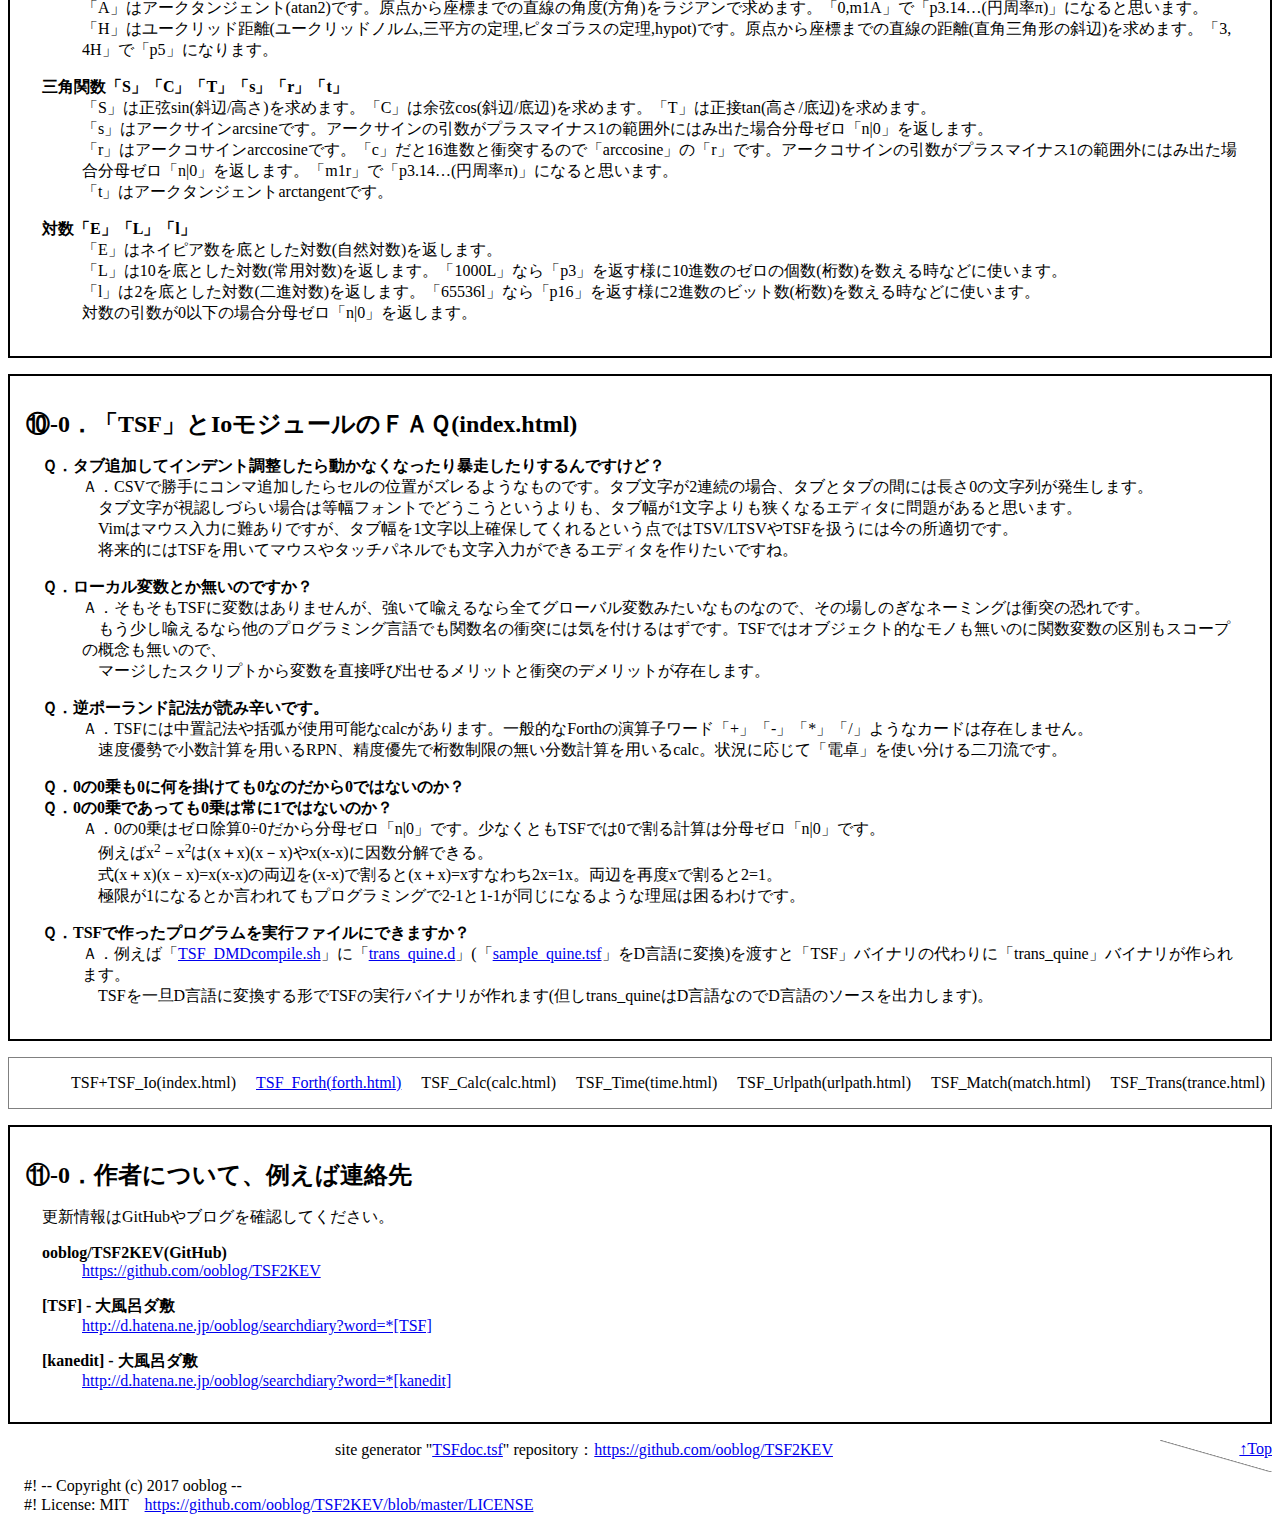
==== commit cf3b7295: "「sample/code_PPPP.tsf」でコメント置換の指定スタック,実行中スタック,積込先スタック,スタック一覧が切り替わってなかったので修正。「V」「A」副詞の部分だけとりあえず「＃！関数カー" ====
--- a/docs/index.html
+++ b/docs/index.html
@@ -19,7 +19,7 @@
  <section class="mainpages">
   <h1>「TSF2KEV」はプログラミング言語「TSF_Tab-Separated-Forth」のD言語とPythonによる実装です。</h1>
   <p>
-   version(branch):20170718T073839	modify:20170805S081542(執筆途中です)<br>
+   version(branch):20170718T073839	modify:20170805S091506(執筆途中です)<br>
   </p>  <ul>
    <li><a href="#License-0" title="⓪-0．ライセンスの解説など(index.html)">⓪-0．ライセンスの解説など(index.html)</a></li>
    <li><a href="#License-1" title="⓪-1．動作環境(index.html)">⓪-1．動作環境(index.html)</a></li>
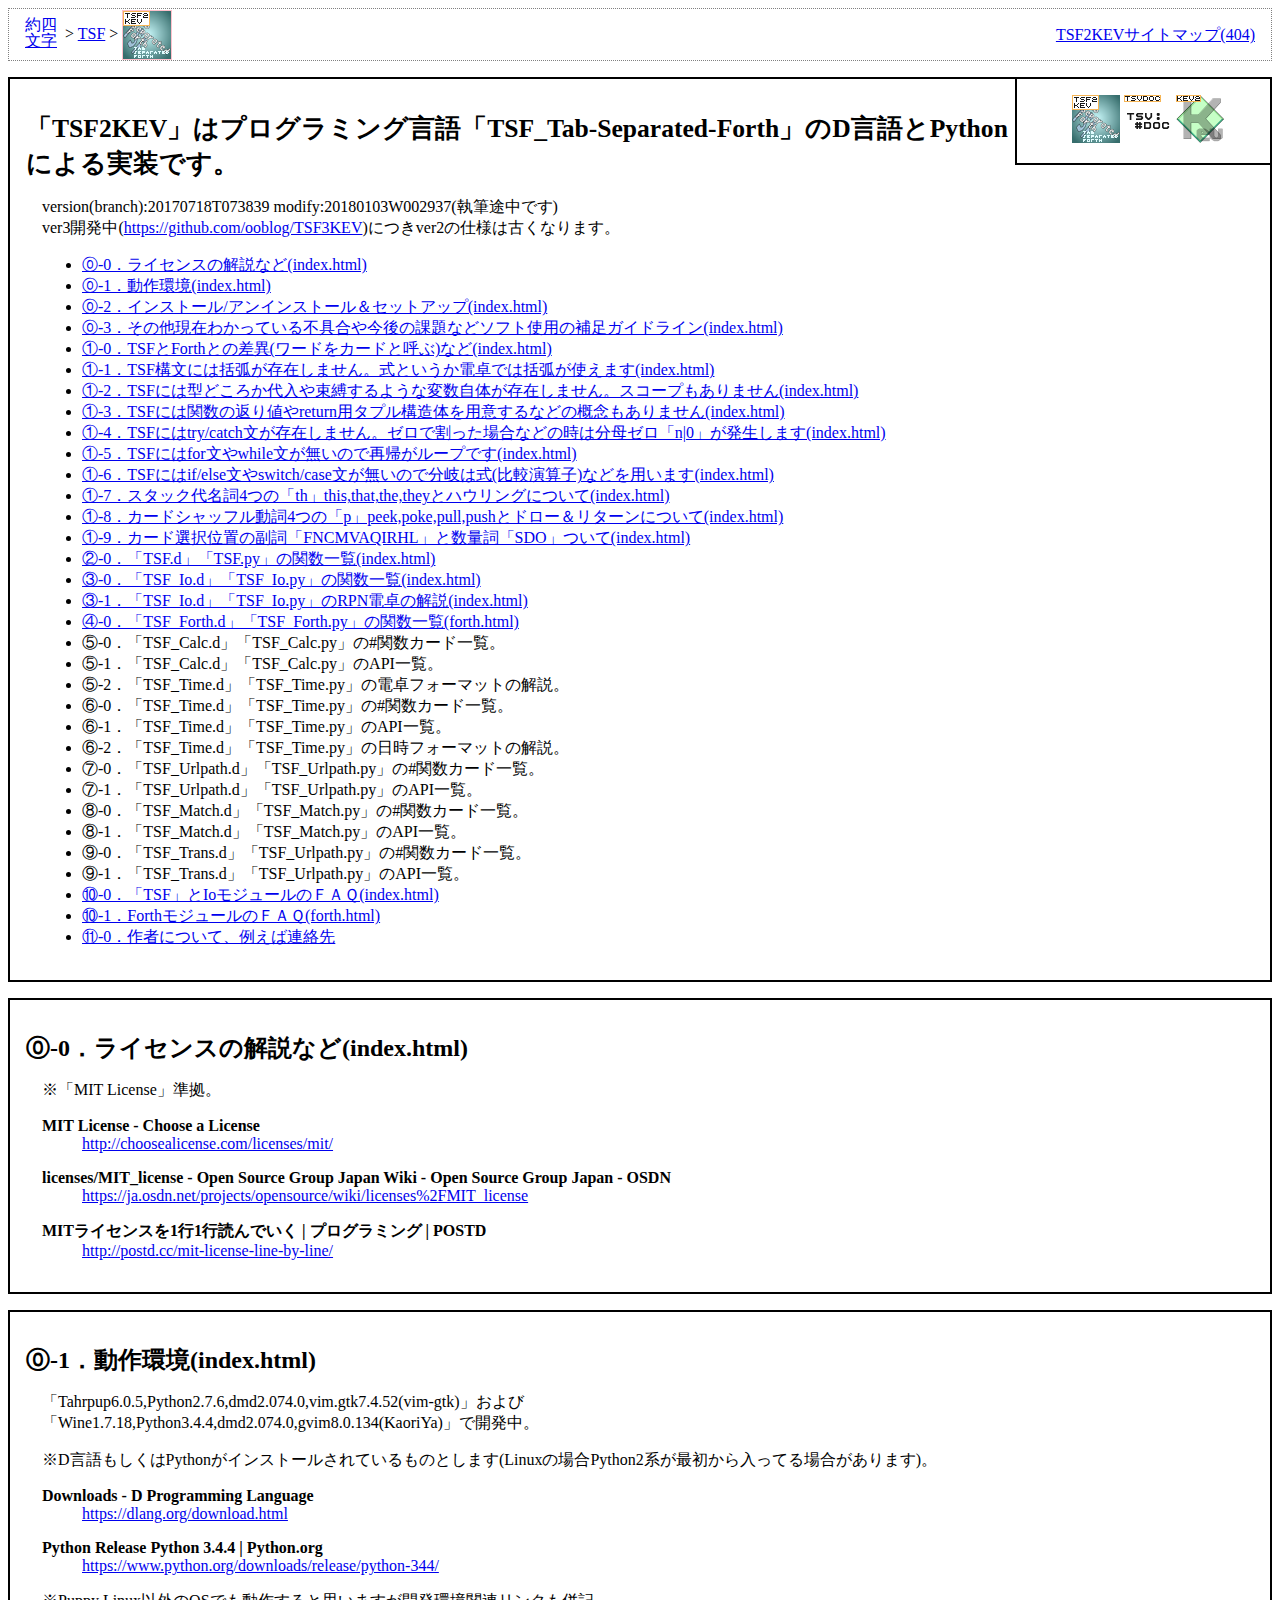
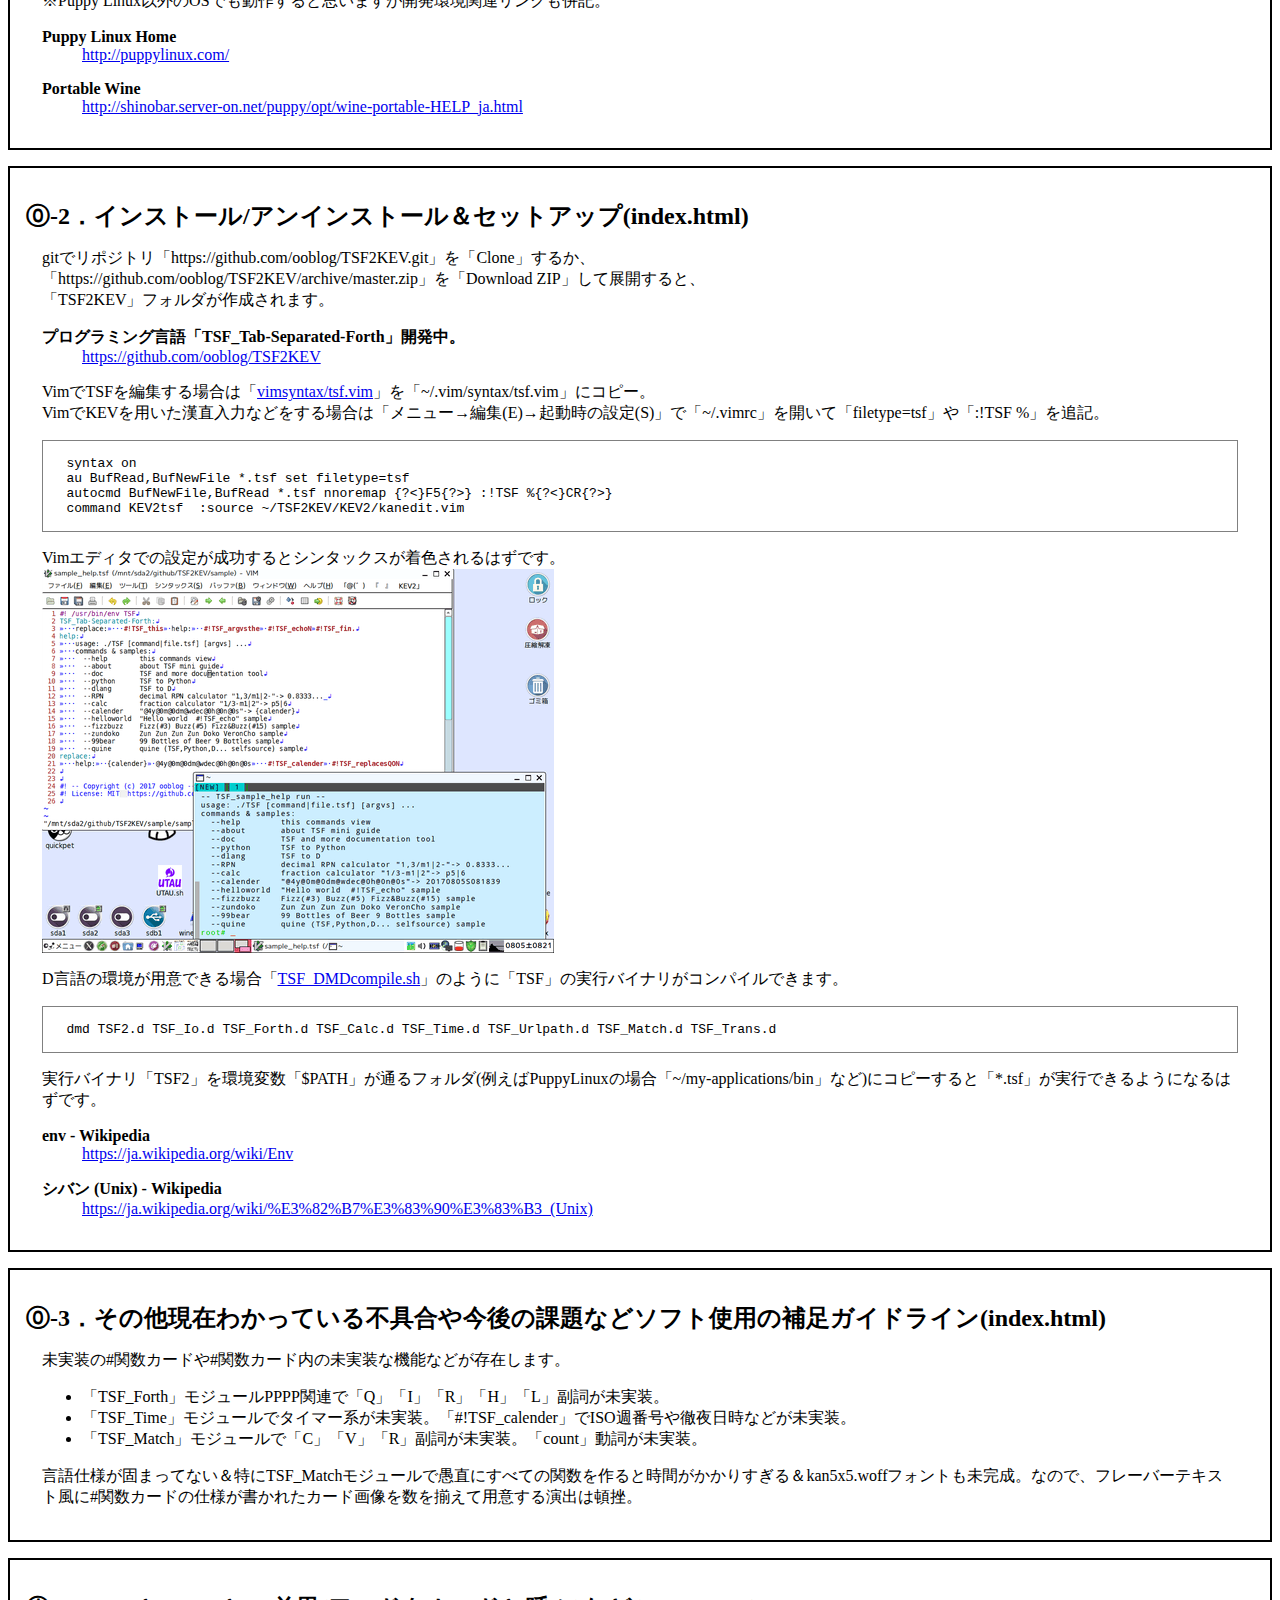
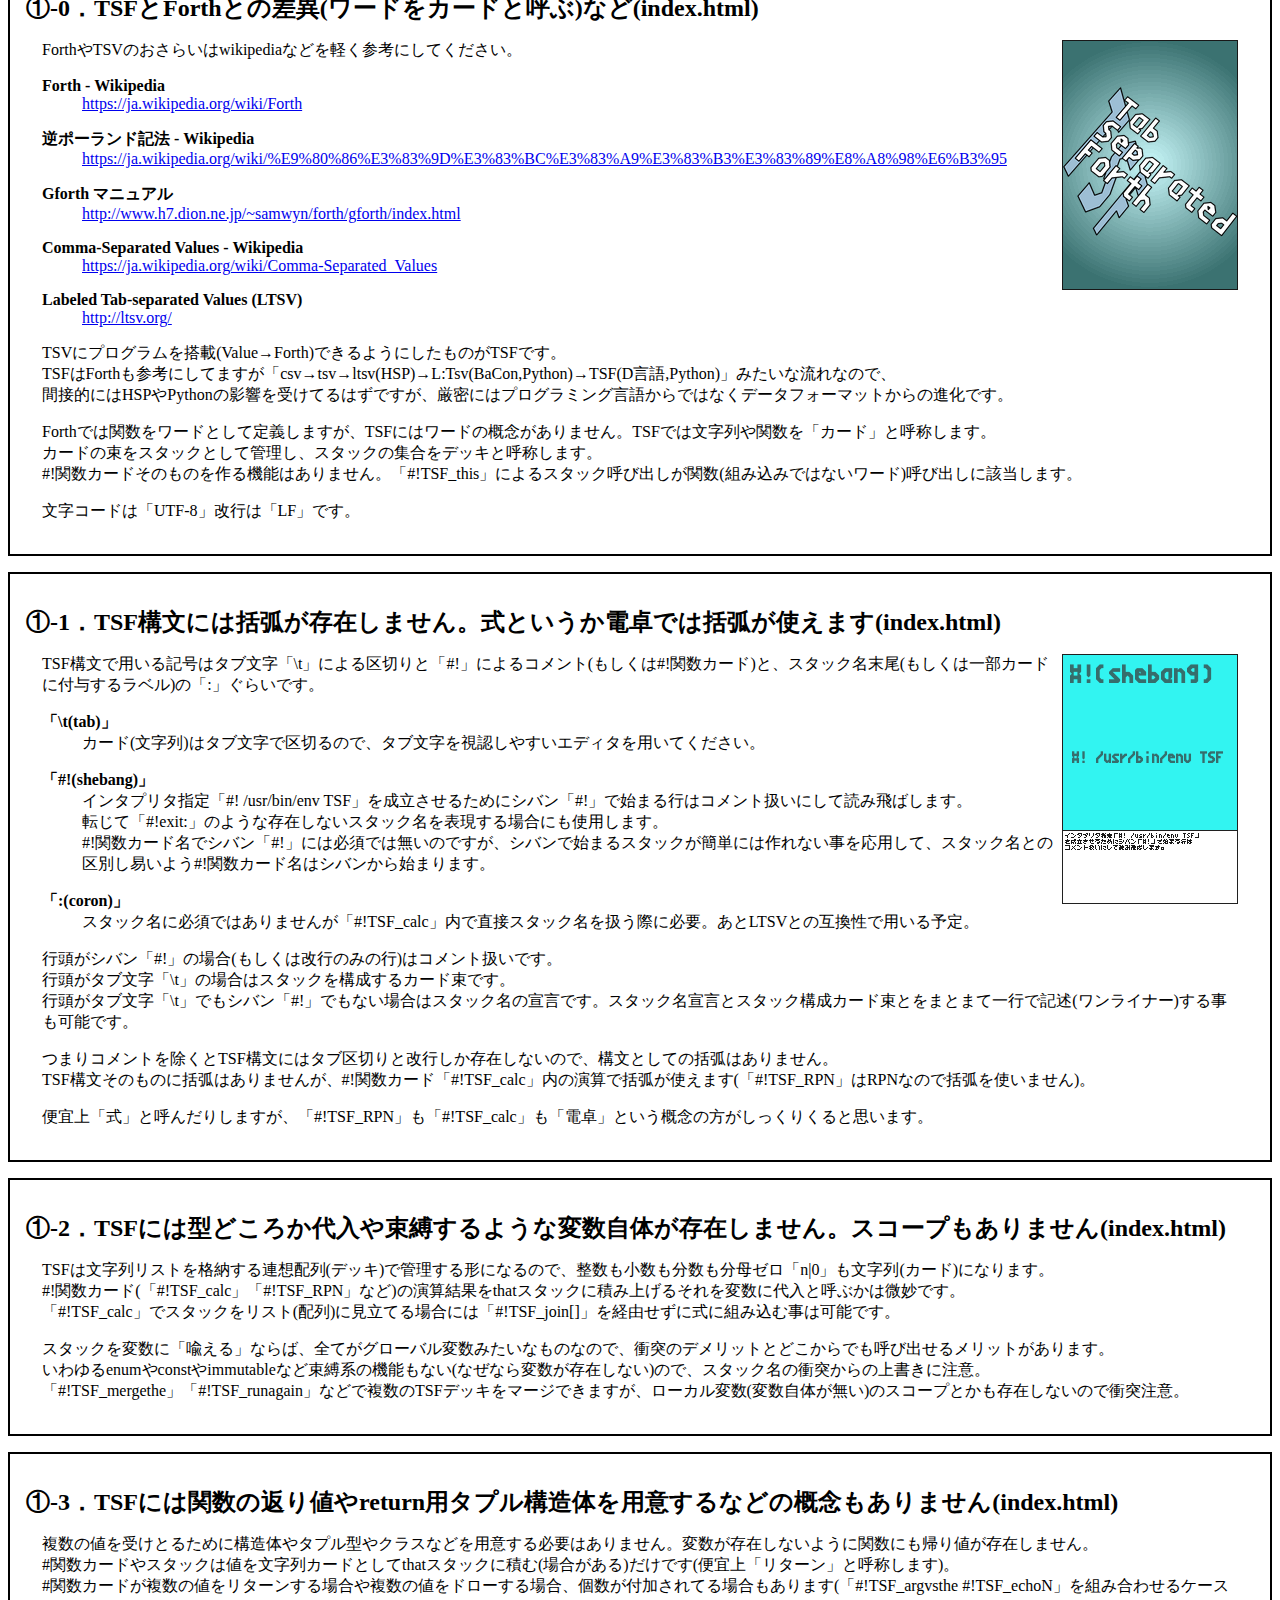
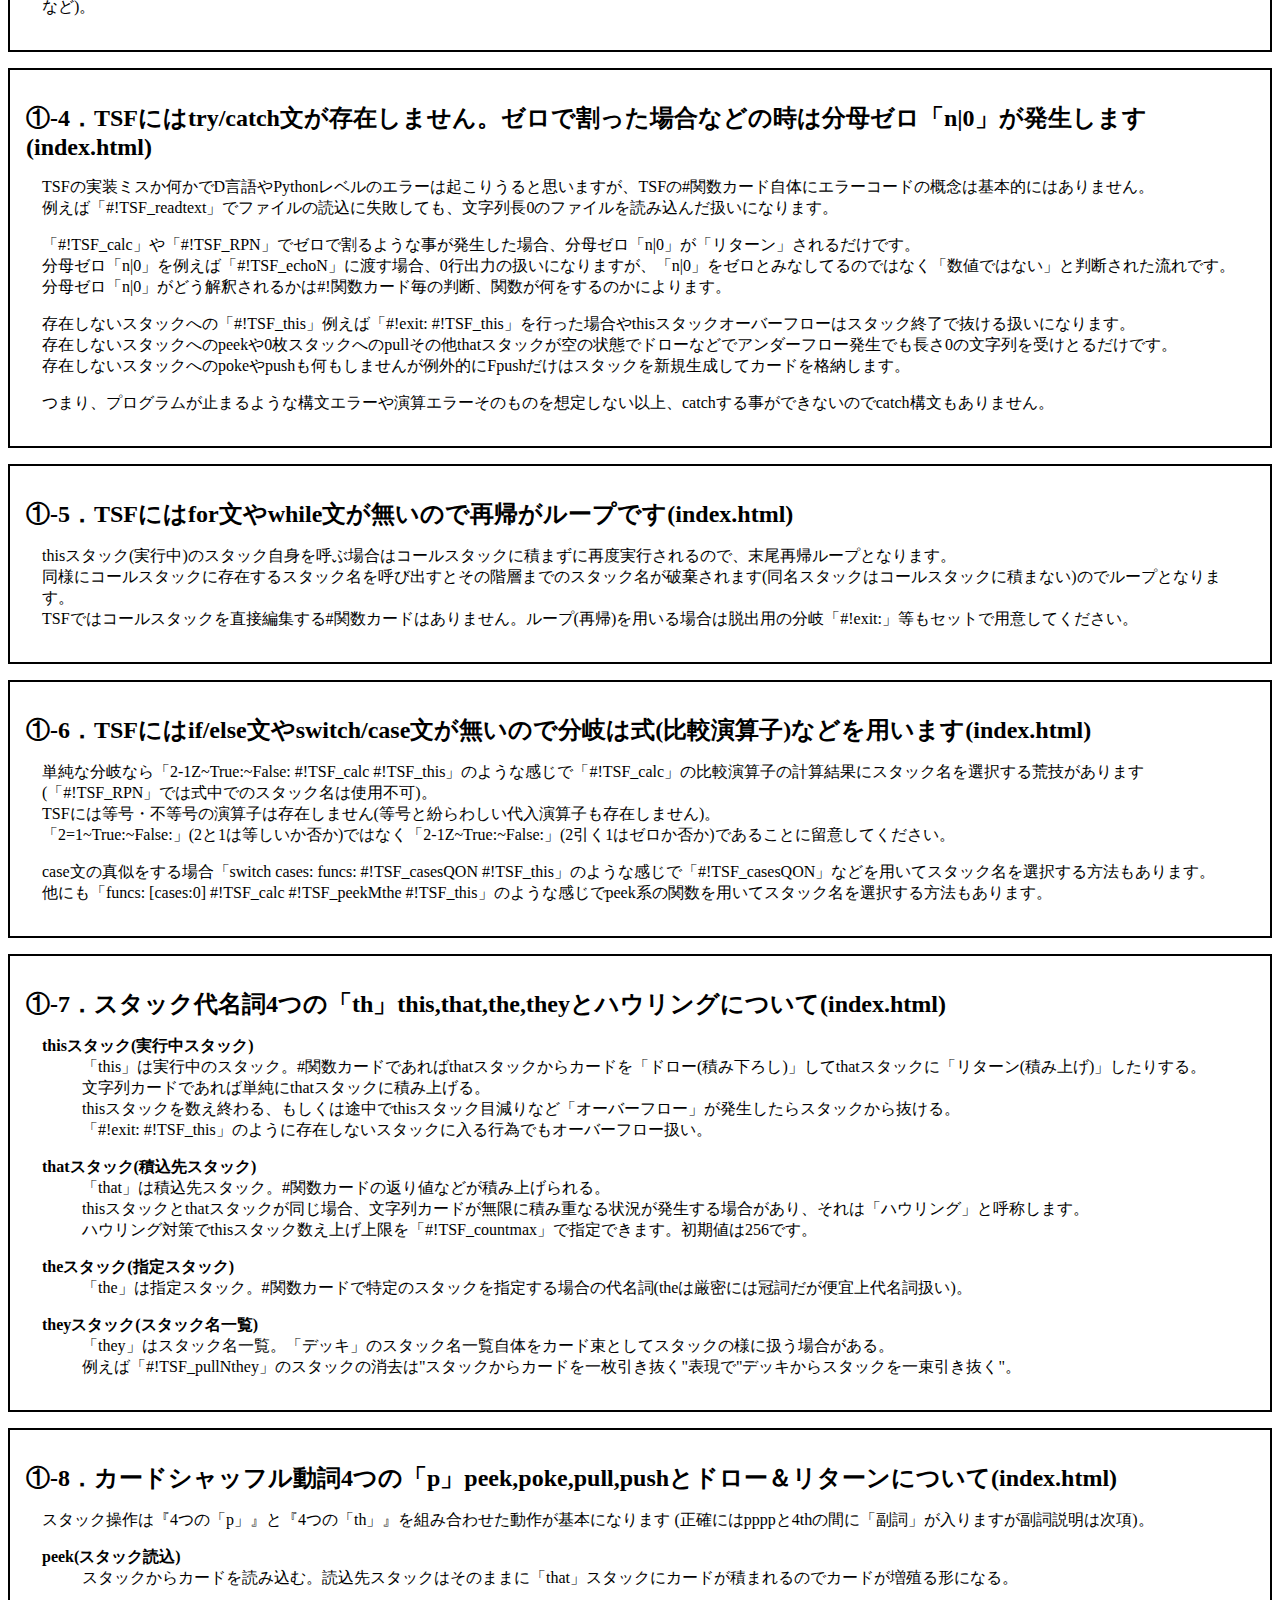
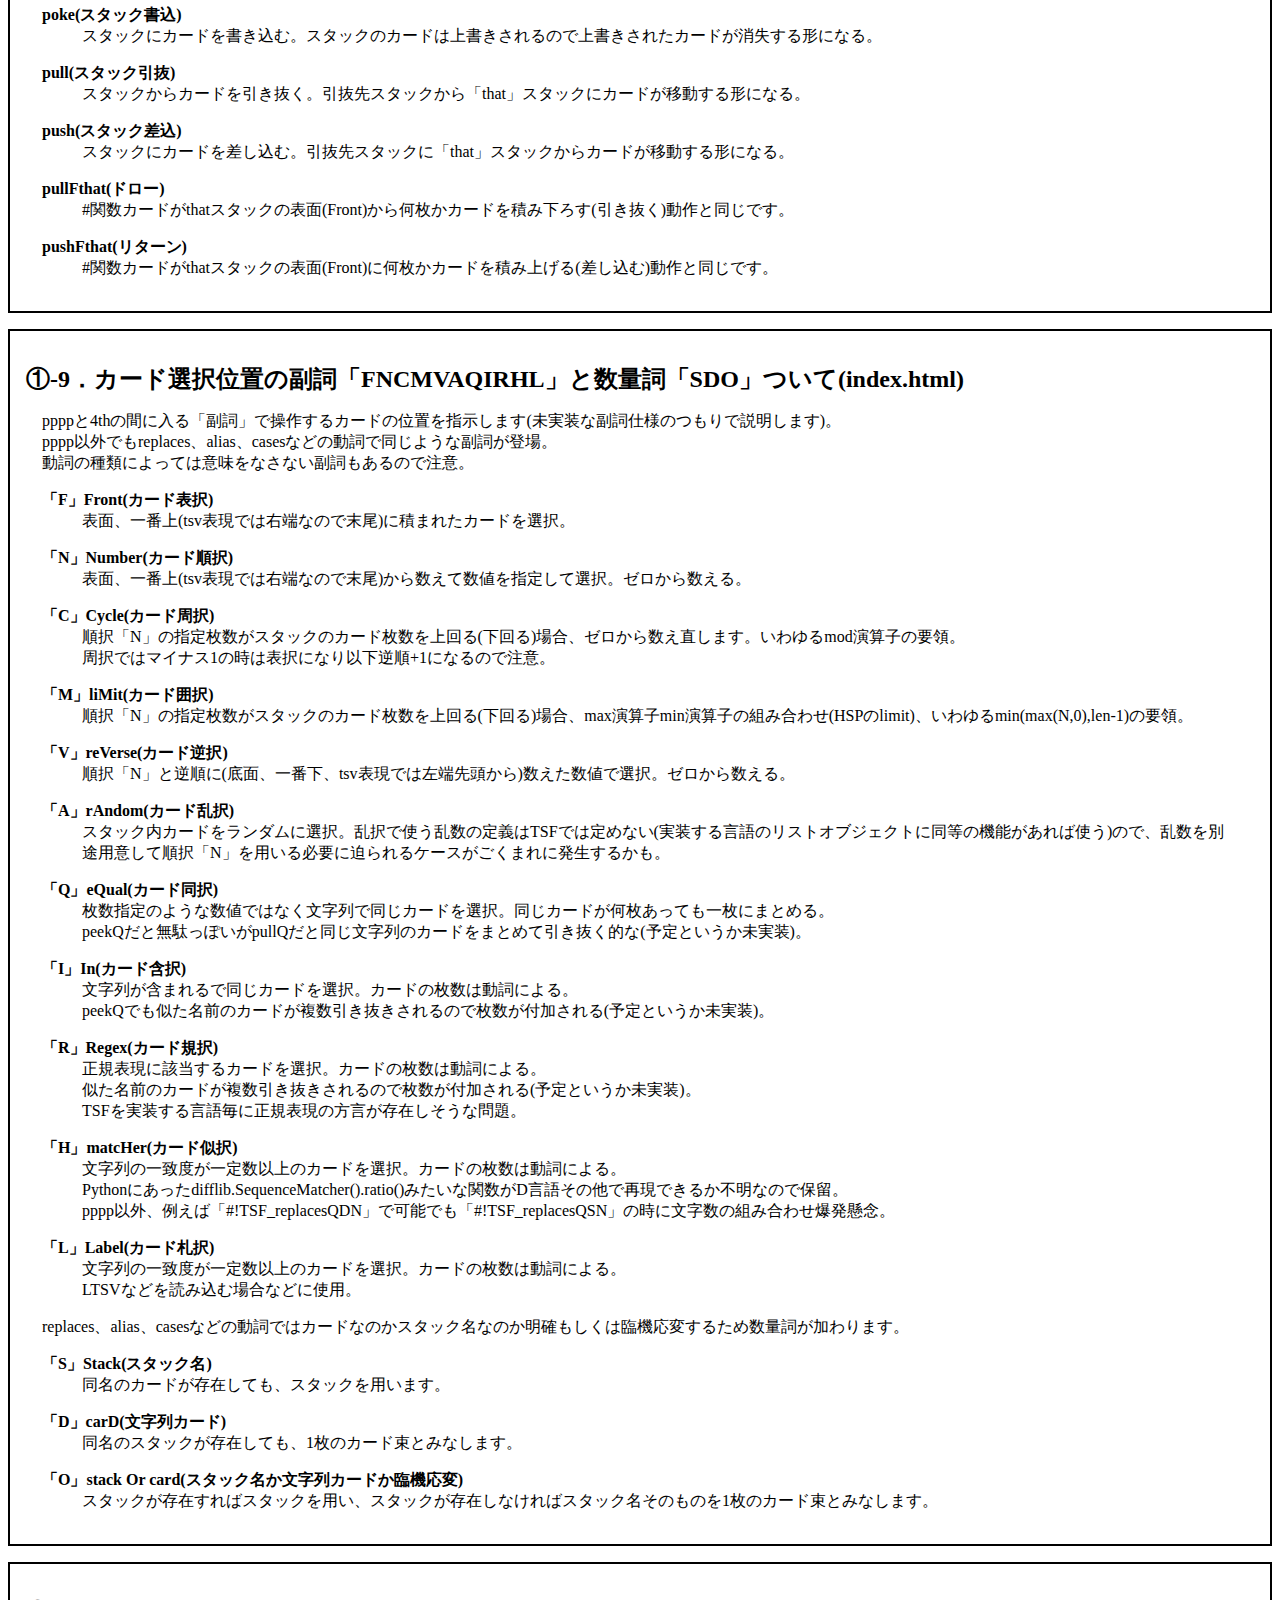
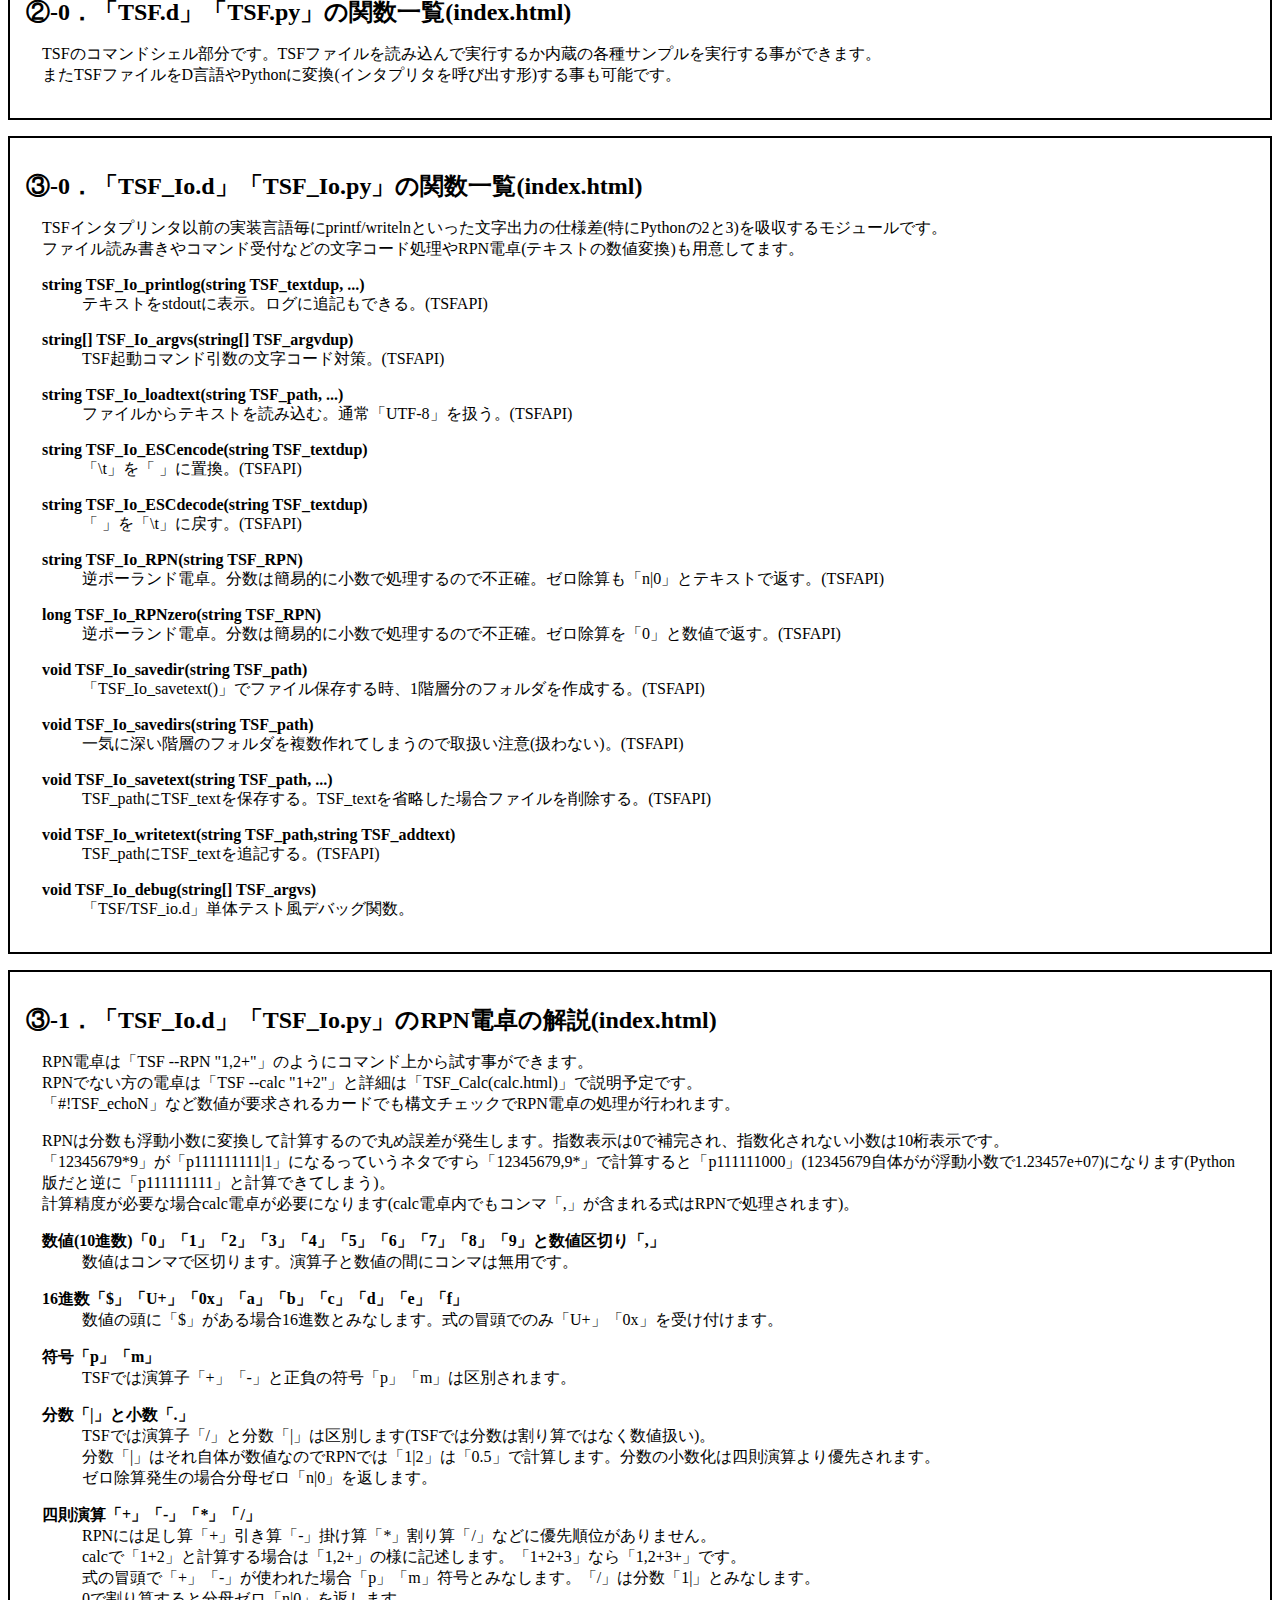
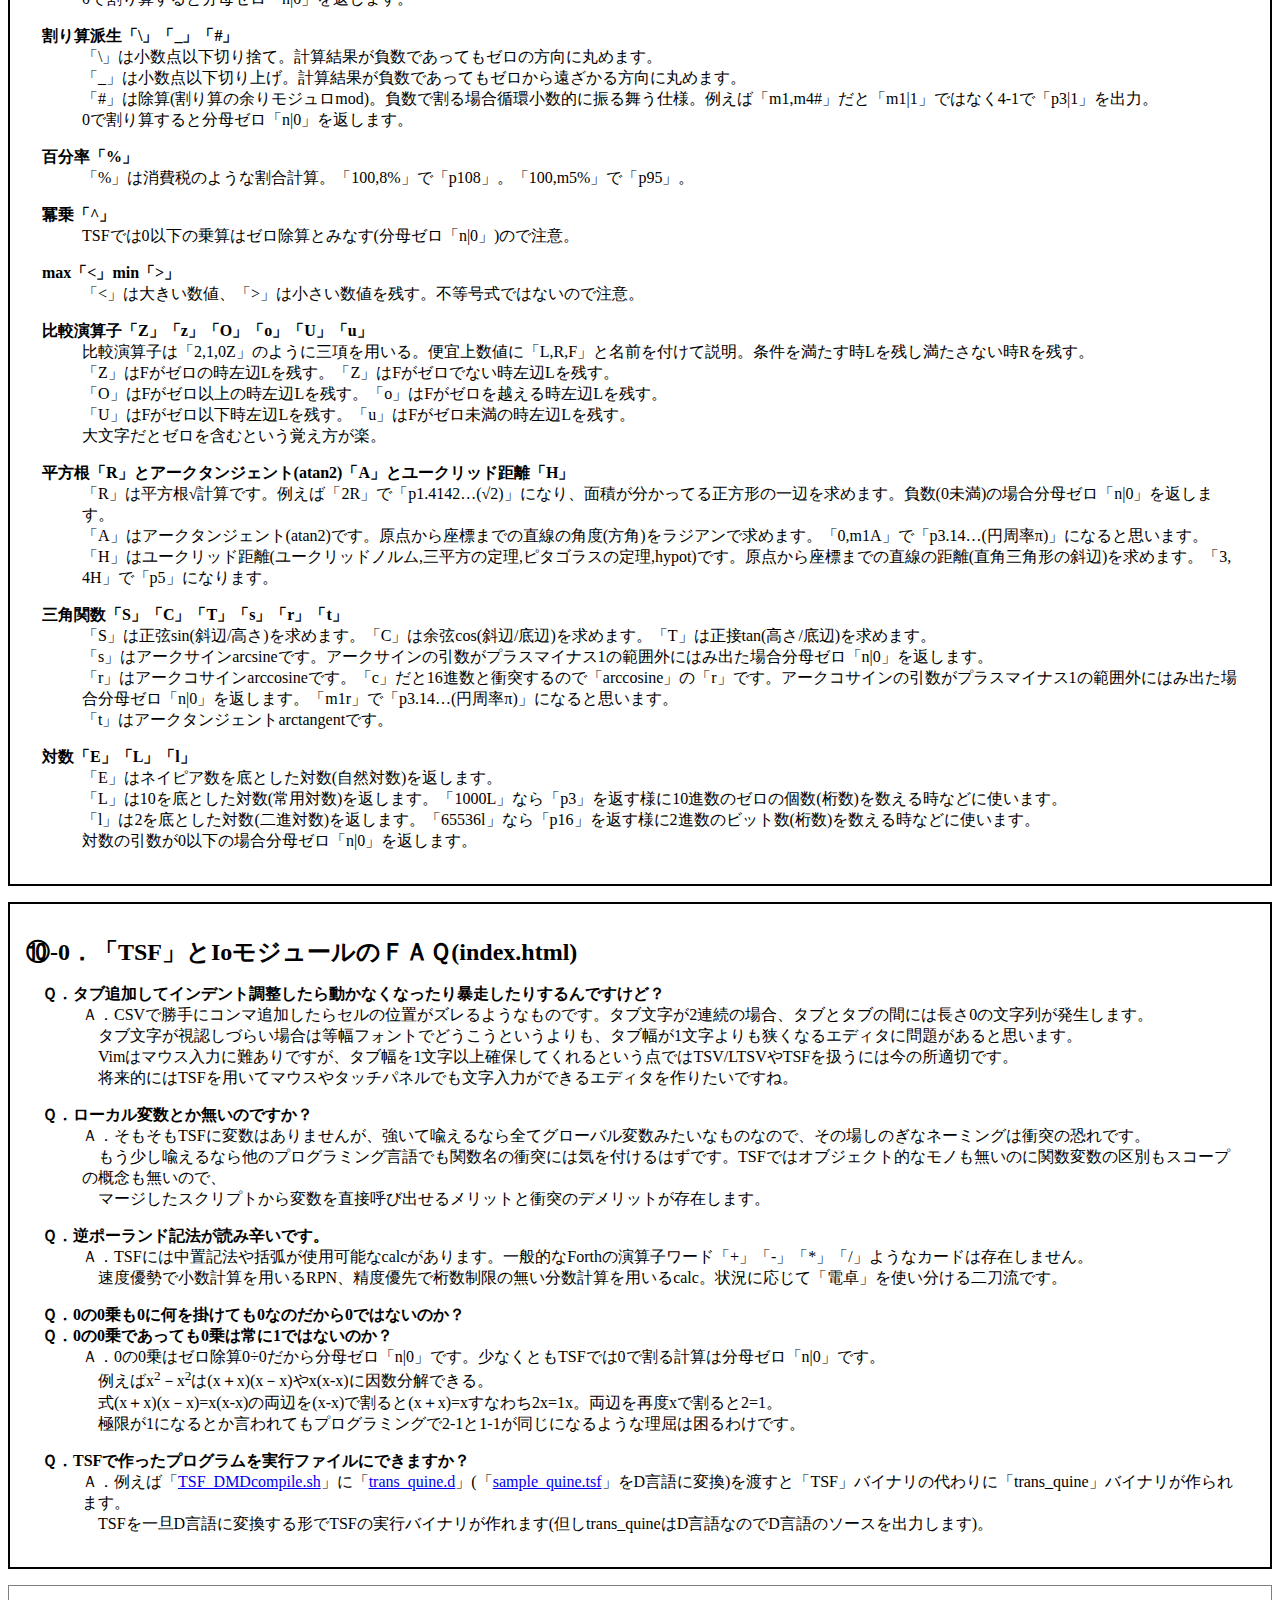
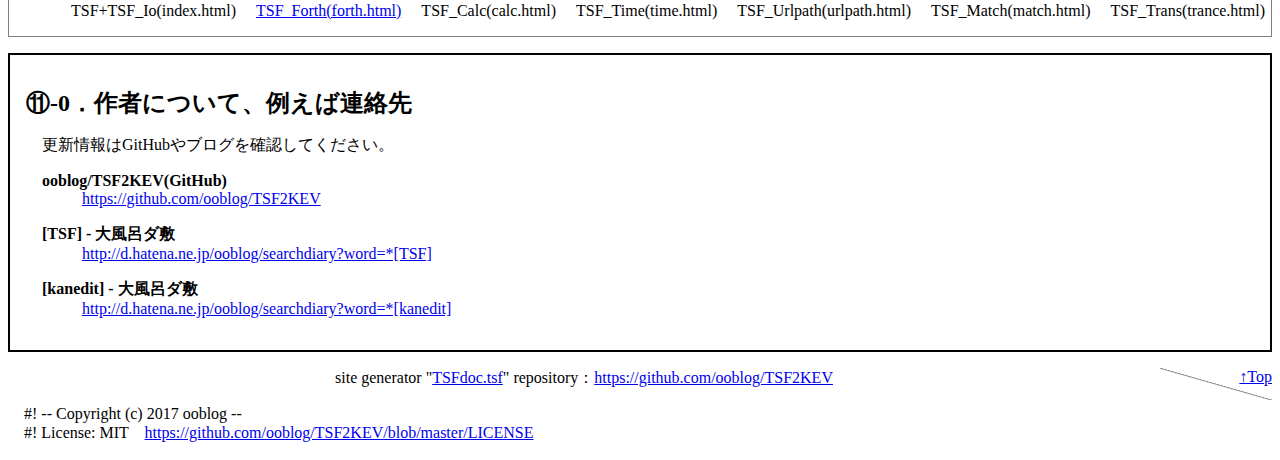
==== commit f329da1b: "各ドキュメントにver3告知や「https://github.com/ooblog/TSF3KEV」へのリンクを追記。" ====
--- a/docs/index.html
+++ b/docs/index.html
@@ -19,7 +19,8 @@
  <section class="mainpages">
   <h1>「TSF2KEV」はプログラミング言語「TSF_Tab-Separated-Forth」のD言語とPythonによる実装です。</h1>
   <p>
-   version(branch):20170718T073839	modify:20170805S091506(執筆途中です)<br>
+   version(branch):20170718T073839	modify:20180103W002937(執筆途中です)<br>
+   ver3開発中(<a href="https://github.com/ooblog/TSF3KEV">https://github.com/ooblog/TSF3KEV</a>)につきver2の仕様は古くなります。<br>
   </p>  <ul>
    <li><a href="#License-0" title="⓪-0．ライセンスの解説など(index.html)">⓪-0．ライセンスの解説など(index.html)</a></li>
    <li><a href="#License-1" title="⓪-1．動作環境(index.html)">⓪-1．動作環境(index.html)</a></li>
@@ -106,10 +107,10 @@
    D言語の環境が用意できる場合「<a href="https://github.com/ooblog/TSF2KEV/blob/master/TSF_DMDcompile.sh" title="TSF2KEV/TSF_DMDcompile.sh at master · ooblog/TSF2KEV">TSF_DMDcompile.sh</a>」のように「TSF」の実行バイナリがコンパイルできます。<br>
   </p>
    <pre><code>
-   dmd TSF.d TSF_Io.d TSF_Forth.d TSF_Calc.d TSF_Time.d TSF_Urlpath.d TSF_Match.d TSF_Trans.d
+   dmd TSF2.d TSF_Io.d TSF_Forth.d TSF_Calc.d TSF_Time.d TSF_Urlpath.d TSF_Match.d TSF_Trans.d
    </code></pre>
   <p>
-   実行バイナリ「TSF」を環境変数「$PATH」が通るフォルダ(例えばPuppyLinuxの場合「~/my-applications/bin」など)にコピーすると「*.tsf」が実行できるようになるはずです。<br>
+   実行バイナリ「TSF2」を環境変数「$PATH」が通るフォルダ(例えばPuppyLinuxの場合「~/my-applications/bin」など)にコピーすると「*.tsf」が実行できるようになるはずです。<br>
   </p>
   <dl><dt>env - Wikipedia</dt><dd><a href="https://ja.wikipedia.org/wiki/Env" title="env - Wikipedia">https://ja.wikipedia.org/wiki/Env</a></dd></dl>
   <dl><dt>シバン (Unix) - Wikipedia</dt><dd><a href="https://ja.wikipedia.org/wiki/%E3%82%B7%E3%83%90%E3%83%B3_(Unix)" title="シバン (Unix) - Wikipedia">https://ja.wikipedia.org/wiki/%E3%82%B7%E3%83%90%E3%83%B3_(Unix)</a></dd></dl>
@@ -375,20 +376,7 @@
   <p>
    TSFのコマンドシェル部分です。TSFファイルを読み込んで実行するか内蔵の各種サンプルを実行する事ができます。<br>
    またTSFファイルをD言語やPythonに変換(インタプリタを呼び出す形)する事も可能です。<br>
-  </p>
-   <dl><dt>void TSF_sample_help()</dt><dd>「sample_help.tsf」コマンド版「TSF --help」。<br>ファイル名などのパラメーターが無い場合にもコマンド一覧が表示される。<br></dd></dl>
-   <dl><dt>void TSF_sample_Helloworld()</dt><dd>「sample_helloworld.tsf」コマンド版「TSF --helloworld」。<br>「#!TSF_fin.」の省略テストも兼用なので「"Hello world #!TSF_echo」のみ。<br></dd></dl>
-   <dl><dt>void TSF_sample_TSFdoc()</dt><dd>「TSFdoc.tsf」コマンド版「TSF --doc」。<br>「sample/README.tsf」や「docs/TSFindex.tsf」が呼び出すTSFdocは「sample/TSFdoc.tsf」なので注意<br>(コマンドとして内蔵のTSFdocなどはD言語やPythonなのでTSFから呼び出せない)。<br></dd></dl>
-   <dl><dt>void TSF_sample_about()</dt><dd>「sample_aboutTSF.tsf」コマンド版「TSF --about」。<br>TSF言語の簡易説明。<br></dd></dl>
-   <dl><dt>void TSF_sample_RPN()</dt><dd>「sample_RPN.tsf」コマンド版「TSF --RPN [1,3/m1|2-]」。<br>後置記法(逆ポーランド記法)による括弧を使わない電卓。結果は小数。<br></dd></dl>
-   <dl><dt>void TSF_sample_calc()</dt><dd>「sample_calc.tsf」コマンド版「TSF --calc [1/3-m1|2]」。<br>中置記法による括弧を用いる電卓。結果は分数。<br></dd></dl>
-   <dl><dt>void TSF_sample_calcJA()</dt><dd>「sample_calc.tsf」コマンド版「TSF --calc [一割る三引くマイナス二分の一]」。<br>中置記法による括弧を用いる電卓。結果は漢数字(〇一二三四五六七八九の表示はアラビア数字も用いる)。<br></dd></dl>
-   <dl><dt>void TSF_sample_calender()</dt><dd>「sample_calender.tsf」コマンド版「TSF --calender」。<br>現在時刻を「@4y@0m@0dm@wdec@0h@0n@0s」形式で表示(@wdecは曜日MTWRFSU表記)。<br></dd></dl>
-   <dl><dt>void TSF_sample_FizzBuzz()</dt><dd>「sample_fizzbuzz.tsf」コマンド版「TSF --fizzbuzz [20]」。初期値は20。<br>3の倍数の時はFizz、5の倍数の時はBuzzを表示する。<br></dd></dl>
-   <dl><dt>void TSF_sample_zundoko()</dt><dd>「sample_zundoko.tsf」コマンド版「TSF --zundoko [4]」。<br>「zun zun zun zun doko」になるまで「zun」と「doko」をランダム表示。<br></dd></dl>
-   <dl><dt>void TSF_sample_99beer()</dt><dd>「sample_99beer.tsf」コマンド版「TSF --99bear [9]」。<br>99 Bottles of Beer(http://99-bottles-of-beer.net/lyrics.html)を出力する。長いので初期値は9に設定。</dd></dl>
-   <dl><dt>void TSF_sample_quine()</dt><dd>「sample_quine.tsf」コマンド版「TSF --quine」。<br>「sample_quine.tsf」は「sample_quine.tsf」自身を出力する。<br>同様に「trans_quine.d」の時は「trans_quine.d」、「trans_quine.py」の時は「trans_quine.py」を出力する。<br>コマンド「TSF --quine」時も「sample_quine.tsf」を出力。<br></dd></dl>
-   <dl><dt>void main(string[] sys_argvs)</dt><dd>D言語のmain関数。ここでは「TSF --dlang」「TSF --python」コマンドの解説。<br>「TSF --dlang helloworld.d helloworld.d」「TSF --python helloworld.tsf helloworld.py」のようにTSFをD言語やPythonに変換した風(インタプリタを呼び出す形)にすることができる。<br>D言語の場合「TSF_DMDcompile.sh helloworld.d」で実行バイナリも作成可能。<br></dd></dl>
+  </p></dd></dl>
  </section>
  <section>
   <h2 id="Io-0">③-0．「TSF_Io.d」「TSF_Io.py」の関数一覧(index.html)</h2>
